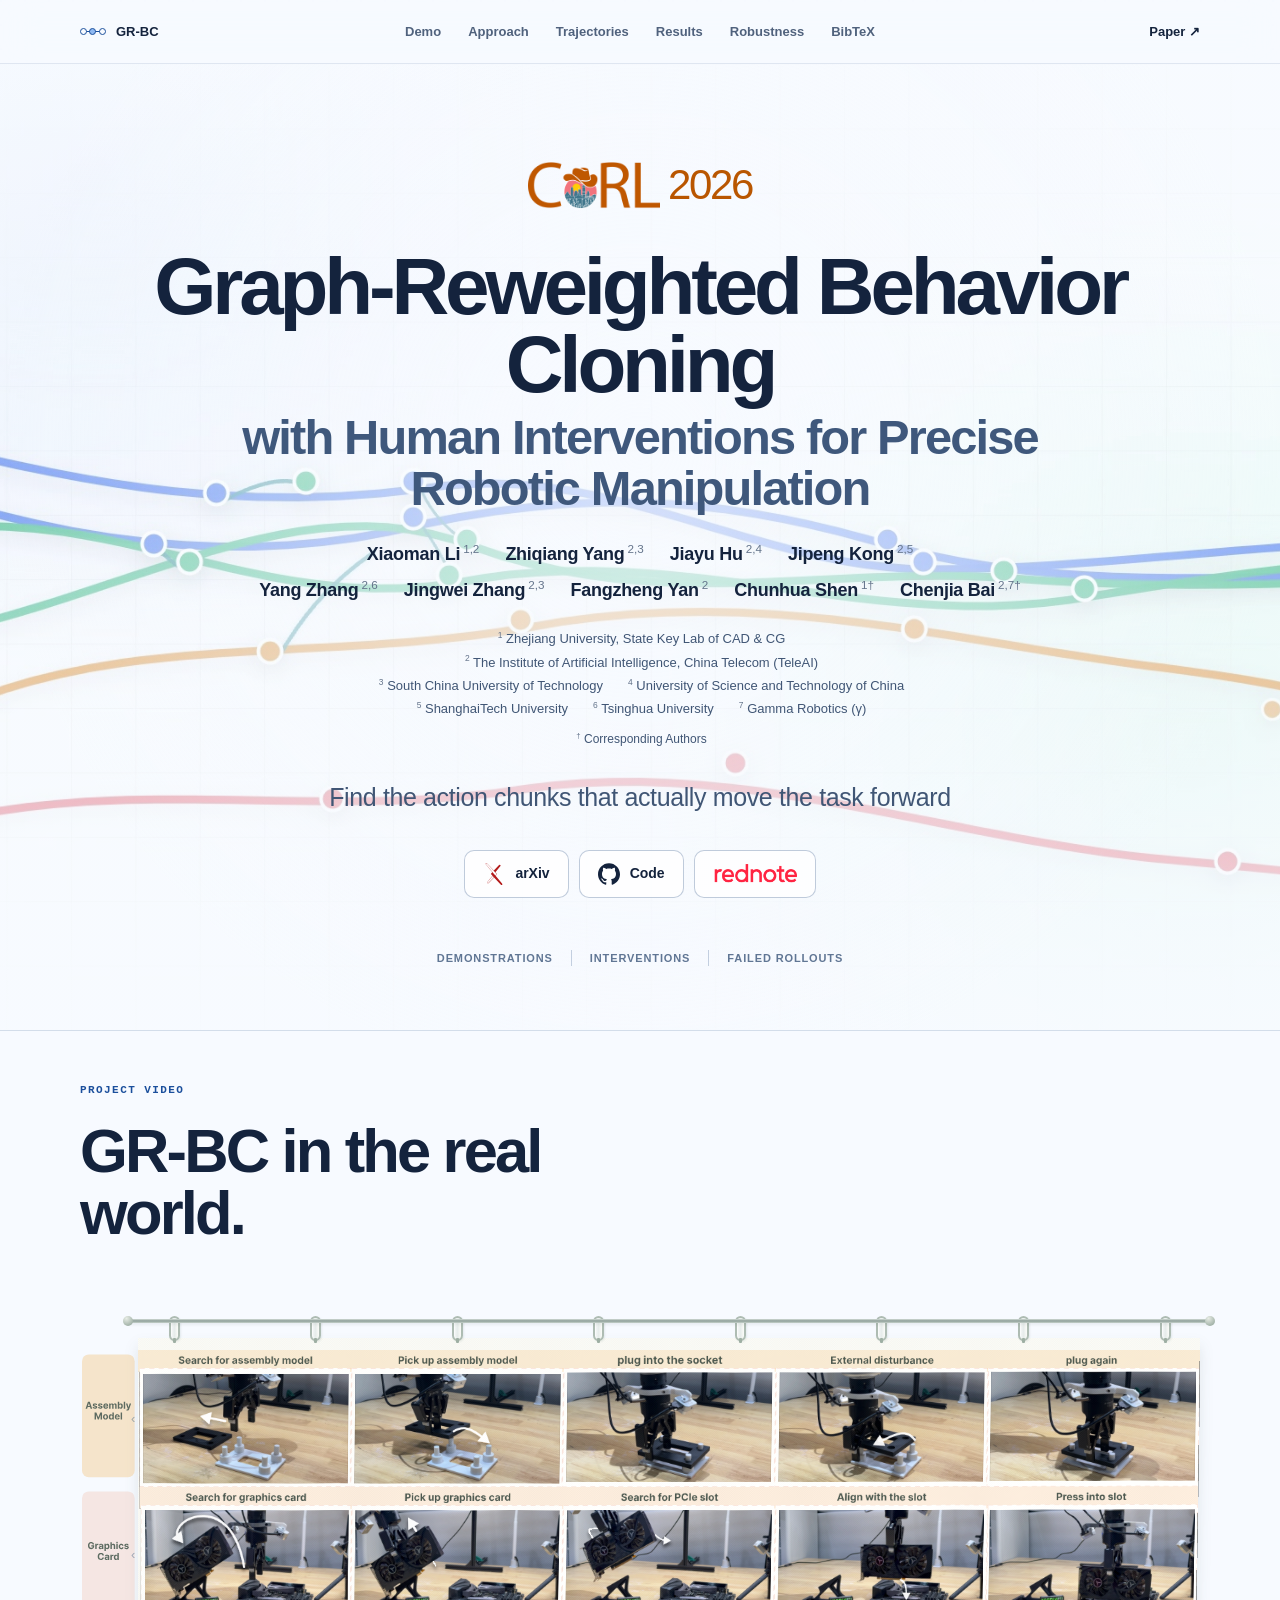
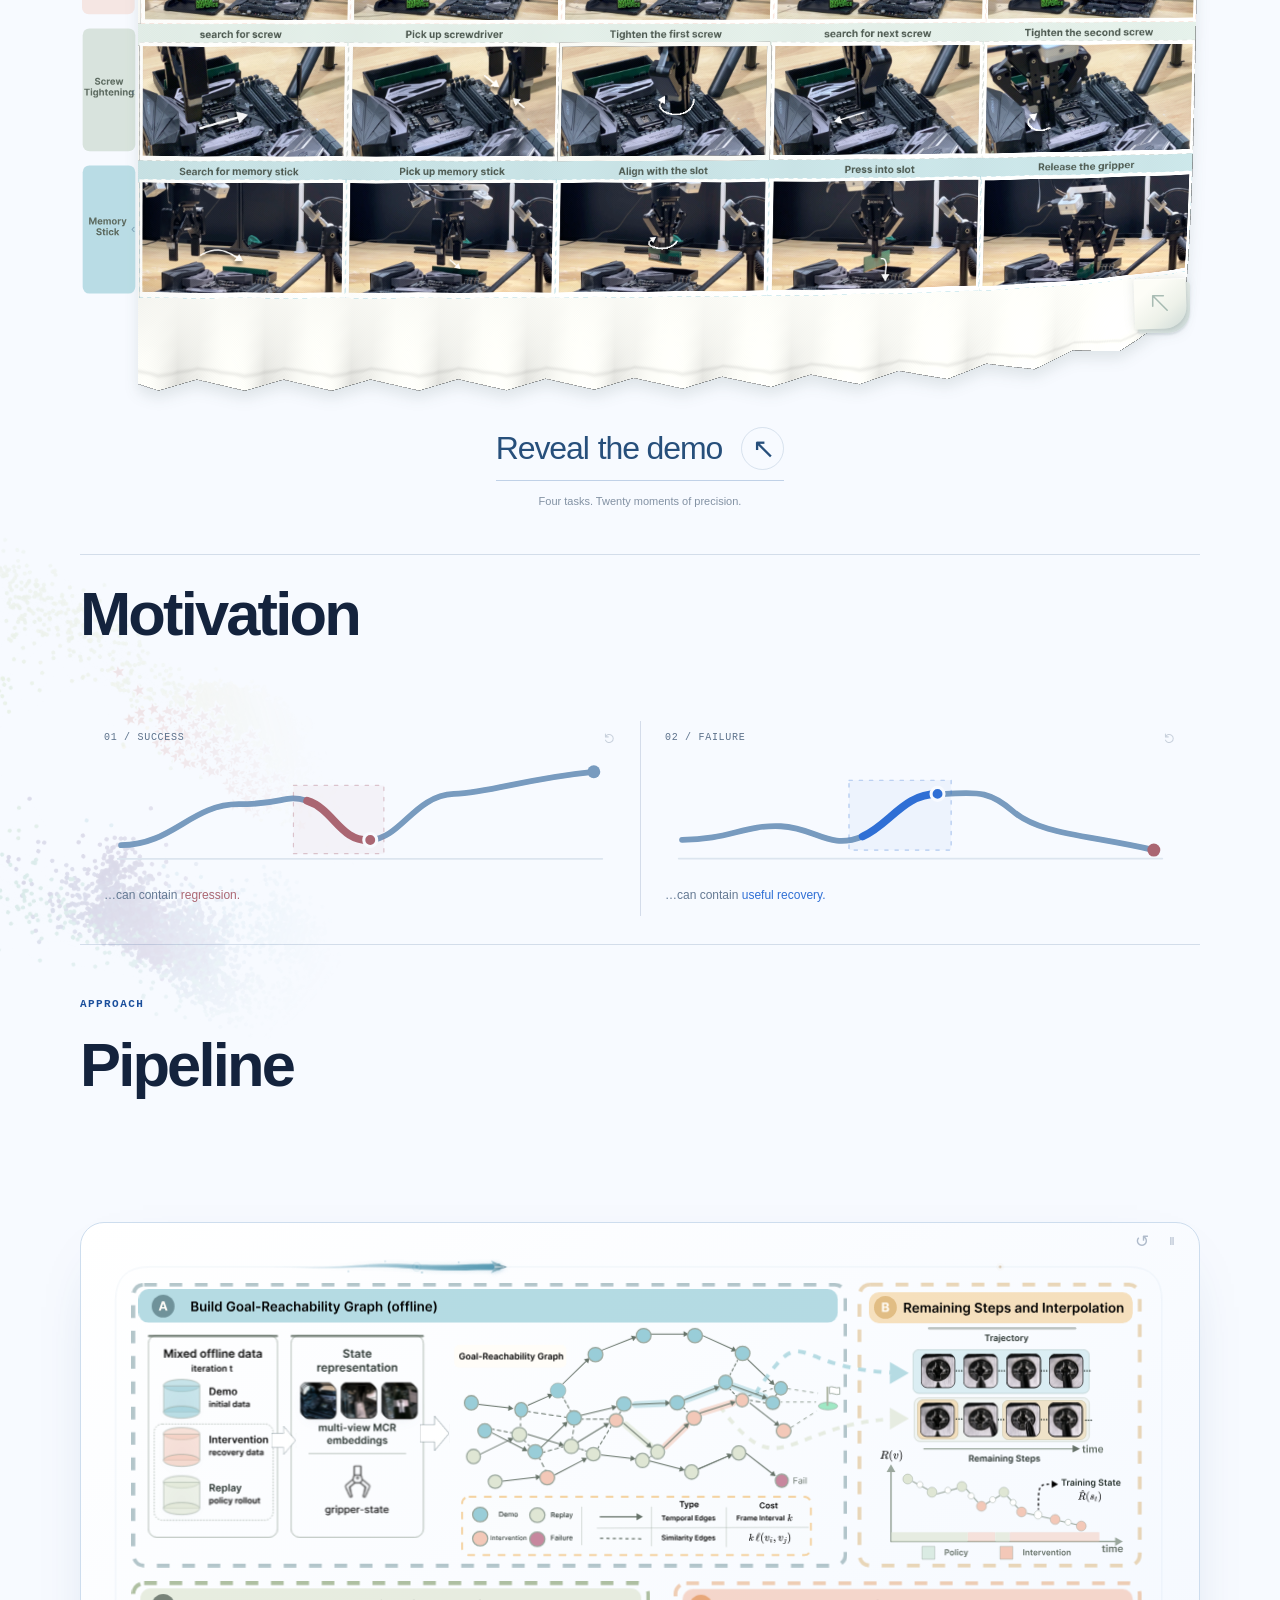
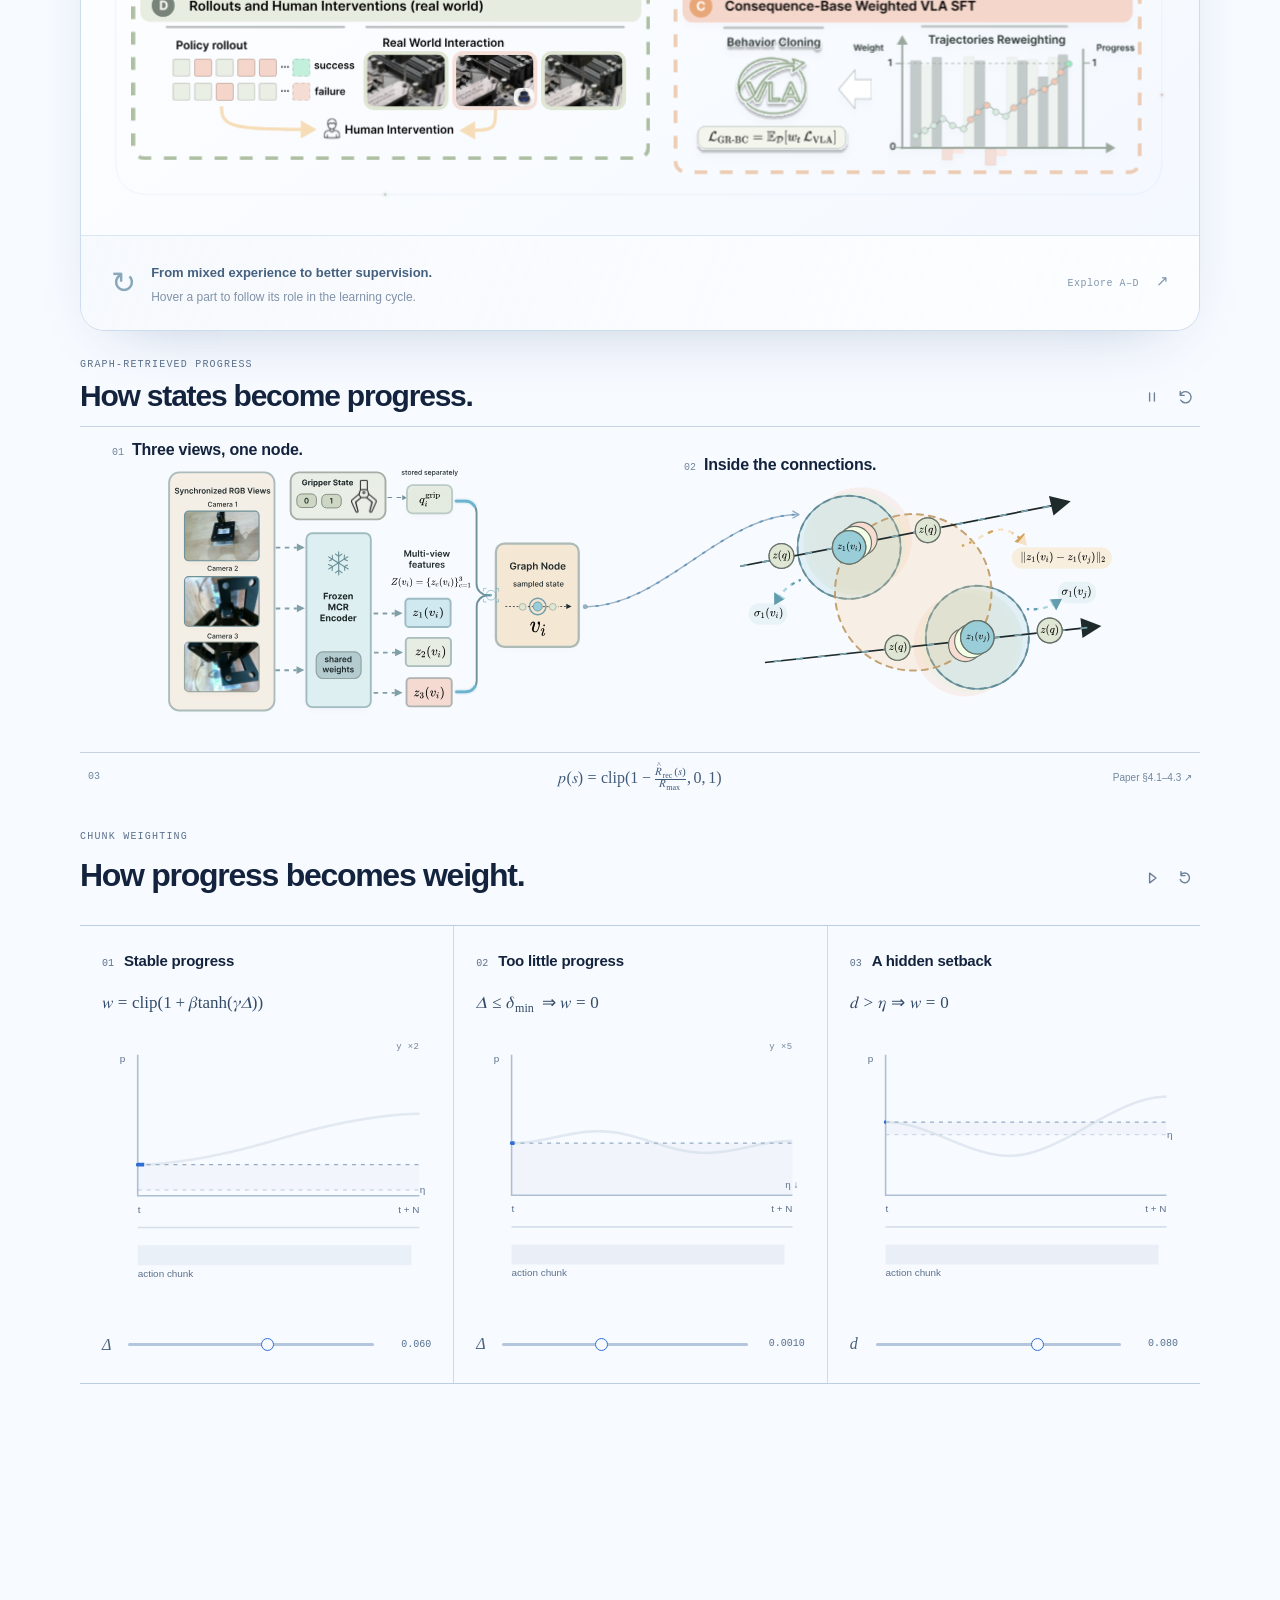
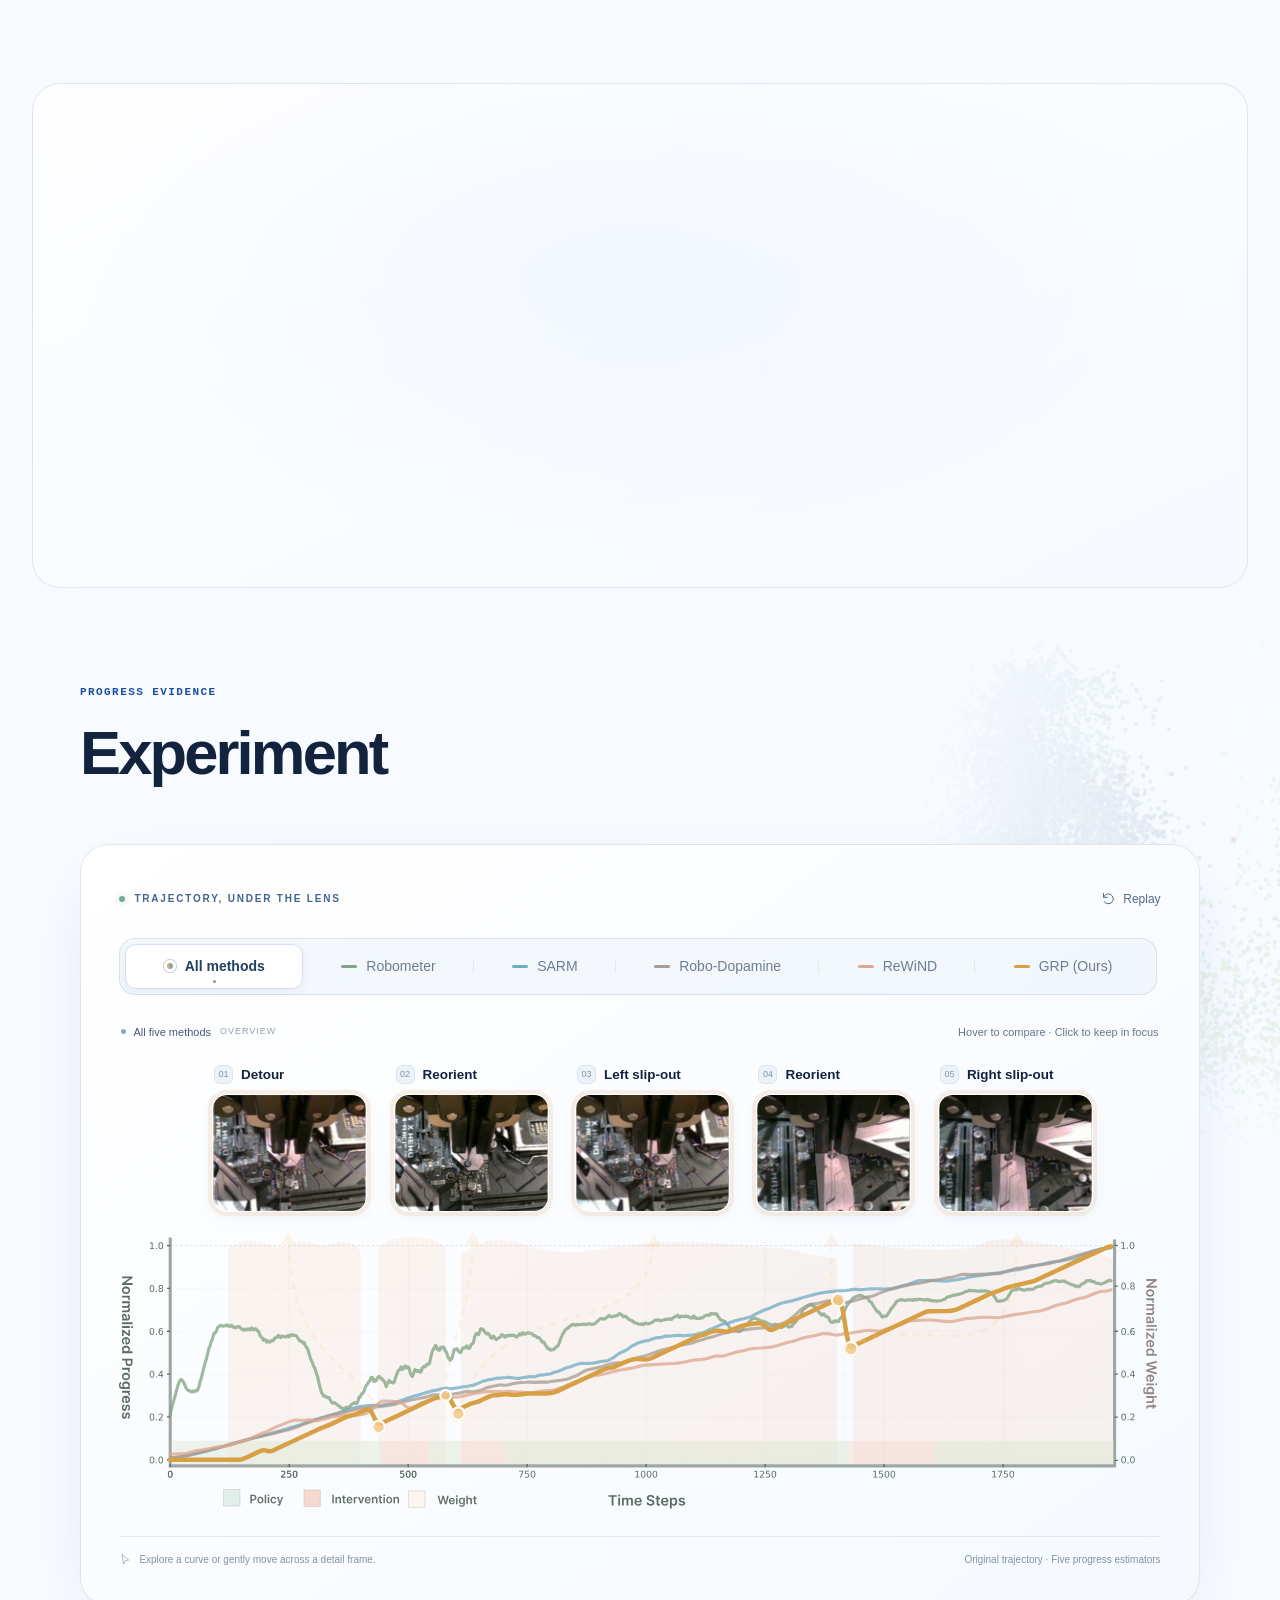
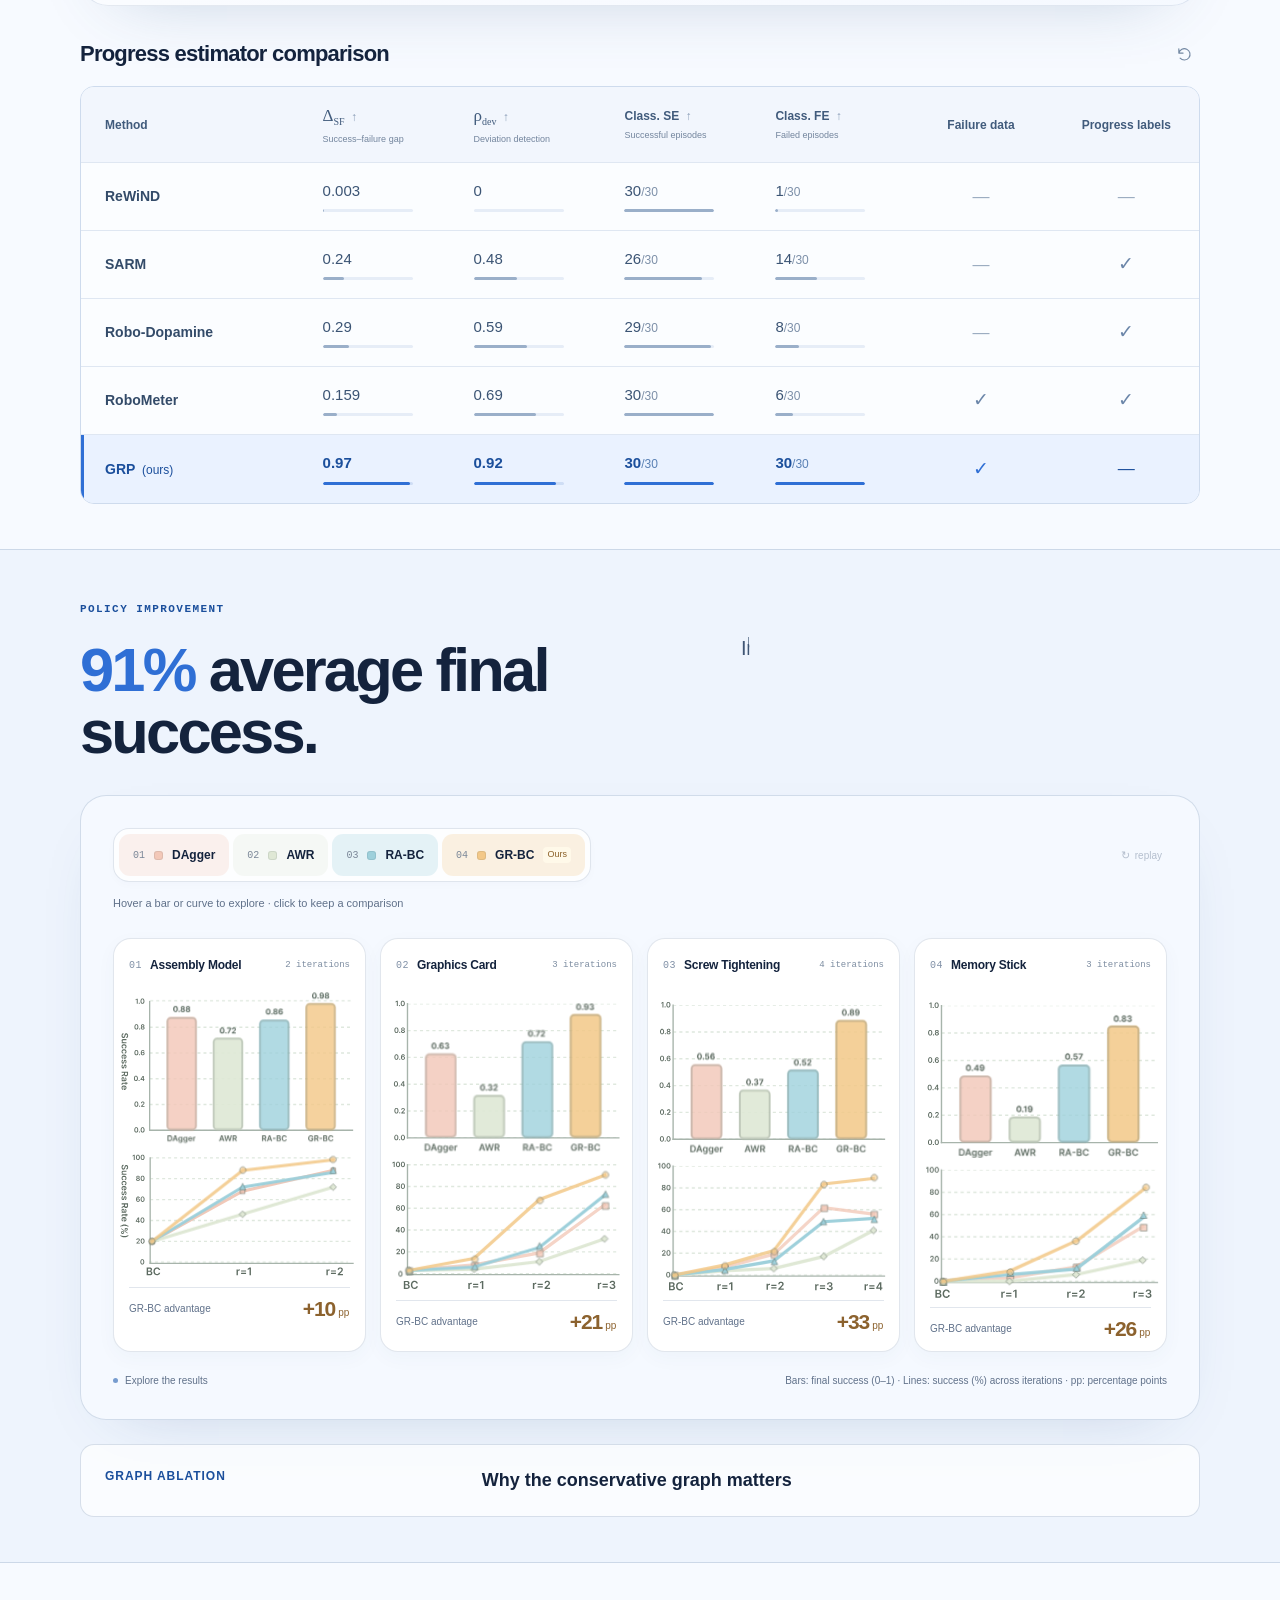
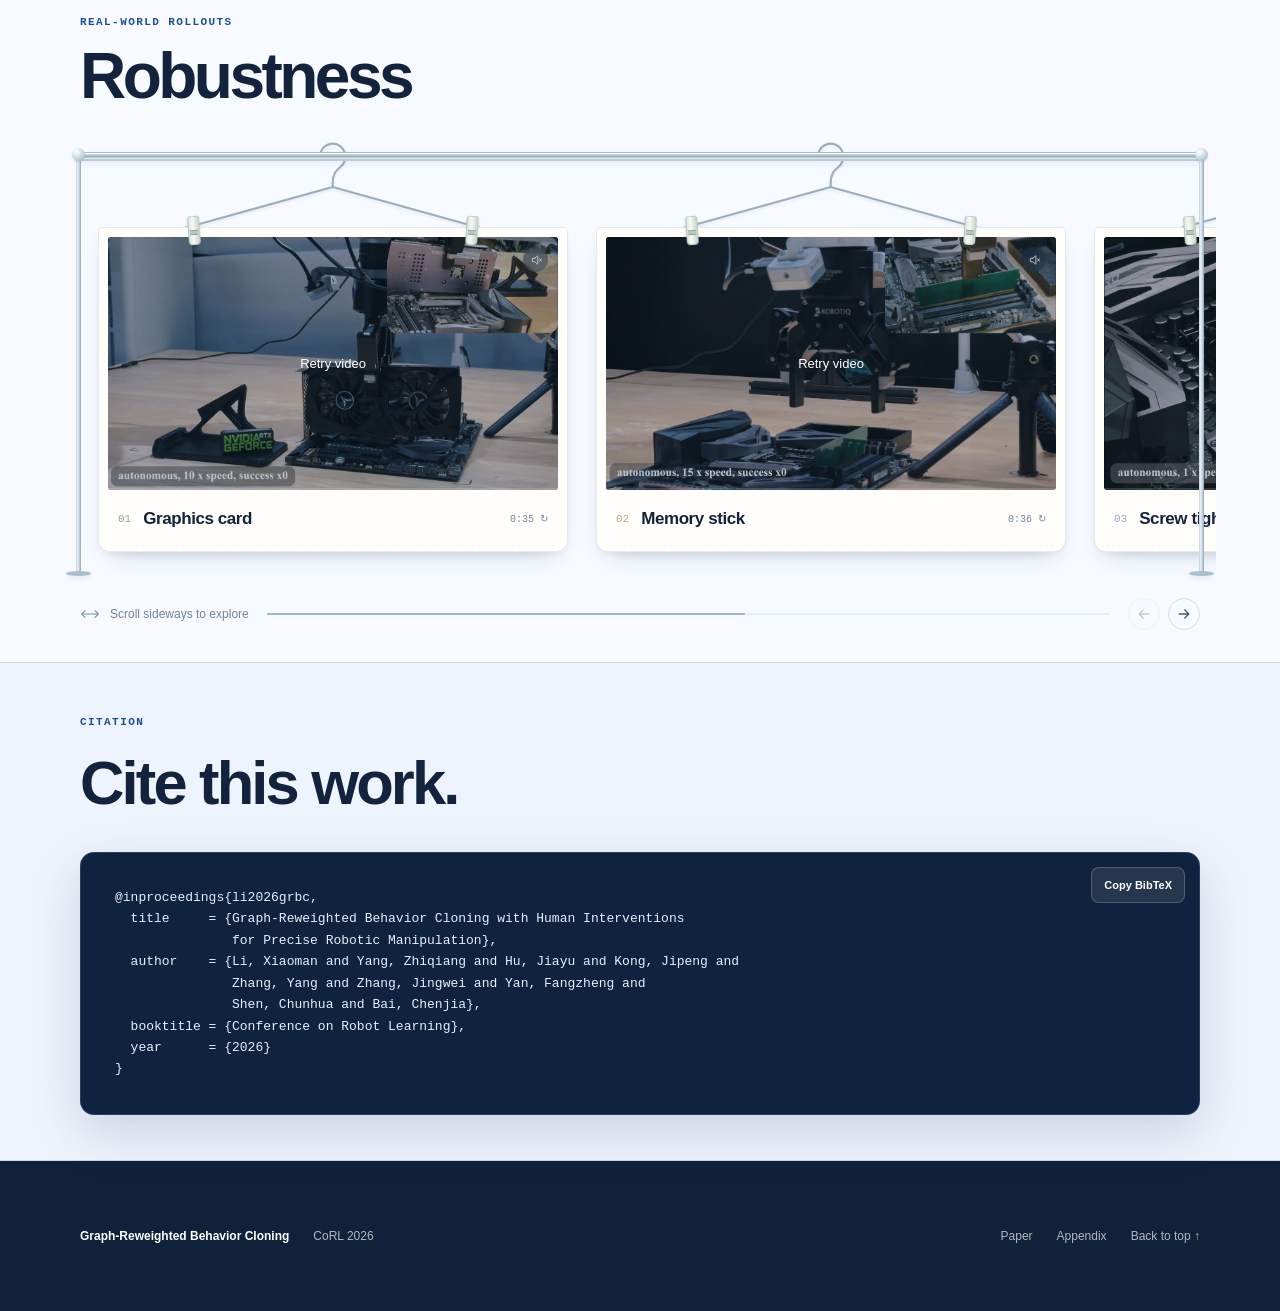
==== index.html @ c0561add "Use the English rednote wordmark for the project link" ====
<!doctype html>
<html lang="en">
  <head>
    <meta charset="utf-8" />
    <meta name="viewport" content="width=device-width, initial-scale=1" />
    <meta name="theme-color" content="#f6f9fe" />
    <link rel="icon" href="favicon.ico?v=b8cf2e4677f5" sizes="16x16 32x32 48x48 64x64" />
    <link rel="icon" href="favicon.svg?v=53a44087478c" type="image/svg+xml" sizes="any" />
    <title>GR-BC — Graph-Reweighted Behavior Cloning</title>
    <meta
      name="description"
      content="GR-BC uses graph-retrieved progress to reweight mixed-quality robot data for precise VLA post-training."
    />
    <meta property="og:title" content="GR-BC — Graph-Reweighted Behavior Cloning" />
    <meta
      property="og:description"
      content="Learning task-advancing action chunks from demonstrations, failures, and human interventions."
    />
    <meta property="og:type" content="website" />
    <meta property="og:image" content="/og.jpg" />
    <meta name="twitter:card" content="summary_large_image" />
    <meta name="twitter:title" content="GR-BC — Graph-Reweighted Behavior Cloning" />
    <meta
      name="twitter:description"
      content="Learning task-advancing action chunks from demonstrations, failures, and human interventions."
    />
    <meta name="twitter:image" content="/og.jpg" />
    <link rel="stylesheet" href="style.css?v=3328cf4a4f75" />
    <link rel="stylesheet" href="assets/task-curtain/curtain.css?v=55a9a2ae7c3b" />
    <link rel="stylesheet" href="assets/framework/framework.css?v=89ea7ca8eef2" />
    <link rel="stylesheet" href="assets/framework/homepage.css?v=e3c7ac603da9" />
    <link rel="stylesheet" href="assets/weight-lab/lab.css?v=49ac42474954" />
    <link rel="stylesheet" href="assets/progress-comparison/comparison.css?v=c5fcda11f31a" />
    <link rel="stylesheet" href="assets/robustness/rack.css?v=48f6f582f883" />
    <link rel="stylesheet" href="assets/state-progress/state.css?v=c1970537122f" />
    <link rel="stylesheet" href="assets/estimator-table.css?v=38c33bee26b6" />
    <link rel="stylesheet" href="assets/page-motion.css?v=6c8700be3a2d" />
    <link rel="stylesheet" href="assets/graph-accents/accents.css?v=cdd9e8871e73" />
    <script src="assets/page-motion.js?v=6e96035ed19c" defer></script>
    <script src="assets/graph-accents/accents.js?v=8445da6bb546" defer></script>
  </head>
  <body>
    <a class="skip-link" href="#main-content">Skip to content</a>

    <header class="site-header" aria-label="Primary navigation">
      <a class="wordmark" href="#top" aria-label="GR-BC home">
        <span class="wordmark-mark" aria-hidden="true"><i></i><i></i><i></i></span>
        <span>GR-BC</span>
      </a>
      <nav class="desktop-nav" aria-label="Sections">
        <a href="#film">Demo</a>
        <a href="#method">Approach</a>
        <a href="#trajectories">Trajectories</a>
        <a href="#results">Results</a>
        <a href="#robustness">Robustness</a>
        <a href="#citation">BibTeX</a>
      </nav>
      <a class="header-paper" href="https://arxiv.org/pdf/2610.20504">Paper <span aria-hidden="true">↗</span></a>
    </header>

    <main id="main-content">
      <div class="graph-atmosphere" aria-hidden="true" data-graph-atmosphere data-cloud-map="assets/graph-accents/clouds.json?v=bd9987661b38">
        <div class="graph-cloud graph-cloud--motivation" data-cloud-source="morandi" data-cloud-anchor="challenge" data-cloud-offset="-55">
          <div class="graph-cloud__drift">
            <img src="assets/graph-accents/morandi-plot.svg?v=bb4d356d6f82" alt="" width="560" height="536" decoding="async" loading="lazy" />
            <canvas class="graph-cloud__flow"></canvas>
          </div>
        </div>
        <div class="graph-cloud graph-cloud--evidence" data-cloud-source="original" data-cloud-anchor="evidence" data-cloud-offset="-100">
          <div class="graph-cloud__drift">
            <img src="assets/graph-accents/original-plot.svg?v=7314069d6067" alt="" width="560" height="524" decoding="async" loading="lazy" />
            <canvas class="graph-cloud__flow"></canvas>
          </div>
        </div>
      </div>
      <section class="hero" id="top" aria-labelledby="paper-title">
        <div class="hero-background" aria-hidden="true">
          <video
            id="hero-bg-video"
            src="assets/rgsr_graph_pipeline_bg_clean.mp4"
            poster="assets/rgsr_graph_pipeline_bg_clean_poster.jpg"
            autoplay
            loop
            muted
            playsinline
          ></video>
          <div class="hero-scrim"></div>
        </div>

        <div class="hero-copy">
          <a class="conference-badge" href="https://2026.corl.org/" target="_blank" rel="noopener noreferrer" aria-label="Accepted at CoRL 2026 — official conference website">
            <img src="assets/corl-2026-logo.png" alt="CoRL" width="132" height="66" />
            <span class="conference-year">2026</span>
          </a>
          <h1 id="paper-title">
            Graph-Reweighted Behavior Cloning
            <span>with Human Interventions for Precise Robotic Manipulation</span>
          </h1>
          <div class="author-block">
            <div class="authors" aria-label="Authors">
              <div class="author-row">
                <span><strong>Xiaoman Li</strong><sup>1,2</sup></span>
                <span><strong>Zhiqiang Yang</strong><sup>2,3</sup></span>
                <span><strong>Jiayu Hu</strong><sup>2,4</sup></span>
                <span><strong>Jipeng Kong</strong><sup>2,5</sup></span>
              </div>
              <div class="author-row">
                <span><strong>Yang Zhang</strong><sup>2,6</sup></span>
                <span><strong>Jingwei Zhang</strong><sup>2,3</sup></span>
                <span><strong>Fangzheng Yan</strong><sup>2</sup></span>
                <span><strong>Chunhua Shen</strong><sup>1†</sup></span>
                <span><strong>Chenjia Bai</strong><sup>2,7†</sup></span>
              </div>
            </div>
            <div class="affiliations" aria-label="Author affiliations">
              <p><span><sup>1</sup> Zhejiang University, State Key Lab of CAD &amp; CG</span></p>
              <p><span><sup>2</sup> The Institute of Artificial Intelligence, China Telecom (TeleAI)</span></p>
              <p><span><sup>3</sup> South China University of Technology</span><span><sup>4</sup> University of Science and Technology of China</span></p>
              <p><span><sup>5</sup> ShanghaiTech University</span><span><sup>6</sup> Tsinghua University</span><span><sup>7</sup> Gamma Robotics (γ)</span></p>
              <p class="corresponding-authors"><span><sup>†</sup> Corresponding Authors</span></p>
            </div>
          </div>
          <p class="hero-deck">Find the action chunks that actually move the task forward</p>
          <div class="hero-actions" aria-label="Project resources">
            <a class="button" href="https://arxiv.org/abs/2610.20504" target="_blank" rel="noopener noreferrer">
              <img class="resource-icon" src="assets/arxiv.svg" alt="" width="22" height="22" />
              <span>arXiv</span>
            </a>
            <a class="button" href="https://github.com/Xiaoman521/GR-BC" target="_blank" rel="noopener noreferrer">
              <img class="resource-icon" src="assets/github.svg" alt="" width="22" height="22" />
              <span>Code</span>
            </a>
            <a class="button" href="https://www.xiaohongshu.com/discovery/item/6ad329350000000015008a1e?source=webshare&amp;xhsshare=pc_web&amp;xsec_token=ABO_gNIqxfR1xeke4Q0x06MJiC33EC9wsGD4-Ov-ikO_w=&amp;xsec_source=pc_share" target="_blank" rel="noopener noreferrer" aria-label="View GR-BC on rednote (opens in a new tab)" title="rednote">
              <img src="assets/rednote.svg?v=a533bf910571" alt="rednote" width="84" height="20" />
            </a>
          </div>

          <div class="hero-data" aria-label="Data used by GR-BC">
            <span>Demonstrations</span>
            <span>Interventions</span>
            <span>Failed rollouts</span>
          </div>
        </div>
      </section>

      <section class="film section-shell" id="film" aria-labelledby="film-title">
        <div class="section-intro compact-intro reveal">
          <div>
            <span class="kicker">Project video</span>
            <h2 id="film-title">GR-BC in the real world.</h2>
          </div>
          <p>
            A two-minute view of precise manipulation, backbone generalization, iterative training,
            and robustness evaluations. Draw back the task curtain to watch the demo,
            or reveal it to explore twenty key moments across four manipulation tasks.
          </p>
        </div>

        <div class="film-frame demo-theatre reveal" id="tasks" data-task-curtain>
          <div class="demo-stage">
            <div class="curtain-rod" aria-hidden="true"></div>
            <div class="curtain-hangers" aria-hidden="true"><span></span><span></span><span></span><span></span><span></span><span></span><span></span><span></span></div>
            <div class="demo-video">
          <video
            src="assets/grbc-demo.mp4?v=a18b18cc4aae"
            poster="assets/grbc-demo-poster.jpg?v=d6f0a692fdb1"
            controls
            playsinline
            preload="metadata"
            aria-label="GR-BC project video showing robot manipulation experiments"
          ></video>
              <button class="demo-play" type="button" aria-label="Play the project demo"><span aria-hidden="true">▶</span> Play demo</button>
            </div>
            <nav class="curtain-rail" aria-label="Explore the four task sequences">
              <div class="curtain-rail-inner">
                <button type="button" data-curtain-task="assembly" aria-expanded="false" aria-controls="task-curtain-map" aria-label="Unfold task map: Assembly model"><img src="assets/task-curtain/assembly-label.svg" width="80" height="189" alt="Assembly model" /></button>
                <button type="button" data-curtain-task="graphics" aria-expanded="false" aria-controls="task-curtain-map" aria-label="Unfold task map: Graphics card"><img src="assets/task-curtain/graphics-label.svg" width="80" height="189" alt="Graphics card" /></button>
                <button type="button" data-curtain-task="screw" aria-expanded="false" aria-controls="task-curtain-map" aria-label="Unfold task map: Screw tightening"><img src="assets/task-curtain/screw-label.svg" width="80" height="189" alt="Screw tightening" /></button>
                <button type="button" data-curtain-task="memory" aria-expanded="false" aria-controls="task-curtain-map" aria-label="Unfold task map: Memory stick"><img src="assets/task-curtain/memory-label.svg" width="80" height="189" alt="Memory stick" /></button>
              </div>
            </nav>
            <div class="curtain-sheet" id="task-curtain-map" role="region" aria-label="Four real-world task sequences" aria-hidden="true" hidden inert>
              <div class="curtain-art"></div>
            </div>
            <button class="curtain-peel" type="button" data-curtain-toggle aria-expanded="false" aria-controls="task-curtain-map" aria-label="Unfold task map" title="Unfold task map"><span aria-hidden="true">↗</span></button>
          </div>
          <div class="demo-footline">
            <button class="curtain-cta" type="button" data-curtain-toggle aria-expanded="false" aria-controls="task-curtain-map"><span class="curtain-cta-action">Reveal</span> <span class="curtain-cta-purpose">the demo</span><span class="curtain-cta-arrow" aria-hidden="true">↖</span></button>
            <span>Four tasks. Twenty moments of precision.</span>
          </div>
          <details class="task-curtain-fallback"><summary>Explore the four task sequences</summary><img src="assets/paper-figures/fig2-tasks.jpg" alt="Assembly model, graphics card insertion, screw tightening, and memory stick insertion task sequences" width="1120" height="547" loading="lazy" /></details>
        </div>
      </section>

      <section class="challenge section-shell" id="challenge" aria-labelledby="challenge-title">
        <div class="section-intro motivation-intro reveal">
          <div><h2 id="challenge-title">Motivation</h2></div>
          <p>
            Long-horizon manipulation data is rarely clean. Even successful demonstrations can contain
            hesitations, overshoots, failed attempts, and imperfect recoveries. Intervention-assisted
            rollouts mix autonomous mistakes with delayed expert corrections, while failed episodes can
            still contain short segments that reconnect the system to a viable path.
          </p>
        </div>
        <div class="motivation-examples" aria-label="Illustrative trajectories; click either example to replay">
          <button class="motivation-case" type="button" data-motivation-case="success" aria-label="Replay: a successful trajectory can contain regression" title="Click to replay">
            <span class="motivation-case-top"><span>01 / Success</span><svg class="motivation-replay" viewBox="0 0 16 16" aria-hidden="true"><path d="M3 6a5 5 0 1 1 0 4M3 2.5V6h3.5" /></svg></span>
            <svg class="motivation-chart" viewBox="0 0 300 72" aria-hidden="true">
              <path class="motivation-guide" d="M8 62H292" />
              <path class="motivation-track" d="M10 54C40 54 51 30 79 30S105 24 119 28C135 33 138 52 156 51S182 25 205 24S246 15 287 11" />
              <path class="motivation-trace" data-motivation-draw pathLength="1" d="M10 54C40 54 51 30 79 30S105 24 119 28C135 33 138 52 156 51S182 25 205 24S246 15 287 11" />
              <g class="motivation-chunk" data-motivation-chunk>
                <path class="motivation-selection" d="M111 19h53v40h-53z" />
                <path class="motivation-highlight" pathLength="1" d="M119 28C135 33 138 52 156 51" />
                <circle class="motivation-point" cx="156" cy="51" r="3.8" />
              </g>
              <circle class="motivation-end" data-motivation-end cx="287" cy="11" r="3.8" />
            </svg>
            <span class="motivation-caption">…can contain <strong>regression.</strong></span>
          </button>
          <button class="motivation-case" type="button" data-motivation-case="failure" aria-label="Replay: a failed trajectory can contain useful recovery" title="Click to replay">
            <span class="motivation-case-top"><span>02 / Failure</span><svg class="motivation-replay" viewBox="0 0 16 16" aria-hidden="true"><path d="M3 6a5 5 0 1 1 0 4M3 2.5V6h3.5" /></svg></span>
            <svg class="motivation-chart" viewBox="0 0 300 72" aria-hidden="true">
              <path class="motivation-guide" d="M8 62H292" />
              <path class="motivation-track" d="M10 51C37 51 47 42 68 43S96 57 116 49C132 42 140 24 160 24S188 20 204 34S248 48 287 57" />
              <path class="motivation-trace" data-motivation-draw pathLength="1" d="M10 51C37 51 47 42 68 43S96 57 116 49C132 42 140 24 160 24S188 20 204 34S248 48 287 57" />
              <g class="motivation-chunk" data-motivation-chunk>
                <path class="motivation-selection" d="M108 16h60v41h-60z" />
                <path class="motivation-highlight" pathLength="1" d="M116 49C132 42 140 24 160 24" />
                <circle class="motivation-point" cx="160" cy="24" r="3.8" />
              </g>
              <circle class="motivation-end" data-motivation-end cx="287" cy="57" r="3.8" />
            </svg>
            <span class="motivation-caption">…can contain <strong>useful recovery.</strong></span>
          </button>
        </div>
      </section>

      <section class="method section-shell" id="method" aria-labelledby="method-title">
        <div class="section-intro reveal">
          <div>
            <span class="kicker">Approach</span>
            <h2 id="method-title">Pipeline</h2>
          </div>
          <p>
            GR-BC keeps the VLA architecture and supervised objective unchanged. Reverse search on a
            task-conditioned goal-reachability graph estimates remaining steps to success and reweights
            observed action chunks by their progress. New rollouts refresh the graph and weights for the
            next offline round.
          </p>
        </div>

        <figure class="pipeline-figure" id="learning-cycle" aria-label="Interactive GR-BC learning cycle">
          <div class="pipeline-tools pipeline-interactive">
            <button type="button" data-pipeline-replay aria-label="Replay framework introduction" title="Replay introduction">↺</button>
            <button type="button" data-pipeline-motion aria-label="Pause motion" aria-pressed="false" title="Pause motion">Ⅱ</button>
          </div>
          <div class="pipeline-viewport" tabindex="0" role="region" aria-label="Learning cycle diagram; scroll horizontally on small screens">
            <div class="pipeline-host" data-pipeline-host>
              <img class="pipeline-fallback" src="assets/paper-figures/fig1-framework.jpg" width="1120" height="543" loading="lazy"
                alt="GR-BC framework: recoverability graph, remaining-step search, weighted VLA training, and new rollouts" />
            </div>
          </div>
          <figcaption class="pipeline-insight" data-pipeline-insight aria-label="Learning cycle explanation">
            <div class="pipeline-insight-panel is-active" data-insight="overview" aria-hidden="false">
              <div class="pipeline-insight-overview"><span class="pipeline-insight-orbit" aria-hidden="true">↻</span><div><strong>From mixed experience to better supervision.</strong><p>Hover a part to follow its role in the learning cycle.</p></div><span class="pipeline-insight-hint" aria-hidden="true">Explore A–D <span>↗</span></span></div>
            </div>
            <div class="pipeline-insight-panel" data-insight="A" id="pipeline-guide-A" aria-hidden="true">
              <div class="pipeline-insight-heading"><span class="pipeline-insight-index">A</span><div><span class="pipeline-insight-eyebrow">Connect compatible experience</span><h3>Build a conservative path to success.</h3></div><a class="pipeline-insight-source" href="https://arxiv.org/pdf/2610.20504#page=4" target="_blank" rel="noopener">§4.1 ↗</a></div>
              <p>Demonstrations, policy rollouts, and human recoveries share one task-conditioned graph. Frozen MCR features encode three camera views. Temporal edges preserve executed transitions; cross-trajectory bridges require mutual neighbors in every view, matching gripper states, and locally normalized distances.</p>
              <div class="pipeline-insight-result"><span>Pass forward</span> A goal-reachability graph that can reconnect failed trajectories to successful paths.</div>
            </div>
            <div class="pipeline-insight-panel" data-insight="B" id="pipeline-guide-B" aria-hidden="true">
              <div class="pipeline-insight-heading"><span class="pipeline-insight-index">B</span><div><span class="pipeline-insight-eyebrow">Retrieve remaining steps</span><h3>Search backward. Make progress dense.</h3></div><a class="pipeline-insight-source" href="https://arxiv.org/pdf/2610.20504#page=5" target="_blank" rel="noopener">§4.2 ↗</a></div>
              <p>Successful endpoints connect to a shared goal sink. Reverse Dijkstra search retrieves the minimum task-completion cost supported by the graph; failed endpoints must reconnect through valid bridges. Linear interpolation extends sparse estimates to every frame. States without a goal path receive zero training weight.</p>
              <div class="pipeline-insight-result"><span>Pass forward</span> Dense remaining-step estimates for evaluating each observed action chunk.</div>
            </div>
            <div class="pipeline-insight-panel" data-insight="C" id="pipeline-guide-C" aria-hidden="true">
              <div class="pipeline-insight-heading"><span class="pipeline-insight-index">C</span><div><span class="pipeline-insight-eyebrow">Learn from the consequence</span><h3>Imitate chunks that make stable progress.</h3></div><a class="pipeline-insight-source" href="https://arxiv.org/pdf/2610.20504#page=6" target="_blank" rel="noopener">§4.3 ↗</a></div>
              <p>Normalize remaining steps into progress, then evaluate both the net gain across an executed chunk and its deepest temporary regression. Chunks that pass both thresholds receive bounded positive weights; the rest receive zero. These weights scale the original supervised VLA loss, while all states remain available for graph connectivity.</p>
              <div class="pipeline-insight-result"><span>Pass forward</span> A post-trained VLA policy, using the original architecture and observed action targets.</div>
            </div>
            <div class="pipeline-insight-panel" data-insight="D" id="pipeline-guide-D" aria-hidden="true">
              <div class="pipeline-insight-heading"><span class="pipeline-insight-index">D</span><div><span class="pipeline-insight-eyebrow">Collect, reconnect, repeat</span><h3>Turn the next rollout into new evidence.</h3></div><a class="pipeline-insight-source" href="https://arxiv.org/pdf/2610.20504#page=6" target="_blank" rel="noopener">§4.3 ↗</a></div>
              <p>Run the updated policy in the real world and collect successful and failed rollouts, including human interventions and recoveries. Add these trajectories to the accumulated data pool, extend the graph, and rerun reverse search to refresh training weights for the next offline round.</p>
              <div class="pipeline-insight-result"><span>Back to A</span> New experience updates the graph and supervision for the next training round.</div>
            </div>
          </figcaption>
        </figure>
        <section class="state-progress" id="state-progress" data-state-progress aria-labelledby="state-progress-title">
          <div class="sp-heading">
            <div><span class="sp-eyebrow">Graph-retrieved progress</span><h3 id="state-progress-title">How states become progress.</h3></div>
            <div class="sp-tools">
              <button class="sp-toggle" type="button" data-sp-toggle aria-label="Pause state-to-progress motion" aria-pressed="false" title="Pause motion">
                <svg viewBox="0 0 20 20" data-sp-pause-icon aria-hidden="true"><path d="M7 5v10M13 5v10"/></svg>
                <svg viewBox="0 0 20 20" data-sp-play-icon aria-hidden="true"><path d="m7 4 9 6-9 6Z"/></svg>
              </button>
              <button type="button" data-sp-replay aria-label="Replay state-to-progress motion" title="Replay motion"><svg viewBox="0 0 20 20" aria-hidden="true"><path d="M4 8a7 7 0 1 1 .7 6M4 3v5h5"/></svg></button>
            </div>
          </div>
          <div class="sp-grid" data-sp-stage>
            <figure class="sp-case sp-case-encoding">
              <div class="sp-case-heading"><span class="sp-number">01</span><h4>Three views, one node.</h4></div>
              <div class="sp-art" data-sp-figure data-svg="assets/state-progress/frame-26.svg?v=11723a4467b3">
                <img src="assets/state-progress/frame-26.svg?v=11723a4467b3" width="420" height="251" loading="lazy" alt="Three camera views and a separate gripper state become a graph node, shown as a simple three-node trajectory." />
              </div>
              <figcaption>Frozen features · gripper state kept separate.</figcaption>
            </figure>
            <figure class="sp-case sp-case-detail">
              <div class="sp-case-heading"><span class="sp-number">02</span><h4>Inside the connections.</h4></div>
              <div class="sp-art" data-sp-figure data-svg="assets/state-progress/frame-23.svg?v=d378df0185d3">
                <img src="assets/state-progress/frame-23.svg?v=d378df0185d3" width="372" height="222" loading="lazy" alt="Aligned multi-view neighborhoods and locally normalized cross-trajectory connections." />
              </div>
              <figcaption>Local agreement · matching gripper states.</figcaption>
            </figure>
            <svg class="sp-link" data-sp-link aria-hidden="true">
              <defs><marker id="sp-detail-arrow" markerWidth="9" markerHeight="9" refX="7" refY="4.5" orient="auto" markerUnits="userSpaceOnUse"><path d="m1 1 6 3.5L1 8"/></marker></defs>
              <path class="sp-link-hit" data-sp-link-hit/>
              <path class="sp-link-line" data-sp-link-line marker-end="url(#sp-detail-arrow)"/>
              <path class="sp-link-flow" data-sp-link-flow/>
              <circle class="sp-link-source" data-sp-link-source r="2.5"/>
              <path data-sp-packet-route fill="none" stroke="none"/>
              <g class="sp-link-packet" data-sp-packet><circle r="9"/><circle r="3.4"/></g>
            </svg>
          </div>
          <div class="sp-retrieval">
            <div class="sp-retrieval-copy"><span class="sp-number">03</span><p>Reverse search → remaining cost → progress.</p></div>
            <div class="sp-formula"><math aria-label="Progress equals one minus interpolated remaining cost divided by R max, clipped between zero and one"><mrow><mrow class="sp-equation-output"><mi>p</mi><mo stretchy="false">(</mo><mi>s</mi><mo stretchy="false">)</mo></mrow><mo>=</mo><mi mathvariant="normal">clip</mi><mo stretchy="false">(</mo><mn>1</mn><mo>−</mo><mfrac class="sp-equation-cost"><mrow><msub><mover><mi>R</mi><mo>^</mo></mover><mtext>rec</mtext></msub><mo stretchy="false">(</mo><mi>s</mi><mo stretchy="false">)</mo></mrow><msub><mi>R</mi><mtext>max</mtext></msub></mfrac><mo>,</mo><mn>0</mn><mo>,</mo><mn>1</mn><mo stretchy="false">)</mo></mrow></math></div>
            <a class="sp-paper" href="https://arxiv.org/pdf/2610.20504#page=4" target="_blank" rel="noopener">Paper §4.1–4.3 ↗</a>
          </div>
        </section>
        <div class="weight-lab" id="chunk-weighting" data-weight-lab data-composition-id="weight-lab" data-start="0" data-duration="4.2" data-width="1120" data-height="620" aria-label="Interactive action-chunk weighting">
          <div class="wl-fallback"><span>Stable progress → bounded positive weight</span><span>Insufficient net progress → zero weight</span><span>Excess regression → zero weight</span></div>
        </div>
      </section>

      <section class="trajectory-section" id="trajectories" aria-labelledby="trajectory-title">
        <div class="trajectory-intro">
          <div><span class="kicker">INTERACTIVE TRAJECTORIES</span><h2 id="trajectory-title">Progress, under<br /><em>the microscope.</em></h2></div>
          <p>A successful trajectory is rarely a straight line. Open the collection, follow four real-world rollouts from three synchronized cameras, and unfold the details of every setback.</p>
        </div>
        <nav class="trajectory-index" aria-label="Choose a trajectory">
          <a href="#trajectory-screw_ep092"><span>01</span>Screw tightening</a>
          <a href="#trajectory-gpu_ep044"><span>02</span>Graphics card</a>
          <a href="#trajectory-block_ep075"><span>03</span>Block assembly</a>
          <a href="#trajectory-ram_ep006"><span>04</span>Memory stick</a>
        </nav>
        <div id="trajectory-modules"><p class="trajectory-loading">Loading the trajectory observatory…</p></div>
        <noscript><p>Please enable JavaScript to explore the synchronized camera views and progress traces.</p></noscript>
        <p class="trajectory-method-note"><strong>Reading the signal.</strong> Graph progress is a graph-derived estimate, not human-annotated ground truth. The default curve uses a centered 15-frame moving average; select Raw trace to inspect the original values. Dip values follow the selected curve. Transition weights use their own 0–1.5 scale. Pale orange marks recorded human-intervention frames; the rose-tinted dip windows follow the supplied event annotations. Episode annotations describe the motion, alignment corrections, and human–policy control handoffs associated with each dip.</p>
      </section>

      <section class="evidence section-shell" id="evidence" aria-labelledby="evidence-title">
        <div class="section-intro reveal">
          <div>
            <span class="kicker">Progress evidence</span>
            <h2 id="evidence-title">Experiment</h2>
          </div>
          <p>
            GRP follows task completion while dropping at detours, reorientation, and slip-outs — the local
            failures that a monotonic trajectory score can miss.
          </p>
        </div>

        <div class="homepage-module" data-homepage-module="comparison">
          <div data-module-host></div>
          <figure class="paper-figure homepage-module-fallback">
            <button class="figure-zoom" type="button" data-figure="assets/paper-figures/fig5-progress.jpg"
              data-alt="Progress estimation and transition weights over time" aria-label="Open the static progress comparison">
              <img src="assets/paper-figures/fig5-progress.jpg" width="1120" height="504" loading="lazy"
                alt="GRP progress curve compared with RoboMeter, SARM, Robo-Dopamine, and ReWiND" />
              <span class="zoom-hint">Open figure</span>
            </button>
            <figcaption>Five progress estimators, with GRP highlighting local regressions.</figcaption>
          </figure>
        </div>

        <section class="estimator-comparison" id="estimator-comparison" data-estimator-table aria-labelledby="estimator-table-title">
          <div class="ec-heading">
            <h3 id="estimator-table-title">Progress estimator comparison</h3>
            <button class="ec-replay" type="button" aria-label="Replay comparison table animation" title="Replay animation" hidden>
              <svg viewBox="0 0 24 24" aria-hidden="true"><path d="M4 10a8 8 0 1 1 1.8 7.1M4 4v6h6" /></svg>
            </button>
          </div>
          <div class="ec-scroll" tabindex="0" role="region" aria-label="Progress estimator results; scroll horizontally on small screens">
            <table class="ec-table" aria-labelledby="estimator-table-title">
              <thead>
                <tr>
                  <th scope="col">Method</th>
                  <th scope="col"><span class="ec-symbol">Δ<sub>SF</sub></span> <span class="ec-up">↑</span><small>Success–failure gap</small></th>
                  <th scope="col"><span class="ec-symbol">ρ<sub>dev</sub></span> <span class="ec-up">↑</span><small>Deviation detection</small></th>
                  <th scope="col">Class. SE <span class="ec-up">↑</span><small>Successful episodes</small></th>
                  <th scope="col">Class. FE <span class="ec-up">↑</span><small>Failed episodes</small></th>
                  <th scope="col">Failure data</th>
                  <th scope="col">Progress labels</th>
                </tr>
              </thead>
              <tbody>
                <tr>
                  <th scope="row">ReWiND</th>
                  <td data-score="0.003"><span class="ec-value">0.003</span></td>
                  <td data-score="0"><span class="ec-value">0</span></td>
                  <td data-score="1"><span class="ec-value">30<span class="ec-total">/30</span></span></td>
                  <td data-score="0.0333333333"><span class="ec-value">1<span class="ec-total">/30</span></span></td>
                  <td class="ec-feature"><span aria-label="Not used">—</span></td>
                  <td class="ec-feature"><span aria-label="Not required">—</span></td>
                </tr>
                <tr>
                  <th scope="row">SARM</th>
                  <td data-score="0.24"><span class="ec-value">0.24</span></td>
                  <td data-score="0.48"><span class="ec-value">0.48</span></td>
                  <td data-score="0.8666666667"><span class="ec-value">26<span class="ec-total">/30</span></span></td>
                  <td data-score="0.4666666667"><span class="ec-value">14<span class="ec-total">/30</span></span></td>
                  <td class="ec-feature"><span aria-label="Not used">—</span></td>
                  <td class="ec-feature"><span class="ec-check" aria-label="Required">✓</span></td>
                </tr>
                <tr>
                  <th scope="row">Robo-Dopamine</th>
                  <td data-score="0.29"><span class="ec-value">0.29</span></td>
                  <td data-score="0.59"><span class="ec-value">0.59</span></td>
                  <td data-score="0.9666666667"><span class="ec-value">29<span class="ec-total">/30</span></span></td>
                  <td data-score="0.2666666667"><span class="ec-value">8<span class="ec-total">/30</span></span></td>
                  <td class="ec-feature"><span aria-label="Not used">—</span></td>
                  <td class="ec-feature"><span class="ec-check" aria-label="Required">✓</span></td>
                </tr>
                <tr>
                  <th scope="row">RoboMeter</th>
                  <td data-score="0.159"><span class="ec-value">0.159</span></td>
                  <td data-score="0.69"><span class="ec-value">0.69</span></td>
                  <td data-score="1"><span class="ec-value">30<span class="ec-total">/30</span></span></td>
                  <td data-score="0.2"><span class="ec-value">6<span class="ec-total">/30</span></span></td>
                  <td class="ec-feature"><span class="ec-check" aria-label="Used">✓</span></td>
                  <td class="ec-feature"><span class="ec-check" aria-label="Required">✓</span></td>
                </tr>
                <tr class="ec-ours">
                  <th scope="row">GRP <span class="ec-ours-label">(ours)</span></th>
                  <td data-score="0.97"><span class="ec-value">0.97</span></td>
                  <td data-score="0.92"><span class="ec-value">0.92</span></td>
                  <td data-score="1"><span class="ec-value">30<span class="ec-total">/30</span></span></td>
                  <td data-score="1"><span class="ec-value">30<span class="ec-total">/30</span></span></td>
                  <td class="ec-feature"><span class="ec-check" aria-label="Used">✓</span></td>
                  <td class="ec-feature"><span aria-label="Not required">—</span></td>
                </tr>
              </tbody>
            </table>
          </div>
        </section>
      </section>

      <section class="results section-band" id="results" aria-labelledby="results-title">
        <div class="section-shell">
          <div class="results-heading reveal">
            <div>
              <span class="kicker">Policy improvement</span>
              <h2 id="results-title"><span>91%</span> average final success.</h2>
            </div>
            <p>
              In the iterative X-VLA evaluation, GR-BC reaches the highest final success rate on all four
              tasks and improves more consistently than DAgger, AWR, and reward-aware BC.
            </p>
          </div>

          <div class="homepage-module homepage-experiments" data-homepage-module="experiments">
            <div data-module-host></div>
            <figure class="paper-figure homepage-module-fallback">
              <button class="figure-zoom" type="button" data-figure="assets/paper-figures/fig6-results.png"
                data-alt="Policy success across tasks and offline post-training rounds" aria-label="Open the static policy results">
                <img src="assets/paper-figures/fig6-results.png" width="1120" height="397" loading="lazy"
                  alt="Success rates for DAgger, AWR, RA-BC, and GR-BC on four tasks" />
                <span class="zoom-hint">Open figure</span>
              </button>
              <figcaption>Policy improvement across offline post-training rounds with X-VLA.</figcaption>
            </figure>
          </div>

          <details class="ablation reveal">
            <summary>
              <span>Graph ablation</span>
              <strong>Why the conservative graph matters</strong>
            </summary>
            <div class="ablation-grid">
              <div><strong>98.3%</strong><span>failed-rollout node reachability</span></div>
              <div><strong>25.0%</strong><span>zero-weight chunk ratio</span></div>
              <div><strong>0.42</strong><span>pre-intervention / normal weight</span></div>
              <div><strong>0.0%</strong><span>gripper-mismatched edges</span></div>
            </div>
            <p>
              Cross-trajectory edges recover goal-reachable states from failed rollouts. The gripper-state
              constraint removes incompatible visual shortcuts while preserving useful recovery connections.
            </p>
          </details>
        </div>
      </section>

      <section class="robustness section-shell" id="robustness" aria-labelledby="robustness-title" data-robustness-rack data-rack-visible="false">
        <div class="robustness-heading">
          <div><span class="kicker">Real-world rollouts</span><h2 id="robustness-title">Robustness</h2></div>
          <div class="robust-rack-heading-side">
            <p>Four tasks, in motion.</p>
            <button class="robust-rack-button robust-rack-toggle" type="button" data-rack-toggle aria-label="Pause robustness videos" aria-pressed="false" title="Pause motion">
              <svg viewBox="0 0 20 20" data-rack-pause-icon aria-hidden="true"><path d="M7 5v10M13 5v10"/></svg>
              <svg viewBox="0 0 20 20" data-rack-play-icon aria-hidden="true"><path d="m7 4 9 6-9 6Z"/></svg>
            </button>
          </div>
        </div>
        <div class="robust-rack-stage">
          <span class="robust-rack-post" aria-hidden="true"></span><span class="robust-rack-post" aria-hidden="true"></span>
          <div class="robust-rack-track" tabindex="0" role="region" aria-label="Robustness video clothesline. Scroll sideways or use the left and right arrow keys.">
              <article class="robust-rack-item" tabindex="0" aria-labelledby="rack-graphics-title" style="--rack-index: 0">
                <div class="robust-rack-sway"><div class="robust-rack-lift">
                  <svg class="robust-rack-hanger" viewBox="0 0 400 108" preserveAspectRatio="none" aria-hidden="true"><path d="M187 20a13 13 0 1 1 22 10c-6 5-9 8-9 17v4L43 93q-12 9 6 9h302q18 0 6-9L200 51"/><path class="robust-rack-hanger-shine" d="M47 99h306M188 19a12 12 0 0 1 22-3"/></svg>
                  <div class="robust-rack-paper">
                    <span class="robust-rack-peg" aria-hidden="true"></span><span class="robust-rack-peg" aria-hidden="true"></span>
                    <div class="robust-rack-media">
                      <video data-src="assets/robustness/graphics.mp4?v=ee9b2fd5f987" poster="assets/robustness/graphics.jpg?v=c085ee3e8dd6" width="1280" height="720" autoplay muted loop playsinline preload="none" aria-label="Graphics card: silent, looping robustness video"></video>
                      <span class="robust-rack-silent" aria-label="Silent video"><svg viewBox="0 0 20 20" aria-hidden="true"><path d="M8 7H4v6h4l5 4V3L8 7Z"/><path d="m16 8 3 4m0-4-3 4"/></svg></span>
                      <button class="robust-rack-video-retry" type="button" aria-label="Play graphics card silently" hidden>Play silently</button>
                      <span class="robust-rack-video-progress" aria-hidden="true"><i></i></span>
                    </div>
                    <div class="robust-rack-caption"><span class="robust-rack-number">01</span><h3 id="rack-graphics-title">Graphics card</h3><span class="robust-rack-duration">0:35 <span aria-hidden="true">↻</span></span></div>
                  </div>
                </div></div>
              </article>
              <article class="robust-rack-item" tabindex="0" aria-labelledby="rack-memory-title" style="--rack-index: 1">
                <div class="robust-rack-sway"><div class="robust-rack-lift">
                  <svg class="robust-rack-hanger" viewBox="0 0 400 108" preserveAspectRatio="none" aria-hidden="true"><path d="M187 20a13 13 0 1 1 22 10c-6 5-9 8-9 17v4L43 93q-12 9 6 9h302q18 0 6-9L200 51"/><path class="robust-rack-hanger-shine" d="M47 99h306M188 19a12 12 0 0 1 22-3"/></svg>
                  <div class="robust-rack-paper">
                    <span class="robust-rack-peg" aria-hidden="true"></span><span class="robust-rack-peg" aria-hidden="true"></span>
                    <div class="robust-rack-media">
                      <video data-src="assets/robustness/memory.mp4?v=f5de2613c734" poster="assets/robustness/memory.jpg?v=3cffc0ecbe7d" width="1280" height="720" autoplay muted loop playsinline preload="none" aria-label="Memory stick: silent, looping robustness video"></video>
                      <span class="robust-rack-silent" aria-label="Silent video"><svg viewBox="0 0 20 20" aria-hidden="true"><path d="M8 7H4v6h4l5 4V3L8 7Z"/><path d="m16 8 3 4m0-4-3 4"/></svg></span>
                      <button class="robust-rack-video-retry" type="button" aria-label="Play memory stick silently" hidden>Play silently</button>
                      <span class="robust-rack-video-progress" aria-hidden="true"><i></i></span>
                    </div>
                    <div class="robust-rack-caption"><span class="robust-rack-number">02</span><h3 id="rack-memory-title">Memory stick</h3><span class="robust-rack-duration">0:36 <span aria-hidden="true">↻</span></span></div>
                  </div>
                </div></div>
              </article>
              <article class="robust-rack-item" tabindex="0" aria-labelledby="rack-screw-title" style="--rack-index: 2">
                <div class="robust-rack-sway"><div class="robust-rack-lift">
                  <svg class="robust-rack-hanger" viewBox="0 0 400 108" preserveAspectRatio="none" aria-hidden="true"><path d="M187 20a13 13 0 1 1 22 10c-6 5-9 8-9 17v4L43 93q-12 9 6 9h302q18 0 6-9L200 51"/><path class="robust-rack-hanger-shine" d="M47 99h306M188 19a12 12 0 0 1 22-3"/></svg>
                  <div class="robust-rack-paper">
                    <span class="robust-rack-peg" aria-hidden="true"></span><span class="robust-rack-peg" aria-hidden="true"></span>
                    <div class="robust-rack-media">
                      <video data-src="assets/robustness/screw.mp4?v=62d1496e7f67" poster="assets/robustness/screw.jpg?v=54c882586c23" width="1280" height="720" autoplay muted loop playsinline preload="none" aria-label="Screw tightening: silent, looping robustness video"></video>
                      <span class="robust-rack-silent" aria-label="Silent video"><svg viewBox="0 0 20 20" aria-hidden="true"><path d="M8 7H4v6h4l5 4V3L8 7Z"/><path d="m16 8 3 4m0-4-3 4"/></svg></span>
                      <button class="robust-rack-video-retry" type="button" aria-label="Play screw tightening silently" hidden>Play silently</button>
                      <span class="robust-rack-video-progress" aria-hidden="true"><i></i></span>
                    </div>
                    <div class="robust-rack-caption"><span class="robust-rack-number">03</span><h3 id="rack-screw-title">Screw tightening</h3><span class="robust-rack-duration">1:31 <span aria-hidden="true">↻</span></span></div>
                  </div>
                </div></div>
              </article>
              <article class="robust-rack-item" tabindex="0" aria-labelledby="rack-assembly-title" style="--rack-index: 3">
                <div class="robust-rack-sway"><div class="robust-rack-lift">
                  <svg class="robust-rack-hanger" viewBox="0 0 400 108" preserveAspectRatio="none" aria-hidden="true"><path d="M187 20a13 13 0 1 1 22 10c-6 5-9 8-9 17v4L43 93q-12 9 6 9h302q18 0 6-9L200 51"/><path class="robust-rack-hanger-shine" d="M47 99h306M188 19a12 12 0 0 1 22-3"/></svg>
                  <div class="robust-rack-paper">
                    <span class="robust-rack-peg" aria-hidden="true"></span><span class="robust-rack-peg" aria-hidden="true"></span>
                    <div class="robust-rack-media">
                      <video data-src="assets/robustness/assembly.mp4?v=12ca8c328abb" poster="assets/robustness/assembly.jpg?v=647474f6ced7" width="1280" height="720" autoplay muted loop playsinline preload="none" aria-label="Assembly model: silent, looping robustness video"></video>
                      <span class="robust-rack-silent" aria-label="Silent video"><svg viewBox="0 0 20 20" aria-hidden="true"><path d="M8 7H4v6h4l5 4V3L8 7Z"/><path d="m16 8 3 4m0-4-3 4"/></svg></span>
                      <button class="robust-rack-video-retry" type="button" aria-label="Play assembly model silently" hidden>Play silently</button>
                      <span class="robust-rack-video-progress" aria-hidden="true"><i></i></span>
                    </div>
                    <div class="robust-rack-caption"><span class="robust-rack-number">04</span><h3 id="rack-assembly-title">Assembly model</h3><span class="robust-rack-duration">0:53 <span aria-hidden="true">↻</span></span></div>
                  </div>
                </div></div>
              </article>
          </div>
        </div>
        <div class="robust-rack-bottom">
          <span class="robust-rack-hint"><svg viewBox="0 0 24 16" aria-hidden="true"><path d="M2 8h20M6 4 2 8l4 4m12-8 4 4-4 4"/></svg>Scroll sideways to explore</span>
          <span class="robust-rack-scroll-meter" aria-hidden="true"><i></i></span>
          <div class="robust-rack-navigation" aria-label="Browse robustness videos">
            <button class="robust-rack-button" type="button" data-rack-previous aria-label="Previous robustness video" disabled><svg viewBox="0 0 20 20" aria-hidden="true"><path d="M16 10H4m5-5-5 5 5 5"/></svg></button>
            <button class="robust-rack-button" type="button" data-rack-next aria-label="Next robustness video"><svg viewBox="0 0 20 20" aria-hidden="true"><path d="M4 10h12m-5-5 5 5-5 5"/></svg></button>
          </div>
        </div>
        <noscript><p>Robustness videos: <a href="assets/robustness/graphics.mp4">Graphics card</a> · <a href="assets/robustness/memory.mp4">Memory stick</a> · <a href="assets/robustness/screw.mp4">Screw tightening</a> · <a href="assets/robustness/assembly.mp4">Assembly model</a>.</p></noscript>
      </section>

      <section class="citation section-band" id="citation" aria-labelledby="citation-title">
        <div class="section-shell">
          <div class="section-intro compact-intro reveal">
            <div>
              <span class="kicker">Citation</span>
              <h2 id="citation-title">Cite this work.</h2>
            </div>
            <p>Use the BibTeX below to cite this work.</p>
          </div>
          <div class="citation-box reveal">
            <button class="copy-button" type="button" data-copy-bibtex>Copy BibTeX</button>
            <pre id="bibtex"><code>@inproceedings{li2026grbc,
  title     = {Graph-Reweighted Behavior Cloning with Human Interventions
               for Precise Robotic Manipulation},
  author    = {Li, Xiaoman and Yang, Zhiqiang and Hu, Jiayu and Kong, Jipeng and
               Zhang, Yang and Zhang, Jingwei and Yan, Fangzheng and
               Shen, Chunhua and Bai, Chenjia},
  booktitle = {Conference on Robot Learning},
  year      = {2026}
}</code></pre>
          </div>
        </div>
      </section>

    <footer class="site-footer">
      <div>
        <span class="footer-title">Graph-Reweighted Behavior Cloning</span>
        <span>CoRL 2026</span>
      </div>
      <div class="footer-links">
        <a href="https://arxiv.org/pdf/2610.20504">Paper</a>
        <a href="https://arxiv.org/pdf/2610.20504">Appendix</a>
        <a href="#top">Back to top ↑</a>
      </div>
    </footer>
    </main>

    <button class="back-to-top" type="button" aria-label="Back to top">↑</button>

    <dialog class="figure-dialog" aria-label="Expanded paper figure">
      <button class="dialog-close" type="button" aria-label="Close expanded figure">Close ×</button>
      <img alt="" />
    </dialog>

    <script type="module" src="assets/task-curtain/curtain.js?v=26a0d3c2f60d"></script>
    <script type="module" src="assets/framework/homepage.js?v=3bf5d7cfeee6"></script>
    <script type="module" src="assets/homepage-modules.js?v=64b8e466d66f"></script>
    <script src="progress.js?v=c1d8a8ffedd5" defer></script>
    <script type="module" src="assets/state-progress/state.js?v=5810daef6db6"></script>
    <script type="module" src="assets/weight-lab/lab.js?v=f670cb568386"></script>
    <script type="module" src="assets/motivation.js?v=d12d51c0ffad"></script>
    <script type="module" src="assets/robustness/rack.js?v=1515707b579f"></script>
    <script type="module" src="assets/estimator-table.js?v=ba66764dbf30"></script>
    <script>
      const reduceMotion = window.matchMedia("(prefers-reduced-motion: reduce)").matches;

      const heroVideo = document.getElementById("hero-bg-video");
      if (heroVideo) {
        const start = 5.2;
        const end = 17.6;
        heroVideo.addEventListener("loadedmetadata", () => {
          if (heroVideo.currentTime < 0.5) heroVideo.currentTime = start;
          if (!reduceMotion) heroVideo.play().catch(() => {});
        });
        heroVideo.addEventListener("timeupdate", () => {
          if (heroVideo.currentTime >= end) heroVideo.currentTime = start;
        });
        if (reduceMotion) heroVideo.pause();
      }

      const figureDialog = document.querySelector(".figure-dialog");
      const dialogImage = figureDialog.querySelector("img");
      document.querySelectorAll(".figure-zoom").forEach((button) => {
        button.addEventListener("click", () => {
          dialogImage.src = button.dataset.figure;
          dialogImage.alt = button.dataset.alt;
          figureDialog.showModal();
        });
      });
      document.querySelector(".dialog-close").addEventListener("click", () => figureDialog.close());
      figureDialog.addEventListener("click", (event) => {
        if (event.target === figureDialog) figureDialog.close();
      });

      const copyButton = document.querySelector("[data-copy-bibtex]");
      copyButton.addEventListener("click", async () => {
        const text = document.getElementById("bibtex").innerText;
        try {
          await navigator.clipboard.writeText(text);
          copyButton.textContent = "Copied";
          setTimeout(() => { copyButton.textContent = "Copy BibTeX"; }, 1800);
        } catch {
          copyButton.textContent = "Select and copy";
        }
      });

      const topButton = document.querySelector(".back-to-top");
      const onScroll = () => topButton.classList.toggle("is-visible", window.scrollY > 700);
      window.addEventListener("scroll", onScroll, { passive: true });
      topButton.addEventListener("click", () => window.scrollTo({ top: 0, behavior: reduceMotion ? "auto" : "smooth" }));
    </script>
  </body>
</html>
---- style.css ----
:root {
  --paper: #f7faff;
  --paper-solid: #ffffff;
  --paper-deep: #edf4fd;
  --ink: #14233d;
  --ink-soft: #405675;
  --muted: #64748b;
  --line: rgba(30, 71, 126, 0.16);
  --line-strong: rgba(30, 71, 126, 0.28);
  --blue: #2f6fd5;
  --blue-deep: #1b4f9c;
  --blue-dark: #103b79;
  --blue-soft: #dbe9fb;
  --blue-pale: #eef5ff;
  --cyan: #bfe0e7;
  --teal: #bfe5da;
  --red: #e8b6ba;
  --section-space: clamp(28px, 3.5vw, 48px);
  --max: 1120px;
  --radius: 16px;
}

* { box-sizing: border-box; }

html {
  scroll-behavior: smooth;
  scroll-padding-top: 84px;
}

body {
  margin: 0;
  color: var(--ink);
  background:
    radial-gradient(circle at 1px 1px, rgba(47, 111, 213, 0.09) 1px, transparent 1.1px) 0 0 / 24px 24px fixed,
    var(--paper);
  font-family: "Helvetica Neue", Helvetica, Arial, sans-serif;
  font-size: 16px;
  line-height: 1.5;
  text-rendering: optimizeLegibility;
  -webkit-font-smoothing: antialiased;
}

body::selection { background: var(--blue-soft); }
a { color: inherit; text-decoration: none; }
button, input { font: inherit; }
img { max-width: 100%; }

.skip-link {
  position: fixed;
  top: 10px;
  left: 10px;
  z-index: 100;
  padding: 10px 14px;
  background: var(--ink);
  color: white;
  transform: translateY(-150%);
}
.skip-link:focus { transform: translateY(0); }

.conference-badge {
  display: inline-flex;
  align-items: center;
  justify-content: center;
  gap: 8px;
  margin-bottom: 30px;
}
.conference-badge img { display: block; width: 132px; height: 66px; object-fit: contain; }
.conference-year { color: #b95600; font-size: 42px; line-height: 1; font-weight: 500; letter-spacing: -0.055em; }
.conference-badge:focus-visible { outline: 2px solid var(--blue); outline-offset: 6px; border-radius: 4px; }

.site-header {
  position: sticky;
  top: 0;
  z-index: 30;
  width: 100%;
  height: 64px;
  padding: 0 max(24px, calc((100vw - var(--max)) / 2));
  display: grid;
  grid-template-columns: 1fr auto 1fr;
  align-items: center;
  border-bottom: 1px solid rgba(30, 71, 126, 0.11);
  background: rgba(247, 250, 255, 0.9);
  backdrop-filter: blur(18px) saturate(1.2);
}

.wordmark,
.desktop-nav,
.header-paper {
  font-size: 13px;
  font-weight: 750;
}

.wordmark {
  display: inline-flex;
  align-items: center;
  gap: 10px;
  justify-self: start;
}

.wordmark-mark {
  position: relative;
  width: 26px;
  height: 12px;
  display: block;
}

.wordmark-mark::before {
  content: "";
  position: absolute;
  top: 5px;
  left: 3px;
  right: 3px;
  height: 1px;
  background: var(--blue-deep);
}

.wordmark-mark i {
  position: absolute;
  top: 2px;
  width: 7px;
  height: 7px;
  border: 1px solid var(--blue-deep);
  border-radius: 50%;
  background: var(--paper);
}
.wordmark-mark i:nth-child(1) { left: 0; }
.wordmark-mark i:nth-child(2) { left: 9px; background: #8fb9f2; }
.wordmark-mark i:nth-child(3) { right: 0; }

.desktop-nav {
  display: flex;
  align-items: center;
  gap: 27px;
  color: #50627d;
}

.header-paper { justify-self: end; }
.desktop-nav a, .header-paper, .wordmark { transition: color 180ms ease, opacity 180ms ease; }
.desktop-nav a:hover, .header-paper:hover, .wordmark:hover { color: var(--blue); }

.hero {
  position: relative;
  min-height: min(860px, calc(100vh - 64px));
  padding: clamp(64px, 7vw, 88px) 24px 64px;
  display: grid;
  place-items: center;
  overflow: hidden;
  border-bottom: 1px solid var(--line);
}

.hero-background {
  position: absolute;
  inset: 0;
  overflow: hidden;
}

.hero-background video {
  width: 100%;
  height: 100%;
  object-fit: cover;
  opacity: 0.96;
  filter: saturate(1.06) contrast(1.02);
}

.hero-scrim {
  position: absolute;
  inset: 0;
  background:
    radial-gradient(circle at 50% 40%, rgba(247, 250, 255, 0.76), rgba(247, 250, 255, 0.38) 46%, rgba(247, 250, 255, 0.12) 74%),
    linear-gradient(180deg, rgba(247, 250, 255, 0.91) 0%, rgba(247, 250, 255, 0.34) 44%, rgba(247, 250, 255, 0.92) 100%);
}

.hero-copy {
  position: relative;
  z-index: 2;
  width: min(1080px, 100%);
  margin: 0 auto;
  text-align: center;
}

.eyebrow,
.kicker,
.media-topline,
.card-index {
  font-family: ui-monospace, SFMono-Regular, Menlo, Monaco, Consolas, monospace;
  font-size: 11px;
  font-weight: 750;
  letter-spacing: 0.13em;
  text-transform: uppercase;
}

.eyebrow { margin: 0 0 24px; color: var(--blue-deep); }
h1, h2, h3, p { margin-top: 0; }

h1 {
  margin-bottom: 26px;
  font-size: clamp(52px, 6.3vw, 80px);
  line-height: 0.98;
  letter-spacing: -0.052em;
  font-weight: 820;
}

h1 span {
  display: block;
  max-width: 900px;
  margin: 0.15em auto 0;
  color: #3f587c;
  font-size: 0.61em;
  line-height: 1.04;
  letter-spacing: -0.038em;
  font-weight: 670;
}

.author-block { margin: 0 auto 30px; max-width: 1000px; }
.authors { margin-bottom: 22px; font-size: 18px; line-height: 1.6; letter-spacing: -0.015em; }
.author-row { display: flex; flex-wrap: wrap; justify-content: center; gap: 8px 26px; }
.author-row + .author-row { margin-top: 8px; }
.author-row > span { white-space: nowrap; }
.author-row strong { font-weight: 650; }
.author-block sup { color: var(--muted); font-size: .65em; font-weight: 500; line-height: 0; margin-left: 3px; vertical-align: super; letter-spacing: 0; }
.affiliations { color: var(--ink-soft); font-size: 13px; line-height: 1.8; }
.affiliations p { margin: 0; display: flex; flex-wrap: wrap; justify-content: center; gap: 0 22px; }
.affiliations .corresponding-authors { margin-top: 8px; font-size: 12px; }

.hero-deck {
  width: min(760px, 100%);
  margin: 0 auto;
  color: #405675;
  font-size: clamp(19px, 2vw, 25px);
  line-height: 1.42;
  letter-spacing: -0.015em;
}

.hero-actions {
  margin-top: 34px;
  display: flex;
  flex-wrap: wrap;
  align-items: center;
  justify-content: center;
  gap: 10px;
}

.button {
  min-height: 48px;
  padding: 0 18px;
  display: inline-flex;
  align-items: center;
  justify-content: center;
  gap: 10px;
  border: 1px solid var(--line-strong);
  border-radius: 10px;
  background: rgba(255, 255, 255, 0.8);
  font-size: 14px;
  font-weight: 750;
  transition: transform 180ms ease, background-color 180ms ease, border-color 180ms ease;
}
.button:hover { transform: translateY(-2px); border-color: rgba(27, 79, 156, 0.5); background: white; }
.button-primary { border-color: var(--blue-deep); background: var(--blue-deep); color: white; }
.button-primary:hover { border-color: var(--blue-dark); background: var(--blue-dark); }
.resource-icon { flex-shrink: 0; width: 22px; height: 22px; }
.button-coming-soon { cursor: default; color: var(--ink); opacity: 1; }
.button-coming-soon:hover { transform: none; border-color: var(--line-strong); background: rgba(255, 255, 255, 0.8); }
.coming-soon { color: var(--muted); font-weight: 500; }
.button-quiet { border-color: transparent; background: rgba(247, 250, 255, 0.42); }

.hero-data {
  margin-top: 52px;
  display: flex;
  align-items: center;
  justify-content: center;
  color: #607694;
  font-size: 11px;
  font-weight: 750;
  letter-spacing: 0.08em;
  text-transform: uppercase;
}
.hero-data span { padding: 0 18px; }
.hero-data span + span { border-left: 1px solid rgba(30, 71, 126, 0.24); }

.section-shell { width: min(var(--max), calc(100% - 48px)); margin: 0 auto; padding: var(--section-space) 0; }
.section-band { border-block: 1px solid var(--line); background: rgba(237, 244, 253, 0.88); }

.film { padding-top: var(--section-space); }
.method .pipeline-figure { margin: 24px 0; }
.method .weight-lab { margin: 36px 0 0; }
.compact-intro { align-items: end; }

.section-intro {
  margin-bottom: clamp(26px, 3vw, 38px);
  display: grid;
  grid-template-columns: 1.08fr 0.92fr;
  gap: clamp(28px, 4vw, 56px);
  align-items: start;
}

@media (min-width: 921px) {
  .method > .section-intro { grid-template-columns: minmax(0, 0.8fr) minmax(0, 1.2fr); }
}

.section-intro h2,
.section-heading h2,
.results-heading h2 {
  margin: 20px 0 0;
  font-size: clamp(38px, 4.8vw, 62px);
  line-height: 1.01;
  letter-spacing: -0.046em;
}

.section-intro > p,
.section-intro > div:last-child p,
.results-heading > p {
  margin: 30px 0 0;
  color: var(--ink-soft);
  font-size: clamp(17px, 1.65vw, 20px);
  line-height: 1.64;
  letter-spacing: -0.01em;
}

.kicker { color: var(--blue-deep); }

.film-frame {
  overflow: hidden;
  border: 1px solid var(--line-strong);
  border-radius: 18px;
  background: #06101e;
  box-shadow: 0 30px 80px rgba(31, 74, 130, 0.17);
}

.media-topline {
  min-height: 42px;
  padding: 0 16px;
  display: flex;
  align-items: center;
  justify-content: space-between;
  gap: 18px;
  border-bottom: 1px solid rgba(30, 71, 126, 0.15);
  background: var(--blue-soft);
  color: #3c5b87;
  letter-spacing: 0.07em;
}

.film-frame video { width: 100%; display: block; aspect-ratio: 16 / 9; object-fit: cover; background: #02070d; }

.card-index { color: var(--blue-deep); }
.challenge { padding: 28px 0; border-block: 1px solid var(--line); }
.challenge .motivation-intro { grid-template-columns: .72fr 1.28fr; gap: 40px; margin-bottom: 22px; align-items: start; }
.challenge .motivation-intro h2 { margin: 0; }
.challenge .motivation-intro > p { margin: 0; font-size: clamp(15px, 1.4vw, 17px); line-height: 1.7; }
.motivation-examples { min-width: 0; display: grid; grid-template-columns: repeat(2, minmax(0, 1fr)); }
.motivation-case { --chunk-color: #aa6672; --chunk-tint: #aa66720d; min-width: 0; padding: 10px 24px; border: 0; border-radius: 0; background: transparent; color: var(--ink-soft); font: inherit; text-align: left; cursor: pointer; -webkit-tap-highlight-color: transparent; }
.motivation-case + .motivation-case { border-left: 1px solid var(--line); }
.motivation-case[data-motivation-case="failure"] { --chunk-color: #2f6fd5; --chunk-tint: #2f6fd50c; }
.motivation-case-top { display: flex; align-items: center; justify-content: space-between; gap: 8px; color: #5c718b; font: 500 10px/1.4 ui-monospace, SFMono-Regular, monospace; letter-spacing: .07em; text-transform: uppercase; }
.motivation-replay { width: 13px; height: 13px; fill: none; stroke: currentColor; stroke-width: 1.25; stroke-linecap: round; stroke-linejoin: round; opacity: .3; transition: opacity .2s, transform .4s; }
.motivation-chart { display: block; width: 100%; height: auto; margin: 8px 0 6px; overflow: visible; }
.motivation-chart path { fill: none; stroke-linecap: round; stroke-linejoin: round; }
.motivation-guide { stroke: #dce5ef; stroke-width: 1; }
.motivation-track { stroke: #d4deeb; stroke-width: 2.8; }
.motivation-trace { stroke: #789bbf; stroke-width: 3.4; stroke-dasharray: 1; }
.motivation-chunk { transform-box: fill-box; transform-origin: center; transition: transform .5s cubic-bezier(.22,.7,.2,1); }
.motivation-chart .motivation-selection { fill: var(--chunk-tint); stroke: var(--chunk-color); stroke-width: .7; stroke-dasharray: 2 4; stroke-opacity: .35; }
.motivation-highlight { stroke: var(--chunk-color); stroke-width: 4.5; }
.motivation-point { fill: var(--chunk-color); stroke: var(--paper); stroke-width: 1.8; }
.motivation-end { fill: #789bbf; transform-box: fill-box; transform-origin: center; }
.motivation-case[data-motivation-case="failure"] .motivation-end { fill: #aa6672; }
.motivation-caption { color: #647993; font-size: 12px; line-height: 1.5; }
.motivation-caption strong { color: var(--chunk-color); font-weight: 500; }
.motivation-case:focus-visible { outline: 2px solid #3f7cbd; outline-offset: 4px; border-radius: 3px; }
@media (hover: hover) {
  .motivation-case:hover .motivation-chunk { transform: translateY(-3px); }
  .motivation-case:hover .motivation-replay { opacity: .9; transform: rotate(-35deg); }
}
@media (max-width: 920px) {
  .challenge .motivation-intro { grid-template-columns: 1fr; gap: 18px; }
  .motivation-case { padding-inline: 16px; }
}
@media (max-width: 700px) {
  .challenge { padding-block: 24px; }
  .challenge .motivation-intro { gap: 16px; margin-bottom: 20px; }
  .method .weight-lab { margin-top: 28px; }
  .motivation-case { padding: 0 14px; }
  .motivation-case:first-child { padding-left: 0; }
  .motivation-case:last-child { padding-right: 0; }
  .motivation-case-top { font-size: 9px; }
  .motivation-caption { font-size: 11px; }
}

.paper-figure { margin: 0; }
.figure-zoom {
  position: relative;
  width: 100%;
  padding: clamp(12px, 2vw, 22px);
  display: block;
  overflow: hidden;
  border: 1px solid var(--line);
  border-radius: var(--radius);
  background: rgba(255, 255, 255, 0.92);
  cursor: zoom-in;
  box-shadow: 0 18px 52px rgba(30, 71, 126, 0.08);
}
.figure-zoom img { width: 100%; display: block; }
.zoom-hint { position: absolute; right: 16px; bottom: 16px; padding: 8px 11px; border-radius: 8px; background: rgba(16, 59, 121, 0.9); color: white; font-size: 11px; font-weight: 750; opacity: 0; transform: translateY(5px); transition: opacity 180ms ease, transform 180ms ease; }
.figure-zoom:hover .zoom-hint, .figure-zoom:focus-visible .zoom-hint { opacity: 1; transform: none; }
.paper-figure figcaption { max-width: 860px; margin: 15px 4px 0; color: var(--muted); font-size: 13px; line-height: 1.5; }

.method-steps { margin-top: 34px; display: grid; grid-template-columns: repeat(3, 1fr); gap: 16px; }
.method-step { min-height: 310px; padding: 28px; border: 1px solid var(--line); border-radius: 14px; background: rgba(255, 255, 255, 0.78); }
.method-letter { width: 34px; height: 34px; display: grid; place-items: center; border-radius: 50%; background: var(--blue-deep); color: white; font-size: 13px; font-weight: 800; }
.step-cyan .method-letter { background: #237e9a; }
.step-teal .method-letter { background: #16806d; }
.method-step h3 { margin: 70px 0 14px; font-size: 24px; line-height: 1.1; letter-spacing: -0.025em; }
.method-step p { margin: 0; color: var(--ink-soft); font-size: 15px; line-height: 1.62; }
.math { font-family: Georgia, "Times New Roman", serif; color: var(--ink); }

.potential-note { margin-top: 24px; padding: 24px 28px; display: grid; grid-template-columns: 104px 1fr; gap: 28px; align-items: center; border: 1px solid rgba(47, 111, 213, 0.27); border-radius: 14px; background: rgba(219, 233, 251, 0.72); }
.note-mark { min-height: 72px; display: grid; place-items: center; border-right: 1px solid var(--line-strong); color: var(--blue-deep); font-family: Georgia, "Times New Roman", serif; font-size: 30px; }
.potential-note p { margin: 0; color: #344d70; font-size: 16px; line-height: 1.62; }

.task-list { margin-top: 26px; display: grid; grid-template-columns: repeat(4, 1fr); border-block: 1px solid var(--line); }
.task-list span { padding: 18px 12px; text-align: center; color: var(--ink-soft); font-size: 13px; font-weight: 750; }
.task-list span + span { border-left: 1px solid var(--line); }

.metric-grid { margin-top: 30px; display: grid; grid-template-columns: repeat(4, 1fr); border: 1px solid var(--line); border-radius: 14px; background: rgba(255,255,255,.7); }
.metric-grid > div { min-height: 170px; padding: 28px; }
.metric-grid > div + div { border-left: 1px solid var(--line); }
.metric-grid dt { color: var(--blue-deep); font-size: clamp(38px, 4vw, 54px); font-weight: 820; letter-spacing: -0.04em; }
.metric-grid dd { margin: 14px 0 0; color: var(--muted); font-size: 13px; line-height: 1.45; }

.table-wrap { margin-top: 24px; overflow-x: auto; border: 1px solid var(--line); border-radius: 14px; background: white; }
table { width: 100%; min-width: 680px; border-collapse: collapse; font-size: 14px; }
th, td { padding: 15px 18px; border-bottom: 1px solid var(--line); text-align: left; }
thead th { color: #526985; font-size: 11px; letter-spacing: 0.06em; text-transform: uppercase; }
tbody th { font-weight: 750; }
tbody tr:last-child th, tbody tr:last-child td { border-bottom: 0; }
tbody tr:hover { background: var(--blue-pale); }
tbody .ours { background: rgba(219, 233, 251, 0.62); color: var(--blue-dark); }

.results-heading { margin-bottom: 32px; display: grid; grid-template-columns: 1.15fr 0.85fr; gap: 40px; align-items: end; }
.results-heading h2 span { color: var(--blue); }
.homepage-module { min-width: 0; }
.homepage-module > [data-module-host] { display: none; }
.homepage-module[data-state="ready"] > [data-module-host] { display: block; }
.homepage-module[data-state="ready"] > .homepage-module-fallback { display: none; }
.homepage-module-fallback { margin: 0; }
.homepage-experiments { padding: clamp(18px, 2.7vw, 32px); border: 1px solid var(--line); border-radius: 26px; background: rgba(247, 250, 255, .8); box-shadow: 0 22px 65px -40px #264b7e44; }

.ablation { margin-top: 24px; border: 1px solid var(--line); border-radius: 14px; background: rgba(255,255,255,.7); }
.ablation summary { padding: 22px 24px; display: grid; grid-template-columns: 1fr 2fr; gap: 30px; cursor: pointer; list-style: none; }
.ablation summary::-webkit-details-marker { display: none; }
.ablation summary span { color: var(--blue-deep); font-size: 12px; font-weight: 750; text-transform: uppercase; letter-spacing: .08em; }
.ablation summary strong { font-size: 18px; }
.ablation[open] summary { border-bottom: 1px solid var(--line); }
.ablation-grid { display: grid; grid-template-columns: repeat(4, 1fr); }
.ablation-grid div { padding: 26px 24px; display: flex; flex-direction: column; gap: 8px; }
.ablation-grid div + div { border-left: 1px solid var(--line); }
.ablation-grid strong { color: var(--blue-deep); font-size: 28px; }
.ablation-grid span { color: var(--muted); font-size: 12px; line-height: 1.4; }
.ablation > p { margin: 0; padding: 0 24px 26px; color: var(--ink-soft); font-size: 14px; line-height: 1.6; }


.citation-box { position: relative; overflow: hidden; border: 1px solid rgba(89, 145, 219, 0.28); border-radius: 14px; background: #10233e; box-shadow: 0 18px 50px rgba(15,44,83,.16); }
.citation-box pre { margin: 0; padding: 34px; overflow-x: auto; color: #e5effe; font: 13px/1.65 ui-monospace, SFMono-Regular, Menlo, Consolas, monospace; }
.copy-button { position: absolute; top: 14px; right: 14px; min-height: 36px; padding: 0 12px; border: 1px solid rgba(255,255,255,.2); border-radius: 8px; background: rgba(255,255,255,.09); color: white; font-size: 11px; font-weight: 750; cursor: pointer; }

.site-footer { min-height: 150px; padding: 36px max(24px, calc((100vw - var(--max)) / 2)); display: flex; align-items: center; justify-content: space-between; gap: 28px; background: #10213a; color: rgba(255,255,255,.68); font-size: 12px; }
.site-footer > div { display: flex; gap: 24px; }
.site-footer .footer-title { color: white; font-weight: 750; }
.footer-links a:hover { color: white; }

.back-to-top { position: fixed; right: 22px; bottom: 22px; z-index: 22; width: 44px; height: 44px; border: 1px solid rgba(255,255,255,.3); border-radius: 50%; background: var(--blue-deep); color: white; cursor: pointer; box-shadow: 0 12px 30px rgba(16,59,121,.24); opacity: 0; transform: translateY(12px); pointer-events: none; transition: opacity 180ms ease, transform 180ms ease; }
.back-to-top.is-visible { opacity: 1; transform: none; pointer-events: auto; }

.figure-dialog { width: min(96vw, 1500px); max-height: 94vh; padding: 50px 20px 20px; border: 1px solid var(--line-strong); border-radius: 16px; background: white; }
.figure-dialog::backdrop { background: rgba(5,16,32,.82); backdrop-filter: blur(5px); }
.figure-dialog img { width: 100%; max-height: calc(94vh - 80px); display: block; object-fit: contain; }
.dialog-close { position: absolute; top: 11px; right: 12px; min-height: 32px; padding: 0 10px; border: 1px solid var(--line); border-radius: 7px; background: var(--paper); color: var(--ink); cursor: pointer; }

.reveal { opacity: 1; transform: none; }

@media (max-width: 920px) {
  .desktop-nav { display: none; }
  .site-header { grid-template-columns: 1fr auto; padding-inline: 20px; }
  .hero { min-height: 760px; }
  .section-intro, .results-heading { grid-template-columns: 1fr; gap: 28px; }
  .section-intro > p, .results-heading > p { margin-top: 0; }
  .method-steps { grid-template-columns: 1fr; }
  .method-step { min-height: auto; }
  .method-step h3 { margin-top: 46px; }
  .metric-grid { grid-template-columns: repeat(2, 1fr); }
  .metric-grid > div:nth-child(3) { border-left: 0; border-top: 1px solid var(--line); }
  .metric-grid > div:nth-child(4) { border-top: 1px solid var(--line); }
  .task-list { grid-template-columns: repeat(2, 1fr); }
  .task-list span:nth-child(3) { border-left: 0; border-top: 1px solid var(--line); }
  .task-list span:nth-child(4) { border-top: 1px solid var(--line); }
  .ablation-grid { grid-template-columns: repeat(2, 1fr); }
  .ablation-grid div:nth-child(3) { border-left: 0; border-top: 1px solid var(--line); }
  .ablation-grid div:nth-child(4) { border-top: 1px solid var(--line); }
}

@media (max-width: 700px) {
  .section-shell { width: min(100% - 32px, var(--max)); }
  .hero { min-height: 720px; padding: 56px 16px 54px; }
  .authors { font-size: 16px; }
  .author-row { gap: 8px 18px; }
  .affiliations { font-size: 12px; }
  .affiliations p { gap: 3px 14px; }
  .affiliations p + p { margin-top: 5px; }
  .hero-actions { width: min(360px, 100%); margin-inline: auto; }
  h1 { font-size: clamp(43px, 12vw, 60px); }
  h1 span { margin-top: .24em; font-size: .56em; }
  .hero-actions { align-items: stretch; flex-direction: column; }
  .hero-data { gap: 10px; flex-wrap: wrap; }
  .hero-data span { padding: 0 10px; }
  .hero-data span + span { border-left: 0; }
  .media-topline span:last-child { display: none; }
  .potential-note { grid-template-columns: 1fr; }
  .note-mark { min-height: auto; padding-bottom: 15px; justify-content: start; border-right: 0; border-bottom: 1px solid var(--line-strong); }
  .metric-grid { grid-template-columns: 1fr; }
  .metric-grid > div + div, .metric-grid > div:nth-child(3) { border-top: 1px solid var(--line); border-left: 0; }
  .ablation summary { grid-template-columns: 1fr; gap: 8px; }
  .ablation-grid { grid-template-columns: 1fr; }
  .ablation-grid div + div, .ablation-grid div:nth-child(3) { border-top: 1px solid var(--line); border-left: 0; }
  .site-footer, .site-footer > div { align-items: flex-start; flex-direction: column; }
  .site-footer { justify-content: center; }
  .citation-box pre { padding: 72px 20px 24px; font-size: 11px; }
}

@media (prefers-reduced-motion: reduce) {
  html { scroll-behavior: auto; }
  *, *::before, *::after { animation-duration: .001ms !important; animation-iteration-count: 1 !important; scroll-behavior: auto !important; transition-duration: .001ms !important; }
  .reveal { opacity: 1; transform: none; }
}


/* Interactive trajectory observatory. */
.trajectory-section { width: min(1240px, calc(100% - 64px)); margin: 0 auto; padding: var(--section-space) 0; }
.trajectory-intro { display: grid; grid-template-columns: 1.2fr .8fr; gap: 40px; align-items: end; margin-bottom: 24px; }
.trajectory-intro h2 { margin: 14px 0 0; font-size: clamp(36px, 4.4vw, 60px); line-height: 1.04; letter-spacing: -.05em; font-weight: 750; }
.trajectory-intro h2 em { color: var(--blue); font-style: normal; }
.trajectory-intro > p { margin: 0 0 3px; font-size: 16px; color: var(--ink-soft); line-height: 1.75; }
.trajectory-index { display: flex; flex-wrap: wrap; gap: 8px; margin: 30px 0 44px; }
.trajectory-index a { padding: 9px 15px; border: 1px solid var(--line); border-radius: 30px; background: rgba(255,255,255,.65); font-size: 12px; font-weight: 600; color: var(--ink-soft); transition: background .2s, border-color .2s; }
.trajectory-index a:hover { color: var(--blue-deep); border-color: #9bbbe9; background: var(--blue-pale); }
.trajectory-index a span { color: #90a5c0; margin-right: 8px; font: 11px ui-monospace,monospace; }
#trajectory-modules { display: grid; grid-template-columns: repeat(2,minmax(0,1fr)); gap: 24px; align-items: stretch; }
#trajectory-modules > .trajectory-loading, #trajectory-modules > .trajectory-load-error { grid-column: 1 / -1; }
.trajectory { display: flex; flex-direction: column; min-width: 0; margin: 0; border: 1px solid #d6e1ef; border-radius: 22px; background: rgba(255,255,255,.96); box-shadow: 0 12px 45px -28px #234d8b45; overflow: clip; scroll-margin-top: 84px; }
.trajectory-header { display: flex; flex-wrap: wrap; justify-content: space-between; align-items: center; gap: 10px; padding: 16px 18px; border-bottom: 1px solid #e5edf6; background: linear-gradient(100deg,#f9fbff,#fff); }
.trajectory-identity { display: flex; align-items: center; gap: 11px; }
.trajectory-number { height: 36px; width: 36px; flex-shrink: 0; display: grid; place-items: center; border: 1px solid #d3e3f8; border-radius: 13px; color: #3f75bc; background: #edf4ff; font: 500 15px ui-monospace,monospace; }
.trajectory-overline { display: block; color: #7b8da6; font: 600 9px ui-monospace,monospace; letter-spacing: .12em; }
.trajectory-header h3 { margin: 4px 0 0; font-size: 19px; letter-spacing: -.035em; line-height: 1.2; }
.trajectory-tags { display: flex; flex-wrap: wrap; gap: 9px; color: #8292a9; font-size: 10px; }
.trajectory-tags span:last-child { display: none; }
.trajectory-tags span:first-child { color: #428477; display: inline-flex; align-items: center; gap: 6px; }
.trajectory-tags i { width: 5px; height: 5px; border-radius: 50%; background: #65a797; }
.trajectory-workspace { display: grid; grid-template-columns: minmax(0,1fr); gap: 18px; padding: 18px 18px 8px; }
.camera-deck { display: grid; grid-template-columns: 2fr 1fr; gap: 7px; position: relative; align-content: start; }
.camera-view { position: relative; border: 1px solid #ccd9eb; border-radius: 10px; padding: 0; overflow: hidden; background: #13213a; cursor: pointer; min-width: 0; aspect-ratio: 4/3; transition: border-color .2s, box-shadow .2s; }
.camera-view.is-main { grid-column: 1; grid-row: 1 / 3; order: -1; aspect-ratio: auto; border-color: #97b7e3; }
.camera-view:not(.is-main) { grid-column: 2; aspect-ratio: 16/9; }
.camera-view:not(.is-main) .camera-label span { display: none; }
.camera-view:not(.is-main) .camera-frame { top: 5px; right: 5px; padding: 3px 4px; font-size: 7px; }
.camera-view video { position: absolute; inset: 0; display: block; width: 100%; height: 100%; object-fit: contain; }
.camera-view:hover { border-color: #2f6fd5; box-shadow: 0 0 0 2px #2f6fd518; }
.camera-view:focus-visible, .trajectory button:focus-visible, .trajectory select:focus-visible, .trajectory-slider:focus-visible { outline: 3px solid #669ae0; outline-offset: 3px; }
.camera-label { position: absolute; inset: auto 0 0; padding: 12px 10px 8px; background: linear-gradient(transparent,#0b1838b3); color: white; display: flex; align-items: center; justify-content: space-between; font-size: 10px; text-align: left; }
.camera-label span { color: #c6daf8; font: 7px ui-monospace,monospace; letter-spacing: .06em; }
.camera-frame { position: absolute; top: 9px; right: 9px; padding: 4px 6px; color: #e4ecf9; background: #14233d70; border-radius: 4px; font: 8px ui-monospace,monospace; font-variant-numeric: tabular-nums; }
.camera-sync { position: absolute; top: 9px; left: 9px; color: #e0edff; font: 7px ui-monospace,monospace; letter-spacing: .06em; background: #13213a80; border-radius: 4px; padding: 4px 6px; pointer-events: none; }
.camera-intervention { position: absolute; left: 8px; bottom: 32px; display: inline-flex; align-items: center; gap: 5px; padding: 4px 6px; border: 1px solid #f4c99b; border-radius: 5px; background: #fff0dce8; color: #97602e; font: 500 8px ui-monospace,monospace; opacity: 0; pointer-events: none; transition: opacity .16s ease; }
.camera-intervention::before { content: ''; width: 4px; height: 4px; border-radius: 50%; background: #d39450; }
.is-intervention .camera-intervention { opacity: 1; }
.camera-deck.is-intervention .camera-view { border-color: #e6bb88; }
.camera-view:not(.is-main) .camera-intervention { left: 5px; bottom: 26px; padding: 3px 4px; font-size: 7px; }
.is-seeking .camera-sync::after { content: ' · SEEKING'; }
.is-loading .camera-sync::after { content: ' · LOADING'; }
.camera-buffer-mask { position:absolute; inset:0; z-index:1; background:#13213a; clip-path:inset(0 0 var(--camera-progress,0%) 0); opacity:0; pointer-events:none; transition:clip-path .45s ease,opacity .3s; }
.camera-buffer-mask img { display:block; width:100%; height:100%; object-fit:contain; filter:grayscale(1) brightness(.42); }
.camera-buffer-scan { position:absolute; z-index:2; inset:auto 0 var(--camera-progress,0%); height:1px; background:#a3d5f5; box-shadow:0 0 14px 3px #83c5ff50; opacity:0; pointer-events:none; transition:bottom .45s ease,opacity .3s; }
.camera-buffer-badge { position:absolute; z-index:3; left:50%; top:50%; transform:translate(-50%,-50%); display:flex; align-items:center; gap:6px; padding:6px 8px; border:1px solid #c7ddf23d; border-radius:8px; color:#e6f1ff; background:#10233ec9; backdrop-filter:blur(8px); font:9px ui-monospace,monospace; opacity:0; pointer-events:none; transition:opacity .3s; white-space:nowrap; }
.camera-buffer-badge b { font-weight:500; font-variant-numeric:tabular-nums; }
.is-loading .camera-buffer-mask, .is-loading .camera-buffer-scan, .is-loading .camera-buffer-badge { opacity:1; }
.is-loading .camera-label, .is-loading .camera-frame, .is-loading .camera-sync { z-index:3; }
.camera-view:not(.is-main) .camera-buffer-badge { font-size:7px; gap:3px; padding:4px 5px; }
.camera-buffer { grid-column:1/-1; padding:8px 2px 1px; color:#59789e; }
.camera-buffer[hidden] { display:none; }
.camera-buffer-heading { display:flex; align-items:center; justify-content:space-between; gap:12px; font-size:10px; }
.camera-buffer-heading strong { font:11px ui-monospace,monospace; color:#285e9e; font-variant-numeric:tabular-nums; }
.camera-buffer-track { height:4px; overflow:hidden; border-radius:9px; background:#dce8f7; margin:8px 0 5px; }
.camera-buffer-track i { display:block; width:0; height:100%; border-radius:inherit; background:linear-gradient(90deg,#78a5d4,#69b8bd); transition:width .4s ease; }
.camera-buffer-note { font-size:9px; color:#8298b2; }
.transport-play[aria-busy="true"] svg { opacity:.55; }
.trajectory-retry { margin:0 22px 18px; padding:8px 12px; border:1px solid #b8cce5; border-radius:8px; background:#edf4ff; color:#315e96; font-size:11px; cursor:pointer; }
.trajectory-retry[hidden] { display:none; }
@media (prefers-reduced-motion:reduce) {
  .camera-buffer-mask, .camera-buffer-scan, .camera-buffer-badge, .camera-buffer-track i { transition:none; }
}
.signal-panel { display: flex; flex-direction: column; min-width: 0; }
.signal-heading { display: flex; justify-content: space-between; align-items: start; gap: 10px; }
.signal-heading h4 { font-size: 13px; font-weight: 650; letter-spacing: -.025em; margin: 0; }
.signal-heading .trajectory-overline { display: none; }
.chart-mode, .dip-tools button { border: 1px solid #d8e3f2; border-radius: 7px; padding: 6px 10px; font-size: 10px; color: #627792; cursor: pointer; background: #fff; white-space: nowrap; }
.chart-mode[aria-pressed="true"], .dip-tools button[aria-pressed="true"] { color: #245ba7; border-color: #a9c4e9; background: #edf4ff; }
.signal-metrics { display: grid; grid-template-columns: 1fr 1fr; gap: 14px; margin: 9px 0 10px; }
.signal-metrics > div { display: flex; align-items: center; flex-wrap: wrap; gap: 3px; position: relative; padding-left: 10px; border-left: 1px solid #e2eaf5; }
.signal-metrics span { font-size: 10px; color: #7b8ca3; }
.signal-metrics strong { display: block; margin-left: auto; font: 500 23px ui-monospace, SFMono-Regular, Menlo, monospace; letter-spacing: -.055em; color: #2f6fd5; font-variant-numeric: tabular-nums; }
.signal-metrics > div:nth-child(2) strong { color: #bd7979; }
.metric-dot { display: inline-block; width: 5px; height: 5px; margin-right: 5px; border-radius: 50%; }
.progress-dot { background: #2f6fd5; }.weight-dot { background: #bd7979; }
.trace-chart { --trace-height: 190px; width: 100%; height: var(--trace-height); flex: none; min-height: 0; touch-action: none; cursor: crosshair; user-select: none; }
.trace-chart svg { display: block; width: 100%; height: var(--trace-height); overflow: visible; }
.trace-chart text { fill: #8493a9; font: 14px ui-monospace,monospace; }
.trace-chart .weight-axis-title { font-size: 11px; letter-spacing: 1px; fill: #ba8585; }
.trace-chart .drop-chart-label { fill: #b67969; font-size: 11px; }
.chart-grid { fill: none; stroke: #e4ebf5; stroke-width: 1; stroke-dasharray: 3 5; }
.intervention-region { fill: #edac64; opacity: .13; }
.intervention-edge { fill: none; stroke: #dba466; stroke-width: 2; opacity: .55; vector-effect: non-scaling-stroke; }
.intervention-legend { display: inline-flex; align-items: center; gap: 4px; color: #a47c52; }
.intervention-legend i { display: block; width: 7px; height: 7px; border: 1px solid #e5bb8b; background: #fbead5; border-radius: 2px; }
.signal-panel.is-intervention .intervention-legend { color: #9a632b; }
.signal-panel.is-intervention .intervention-legend i { background: #e6b079; }
.signal-panel.is-intervention .chart-cursor .progress-point { fill: #cf985d; }
.drop-region { fill: #e8b6ba; opacity: .16; }
.progress-trace { stroke: #2f6fd5; stroke-width: 2.5; fill: none; stroke-linejoin: round; vector-effect: non-scaling-stroke; }
.weight-trace { stroke: #c58b88; stroke-width: 1.5; fill: none; vector-effect: non-scaling-stroke; }
.chart-cursor > path { stroke: #637f9f; stroke-width: 1; stroke-dasharray: 4 3; }
.chart-cursor circle { stroke: #fff; stroke-width: 2; fill: #2f6fd5; }
.chart-cursor .weight-point { fill: #c58b88; }
.signal-footnote { display: flex; flex-wrap: wrap; align-items: center; justify-content: space-between; gap: 6px; color: #90a0b5; font-size: 9px; margin-top: 4px; }
.trajectory-transport { padding: 8px 18px 18px; display: flex; align-items: center; flex-wrap: wrap; gap: 9px; }
.transport-play { display: inline-flex; align-items: center; justify-content: center; gap: 6px; padding: 0 12px; min-width: 80px; height: 38px; border: none; border-radius: 9px; background: #2359a6; color: white; font-size: 11px; font-weight: 600; cursor: pointer; transition: background .2s; }
.transport-play:hover { background: #173d79; }.transport-play svg { width: 17px; height: 17px; }
.frame-step { display: flex; gap: 3px; }.frame-step button { width: 28px; height: 30px; border: 1px solid #e0e8f3; background: #f8faff; border-radius: 6px; font: 10px ui-monospace,monospace; color: #6e819d; cursor: pointer; }
.timeline-control { position: relative; order: 3; flex: 1 0 100%; min-width: 0; padding: 5px 0 0; }
.timeline-labels { display: flex; justify-content: space-between; color: #7890ab; font: 9px ui-monospace,monospace; font-variant-numeric: tabular-nums; margin-bottom: 3px; }
.timeline-labels [data-readout="time"] { color: #2b65b7; }
.trajectory-slider { appearance: none; display: block; width: 100%; height: 22px; margin: 0; background: transparent; cursor: ew-resize; touch-action: none; }
.trajectory-slider::-webkit-slider-runnable-track { height: 5px; border-radius: 6px; background: linear-gradient(to right,#2f6fd5 var(--played,0%),#e4ecf7 var(--played,0%)); }
.trajectory-slider::-moz-range-track { height: 5px; border-radius: 6px; background: #e4ecf7; }.trajectory-slider::-moz-range-progress { background: #2f6fd5; height: 5px; }
.trajectory-slider::-webkit-slider-thumb { appearance: none; width: 13px; height: 13px; border-radius: 50%; border: 3px solid #fff; background: #2f6fd5; margin-top: -4px; box-shadow: 0 1px 5px #3767a666; }
.trajectory-slider::-moz-range-thumb { width: 9px; height: 9px; border-radius: 50%; border: 3px solid #fff; background: #2f6fd5; }
.timeline-events { position: relative; height: 10px; }.timeline-events button { position: absolute; top: -3px; transform: translateX(-50%); border: none; padding: 4px 2px; background: transparent; color: #bb7d70; font: 8px ui-monospace,monospace; cursor: pointer; }
.speed-control { display: flex; align-items: center; gap: 8px; margin-left: auto; color: #8392a7; font-size: 8px; }.speed-control select { color: #415d80; background: #f4f8fd; border: 1px solid #dfe8f4; border-radius: 6px; padding: 6px 5px; font-size: 11px; }
.dip-explorer { flex: 1; border-top: 1px solid #e1e9f4; background: linear-gradient(130deg,#f5f8fd,#fafcff); padding: 16px 18px 18px; }
.dip-selector { display: flex; align-items: center; gap: 10px; flex-wrap: wrap; }
.dip-selector > .trajectory-overline { flex-basis: 100%; }
.dip-buttons { display: flex; gap: 7px; }.dip-buttons button { display: flex; align-items: center; gap: 8px; padding: 8px 10px; border: 1px solid #dce5f0; border-radius: 8px; background: #fff; color: #8b9bb0; cursor: pointer; transition: border-color .15s,box-shadow .15s; }
.dip-buttons button > span { color: #b57c70; font: 600 9px ui-monospace,monospace; }.dip-buttons strong { font: 500 12px ui-monospace,monospace; color: #5e718c; }.dip-buttons small { display: none; }
.dip-buttons button[aria-pressed="true"] { border-color: #b6cbe9; box-shadow: 0 0 0 2px #2f6fd50c; background: #eef5ff; }
.dip-tools { display: flex; gap: 6px; margin-left: auto; }.dip-tools button:disabled { opacity: .4; cursor: default; }
.dip-detail { display: grid; grid-template-columns: minmax(0,1fr); gap: 14px; margin-top: 16px; align-items: center; min-height: 95px; }
.dip-copy h4 { margin: 7px 0 6px; font-size: 15px; font-weight: 650; letter-spacing: -.02em; }.dip-copy p { font-size: 11px; line-height: 1.65; color: #70829c; margin: 0; }.dip-caption { color: #a27e72; font: 8px ui-monospace,monospace; letter-spacing: .06em; }
.dip-keyframes:empty { display: none; }
.dip-keyframes { display: grid; grid-template-columns: repeat(4,1fr); gap: 8px; }.keyframe-button { padding: 0; overflow: hidden; border: 1px solid #d6e0ef; border-radius: 8px; background: white; text-align: left; cursor: pointer; transition: border-color .15s; }
.keyframe-button img { display: block; width: 100%; height: auto; aspect-ratio: 4/3; object-fit: cover; }.keyframe-button > span { display: flex; align-items: center; justify-content: space-between; flex-wrap: wrap; gap: 2px; padding: 7px; color: #536b8d; font-size: 10px; text-transform: capitalize; }.keyframe-button small { font: 8px ui-monospace,monospace; color: #96a3b6; }
.keyframe-button:hover,.keyframe-button.is-current { border-color: #3f7bcf; box-shadow: 0 0 0 2px #2f6fd514; }
.trajectory-status:empty { display: none; }.trajectory-status { padding: 12px 26px; color: #92584b; background: #fff8f4; font-size: 12px; }
.trajectory-method-note { max-width: 880px; margin: 26px auto 0; color: #8694a8; font-size: 11px; line-height: 1.8; text-align: center; }.trajectory-method-note strong { color: #607692; font-weight: 600; }
.trajectory-loading { padding: 60px; text-align: center; color: #7890ad; }.trajectory-load-error { padding: 30px; color: #9b5148; }
.camera-dialog { width: min(940px,94vw); max-height: 92dvh; padding: 22px; border: 1px solid #cddbef; border-radius: 18px; background: #f7faff; box-shadow: 0 25px 100px #0d21414d; }
.expanded-camera { position: relative; }
.expanded-camera .camera-intervention { bottom: 12px; left: 12px; font-size: 11px; padding: 7px 10px; }
.camera-dialog::backdrop { background: #0d2141a8; backdrop-filter: blur(8px); }.camera-dialog header { display: flex; justify-content: space-between; gap: 15px; align-items: center; margin-bottom: 16px; }.camera-dialog h3 { margin: 4px 0 0; font-size: 22px; }.camera-dialog button { border: 1px solid #d1deef; background: white; color: #526b8d; padding: 8px 12px; border-radius: 7px; cursor: pointer; }.camera-dialog video { display: block; width: 100%; max-height: 65dvh; background: #14233d; }.camera-dialog p { font-size: 12px; color: #7890ad; margin: 12px 0 0; }
@media (max-width: 1100px) and (min-width: 781px) {
  .trajectory-section { width: calc(100% - 40px); }
  #trajectory-modules { gap: 18px; }
  .trajectory-tags { flex-basis: 100%; margin-left: 47px; }
  .signal-metrics strong { font-size: 21px; }
  .dip-tools { margin-left: 0; }
  .camera-sync { font-size: 6px; }
}
@media (max-width: 780px) {
  .trajectory-section { width: min(100% - 28px,600px); padding-top: var(--section-space); }
  #trajectory-modules { grid-template-columns: minmax(0,1fr); gap: 20px; }
  .trajectory-intro { grid-template-columns: 1fr; gap: 22px; }
  .trajectory-intro > p { font-size: 14px; }
  .trajectory-index { gap: 6px; margin: 25px 0 30px; }
  .trajectory-index a { font-size: 10px; padding: 8px 11px; }
  .trajectory { border-radius: 16px; }
  .trajectory-header { padding: 16px; }
  .trajectory-tags { flex-basis: 100%; margin-left: 47px; }
  .trajectory-workspace { padding: 16px 14px 8px; gap: 16px; }
  .camera-deck { gap: 5px; }
  .camera-label { padding: 10px 6px 5px; font-size: 9px; }
  .camera-label span { display: none; }
  .camera-sync { top: 6px; left: 6px; font-size: 6px; }
  .camera-view.is-main .camera-frame { top: 24px; right: 6px; font-size: 7px; padding: 3px 4px; }
  .camera-view:not(.is-main) .camera-frame { display: none; }
  .camera-view:not(.is-main) .camera-intervention { bottom: 21px; font-size: 6px; gap: 3px; padding: 2px 3px; }
  .signal-metrics > div { gap: 1px; padding-left: 7px; }
  .signal-metrics strong { font-size: 21px; }
  .signal-metrics span { font-size: 9px; }
  .trace-chart { --trace-height: 185px; }
  .trajectory-transport { padding: 8px 14px 18px; }
  .transport-play { height: 35px; }
  .dip-explorer { padding: 16px 14px; }
  .dip-buttons button { padding: 8px; gap: 5px; }
  .dip-tools { margin-left: 0; }
  .dip-keyframes { gap: 5px; }
  .keyframe-button > span { font-size: 9px; padding: 5px; }
  .signal-footnote { font-size: 8px; }
  .trajectory-method-note { font-size: 10px; padding-inline: 10px; }
}
@media (prefers-reduced-motion: reduce) { .trajectory *, .trajectory-index a { transition: none !important; } }

.dip-copy .camera-hint { color: #8697af; font-size: 10px; margin-top: 6px; }

/* A wide, tactile shelf; shared camera frames and curves unfold into the live grid. */
.trajectory-collection { position: relative; isolation: isolate; }
.trajectory-collection.is-transitioning { overflow: clip; overflow-anchor: none; }
.trajectory-collection.is-transitioning .trajectory { will-change: opacity; }
.trajectory-rack[hidden], .collection-open[hidden], .dip-panel[hidden] { display: none; }
.rack-ghost { position: absolute !important; inset: 0 0 auto; z-index: 5; pointer-events: none; }
.collection-morph-card { position: absolute; left: 0; top: 0; margin: 0; border: 1px solid #cad8eb; background: linear-gradient(160deg,#fff,#f7faff); box-shadow: 0 12px 30px -12px #365a8d36; transform-origin: 50% 85%; pointer-events: none; will-change: transform; }
.collection-morph-card .morph-part { position: absolute; left: -1px; top: -1px; margin: 0; transform-origin: 0 0; will-change: transform; }
.collection-morph-card .morph-title { font-size: 19px; line-height: 1.2; letter-spacing: -.035em; }
.collection-morph-card .morph-camera { display: block; object-fit: contain; border-radius: 7px; background: #14233d; }
.collection-morph-card .morph-trace { overflow: visible; }
.collection-morph-card .morph-trace path { stroke: #5686ca; stroke-width: 1.6; fill: none; stroke-linejoin: round; vector-effect: non-scaling-stroke; }

.trajectory-rack { position: relative; padding: 30px 20px 26px; text-align: center; border: 1px solid #dce6f3; border-radius: 28px; background: radial-gradient(ellipse at 50% 40%,#eaf2ff80,transparent 65%),linear-gradient(155deg,#ffffffd9,#f4f8fe80); overflow: clip; }
.rack-eyebrow { display: flex; justify-content: center; align-items: center; gap: 14px; color: #8296b2; font: 9px ui-monospace,monospace; letter-spacing: .16em; }
.rack-eyebrow > span { width: 32px; height: 1px; background: #cad9ed; }
.rack-stage { position: relative; width: min(960px,100%); height: 350px; --spread: clamp(110px,14vw,180px); margin: 17px auto 0; }
.rack-halo { position: absolute; inset: 55% 8% 1%; border-radius: 50%; background: #739bd424; filter: blur(22px); }
.rack-back { position: absolute; bottom: 31px; left: 3%; right: 3%; height: 95px; border: 1px solid #bacde7; border-radius: 12px 12px 19px 19px; background: linear-gradient(180deg,#dae7f899,#c8d9ef80); box-shadow: inset 0 2px 5px #fff8; transform: perspective(700px) rotateX(13deg); }
.rack-card { position: absolute; left: 50%; top: 28px; width: clamp(246px,29vw,340px); transform: translate(calc(-50% + var(--slot) * var(--spread)),var(--lift)); padding: 0; border: 0; color: var(--ink); background: none; text-align: left; cursor: pointer; z-index: var(--depth); -webkit-tap-highlight-color: transparent; }
.rack-mini { display: block; padding: 12px; background: linear-gradient(160deg,#fff,#f7faff); border: 1px solid #cad8eb; border-radius: 15px; box-shadow: 0 10px 22px -8px #365a8d38,0 2px 4px #20457e14,inset 0 1px #fff; transform: rotate(var(--angle)); transform-origin: 50% 85%; transition: border-color .2s,box-shadow .2s; }
.rack-card:hover .rack-mini,.rack-card:focus-visible .rack-mini { border-color: #82a7dc; box-shadow: 0 16px 28px -8px #365a8d44,0 2px 4px #20457e14; }
.rack-mini-header { display: flex; align-items: center; gap: 8px; margin-bottom: 11px; font-size: 12px; font-weight: 650; letter-spacing: -.02em; }
.rack-mini-number { display: grid; place-items: center; width: 23px; height: 23px; flex-shrink: 0; border: 1px solid #dbe6f6; border-radius: 7px; background: #edf4ff; color: #6488b8; font: 9px ui-monospace,monospace; }
.rack-mini-dot { width: 4px; height: 4px; margin-left: auto; border-radius: 50%; background: #88b7a8; }
.rack-mini-cameras { display: grid; grid-template-columns: 2fr 1fr; grid-template-rows: repeat(2,72px); gap: 5px; }
.rack-mini-cameras img { display: block; width: 100%; height: 100%; object-fit: contain; border-radius: 5px; background: #14233d; }
.rack-mini-cameras img:first-child { grid-row: 1 / 3; }
.rack-mini-trace { display: block; width: 100%; height: 29px; margin: 10px 0 5px; overflow: visible; }
.rack-mini-trace path { stroke: #5686ca; stroke-width: 1.6; fill: none; stroke-linejoin: round; }
.rack-mini-trace .rack-mini-axis { stroke: #d8e4f4; stroke-width: 1; }
.rack-mini-footer { display: flex; justify-content: space-between; font: 7px ui-monospace,monospace; letter-spacing: .04em; color: #93a4bc; }
.rack-front { position: absolute; bottom: 18px; left: 1%; right: 1%; height: 53px; z-index: 5; display: flex; align-items: center; justify-content: space-between; padding: 0 24px; border: 1px solid #c5d7ee; border-top-color: #fff; border-radius: 8px 8px 16px 16px; background: linear-gradient(120deg,#eff6ffe6,#dce9fae8 55%,#f4f8fff2); box-shadow: 0 15px 21px -15px #315c9e5c,inset 0 1px #fff,inset 0 -3px #c4d7ed55; backdrop-filter: blur(9px); pointer-events: none; }
.rack-front::before { content: ''; position: absolute; top: 6px; left: 12px; right: 12px; height: 1px; background: linear-gradient(90deg,transparent,#ffffffd9,transparent); }
.rack-front > span:last-child { font: 8px ui-monospace,monospace; letter-spacing: .1em; color: #8196b6; }
.rack-mark { display: inline-flex; align-items: center; gap: 9px; color: #55759f; font-size: 11px; font-weight: 700; letter-spacing: .09em; }
.rack-mark i { width: 4px; height: 4px; border-radius: 50%; background: #8cadd9; box-shadow: 7px 0 #b0c4e0,14px 0 #d1dff1; }
.collection-expand { display: inline-flex; align-items: center; gap: 12px; min-height: 43px; padding: 9px 18px; color: #365f98; border: 1px solid #c9d9ef; border-radius: 40px; background: #ffffffad; box-shadow: 0 3px 7px #597ba908; font-size: 12px; font-weight: 600; cursor: pointer; transition: color .2s,background .2s,box-shadow .2s; }
.collection-expand:hover { color: #1b4f9c; background: #fff; box-shadow: 0 5px 15px #597ba91c; }
.collection-expand svg { width: 17px; height: 17px; fill: none; stroke: currentColor; stroke-width: 1.5; stroke-linecap: round; stroke-linejoin: round; transition: transform .3s; }
.collection-expand:hover svg { transform: translateY(3px); }
.rack-hint { margin: 12px 0 0; color: #92a2b9; font-size: 10px; }
.collection-toolbar { display: flex; align-items: center; justify-content: space-between; gap: 18px; padding: 8px 0 0; }
.collection-toolbar-title { display: block; margin-top: 6px; font-size: 17px; font-weight: 600; letter-spacing: -.025em; color: #405f87; }
.collection-collapse { display: inline-flex; align-items: center; gap: 7px; padding: 9px 12px; border: 1px solid #ccdbee; border-radius: 8px; color: #6480a2; background: #fff9; font-size: 11px; cursor: pointer; white-space: nowrap; transition: background .2s,color .2s; }
.collection-collapse:hover { background: #fff; color: #295c9f; }
.collection-collapse svg { width: 17px; height: 17px; fill: none; stroke: currentColor; stroke-width: 1.3; stroke-linejoin: round; }
.collection-open .trajectory-index { margin: 22px 0 25px; }
#trajectory-modules { align-items: start; }
.trajectory { transform-origin: 50% 50%; overflow-anchor: none; cursor: pointer; transition: transform .48s cubic-bezier(.2,.75,.25,1),box-shadow .48s,border-color .48s; }
.trajectory > * { flex-shrink: 0; }
.trajectory.is-details-open { cursor: default; }
.trajectory .trajectory-transport[hidden] { display: none; }
.trajectory:not(.is-details-open) .trace-chart { height: calc(var(--trace-height) * 200 / 338); overflow: clip; }
.trajectory:not(.is-details-open) .signal-metrics > div:nth-child(2), .trajectory:not(.is-details-open) .weight-axis-title { visibility: hidden; }
.trajectory.is-details-open .progress-time-axis { display: none; }
.trajectory-collection.is-transitioning .trajectory { transform: none; transition: none; }
@media (hover: hover) and (pointer: fine) and (prefers-reduced-motion: no-preference) {
  .trajectory-collection:not(.is-transitioning) .trajectory:hover { transform: translateY(-6px) scale(1.006); border-color: #acc5e7; box-shadow: 0 24px 55px -24px #315d9a48,0 6px 18px -9px #426faa20; }
  .trajectory-collection:not(.is-transitioning) .trajectory:hover .dip-toggle { background: #edf4fe; color: #275da5; }
}
.trajectory:focus { outline: none; }
.trajectory:focus-visible { outline: 2px solid #b5cce9; outline-offset: 4px; }
.collection-expand:focus-visible,.collection-collapse:focus-visible,.rack-card:focus-visible { outline: 3px solid #80a7dd; outline-offset: 5px; }
.dip-toggle { display: flex; width: 100%; align-items: center; justify-content: space-between; gap: 12px; padding: 14px 18px; background: linear-gradient(110deg,#f7faff,#f2f7fe); color: #4e719e; border: 0; border-top: 1px solid #e1eaf6; text-align: left; cursor: pointer; transition: background .2s,color .2s; }
.dip-toggle > span { display: flex; align-items: baseline; gap: 10px; }
.dip-toggle [data-detail-label] { font-size: 11px; font-weight: 600; }
.dip-toggle small { font-size: 9px; font-weight: 400; color: #94a5bd; }
.dip-toggle svg { width: 18px; height: 18px; fill: none; stroke: currentColor; stroke-width: 1.4; stroke-linejoin: round; flex-shrink: 0; transition: transform .35s cubic-bezier(.22,.8,.25,1); }
.dip-toggle[aria-expanded="true"] svg { transform: rotate(180deg); }
.dip-toggle:hover { color: #275da5; background: #edf4fe; }
.dip-panel { overflow: clip; }
.dip-panel .dip-explorer { border-top: 0; }
@media (max-width: 780px) {
  .trajectory-rack { padding: 24px 12px; border-radius: 20px; }
  .rack-eyebrow { gap: 8px; font-size: 7px; letter-spacing: .1em; }
  .rack-eyebrow > span { width: 20px; }
  .rack-stage { height: 285px; margin-top: 20px; --spread: clamp(25px,9vw,64px); }
  .rack-card { width: 216px; top: 24px; }
  .rack-card:nth-child(1) { --lift: 18px !important; }
  .rack-card:nth-child(2) { --lift: 4px !important; }
  .rack-card:nth-child(3) { --lift: -10px !important; }
  .rack-card:nth-child(4) { --lift: -24px !important; }
  .rack-mini { padding: 9px; border-radius: 12px; }
  .rack-mini-header { font-size: 9px; gap: 5px; margin-bottom: 8px; }
  .rack-mini-number { width: 19px; height: 19px; font-size: 8px; }
  .rack-mini-cameras { grid-template-rows: repeat(2,48px); gap: 4px; }
  .rack-mini-trace { height: 26px; margin: 8px 0 4px; }
  .rack-mini-footer { font-size: 6px; letter-spacing: 0; }
  .rack-front { left: 1%; right: 1%; height: 46px; bottom: 17px; padding-inline: 15px; }
  .rack-front > span:last-child { font-size: 6px; letter-spacing: .03em; }
  .rack-back { left: 3%; right: 3%; bottom: 26px; }
  .collection-toolbar-title { font-size: 14px; }
  .collection-collapse { font-size: 10px; padding: 8px; }
  .collection-open .trajectory-index { margin: 19px 0 20px; }
  .dip-toggle { padding: 13px 14px; }
  .dip-toggle > span { flex-direction: column; gap: 3px; }
}
@media (max-width: 360px) {
  .rack-stage { --spread: 25px; }
  .rack-card { width: calc(100vw - 136px); }
}
@media (prefers-reduced-motion: reduce) {
  .trajectory-collection *, .trajectory-collection *::before { animation: none !important; transition: none !important; scroll-behavior: auto !important; }
}
---- assets/task-curtain/curtain.css ----
.demo-theatre.film-frame { --rail:clamp(42px,5.2%,64px); border:0; border-radius:0; background:transparent; box-shadow:none; overflow:visible; }
.demo-stage { position:relative; width:100%; aspect-ratio:16/9; isolation:isolate; background:transparent; overflow:visible; }
.demo-video { position:absolute; inset:0; overflow:hidden; border-radius:5px; background:#111d30; transition:filter .6s,opacity .6s; }
.demo-theatre.is-ready .demo-video { left:calc(var(--rail) + 18px); right:18px; top:44px; bottom:auto; height:var(--demo-height); }
.curtain-rod { position:absolute; z-index:6; top:11px; left:calc(var(--rail) - 9px); right:-9px; height:4px; border-radius:8px; background:linear-gradient(#d3dcd7,#8d9e98 48%,#c6d2cb); box-shadow:0 2px 3px #314c3e14; }
.curtain-rod::before, .curtain-rod::after { content:''; position:absolute; top:-3px; width:10px; height:10px; border-radius:50%; background:radial-gradient(circle at 35% 25%,#e7ece5,#a2b2a8 75%); }
.curtain-rod::before { left:-6px; } .curtain-rod::after { right:-6px; }
.curtain-hangers { position:absolute; z-index:5; inset:0; pointer-events:none; }
.curtain-hangers span { position:absolute; top:8px; width:11px; height:25px; margin-left:-5px; border:2px solid #aebcb3; border-radius:8px; box-shadow:inset 1px 0 1px #fff9,1px 1px 2px #314c3e17; background:linear-gradient(90deg,#f2f4eb55,#cad4c655,#fdfdf288); }
.curtain-hangers span::after { content:''; position:absolute; bottom:-4px; left:2px; width:3px; height:5px; border-radius:1px; background:#9eafa3; }
.demo-video video { width:100%; height:100%; aspect-ratio:auto; object-fit:contain; }
.demo-play { position:absolute; left:50%; top:50%; transform:translate(-50%,-50%); display:flex; align-items:center; gap:12px; padding:15px 22px; border:1px solid #ffffff54; border-radius:99px; color:white; background:#14233db3; backdrop-filter:blur(16px); font:inherit; font-size:13px; font-weight:500; line-height:1.2; cursor:pointer; box-shadow:0 8px 35px #0003; transition:background .3s,opacity .3s; }
.demo-play > span { font-size:12px; }
.demo-play:hover { background:#365b87ed; }
.demo-play[hidden] { display:none; }
.demo-teaser { position:absolute; right:12px; bottom:24px; width:30px; height:30px; display:grid; place-items:center; padding-left:2px; border:1px solid #ffffff6b; border-radius:50%; background:#14233d40; color:#fff; font-size:11px; backdrop-filter:blur(5px); opacity:0; pointer-events:none; }
.demo-theatre[data-curtain-open="true"][data-curtain-inviting="true"] .demo-teaser { opacity:.8; }
.curtain-rail { position:absolute; z-index:4; top:var(--cloth-label-top,32px); left:0; width:var(--rail); height:var(--task-art-height); display:flex; align-items:center; background:transparent; }
.curtain-rail-inner { width:100%; height:var(--task-art-height,100%); display:grid; grid-template-rows:repeat(4,1fr); gap:0; }
.curtain-rail button { position:relative; width:100%; min-height:0; display:block; border:0; padding:0 2px; background:transparent; cursor:ew-resize; transform-origin:0 50%; transition:transform .5s cubic-bezier(.2,1.6,.3,1),filter .4s; }
.curtain-rail img { display:block; width:100%; height:100%; object-fit:fill; pointer-events:none; }
.curtain-rail button::after { content:'›'; position:absolute; right:3px; top:50%; transform:translateY(-50%); color:#49698a; font-size:13px; opacity:.5; transition:transform .4s,opacity .4s; }
.curtain-rail button:hover, .curtain-rail button:focus-visible { transform:translateX(3px) scaleX(1.045); filter:drop-shadow(2px 1px 4px #224c7b22); }
.curtain-rail button:hover::after { transform:translate(2px,-50%); opacity:1; }
.demo-theatre[data-curtain-open="true"] .curtain-rail button::after { content:'‹'; }
.curtain-sheet { position:absolute; top:30px; right:0; left:var(--rail); height:var(--cloth-height); z-index:3; background:transparent; transform-origin:0 50%; }
.curtain-sheet[hidden] { display:none; }
.curtain-art { position:absolute; top:var(--cloth-head,12px); right:0; left:0; height:var(--task-art-height); display:flex; align-items:center; }
.curtain-art > svg { display:block; width:100%; height:100%; overflow:hidden; }
.curtain-canvas { display:none; position:absolute; inset:0; width:100%; height:100%; pointer-events:none; filter:drop-shadow(0 8px 7px #263d371c); }
.has-cloth-mesh .curtain-canvas { display:block; }
.has-cloth-mesh .curtain-art { opacity:0; pointer-events:none; }
.curtain-peel { position:absolute; z-index:5; left:10px; bottom:auto; width:44px; height:44px; border:0; padding:0; background:transparent; cursor:grab; touch-action:none; user-select:none; -webkit-user-select:none; filter:drop-shadow(-2px -2px 4px #384c551a); }
.curtain-peel::before, .curtain-peel::after { content:''; position:absolute; inset:4px 0 0 3px; border-radius:2px 3px 22px 4px; background:linear-gradient(140deg,#f2f4ee,#cbd8d7); box-shadow:0 2px 2px #47616820; transform-origin:90% 90%; transition:transform .45s cubic-bezier(.2,1.5,.3,1),border-radius .45s; }
.curtain-peel::after { inset:0 2px 4px 0; background:linear-gradient(140deg,#fdfdf7 25%,#edf1e9 64%,#d9e2dd 88%); box-shadow:1px 2px 3px #52635b29,inset 0 1px #fff9; border-radius:2px 2px 22px 2px; transform:translate(calc(-3px * var(--tease,0)),calc(-6px * var(--tease,0))) rotate(calc(-2deg - 9deg * var(--tease,0))); }
.curtain-peel span { position:absolute; z-index:1; inset:0; display:flex; align-items:center; justify-content:center; padding:0 6px 6px 0; color:#5d8177; opacity:0; pointer-events:none; transition:opacity .4s; }
.curtain-peel svg { width:27px; height:27px; }
.demo-theatre[data-curtain-open="true"] .curtain-peel span { opacity:1; }
.demo-theatre[data-curtain-open="true"] .curtain-peel svg { transform:translate(calc(-4px * var(--tease,0)),calc(-4px * var(--tease,0))); opacity:calc(.5 + .5 * var(--tease,0)); }
.is-grabbing .curtain-peel svg { animation:none!important; opacity:.7; }
.curtain-peel:hover::after, .curtain-peel:focus-visible::after { transform:translate(-2px,-3px) rotate(-7deg); border-bottom-right-radius:27px; }
.is-grabbing .curtain-peel { cursor:grabbing; }
.is-grabbing .curtain-peel::after { transform:translate(-2px,calc(-1 * var(--corner-lift,0px))) rotate(-10deg); transition:none; }
.is-grabbing .curtain-peel::before { transform:rotate(4deg); }
.demo-footline { position:relative; display:flex; flex-direction:column; align-items:center; gap:12px; padding:14px 1px 0; color:#8291a3; background:transparent; font-size:11px; }
.curtain-cta { display:flex; align-items:center; justify-content:center; gap:9px; padding:8px 0 10px; border:0; border-bottom:1px solid #356ba948; color:#274f7b; background:transparent; font:500 clamp(24px,2.6vw,32px)/1.2 "Helvetica Neue",Helvetica,Arial,sans-serif; letter-spacing:-.035em; cursor:pointer; transition:color .25s,border-color .25s; }
.curtain-cta-arrow { display:grid; place-items:center; width:43px; height:43px; margin-left:10px; border:1px solid #8fa9c34d; border-radius:50%; font:400 28px/1 "Helvetica Neue",Helvetica,Arial,sans-serif; transition:transform .4s cubic-bezier(.2,.8,.2,1),background .3s; }
.curtain-cta:hover { color:#1b65b7; border-color:#356ba999; }
.curtain-cta:hover .curtain-cta-arrow { transform:translate(-3px,-3px); background:#dce9f65c; }
.demo-theatre[data-curtain-open="false"] .curtain-cta-arrow { transform:rotate(180deg); }
.demo-theatre[data-curtain-open="false"] .curtain-cta:hover .curtain-cta-arrow { transform:translate(3px,3px) rotate(180deg); }
.demo-theatre button:focus-visible { outline:2px solid #3f7abd; outline-offset:-3px; }
.demo-theatre.is-ready .task-curtain-fallback { display:none; }
.demo-theatre:not(.is-ready) .curtain-rail, .demo-theatre:not(.is-ready) .curtain-rod, .demo-theatre:not(.is-ready) .curtain-hangers, .demo-theatre:not(.is-ready) .curtain-peel, .demo-theatre:not(.is-ready) .demo-play, .demo-theatre:not(.is-ready) .demo-footline { display:none; }
.task-curtain-fallback { padding:14px; background:#f7faff; color:#315a88; }
.task-curtain-fallback summary { cursor:pointer; font-size:12px; }
.task-curtain-fallback img { display:block; width:100%; height:auto; margin-top:15px; }
@media(max-width:600px) {
  .demo-theatre { --rail:42px; }
  .demo-footline { padding:13px 0 0; gap:10px; font-size:9px; }
  .demo-footline > span { line-height:1.5; }
  .curtain-cta { gap:7px; }
  .curtain-cta-arrow { width:36px; height:36px; margin-left:8px; font-size:24px; }
  .demo-play { padding:11px 14px; font-size:11px; gap:8px; }
  .curtain-rail button::after { right:1px; font-size:10px; }
}
@media(prefers-reduced-motion:reduce) {
  .demo-theatre *, .demo-theatre *::before, .demo-theatre *::after { transition:none!important; animation:none!important; }
}
---- assets/framework/framework.css ----
.fw-surface { position:relative; isolation:isolate; }
.fw-artwork { display:block; width:100%; height:auto; overflow:visible; }
.fw-artwork .fw-component { cursor:pointer; opacity:var(--fw-opacity,1); transition:opacity 180ms ease; }
.fw-artwork .fw-component.fw-dimmed { opacity:calc(var(--fw-opacity,1)*.4); }
.fw-artwork .fw-component.fw-related { filter:drop-shadow(0 0 2px #79b7c8); }
.fw-artwork .fw-component:focus { outline:none; }
.fw-artwork .fw-component:focus-visible > :first-child { filter:drop-shadow(0 0 3px #3680c9); }
.fw-stage-light { stroke-width:2; stroke-opacity:.6; fill-opacity:.035; transition:opacity 450ms ease; }
.fw-flow-path { stroke-width:2.5; stroke-dasharray:7 11; stroke-linecap:round; }
.fw-flow { transition:opacity 300ms ease; }
.fw-flow-dot { pointer-events:none; }
.fw-selection-box { fill:none; stroke-width:1.5; stroke-dasharray:5 3; vector-effect:non-scaling-stroke; }
.fw-motion-reduced .fw-flow-dot { display:none!important; }
@media(prefers-reduced-motion:reduce) { .fw-artwork * { transition:none!important; } }
---- assets/framework/homepage.css ----
/* Quiet presentation chrome; the original figure remains the visual focus. */
.pipeline-figure { position:relative; margin:40px 0; padding:0; overflow:hidden; border:1px solid #cdddee; border-radius:24px; background:linear-gradient(145deg,#fff,#f3f8ff); box-shadow:0 22px 65px -40px #264b7e66; }
.pipeline-tools { position:absolute; z-index:2; top:5px; right:13px; display:flex; align-items:center; gap:2px; }
.pipeline-tools button { display:grid; place-items:center; width:28px; height:28px; padding:0; border:0; border-radius:50%; background:transparent; color:#8193ab; opacity:.62; font:400 17px/1 system-ui,sans-serif; cursor:pointer; transition:color .25s,opacity .25s,background .25s; }
.pipeline-tools [data-pipeline-motion] { font-size:11px; }
.pipeline-tools button:hover, .pipeline-tools button:focus-visible { color:#426a99; opacity:1; background:#e6effa99; }
.pipeline-tools button:disabled { opacity:.3; cursor:default; }
.pipeline-figure button:focus-visible, .pipeline-viewport:focus-visible { outline:2px solid #2868b9; outline-offset:2px; }
.pipeline-viewport { padding:28px 20px 20px; overflow-x:auto; overscroll-behavior-x:contain; scrollbar-width:thin; scrollbar-color:#b9cfe7 transparent; }
.pipeline-host { position:relative; }
.pipeline-fallback { display:block; width:100%; height:auto; }
.pipeline-figure:not(.is-ready) .pipeline-interactive { display:none; }
.pipeline-figure.is-ready .pipeline-fallback { display:none; }
.pipeline-figure .fw-artwork { overflow:visible; }
.pipeline-figure .fw-component { cursor:inherit; transition:none; }
.pipeline-part { transform-box:fill-box; transform-origin:center; transition:opacity .4s ease,filter .4s ease; cursor:pointer; }
.pipeline-part.is-focused { transform:translateY(-7px) scale(1.012); filter:drop-shadow(0 10px 7px #385a852e); }
.pipeline-part.is-muted { opacity:.28; filter:saturate(.38); }
.pipeline-float { animation:pipeline-float 6.8s ease-in-out infinite; animation-delay:var(--float-delay); }
.pipeline-figure[data-running="false"] .pipeline-float { animation-play-state:paused; }
.pipeline-figure[data-intro="waiting"] .pipeline-part { opacity:0; }
.pipeline-graph-route, .pipeline-linked-route { transform-box:fill-box; transform-origin:center; transition:opacity .4s,filter .4s; cursor:pointer; outline:none; }
.pipeline-graph-route.is-focused { transform:translateY(-8px) scale(1.025); filter:drop-shadow(0 7px 4px #34516d66) drop-shadow(0 0 2px var(--route-color)); }
.pipeline-graph-route.is-muted, .pipeline-linked-route.is-muted { opacity:.13; filter:saturate(.2); }
.pipeline-linked-route.is-focused { transform:translateY(-8px) scale(1.025); filter:drop-shadow(0 7px 4px #34516d55) drop-shadow(0 0 2px var(--route-color)); }
.pipeline-part .fw-stage { transition:opacity .4s,filter .4s; }
.pipeline-part.is-linked .fw-stage { opacity:.28; filter:saturate(.38); }
.pipeline-graph-route:focus-visible { filter:drop-shadow(0 0 4px #1d5fc9); }
.pipeline-route-hit { pointer-events:stroke; stroke-linecap:round; stroke-linejoin:round; }
.pipeline-similarity { transition:opacity .4s!important; }
.pipeline-figure[data-route]:not([data-route=""]) .pipeline-similarity { opacity:.12; }
.pipeline-orbit { fill:none; stroke:#8faccc; stroke-width:1; stroke-opacity:.2; }
.pipeline-ribbon-glow { filter:blur(4px); opacity:.32; }
.pipeline-ribbon-core { fill:none; stroke-width:1.2; stroke-linecap:round; }
.pipeline-arrow { filter:drop-shadow(0 2px 3px #649dc647); }
.pipeline-arrow-glint { fill:none; stroke:#fff; stroke-width:1.3; stroke-linecap:round; opacity:.8; }
.pipeline-gate-halo { fill:none; stroke:currentColor; stroke-width:1.3; }
.pipeline-gate-core { fill:currentColor; opacity:.45; }
.pipeline-insight { --guide-accent:#6e8ba6; --guide-tint:#f6f9fd; position:relative; height:88px; overflow:hidden; border-top:1px solid #dce6f0; background:linear-gradient(110deg,var(--guide-tint),#ffffffb3); transition:height .64s cubic-bezier(.22,.75,.2,1),background .5s; }
.pipeline-insight::before { content:''; position:absolute; left:0; top:0; bottom:0; width:3px; background:var(--guide-accent); opacity:.65; transform:scaleY(0); transform-origin:50% 0; transition:transform .55s cubic-bezier(.22,.75,.2,1),background .4s; }
.pipeline-figure[data-guide]:not([data-guide="overview"]) .pipeline-insight::before { transform:scaleY(1); }
.pipeline-insight-panel { position:absolute; top:0; left:0; right:0; padding:24px 30px; opacity:0; transform:translateY(12px); filter:blur(3px); pointer-events:none; transition:opacity .28s,transform .54s cubic-bezier(.22,.75,.2,1),filter .38s; }
.pipeline-insight-panel.is-active { opacity:1; transform:none; filter:none; pointer-events:auto; transition-delay:.06s; }
.pipeline-insight-heading { display:flex; align-items:center; gap:14px; }
.pipeline-insight-index { flex:none; display:grid; place-items:center; width:38px; height:42px; border-radius:10px; color:var(--guide-accent); background:#ffffffc9; border:1px solid currentColor; font:600 18px/1 ui-monospace,SFMono-Regular,monospace; box-shadow:0 3px 14px -10px var(--guide-accent); }
.pipeline-insight-eyebrow { display:block; margin-bottom:5px; color:var(--guide-accent); font:500 10px/1.4 ui-monospace,SFMono-Regular,monospace; letter-spacing:.1em; text-transform:uppercase; }
.pipeline-insight h3 { margin:0; color:#1d304c; font-size:20px; line-height:1.3; font-weight:650; letter-spacing:-.025em; }
.pipeline-insight-source { margin-left:auto; flex:none; align-self:flex-start; padding-top:3px; color:#7d8fa5; font:11px/1.4 ui-monospace,SFMono-Regular,monospace; transition:color .2s; }
.pipeline-insight-source:hover, .pipeline-insight-source:focus-visible { color:var(--guide-accent); }
.pipeline-insight-panel > p { max-width:99ch; margin:16px 0 14px; color:#516580; font-size:14px; line-height:1.75; }
.pipeline-insight-result { display:flex; gap:13px; align-items:baseline; color:#536b82; font-size:12px; line-height:1.6; }
.pipeline-insight-result > span { flex:none; color:var(--guide-accent); font:500 10px/1.6 ui-monospace,SFMono-Regular,monospace; text-transform:uppercase; letter-spacing:.05em; }
.pipeline-insight-overview { display:flex; align-items:center; gap:15px; min-height:36px; }
.pipeline-insight-orbit { color:#88a7ba; font:300 30px/1 system-ui,sans-serif; }
.pipeline-insight-overview strong { color:#45617f; font-size:13px; font-weight:550; }
.pipeline-insight-overview p { margin:4px 0 0; color:#8192a8; font-size:12px; line-height:1.5; }
.pipeline-insight-hint { margin-left:auto; flex:none; color:#8196ac; font:10px/1.5 ui-monospace,SFMono-Regular,monospace; letter-spacing:.05em; }
.pipeline-insight-hint > span { margin-left:10px; font-size:15px; }
.pipeline-part:focus { outline:none; }
.pipeline-part:focus-visible > .pipeline-float > rect:first-child { stroke:#719ac4; stroke-width:2; stroke-dasharray:5 5; }
@keyframes pipeline-float { 0%,100% { transform:translateY(1px); } 50% { transform:translateY(-5px); } }
@media (max-width:800px) {
  .pipeline-viewport { padding:30px 18px 18px; }
  .pipeline-host { min-width:1000px; }
  .pipeline-figure:not(.is-ready) .pipeline-host { min-width:0; }
  .pipeline-tools { top:2px; right:8px; }
  .pipeline-tools button { width:32px; height:32px; }
  .pipeline-insight-panel { padding:20px; }
  .pipeline-insight h3 { font-size:18px; }
  .pipeline-insight-panel > p { font-size:13px; line-height:1.7; }
  .pipeline-insight-result { font-size:11px; gap:9px; }
  .pipeline-insight-hint { display:none; }
  .pipeline-insight-heading { gap:10px; }
  .pipeline-insight-source { font-size:10px; }
}
@media (prefers-reduced-motion:reduce) {
  .pipeline-figure .pipeline-float { animation:none; }
  .pipeline-figure .pipeline-part, .pipeline-figure .pipeline-graph-route, .pipeline-figure .pipeline-linked-route { transform:none!important; transition:none; }
  .pipeline-insight, .pipeline-insight::before, .pipeline-insight-panel { transition:none; }
}
---- assets/weight-lab/lab.css ----
.weight-lab { --wl-ink:#14233d; --wl-blue:#2f6fd5; --wl-cut:#985c49; --wl-rule:#a5b5c8; color:var(--wl-ink); margin:70px 0 12px; font-family:"Helvetica Neue",Helvetica,Arial,sans-serif; }
.wl-heading { display:flex; align-items:flex-end; justify-content:space-between; gap:24px; margin-bottom:30px; }
.wl-eyebrow { display:block; margin-bottom:12px; color:#5c718b; font:500 10px/1.5 ui-monospace,SFMono-Regular,monospace; letter-spacing:.12em; text-transform:uppercase; }
.weight-lab h3 { margin:0; font-size:32px; font-weight:550; line-height:1.2; letter-spacing:-.04em; }
.wl-tools { display:flex; gap:3px; padding-bottom:2px; }
.wl-tools button { width:30px; height:30px; display:grid; place-items:center; border:0; border-radius:50%; background:transparent; color:#6d8097; cursor:pointer; transition:color .2s,background .2s; }
.wl-tools svg { width:16px; height:16px; fill:none; stroke:currentColor; stroke-width:1.8; stroke-linecap:round; stroke-linejoin:round; }
.wl-tools button:hover { color:var(--wl-blue); background:#e9f0f9; }
.wl-viewport { overflow-x:auto; overscroll-behavior-x:contain; scrollbar-width:thin; scrollbar-color:#b5c5d8 transparent; scroll-snap-type:x mandatory; }
.wl-grid { display:grid; grid-template-columns:repeat(3,minmax(0,1fr)); border-top:1.5px solid #bccde0; border-bottom:1.5px solid #bccde0; }
.wl-case { min-width:0; padding:24px 22px 26px; scroll-snap-align:start; }
.wl-case + .wl-case { border-left:1.5px solid #cfdbe9; }
.wl-case-header { display:flex; align-items:baseline; gap:10px; min-height:23px; }
.wl-number { color:#5c718b; font:10px/1 ui-monospace,SFMono-Regular,monospace; }
.weight-lab h4 { margin:0; font-size:15px; line-height:1.4; font-weight:600; letter-spacing:-.015em; }
.wl-status { margin-left:auto; color:var(--wl-cut); font:9px/1 ui-monospace,SFMono-Regular,monospace; letter-spacing:.07em; }
.wl-case[data-outcome="keep"] .wl-status { color:var(--wl-blue); }
.wl-function { display:flex; align-items:center; min-height:62px; color:#344b67; font-size:16px; }
.wl-function math { font-size:17px; }
.wl-chart { display:block; width:100%; height:auto; overflow:visible; }
.wl-chart text { fill:#5c718b; font:10px "Helvetica Neue",Helvetica,Arial,sans-serif; }
.wl-chart .wl-view-scale { fill:#71869f; font:9px ui-monospace,SFMono-Regular,monospace; letter-spacing:.05em; }
.wl-axis { fill:none; stroke:#aebfd3; stroke-width:1.6; }
.wl-reference { fill:none; stroke:#94abc6; stroke-width:1.3; stroke-dasharray:4 5; }
.wl-tolerance { fill:#a5b5c8; opacity:.07; }
.wl-underlay { fill:none; stroke:#b1c0d2; stroke-width:2.6; opacity:.3; }
.wl-trace { fill:none; stroke:var(--wl-blue); stroke-width:3.8; stroke-linecap:round; stroke-linejoin:round; }
.wl-dot { fill:var(--wl-blue); stroke:#f7faff; stroke-width:2; }
.wl-handle { cursor:ns-resize; touch-action:none; }
.wl-fallback { display:grid; grid-template-columns:repeat(3,1fr); gap:20px; padding:30px 0; border-top:1px solid #cbd7e5; color:#526a87; font-size:13px; }
.wl-bracket { fill:none; stroke:#7392b7; stroke-width:1.6; }
.wl-depth-mark { stroke:var(--wl-cut); }
.wl-depth-dot { fill:var(--wl-cut); }
.wl-weight-ghost { fill:#c2cfdf; opacity:.25; }
.wl-weight-bar { fill:var(--wl-blue); }
.wl-case[data-outcome="cut"] .wl-weight-bar { fill:var(--wl-cut); }
.wl-summary { display:flex; align-items:center; justify-content:space-between; gap:12px; min-height:38px; margin:0 0 18px; font-variant-numeric:tabular-nums; }
.wl-metrics { display:flex; gap:13px; color:#5c718b; font:10px/1.5 ui-monospace,SFMono-Regular,monospace; }
.wl-metrics b { color:#425e7f; font-weight:400; }
.wl-result { white-space:nowrap; color:var(--wl-blue); font:400 22px/1.2 ui-monospace,SFMono-Regular,monospace; letter-spacing:-.07em; }
.wl-result small { margin-right:6px; color:#5c718b; font-size:13px; letter-spacing:0; }
.wl-case[data-outcome="cut"] .wl-result { color:var(--wl-cut); }
.wl-control { display:flex; align-items:center; gap:12px; }
.wl-control label { flex:none; width:14px; color:#49617e; font-family:Georgia,"Times New Roman",serif; font-style:italic; font-size:16px; }
.wl-control input { width:100%; min-width:0; margin:0; height:22px; appearance:none; -webkit-appearance:none; background:transparent; cursor:ew-resize; touch-action:pan-y; }
.wl-control input::-webkit-slider-runnable-track { height:3px; background:#b3c6dd; border-radius:2px; }
.wl-control input::-moz-range-track { height:3px; background:#b3c6dd; border-radius:2px; }
.wl-control input::-webkit-slider-thumb { appearance:none; -webkit-appearance:none; width:13px; height:13px; border-radius:50%; border:1.5px solid var(--wl-blue); background:#f7faff; margin-top:-5px; transition:box-shadow .2s; }
.wl-control input::-moz-range-thumb { width:10px; height:10px; border-radius:50%; border:1.5px solid var(--wl-blue); background:#f7faff; }
.wl-control input:hover::-webkit-slider-thumb { box-shadow:0 0 0 4px #2f6fd512; }
.wl-control output { min-width:45px; color:#58718f; text-align:right; font:10px/1.4 ui-monospace,SFMono-Regular,monospace; font-variant-numeric:tabular-nums; }
.wl-footer { display:flex; justify-content:space-between; align-items:flex-start; gap:20px; padding:15px 0 0; color:#5c718b; font-size:10px; line-height:1.6; }
.wl-footer > span { white-space:nowrap; }
.wl-rule-details { flex:1; min-width:0; max-width:75%; text-align:right; }
.wl-rule-details summary { cursor:pointer; list-style:none; color:#59728f; }
.wl-rule-details summary::-webkit-details-marker { display:none; }
.wl-rule-details summary::after { content:' +'; color:#8b9cb1; }
.wl-rule-details[open] summary::after { content:' −'; }
.wl-rule-details p { margin:10px 0 0; max-width:72ch; color:#526a87; }
.wl-rule-details:not([open]) p { display:none; }
.wl-rule-details a { border-bottom:1px solid #b8c9df; }
.weight-lab button:focus-visible, .weight-lab input:focus-visible, .weight-lab summary:focus-visible { outline:2px solid #3f7cbd; outline-offset:4px; }
@media(max-width:900px) { .wl-grid { min-width:960px; } .wl-case { padding:24px 20px; } .wl-footer { gap:12px; } }
@media(max-width:600px) { .weight-lab { margin-top:48px; } .weight-lab h3 { font-size:27px; } .wl-heading { margin-bottom:23px; } .wl-footer { flex-direction:column; gap:8px; } .wl-rule-details { max-width:100%; text-align:left; } }
@media(prefers-reduced-motion:reduce) { .weight-lab * { transition:none!important; } }
---- assets/progress-comparison/comparison.css ----
.pc-comparison {
  --pc-ink: #14233d;
  --pc-muted: #647792;
  --pc-blue: #2f6fd5;
  --pc-line: rgba(37, 77, 133, .12);
  color: var(--pc-ink);
  font: 14px/1.5 "Helvetica Neue", Helvetica, Arial, sans-serif;
  position: relative;
  isolation: isolate;
  border: 1px solid var(--pc-line);
  border-radius: 28px;
  background: linear-gradient(145deg, rgba(255,255,255,.98), rgba(245,249,255,.98));
  box-shadow: 0 22px 70px -40px #31598555, inset 0 1px 0 #fff;
  padding: clamp(18px, 3vw, 40px);
  overflow: hidden;
}
.pc-comparison *, .pc-comparison *::before, .pc-comparison *::after { box-sizing: border-box; }
.pc-comparison button { font: inherit; -webkit-tap-highlight-color: transparent; }
.pc-comparison button:focus-visible, .pc-chart-scroll:focus-visible { outline: 2px solid var(--pc-blue); outline-offset: 4px; }
.pc-topline { display: flex; align-items: center; justify-content: space-between; gap: 20px; margin-bottom: 24px; }
.pc-eyebrow { display: flex; align-items: center; gap: 9px; font-size: 10px; letter-spacing: .18em; font-weight: 700; color: #41638d; text-transform: uppercase; }
.pc-status-dot { width: 6px; height: 6px; border-radius: 50%; background: #75a89c; box-shadow: 0 0 0 4px #75a89c15; }
.pc-replay { display: flex; align-items: center; gap: 7px; color: #536b8a; border: 0; background: transparent; padding: 6px 0 6px 12px; cursor: pointer; font-size: 12px !important; border-radius: 6px; }
.pc-replay svg { width: 15px; height: 15px; transition: transform .5s cubic-bezier(.2,1.4,.4,1); }
.pc-replay:hover { color: var(--pc-blue); }
.pc-replay:hover svg { transform: rotate(-55deg); }
.pc-controls-scroll { max-width: 100%; overflow-x: auto; scrollbar-width: none; padding: 6px 2px 12px; margin: -6px -2px 13px; }
.pc-controls-scroll::-webkit-scrollbar { display: none; }
.pc-method-track { display: flex; position: relative; width: max-content; min-width: 100%; border: 1px solid var(--pc-line); padding: 5px; border-radius: 16px; background: #eaf1fa80; }
.pc-method-indicator { pointer-events: none; position: absolute; top: 5px; bottom: 5px; left: 0; width: 0; border: 1px solid #d4e0f0; border-radius: 11px; background: #fff; box-shadow: 0 3px 9px #274d8112; transition: transform .46s cubic-bezier(.2,1.3,.35,1), width .46s cubic-bezier(.2,1.3,.35,1); }
.pc-method { position: relative; flex: 1 0 auto; display: flex; justify-content: center; align-items: center; border: 0; border-radius: 10px; padding: 12px clamp(14px, 2.1vw, 32px); background: transparent; color: #6c7d93; cursor: pointer; white-space: nowrap; transition: color .2s; }
.pc-method + .pc-method::before { content: ''; position: absolute; left: -1px; height: 13px; width: 1px; background: #b9cbe34d; }
.pc-method-lift { display: inline-flex; align-items: center; gap: 9px; pointer-events: none; transition: transform .45s cubic-bezier(.2,1.6,.35,1); }
.pc-method-swatch { display: block; width: 16px; height: 3px; background: var(--method-color, #92a5c0); border-radius: 3px; transition: transform .4s cubic-bezier(.2,1.6,.35,1); }
.pc-method[data-method-button="all"] .pc-method-swatch { width: 12px; height: 12px; background: conic-gradient(#83a382 0 20%, #72adc5 20% 40%, #a79b93 40% 60%, #dda88f 60% 80%, #d8a044 80%); border: 3px solid #fff; border-radius: 50%; box-shadow: 0 0 0 1px #bac9db; }
.pc-method[data-effective="true"] { color: #233f62; font-weight: 600; }
.pc-method[aria-pressed="true"]::after { content: ''; position: absolute; bottom: 6px; width: 3px; height: 3px; border-radius: 50%; background: currentColor; opacity: .55; }
@media (hover:hover) {
  .pc-method:hover .pc-method-lift { transform: translateY(-2px); }
  .pc-method:hover .pc-method-swatch { transform: scaleX(1.2); }
}
.pc-selection-line { display: flex; justify-content: space-between; align-items: center; min-height: 24px; gap: 12px; padding: 0 2px; margin-bottom: 21px; color: var(--pc-muted); font-size: 11px; }
.pc-selection { color: #405b7e; display: flex; align-items: center; gap: 7px; }
.pc-selection::before { content: ''; width: 5px; height: 5px; border-radius: 50%; background: var(--selection-color, #8fa6c3); }
.pc-selection-mode { font-size: 9px; letter-spacing: .11em; color: #92a0b2; text-transform: uppercase; margin-left: 2px; }
.pc-frames { display: grid; grid-template-columns: repeat(5, minmax(0,1fr)); gap: 3%; padding: 0 6.5% 0 8.9%; margin-bottom: 17px; }
.pc-frame { position: relative; padding: 0; border: 0; background: transparent; text-align: left; min-width: 0; cursor: pointer; border-radius: 15px; color: inherit; touch-action: pan-x pan-y; }
.pc-frame-label { display: flex; align-items: center; gap: 8px; padding: 0 2px 9px; font-size: clamp(10px, 1.05vw, 14px); font-weight: 600; white-space: nowrap; }
.pc-frame-number { display: inline-flex; align-items: center; justify-content: center; width: 19px; height: 19px; border-radius: 6px; color: #7f93ab; font-size: 9px; font-weight: 500; background: #edf2f9; border: 1px solid #dbe5f1; }
.pc-frame-motion { position: relative; display: block; border-radius: 15px; transform-style: preserve-3d; transform-origin: center; }
.pc-frame-image { display: block; width: 100%; height: auto; aspect-ratio: 347/264; border-radius: 15px; border: 1px solid #fff; outline: 4px solid #f2dfce80; box-shadow: 0 5px 16px #1532580e; transition: box-shadow .35s, outline-color .35s; }
.pc-frame[data-active="true"] .pc-frame-image { outline-color: #eac68b; box-shadow: 0 12px 25px #b4864230; }
.pc-frame-tooltip { position: absolute; z-index: 2; left: 8px; right: 8px; bottom: 8px; padding: 7px 8px; color: #fff; background: #14233dc9; backdrop-filter: blur(10px); border: 1px solid #ffffff24; font-size: 10px; line-height: 1.4; border-radius: 8px; opacity: 0; transform: translateY(5px); transition: opacity .22s, transform .4s cubic-bezier(.2,1.4,.4,1); pointer-events: none; }
.pc-frame[data-active="true"] .pc-frame-tooltip { opacity: 1; transform: translateY(0); }
.pc-chart-scroll { overflow-x: auto; overflow-y: hidden; scrollbar-width: thin; scrollbar-color: #b8c9df transparent; border-radius: 8px; }
.pc-chart { display: block; width: 100%; min-width: 780px; height: auto; overflow: visible; }
.pc-curve-line { stroke-width: 7px; stroke-linecap: round; stroke-linejoin: round; opacity: .76; transition: opacity .28s, stroke-width .38s cubic-bezier(.2,1.5,.4,1), filter .3s; }
.pc-series[data-method="grp"] .pc-curve-line { stroke-width: 10px; opacity: 1; }
.pc-series { pointer-events: none; }
.pc-curve-hit { pointer-events: stroke; cursor: pointer; }
.pc-chart[data-has-focus="true"] .pc-curve-line { opacity: .13; }
.pc-chart[data-has-focus="true"] .pc-series[data-active="true"] .pc-curve-line { opacity: 1; stroke-width: 12px; filter: drop-shadow(0 3px 3px color-mix(in srgb, var(--series-color), transparent 50%)); }
.pc-chart[data-has-focus="true"] .pc-series[data-method="grp"][data-active="true"] .pc-curve-line { stroke-width: 14px; }
.pc-event { transition: opacity .3s; pointer-events: none; }
.pc-event-connector { opacity: .32; transition: opacity .3s; }
.pc-event[data-active="true"] .pc-event-connector { opacity: 1; }
.pc-event[data-active="true"] > :not(.pc-event-connector):not(.pc-event-hit) { filter: drop-shadow(0 0 7px #d8a044); }
.pc-event-hit { pointer-events: all; cursor: pointer; }
.pc-chart[data-has-focus="true"][data-focus-method]:not([data-focus-method="grp"]) .pc-annotations { opacity: .2; }
.pc-bottomline { display: flex; justify-content: space-between; gap: 18px; align-items: center; border-top: 1px solid #e1e9f4; margin-top: 18px; padding-top: 15px; color: #8292a8; font-size: 10px; }
.pc-hint { display: inline-flex; gap: 7px; align-items: center; }
.pc-hint svg { height: 13px; width: 13px; opacity: .75; }
.pc-scroll-hint { display: none; }
.pc-loading, .pc-error { min-height: 350px; display: grid; place-items: center; color: #687d98; }
.pc-error a { color: #2f6fd5; }
.pc-comparison[data-reduced-motion="true"] *, .pc-comparison[data-reduced-motion="true"] *::before, .pc-comparison[data-reduced-motion="true"] *::after { transition: none !important; }
@media (max-width: 850px) {
  .pc-comparison { padding: 22px 17px; border-radius: 21px; }
  .pc-frames { padding: 0 5px; gap: 14px; display: flex; overflow-x: auto; scroll-snap-type: x proximity; padding-bottom: 12px; scrollbar-width: none; margin: 0 -4px 4px; }
  .pc-frame { flex: 0 0 174px; scroll-snap-align: center; }
  .pc-frame-label { font-size: 12px; }
  .pc-frame-tooltip { font-size: 10px; }
  .pc-method { padding: 12px 18px; font-size: 12px !important; }
  .pc-selection-line { margin-bottom: 18px; }
  .pc-selection-help { display: none; }
  .pc-scroll-hint { display: inline; }
  .pc-desktop-hint { display: none; }
  .pc-bottomline { align-items: start; font-size: 9px; }
}
@media (prefers-reduced-motion: reduce) {
  .pc-comparison *, .pc-comparison *::before, .pc-comparison *::after { transition: none !important; scroll-behavior: auto !important; }
}
---- assets/robustness/rack.css ----
.robustness { padding-bottom: 32px; }
.robustness-heading { display: flex; align-items: end; justify-content: space-between; gap: 28px; margin-bottom: 12px; }
.robustness-heading h2 { margin: 12px 0 0; font-size: clamp(42px, 5vw, 64px); line-height: 1; letter-spacing: -.055em; }
.robustness-heading p { margin: 0; color: var(--ink-soft); font-size: 17px; }
.robust-rack-heading-side { display: flex; align-items: center; gap: 20px; padding-bottom: 5px; }
.robust-rack-button { display: inline-grid; place-items: center; flex: 0 0 auto; width: 38px; height: 38px; padding: 0; border: 1px solid var(--line); border-radius: 50%; background: #ffffff80; color: var(--ink-soft); cursor: pointer; transition: background .2s, color .2s, transform .25s; }
.robust-rack-button svg { width: 16px; height: 16px; fill: none; stroke: currentColor; stroke-width: 1.6; stroke-linecap: round; stroke-linejoin: round; }
.robust-rack-button:hover { color: var(--blue); background: white; transform: translateY(-2px); }
.robust-rack-button:disabled { opacity: .3; cursor: default; transform: none; }
.robust-rack-button:focus-visible, .robust-rack-track:focus-visible { outline: 2px solid var(--blue); outline-offset: 5px; }
.robust-rack-toggle [data-rack-play-icon], .robust-rack-toggle[aria-pressed="true"] [data-rack-pause-icon] { display: none; }
.robust-rack-toggle[aria-pressed="true"] [data-rack-play-icon] { display: block; }
.robust-rack-stage { position: relative; isolation: isolate; margin: 6px -16px 0; }
.robust-rack-stage::before { content: ""; position: absolute; z-index: 2; top: 32px; left: 11px; right: 11px; height: 7px; border: 1px solid #9eb0bf80; border-radius: 8px; background: linear-gradient(#e8eff5, #9eafbd 50%, #dce6ef 78%, #acbecb); box-shadow: 0 3px 6px #304e6b13, inset 0 1px 0 #fff; pointer-events: none; }
.robust-rack-post { position: absolute; z-index: 3; top: 30px; bottom: 25px; left: 12px; width: 5px; border-radius: 4px; background: linear-gradient(90deg, #bfd0dc, #eaf1f6 35%, #91a9bc); pointer-events: none; }
.robust-rack-post:last-of-type { left: auto; right: 12px; }
.robust-rack-post::before { content: ""; position: absolute; width: 13px; height: 13px; left: -4px; top: -2px; border-radius: 50%; background: radial-gradient(circle at 35% 28%, #fff, #c7d6df 55%, #90a6b8); box-shadow: 0 1px 2px #31516a20; }
.robust-rack-post::after { content: ""; position: absolute; left: -10px; bottom: -3px; width: 25px; height: 5px; border-radius: 50%; background: #aabfce; box-shadow: 0 3px 5px #31516a18; }
.robust-rack-track { --rack-card: clamp(330px, 40vw, 470px); position: relative; display: flex; gap: 28px; overflow-x: auto; overflow-y: hidden; padding: 16px 34px 46px; scroll-padding-inline: 34px; scroll-snap-type: x proximity; scrollbar-width: none; overscroll-behavior-x: contain; cursor: grab; -webkit-overflow-scrolling: touch; }
.robust-rack-track::-webkit-scrollbar { display: none; }
.robust-rack-track.is-dragging { cursor: grabbing; scroll-snap-type: none; user-select: none; }
.robust-rack-item { --rack-accent: #87aaa9; --rack-rest: -.8deg; position: relative; flex: 0 0 var(--rack-card); min-width: 0; scroll-snap-align: start; outline: none; }
.robust-rack-item:nth-child(2) { --rack-accent: #c2a183; --rack-rest: .8deg; }
.robust-rack-item:nth-child(3) { --rack-accent: #97a9c5; --rack-rest: -.6deg; }
.robust-rack-item:nth-child(4) { --rack-accent: #8aafba; --rack-rest: .7deg; }
.robust-rack-sway { position: relative; transform-origin: 50% 20px; animation: rack-breeze 7.6s ease-in-out infinite; animation-delay: calc(var(--rack-index) * -1.7s); }
.robust-rack-lift { position: relative; padding-top: 91px; transform-origin: 50% 20px; transform: translateY(0) rotate(0) scale(1); transition: transform 850ms cubic-bezier(.2,.8,.2,1); }
.robust-rack-item:hover, .robust-rack-item:focus-visible { z-index: 4; }
.robust-rack-item:hover .robust-rack-lift, .robust-rack-item:focus-visible .robust-rack-lift { transform: translateY(-9px) rotate(calc(var(--rack-rest) * -.7)) scale(1.025); transition-timing-function: cubic-bezier(.18,1.15,.38,1); }
.robust-rack-hanger { position: absolute; top: 0; left: 9%; width: 82%; height: 108px; overflow: visible; fill: none; stroke: #9caebc; stroke-width: 2.2; stroke-linecap: round; stroke-linejoin: round; filter: drop-shadow(0 2px 1px #35546b13); pointer-events: none; }
.robust-rack-hanger .robust-rack-hanger-shine { stroke: white; stroke-width: .6; opacity: .8; }
.robust-rack-paper { position: relative; padding: 9px 9px 0; border: 1px solid #bacbd760; border-radius: 5px 5px 12px 12px; background: #fffefa; box-shadow: 0 11px 22px -14px #24496c66, 0 3px 7px #24496c0a; transform: perspective(1100px) rotateX(var(--rack-rx, 0deg)) rotateY(var(--rack-ry, 0deg)); transition: box-shadow .5s; }
.robust-rack-item:hover .robust-rack-paper, .robust-rack-item:focus-visible .robust-rack-paper { box-shadow: 0 23px 34px -17px #24496c70, 0 4px 12px #24496c13; }
.robust-rack-item:focus-visible .robust-rack-paper { outline: 2px solid var(--blue); outline-offset: 4px; }
.robust-rack-paper::after { content: ""; position: absolute; bottom: 5px; left: 12px; right: 12px; height: 1px; border-bottom: 1px dashed #8196a51c; }
.robust-rack-peg { position: absolute; z-index: 2; top: -12px; left: 19%; width: 12px; height: 29px; border: 1px solid #92a6a06b; border-radius: 3px 3px 4px 4px; background: linear-gradient(90deg, #dce5df, #f8faf2 40%, #c7d5ce); box-shadow: 0 2px 3px #22403620; transform: rotate(-4deg); pointer-events: none; }
.robust-rack-peg + .robust-rack-peg { left: auto; right: 19%; transform: rotate(4deg); }
.robust-rack-peg::after { content: ""; position: absolute; left: 1px; right: 1px; top: 13px; height: 3px; border-block: 1px solid #93a59d; background: #bac7bf; }
.robust-rack-media { position: relative; aspect-ratio: 16/9; overflow: hidden; border-radius: 3px; background: #d9e3ea; }
.robust-rack-media video { display: block; width: 100%; height: 100%; object-fit: contain; background: #d9e3ea; pointer-events: none; }
.robust-rack-silent { position: absolute; top: 10px; right: 10px; display: grid; place-items: center; width: 25px; height: 25px; border-radius: 50%; background: #172c4666; color: #fff; backdrop-filter: blur(6px); pointer-events: none; }
.robust-rack-silent svg { width: 12px; height: 12px; fill: none; stroke: currentColor; stroke-width: 1.5; stroke-linecap: round; stroke-linejoin: round; }
.robust-rack-video-retry { position: absolute; inset: 0; display: flex; align-items: center; justify-content: center; background: #172c4645; color: white; border: 0; cursor: pointer; font-size: 13px; font-weight: 500; }
.robust-rack-video-retry[hidden] { display: none; }
.robust-rack-caption { display: flex; align-items: center; gap: 12px; min-height: 61px; padding: 10px 10px 13px; }
.robust-rack-number { color: var(--rack-accent); font: 11px ui-monospace, SFMono-Regular, Menlo, monospace; }
.robust-rack-caption h3 { margin: 0; color: var(--ink); font-size: 17px; font-weight: 550; letter-spacing: -.025em; }
.robust-rack-duration { margin-left: auto; color: #75869c; font: 10px ui-monospace, SFMono-Regular, Menlo, monospace; }
.robust-rack-video-progress { position: absolute; bottom: 0; left: 0; right: 0; height: 2px; background: #ffffff25; pointer-events: none; }
.robust-rack-video-progress i { display: block; height: 100%; background: #dfebf6d9; transform: scaleX(0); transform-origin: left; }
.robust-rack-bottom { display: flex; align-items: center; gap: 18px; padding-top: 0; color: #71849b; font-size: 12px; }
.robust-rack-hint { display: flex; align-items: center; gap: 10px; white-space: nowrap; }
.robust-rack-hint svg { width: 20px; height: 14px; fill: none; stroke: #7794b1; stroke-width: 1.3; stroke-linecap: round; stroke-linejoin: round; }
.robust-rack-scroll-meter { position: relative; flex: 1; height: 2px; overflow: hidden; border-radius: 2px; background: #c4d2e24d; }
.robust-rack-scroll-meter i { position: absolute; top: 0; bottom: 0; width: var(--rack-visible, 55%); border-radius: 2px; background: #9bb3cb; transform: translateX(var(--rack-scroll, 0%)); transition: width .2s; }
.robust-rack-navigation { display: flex; gap: 8px; }
.robust-rack-navigation .robust-rack-button { width: 32px; height: 32px; background: transparent; }
.robustness[data-rack-visible="false"] .robust-rack-sway, .robustness[data-rack-paused="true"] .robust-rack-sway { animation-play-state: paused; }
@keyframes rack-breeze { 0%,100% { transform: rotate(var(--rack-rest)); } 50% { transform: rotate(calc(var(--rack-rest) * -.65)); } }
@media (max-width: 700px) {
  .robustness-heading { gap: 18px; margin-bottom: 8px; }
  .robustness-heading h2 { font-size: 42px; }
  .robust-rack-heading-side { gap: 10px; }
  .robustness-heading p { font-size: 12px; max-width: 110px; line-height: 1.5; }
  .robust-rack-stage { margin-inline: -12px; }
  .robust-rack-track { --rack-card: min(79vw, 420px); gap: 20px; padding: 16px 26px 35px; scroll-padding-inline: 26px; }
  .robust-rack-lift { padding-top: 76px; }
  .robust-rack-hanger { height: 91px; }
  .robust-rack-caption { min-height: 54px; padding-inline: 6px; gap: 9px; }
  .robust-rack-caption h3 { font-size: 15px; }
  .robust-rack-paper { padding: 6px 6px 0; }
  .robust-rack-peg { width: 10px; height: 25px; top: -10px; }
  .robust-rack-bottom { gap: 12px; }
  .robust-rack-hint { font-size: 11px; gap: 6px; }
}
@media (prefers-reduced-motion: reduce) {
  .robust-rack-sway { animation: none; transform: none; }
  .robust-rack-lift, .robust-rack-paper { transition: none; }
  .robust-rack-item:hover .robust-rack-lift, .robust-rack-item:focus-visible .robust-rack-lift { transform: none; }
}
@media (max-width: 480px) {
  .robust-rack-heading-side p { display: none; }
}
---- assets/state-progress/state.css ----
.state-progress { margin:26px 0 0; color:var(--ink); }
.sp-heading { display:flex; align-items:end; justify-content:space-between; gap:20px; margin-bottom:12px; }
.sp-eyebrow { display:block; margin-bottom:6px; color:#5c718b; font:500 10px/1.5 ui-monospace,SFMono-Regular,monospace; letter-spacing:.12em; text-transform:uppercase; }
.state-progress h3 { margin:0; font-size:30px; font-weight:550; line-height:1.2; letter-spacing:-.04em; }
.sp-tools { display:flex; gap:3px; padding-bottom:2px; }
.sp-tools button { width:30px; height:30px; display:grid; place-items:center; border:0; border-radius:50%; background:transparent; color:#6d8097; cursor:pointer; transition:color .2s,background .2s; }
.sp-tools button:hover { color:var(--blue); background:#e9f0f9; }
.sp-tools svg { width:16px; height:16px; fill:none; stroke:currentColor; stroke-width:1.7; stroke-linecap:round; stroke-linejoin:round; }
.sp-toggle [data-sp-play-icon], .sp-toggle[aria-pressed="true"] [data-sp-pause-icon] { display:none; }
.sp-toggle[aria-pressed="true"] [data-sp-play-icon] { display:block; }
.sp-grid { position:relative; display:grid; grid-template-columns:minmax(0,1.08fr) minmax(0,1fr); gap:32px; align-items:center; padding:12px 24px 10px; border-block:1px solid #c5d3e3; isolation:isolate; }
.sp-case { min-width:0; margin:0; padding:0 8px; }
.sp-case-heading { display:flex; align-items:baseline; gap:8px; margin-bottom:7px; }
.sp-number { color:#71869e; font:10px/1 ui-monospace,SFMono-Regular,monospace; }
.state-progress h4 { margin:0; font-size:16px; font-weight:550; line-height:1.4; letter-spacing:-.015em; }
.sp-art { position:relative; width:100%; max-width:420px; aspect-ratio:1116/668; margin:0 auto; }
.sp-case-detail .sp-art { max-width:372px; aspect-ratio:655/391; }
.sp-art > img, .sp-svg { display:block; width:100%; height:auto; }
.sp-art > img { position:absolute; inset:0; }
.sp-art.is-ready > img { display:none; }
.sp-svg { overflow:visible; }
.sp-case figcaption { margin:6px 0 0; color:#6c8098; text-align:center; font-size:11px; line-height:1.5; }
.sp-part { transform-box:fill-box; transform-origin:center; transition:transform .6s cubic-bezier(.18,1.2,.3,1),filter .5s,opacity .35s; outline:none; }
.sp-part.is-focused { transform:translateY(-7px) scale(1.035); filter:drop-shadow(0 8px 9px #40627b38); }
.sp-frame-23 .sp-part.is-focused { transform:translateY(-5px) scale(1.045); }
.sp-frame-23 [data-sp-part="state-i"], .sp-frame-23 [data-sp-part="neighborhood-i"] { transform-box:view-box; transform-origin:192.11px 113.344px; }
.sp-frame-23 [data-sp-part="state-j"], .sp-frame-23 [data-sp-part="neighborhood-j"] { transform-box:view-box; transform-origin:417.918px 271.71px; }
.sp-svg.has-focus .sp-part:not(.is-focused) { opacity:.78; }
.sp-part:focus-visible { outline:1.5px solid #6094b8; outline-offset:4px; }
.sp-part[data-sp-part="node"] { cursor:pointer; }
.sp-node-origin-halo { transform-box:fill-box; transform-origin:center; animation:sp-node-emission 2.4s ease-out infinite; pointer-events:none; }
.sp-bracket-laser, .sp-focus-beacon, .sp-arrow-pulse { pointer-events:none; }
.sp-link { position:absolute; z-index:2; inset:0; width:100%; height:100%; overflow:visible; pointer-events:none; opacity:.8; transition:opacity .35s; }
.sp-link-hit { fill:none; stroke:transparent; stroke-width:18; pointer-events:stroke; cursor:pointer; }
.sp-link-line { fill:none; stroke:#86a5bb; stroke-width:1.35; transition:stroke .4s,stroke-width .4s,filter .4s; }
.sp-link marker { overflow:visible; }
.sp-link marker path { fill:none; stroke:#7898b1; stroke-width:1.4; stroke-linecap:round; stroke-linejoin:round; transform-box:view-box; transform-origin:7px 4.5px; transition:transform .4s,stroke .4s,stroke-width .4s; }
.sp-link-flow { fill:none; stroke:#477fac; stroke-width:1.8; stroke-linecap:round; stroke-dasharray:2 9; animation:sp-link-flow 1.3s linear infinite; transition:stroke-width .4s; }
.sp-link-source { fill:#7e9eb6; transition:r .4s; }
.sp-link-packet { opacity:0; transform-box:view-box; transform-origin:0 0; }
.sp-link-packet circle:first-child { fill:#91bccb; fill-opacity:.2; }
.sp-link-packet circle:last-child { fill:#6c9fac; stroke:var(--paper); stroke-width:1; }
.state-progress[data-sp-node-focus="true"] .sp-link { opacity:1; }
.state-progress[data-sp-node-focus="true"] .sp-case-detail h4 { color:#2a649e; }
.state-progress[data-sp-node-focus="true"] .sp-frame-26 [data-sp-part="node"] { transform:translateY(-9px) scale(1.085); filter:drop-shadow(0 9px 10px #40627b40); }
.state-progress[data-sp-node-focus="true"] .sp-frame-23 [data-sp-part="state-i"], .state-progress[data-sp-node-focus="true"] .sp-frame-23 [data-sp-part="neighborhood-i"] { transform:translateY(-7px) scale(1.085); filter:drop-shadow(0 8px 8px #40627b32); }
.state-progress[data-sp-node-focus="true"] .sp-frame-26 [data-source="2-1"] { stroke:#5f96ad; stroke-opacity:.9; }
.state-progress[data-sp-node-focus="true"] .sp-frame-23 [data-source="7"] { stroke:#477fac; stroke-opacity:1; }
.state-progress[data-sp-node-focus="true"] .sp-link-line { stroke:#578dad; stroke-width:2.2; filter:drop-shadow(0 0 3px #8bb6cd55); }
.state-progress[data-sp-node-focus="true"] .sp-link marker path { transform:scale(1.25); stroke:#578dad; stroke-width:1.8; }
.state-progress[data-sp-node-focus="true"] .sp-link-flow { stroke-width:2.8; }
.state-progress[data-sp-node-focus="true"] .sp-link-source { r:3.5px; }
.sp-retrieval { display:grid; grid-template-columns:minmax(0,1fr) auto minmax(0,1fr); align-items:center; gap:18px; padding:8px 8px 0; }
.sp-retrieval-copy { display:flex; align-items:center; gap:12px; min-width:0; }
.sp-retrieval-copy p { margin:0; color:#74879e; font-size:10px; line-height:1.7; }
.sp-retrieval-copy strong { color:#526b87; font-weight:400; }
.sp-formula { position:relative; display:flex; align-items:center; justify-self:center; min-height:32px; padding:0 4px 3px; color:#405b79; }
.sp-formula math { font-size:16px; }
.sp-formula::after { content:""; position:absolute; inset:auto 4px 1px; height:1px; background:linear-gradient(90deg,transparent,#91bacb 25%,#417eb0 75%,transparent); transform-origin:left center; opacity:0; animation:sp-equation-scan 5s ease-in-out infinite; pointer-events:none; }
.sp-equation-cost { animation:sp-equation-cost 5s ease-in-out infinite; }
.sp-equation-output { animation:sp-equation-output 5s ease-in-out infinite; }
.sp-paper { justify-self:end; color:#71869e; font-size:10px; }
.sp-paper:hover { color:var(--blue); }
.sp-flow { animation:sp-arrow-flow 1s linear infinite; }
.sp-flow-reverse { animation-direction:reverse; }
.sp-trajectory-flow { --sp-dash-end:-22; animation-duration:1.2s; }
.sp-connection-flow { --sp-dash-end:-48; animation-duration:1.25s; }
.sp-arrow-head { transform-box:fill-box; transform-origin:center; animation:sp-head-breathe 2s ease-in-out infinite; }
.sp-bracket-laser { fill:none; stroke:#6ab4ce; stroke-width:7; stroke-linecap:round; stroke-dasharray:17 83; filter:drop-shadow(0 0 3px #7cbdd1b3); animation:sp-laser-flow 2.8s linear infinite; animation-delay:var(--sp-delay,0s); }
.sp-focus-beacon { transform-box:fill-box; transform-origin:center; animation:sp-focus-lock 2.8s ease-in-out infinite; }
.sp-ripple { transform-box:fill-box; transform-origin:center; animation:sp-ripple 2.8s ease-out infinite; animation-delay:var(--sp-delay,0s); pointer-events:none; }
.sp-breathing-circle { transform-box:fill-box; transform-origin:center; animation:sp-circle-breathe 2.8s ease-in-out infinite; animation-delay:var(--sp-delay,0s); }
.sp-neighborhood-dash, .sp-neighborhood-orbit { animation:sp-neighborhood-dash 1.8s linear infinite; }
.sp-neighborhood-dash { stroke-opacity:.86; }
.state-progress[data-sp-intro="waiting"] .sp-art,
.state-progress[data-sp-intro="waiting"] .sp-link,
.state-progress[data-sp-intro="waiting"] .sp-retrieval { opacity:0; }
.state-progress[data-sp-intro="playing"] .sp-part { transition:none; }
.state-progress:not([data-sp-running="true"]) .sp-svg *, .state-progress:not([data-sp-running="true"]) .sp-link-flow { animation-play-state:paused; }
.state-progress[data-sp-formula-running="false"] .sp-formula::after, .state-progress[data-sp-formula-running="false"] .sp-formula * { animation-play-state:paused; }
.state-progress[data-sp-reduced="true"] .sp-svg * { animation:none!important; }
.state-progress[data-sp-reduced="true"] .sp-formula::after, .state-progress[data-sp-reduced="true"] .sp-formula * { animation:none!important; }
.state-progress[data-sp-reduced="true"] .sp-ripple { display:none; }
.state-progress[data-sp-reduced="true"] .sp-link-packet { display:none; }
.state-progress button:focus-visible, .sp-paper:focus-visible { outline:2px solid #3f7cbd; outline-offset:4px; }
@keyframes sp-arrow-flow { to { stroke-dashoffset:var(--sp-dash-end,-24); } }
@keyframes sp-link-flow { to { stroke-dashoffset:-22; } }
@keyframes sp-laser-flow { from { stroke-dashoffset:100; opacity:.1; } 22%,82% { opacity:.95; } to { stroke-dashoffset:0; opacity:.1; } }
@keyframes sp-focus-lock { 0%,100% { opacity:.2; transform:scale(1.2); } 56%,76% { opacity:.95; transform:scale(.85); } }
@keyframes sp-head-breathe { 0%,100% { opacity:.72; } 50% { opacity:1; } }
@keyframes sp-circle-breathe { 0%,100% { opacity:.8; } 50% { opacity:1; } }
@keyframes sp-ripple { 0% { opacity:0; transform:scale(.98); } 14% { opacity:.55; } 90%,100% { opacity:0; transform:scale(1.28); } }
@keyframes sp-neighborhood-dash { to { stroke-dashoffset:-12; } }
@keyframes sp-node-emission { 0%,100% { opacity:0; transform:scale(.75); } 18% { opacity:.65; } 85% { opacity:0; transform:scale(1.3); } }
@keyframes sp-equation-scan { 0%,12% { opacity:0; transform:scaleX(0); } 24% { opacity:.65; transform:scaleX(.3); } 65% { opacity:.65; transform:scaleX(1); } 78%,100% { opacity:0; transform:scaleX(1); } }
@keyframes sp-equation-cost { 0%,12%,52%,100% { color:#405b79; } 24%,38% { color:#2f6fd5; } }
@keyframes sp-equation-output { 0%,40%,84%,100% { color:#405b79; } 54%,68% { color:#2f6fd5; } }
@media(max-width:1000px) {
  .sp-grid { gap:30px; padding-inline:8px; }
  .sp-case { padding-inline:4px; }
  .sp-retrieval { gap:16px; padding-inline:4px; }
}
@media(max-width:760px) {
  .sp-grid { grid-template-columns:minmax(0,1fr); gap:22px; padding:12px 0; }
  .sp-case { padding-inline:6px; }
  .sp-art { max-width:340px; }
  .sp-case-detail .sp-art { max-width:310px; }
  .sp-retrieval { grid-template-columns:minmax(0,1fr) auto; gap:4px 12px; }
  .sp-formula { grid-column:1/-1; grid-row:2; justify-content:center; }
}
@media(max-width:600px) {
  .state-progress { margin-top:22px; }
  .state-progress h3 { font-size:26px; }
  .sp-heading { gap:10px; margin-bottom:12px; }
  .sp-heading h3 { max-width:260px; }
  .sp-eyebrow { font-size:9px; }
  .sp-tools { flex:none; }
}
@media(prefers-reduced-motion:reduce) {
  .state-progress * { animation:none!important; transition:none!important; }
  .sp-formula::after { animation:none!important; }
  .sp-ripple { display:none; }
  .sp-part.is-focused, .sp-frame-23 .sp-part.is-focused,
  .state-progress[data-sp-node-focus="true"] .sp-part.is-focused { transform:none; }
}
---- assets/estimator-table.css ----
.estimator-comparison { margin-top:32px; color:var(--ink); }
.ec-heading { display:flex; align-items:center; justify-content:space-between; gap:20px; margin-bottom:16px; }
.ec-heading h3 { margin:0; font-size:22px; font-weight:550; line-height:1.3; letter-spacing:-.035em; }
.ec-replay { display:grid; place-items:center; flex:none; width:32px; height:32px; padding:7px; border:0; border-radius:50%; color:#7388a3; background:transparent; cursor:pointer; transition:background .2s,color .2s; }
.ec-replay[hidden] { display:none; }
.ec-replay:hover { color:var(--blue); background:#e5eefb; }
.ec-replay svg { width:17px; height:17px; fill:none; stroke:currentColor; stroke-width:1.6; stroke-linecap:round; stroke-linejoin:round; }
.ec-scroll { overflow-x:auto; isolation:isolate; border:1px solid #cedbed; border-radius:14px; scrollbar-width:thin; scrollbar-color:#b6c8df transparent; overscroll-behavior-x:contain; }
.ec-table { width:100%; min-width:860px; border-collapse:separate; border-spacing:0; table-layout:fixed; font-size:15px; font-variant-numeric:tabular-nums; }
.ec-table th, .ec-table td { height:68px; padding:13px 18px; border-bottom:1px solid #dfe7f2; text-align:left; }
.ec-table thead th { height:76px; color:#415b7c; background:#f2f6fd; font-size:12px; font-weight:600; letter-spacing:0; text-transform:none; line-height:1.5; white-space:nowrap; }
.ec-table th:first-child { width:20%; padding-left:24px; }
.ec-table th:nth-last-child(-n+2) { width:13%; }
.ec-table thead th:nth-last-child(-n+2) { text-align:center; }
.ec-table thead small { display:block; margin-top:4px; color:#73859d; font-size:9px; font-weight:400; }
.ec-symbol { font-family:Georgia,"Times New Roman",serif; font-size:17px; font-weight:400; }
.ec-symbol sub { font-size:10px; }
.ec-up { margin-left:3px; color:#8b9eb7; font-weight:400; }
.ec-table tbody tr { position:relative; transition:transform .35s cubic-bezier(.2,.7,.2,1),filter .35s; }
.ec-table tbody th, .ec-table tbody td { background:#fbfdff; transition:background .3s,color .3s; }
.ec-table tbody th { color:#334b69; font-size:14px; font-weight:550; white-space:nowrap; }
.ec-table td[data-score] { color:#3b5474; }
.ec-value { display:block; line-height:1.3; }
.ec-total { color:#7c8fa8; font-size:12px; }
.ec-meter { display:block; width:100%; max-width:90px; height:3px; margin-top:9px; overflow:hidden; border-radius:2px; background:#e6edf7; }
.ec-fill { display:block; height:100%; border-radius:inherit; background:#9aafc9; transform-origin:left center; transition:background .3s; }
.ec-feature { color:#9aabc0; text-align:center!important; font-size:17px; }
.ec-check { color:#6b86a9; font-size:19px; }
.ec-table .ec-ours th, .ec-table .ec-ours td { background:#eaf2ff; color:#1b4f9c; border-bottom:0; }
.ec-table .ec-ours th { box-shadow:inset 3px 0 #2f6fd5; font-weight:700; }
.ec-ours-label { margin-left:3px; font-size:12px; font-weight:400; }
.ec-ours .ec-value { font-weight:650; }
.ec-ours .ec-total { color:#5980b5; font-weight:400; }
.ec-ours .ec-meter { background:#cfdef5; }
.ec-ours .ec-fill { background:#2f6fd5; }
.ec-ours .ec-check { color:#2f6fd5; }
.ec-replay:focus-visible, .ec-scroll:focus-visible { outline:2px solid #2f6fd5; outline-offset:4px; }
@media(hover:hover) {
  .ec-table tbody tr:hover { z-index:1; transform:translateY(-2px); filter:drop-shadow(0 5px 8px #214a7b18); background:transparent; }
  .ec-table tbody tr:hover th, .ec-table tbody tr:hover td { background:#edf4ff; color:#1b4f9c; }
  .ec-table tbody tr:hover .ec-fill { background:#5a89c7; }
  .ec-table tbody .ec-ours:hover th, .ec-table tbody .ec-ours:hover td { background:#ddeaff; }
  .ec-table tbody .ec-ours:hover .ec-fill { background:#215fbd; }
}
@media(max-width:700px) {
  .estimator-comparison { margin-top:24px; }
  .ec-heading h3 { font-size:20px; }
  .ec-table { min-width:820px; }
  .ec-table th, .ec-table td { padding:13px 14px; }
  .ec-table th:first-child { padding-left:18px; }
  .ec-table tr > th:first-child { position:sticky; left:0; z-index:2; border-right:1px solid #dfe7f2; }
}
@media(prefers-reduced-motion:reduce) {
  .estimator-comparison * { transition:none!important; }
  .ec-table tbody tr:hover { transform:none; }
}
---- assets/page-motion.css ----
/* One entrance per logical part; individual translate preserves hover transforms. */
[data-page-enter="waiting"] { opacity:0; translate:0 20px; }
[data-page-enter="waiting"][data-page-enter-mode="fade"] { translate:none; }
[data-page-enter="playing"] { will-change:opacity,translate; }
[data-page-enter="done"] { will-change:auto; }
.pm-typewriter { position:relative; }
.pm-typewriter[data-type-state="waiting"] { clip-path:inset(0 100% 100% 0); }
.pm-type-caret { position:absolute; display:block; width:1px; background:currentColor; opacity:.65; pointer-events:none; animation:pm-caret .7s steps(1,end) infinite; }
@keyframes pm-caret { 0%,58% { opacity:.65; } 59%,100% { opacity:.12; } }
@media(prefers-reduced-motion:reduce) {
  [data-page-enter] { opacity:1!important; translate:none!important; }
  .pm-typewriter { clip-path:none!important; }
  .pm-type-caret { display:none!important; }
}
@media print {
  [data-page-enter] { opacity:1!important; translate:none!important; }
  .pm-typewriter { clip-path:none!important; }
  .pm-type-caret { display:none!important; }
}
---- assets/graph-accents/accents.css ----
/* Real dataset graphs, kept behind the page rather than inside another card. */
#main-content { position: relative; isolation: isolate; }
.graph-atmosphere {
  position: absolute;
  inset: 0;
  z-index: -1;
  overflow: clip;
  pointer-events: none;
  user-select: none;
  contain: paint;
}
.graph-atmosphere:not([data-cloud-ready]) { visibility: hidden; }
.graph-cloud {
  position: absolute;
  width: 620px;
  aspect-ratio: 1860 / 1780;
  transform: rotate(-14deg);
  mask-image: radial-gradient(ellipse at 45% 48%, #000 22%, #000b 48%, transparent 74%);
  -webkit-mask-image: radial-gradient(ellipse at 45% 48%, #000 22%, #000b 48%, transparent 74%);
}
.graph-cloud--motivation { left: calc(50% - 860px); }
.graph-cloud--evidence {
  width: 670px;
  aspect-ratio: 1900 / 1778;
  right: calc(50% - 900px);
  transform: rotate(17deg);
}
.graph-cloud__drift {
  position: absolute;
  inset: 0;
  animation: graph-cloud-drift 15s ease-in-out infinite alternate;
  animation-play-state: paused;
}
.graph-cloud--evidence .graph-cloud__drift { animation-name: graph-cloud-return; animation-duration: 18s; }
.graph-cloud--motivation .graph-cloud__drift {
  mask-image: linear-gradient(90deg, #000 30%, #0009 62%, transparent 90%);
  -webkit-mask-image: linear-gradient(90deg, #000 30%, #0009 62%, transparent 90%);
}
.graph-cloud--evidence .graph-cloud__drift {
  mask-image: linear-gradient(90deg, transparent, #0009 43%, #000 80%);
  -webkit-mask-image: linear-gradient(90deg, transparent, #0009 43%, #000 80%);
}
.graph-cloud__drift img { display: block; width: 100%; height: 100%; opacity: .27; }
.graph-cloud__flow { position: absolute; inset: 0; width: 100%; height: 100%; opacity: .68; }
.graph-cloud[data-cloud-entrance="waiting"] .graph-cloud__drift { opacity: 0; translate: 0 30px; scale: .96; }
.graph-cloud[data-cloud-entrance] .graph-cloud__drift {
  transition: opacity 1.3s ease, translate 1.6s cubic-bezier(.16,.7,.25,1), scale 1.6s cubic-bezier(.16,.7,.25,1);
}
.graph-cloud[data-cloud-entrance="revealed"] .graph-cloud__drift { opacity: 1; translate: 0 0; scale: 1; }
.graph-cloud[data-cloud-motion="running"] .graph-cloud__drift { animation-play-state: running; }
@keyframes graph-cloud-drift {
  from { transform: translate3d(-8px, 8px, 0) rotate(-1deg) scale(.99); }
  to { transform: translate3d(9px, -12px, 0) rotate(1.3deg) scale(1.025); }
}
@keyframes graph-cloud-return {
  from { transform: translate3d(9px, -7px, 0) rotate(1.5deg) scale(1.015); }
  to { transform: translate3d(-11px, 12px, 0) rotate(-1deg) scale(.99); }
}
@media (min-width: 1600px) {
  .graph-cloud--motivation { width: 710px; left: calc(50% - 970px); }
  .graph-cloud--evidence { width: 750px; right: calc(50% - 1010px); }
}
@media (max-width: 700px) {
  .graph-cloud--motivation { width: 380px; left: -230px; }
  .graph-cloud--evidence { width: 390px; right: -245px; }
  .graph-cloud__drift img { opacity: .2; }
  .graph-cloud__flow { opacity: .4; }
}
@media (prefers-reduced-motion: reduce) {
  .graph-cloud__drift { animation: none !important; transition: none !important; opacity: 1 !important; translate: none !important; scale: 1 !important; }
  .graph-cloud__flow { display: none; }
}
@media print { .graph-atmosphere { display: none; } }
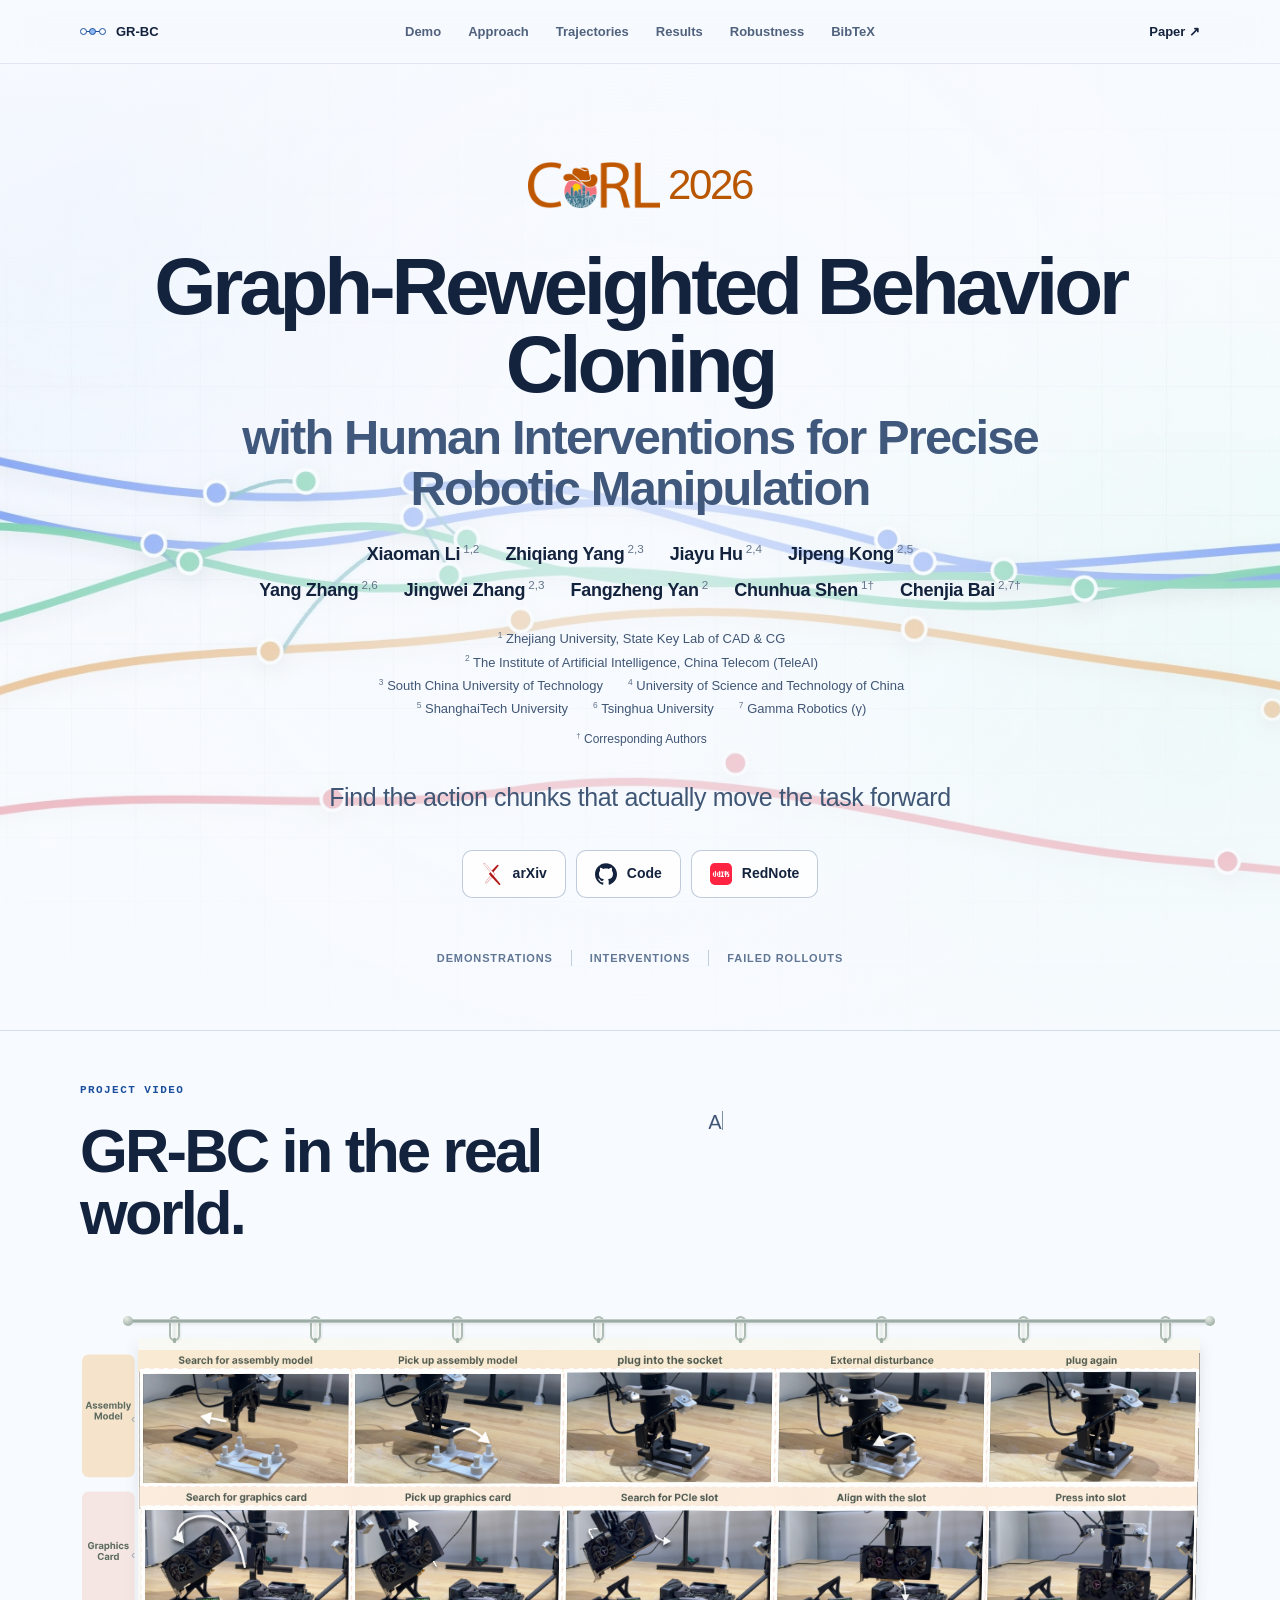
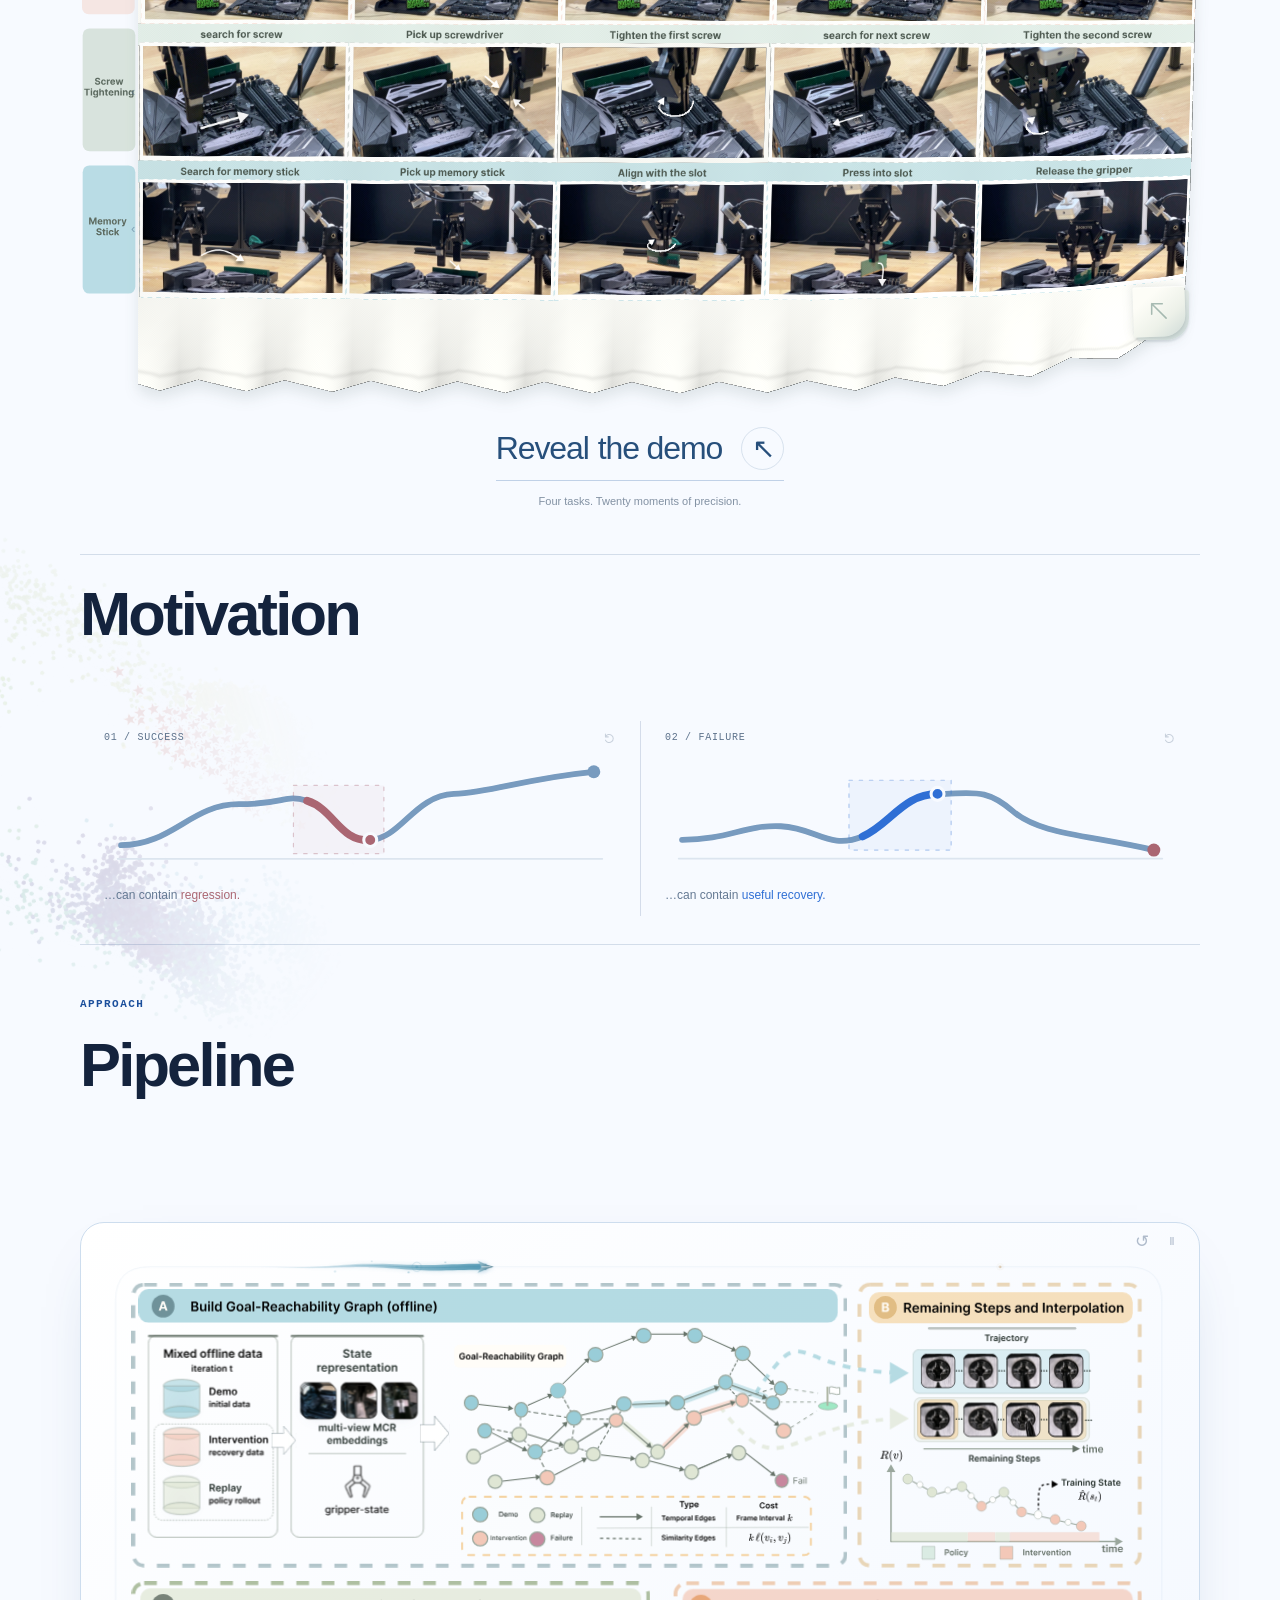
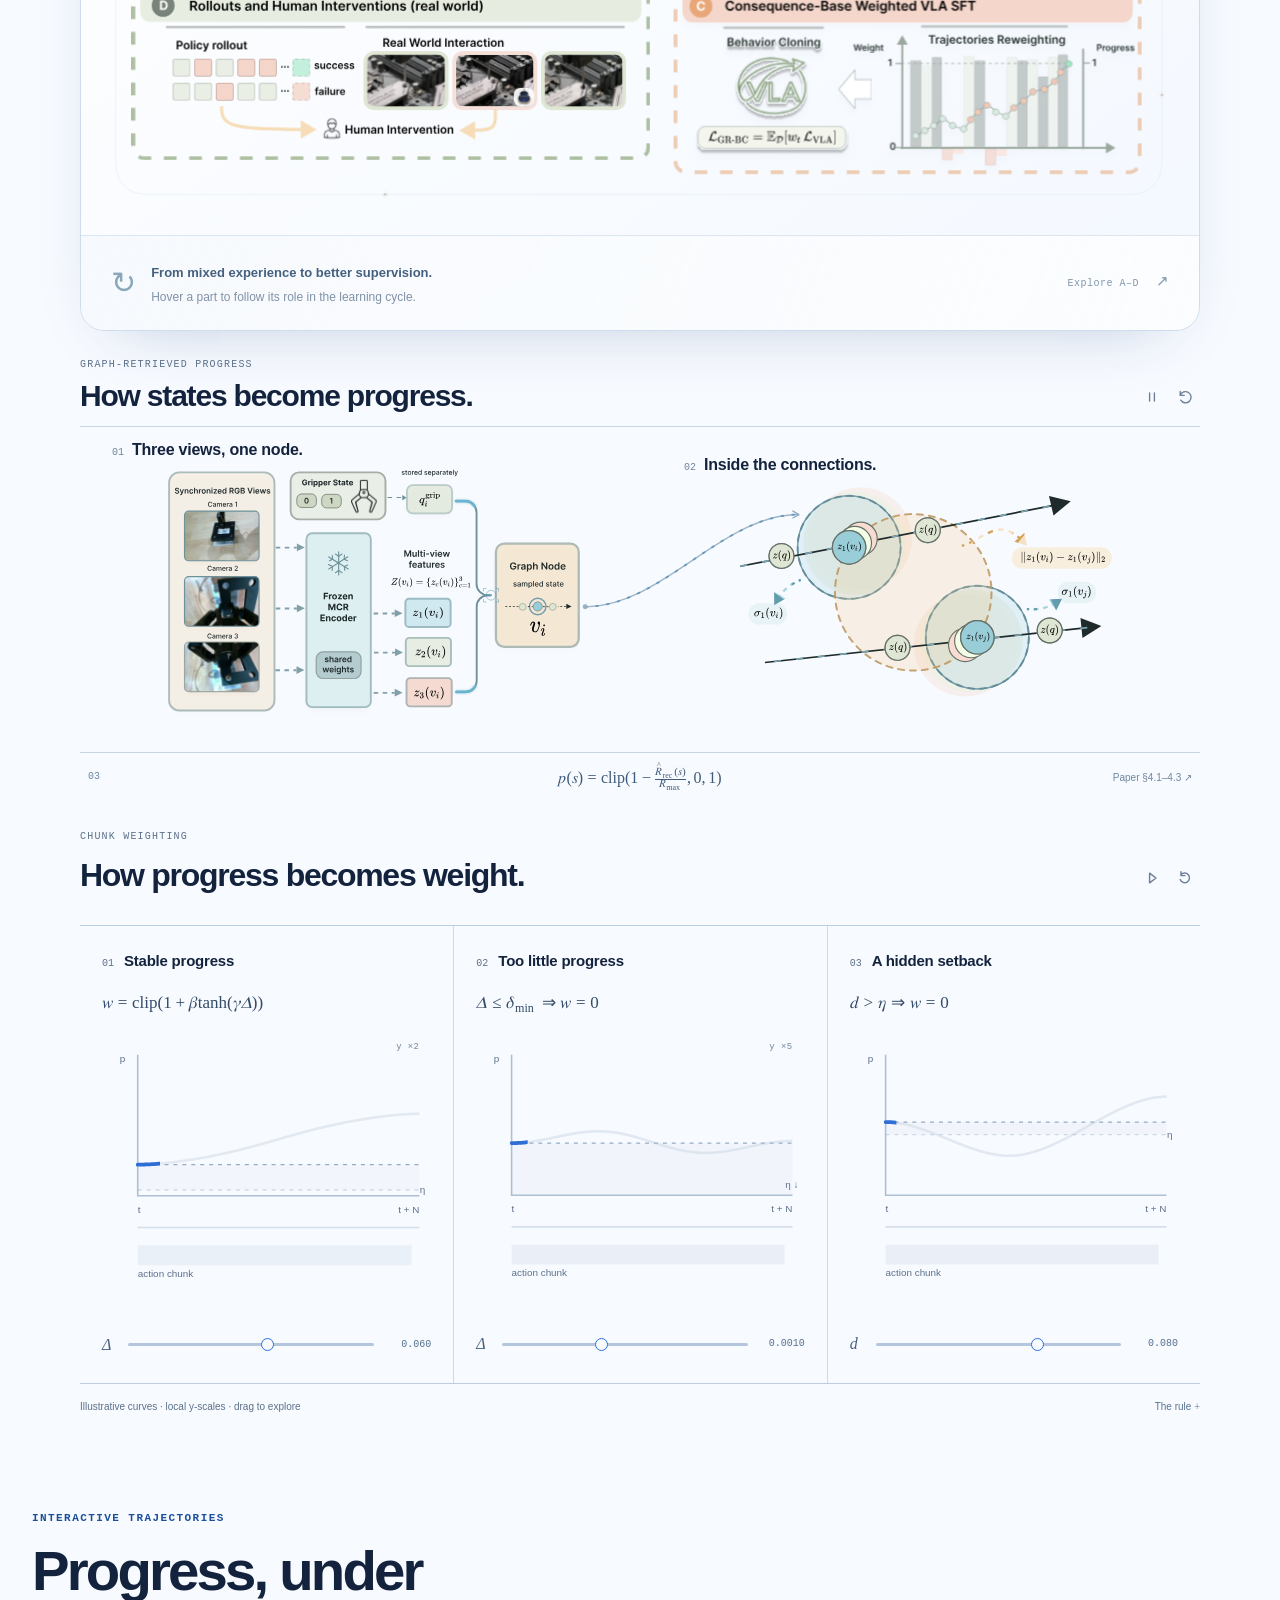
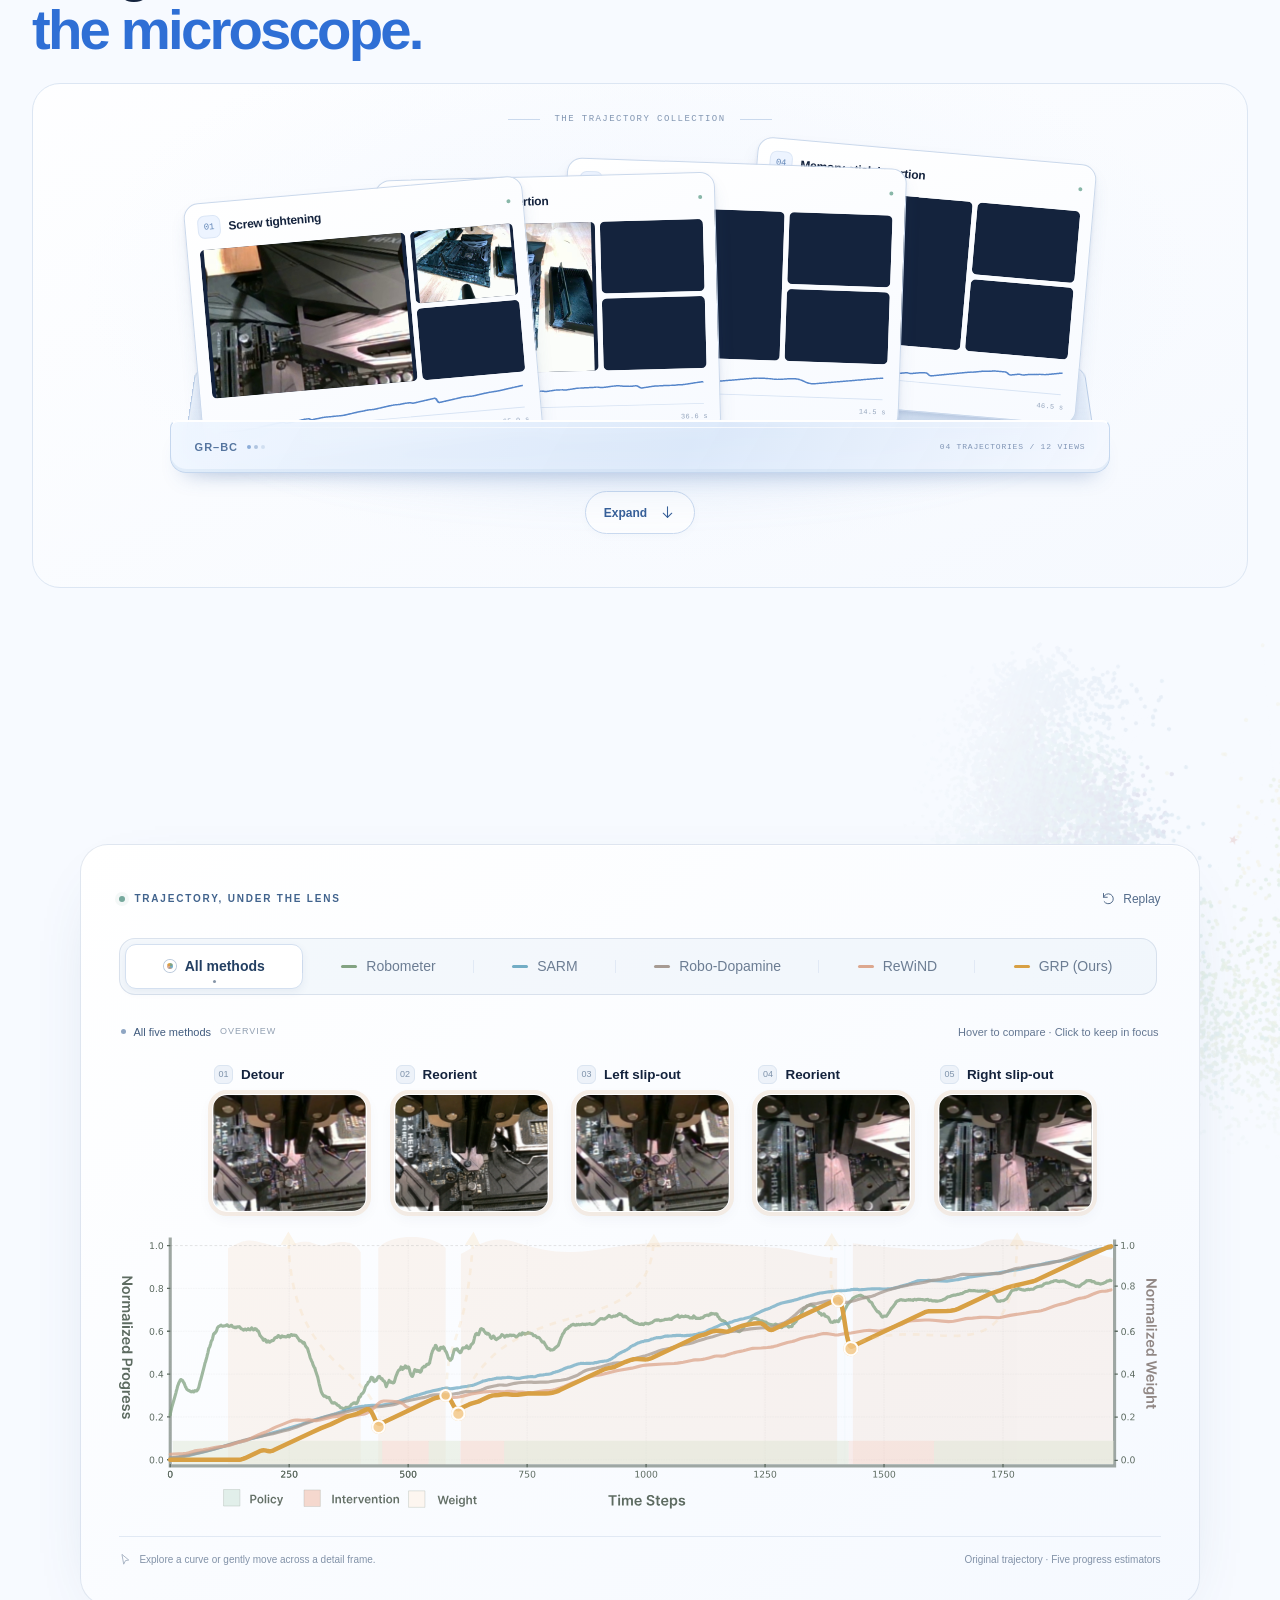
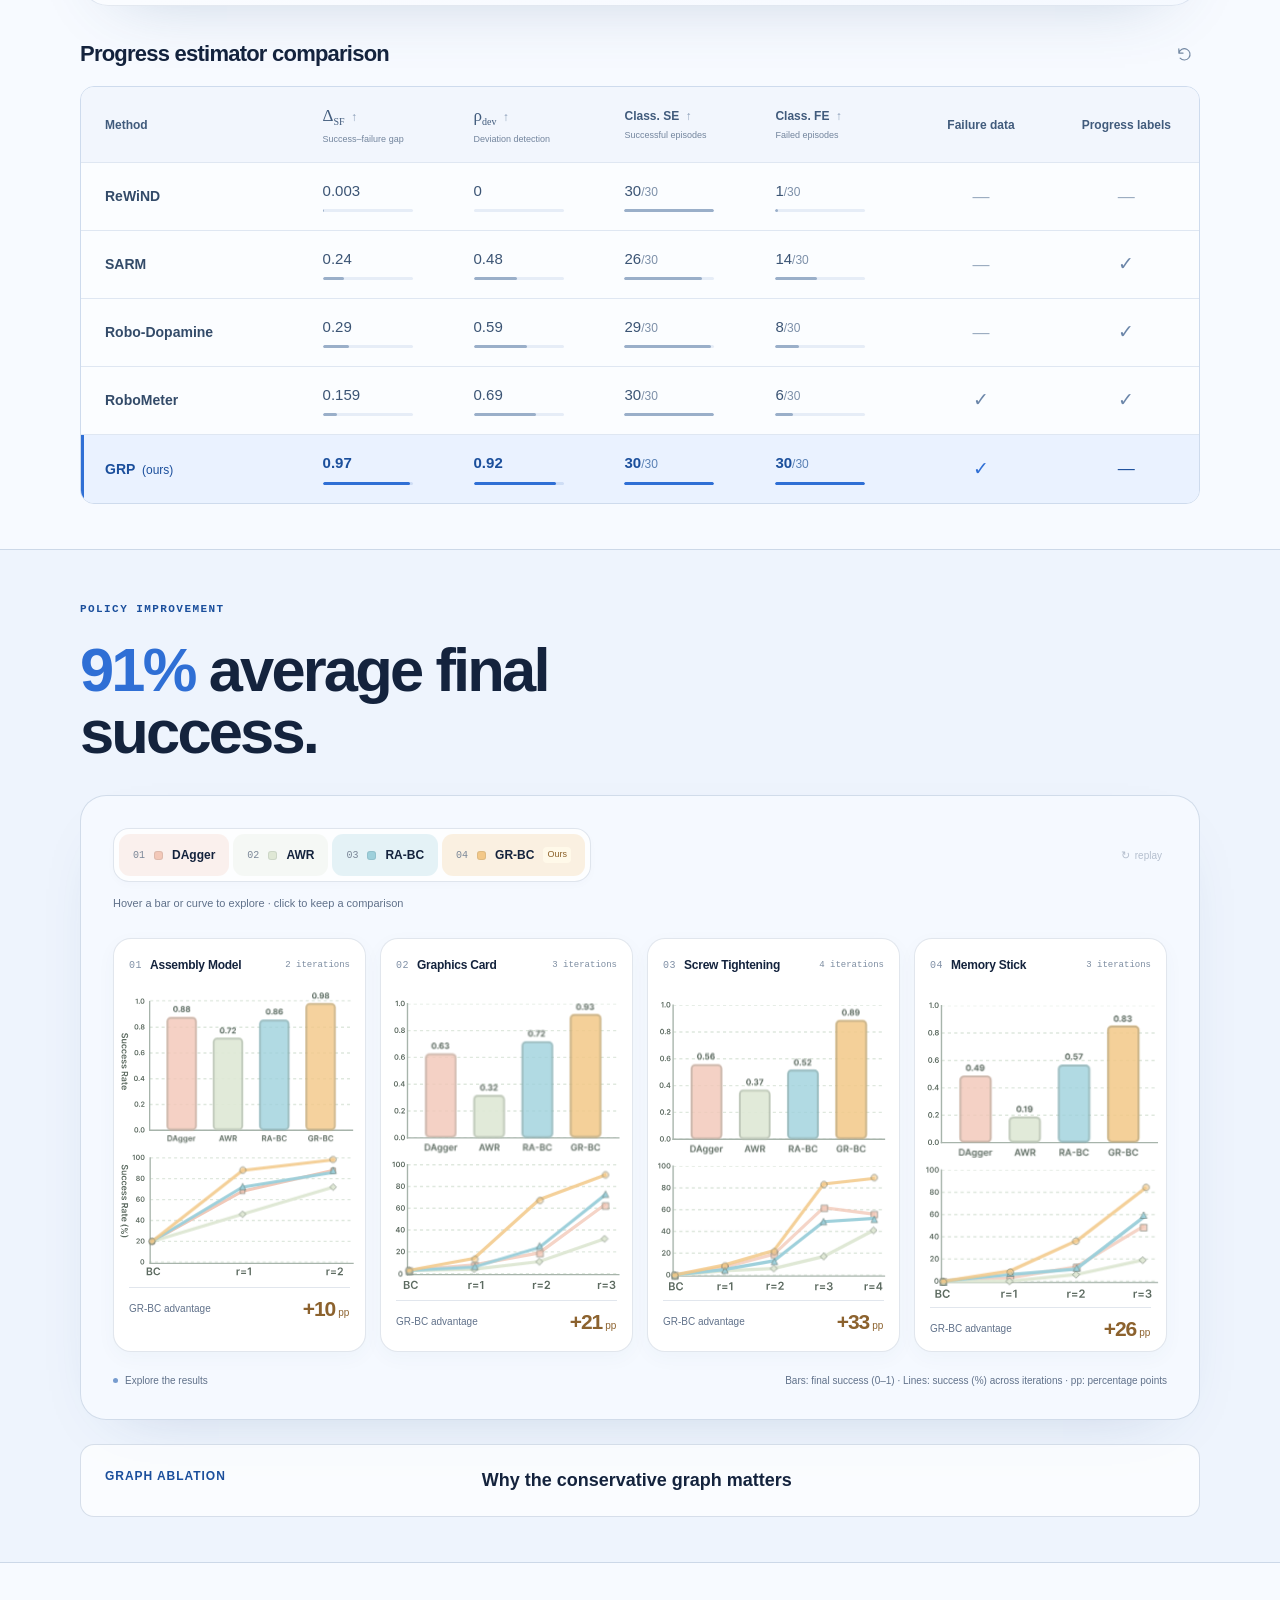
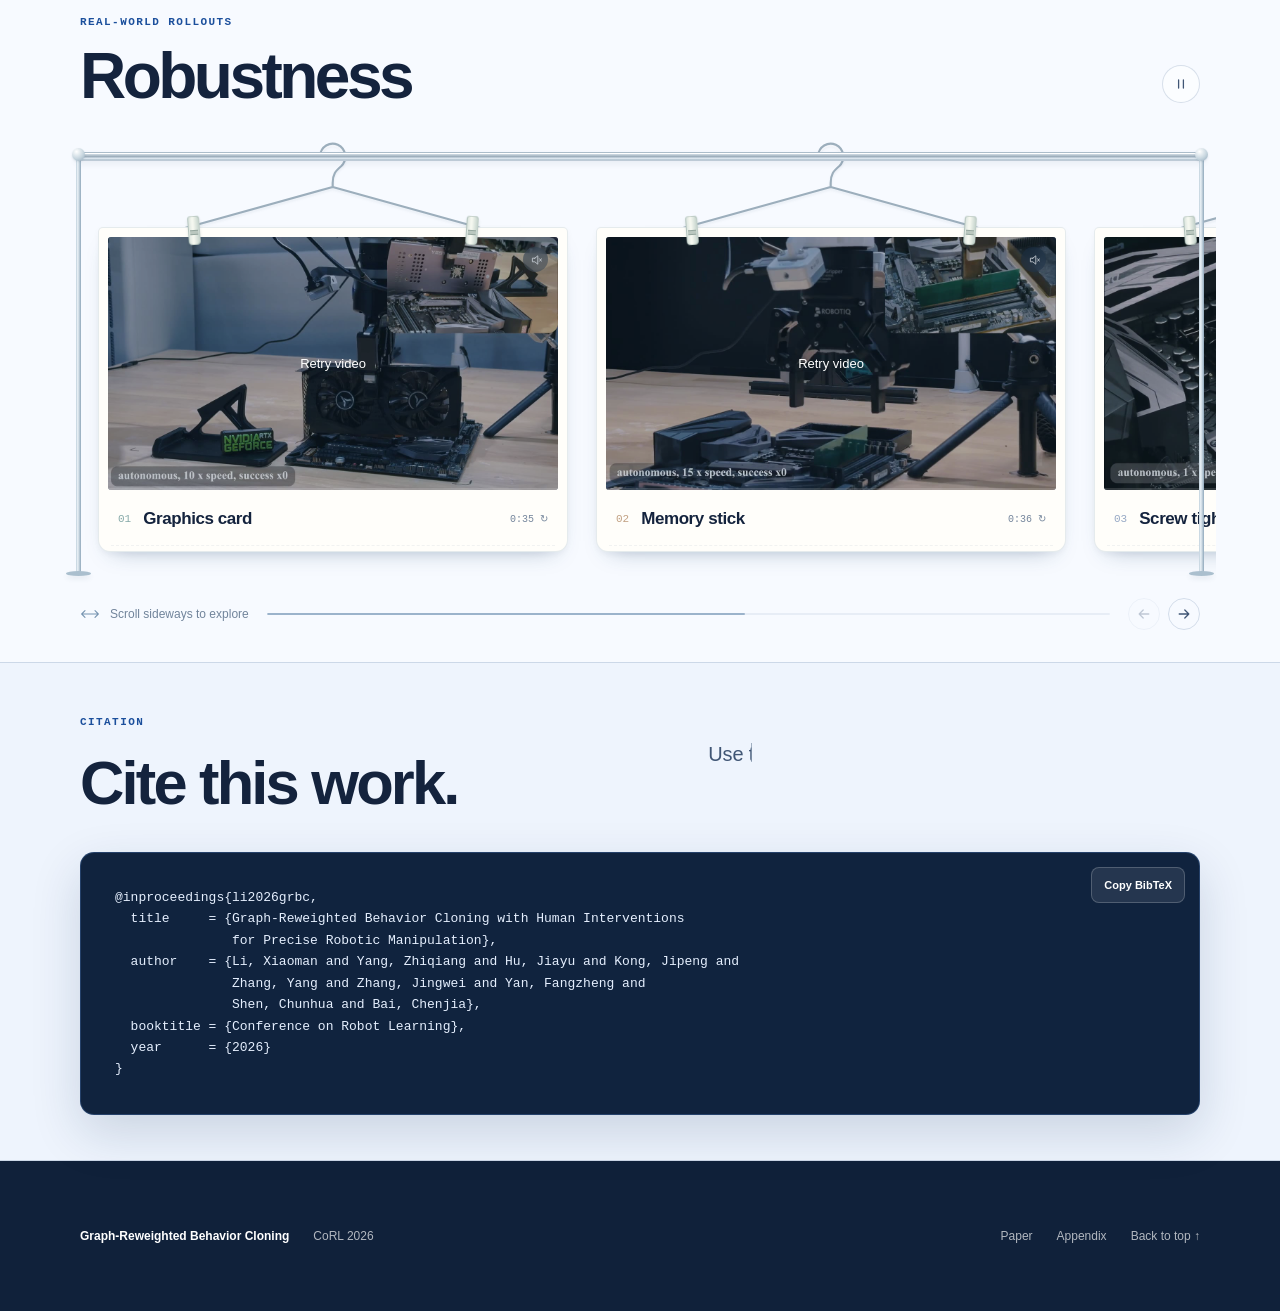
==== commit 8030fd31: "Match RedNote link to the shared resource button style" ====
--- a/index.html
+++ b/index.html
@@ -130,8 +130,9 @@
               <img class="resource-icon" src="assets/github.svg" alt="" width="22" height="22" />
               <span>Code</span>
             </a>
-            <a class="button" href="https://www.xiaohongshu.com/discovery/item/6ad329350000000015008a1e?source=webshare&amp;xhsshare=pc_web&amp;xsec_token=ABO_gNIqxfR1xeke4Q0x06MJiC33EC9wsGD4-Ov-ikO_w=&amp;xsec_source=pc_share" target="_blank" rel="noopener noreferrer" aria-label="View GR-BC on rednote (opens in a new tab)" title="rednote">
-              <img src="assets/rednote.svg?v=a533bf910571" alt="rednote" width="84" height="20" />
+            <a class="button" href="https://www.xiaohongshu.com/discovery/item/6ad329350000000015008a1e?source=webshare&amp;xhsshare=pc_web&amp;xsec_token=ABO_gNIqxfR1xeke4Q0x06MJiC33EC9wsGD4-Ov-ikO_w=&amp;xsec_source=pc_share" target="_blank" rel="noopener noreferrer" aria-label="View GR-BC on RedNote (opens in a new tab)" title="RedNote">
+              <img class="resource-icon" src="assets/rednote.svg?v=555cc2fa3ce2" alt="" width="22" height="22" />
+              <span>RedNote</span>
             </a>
           </div>
 
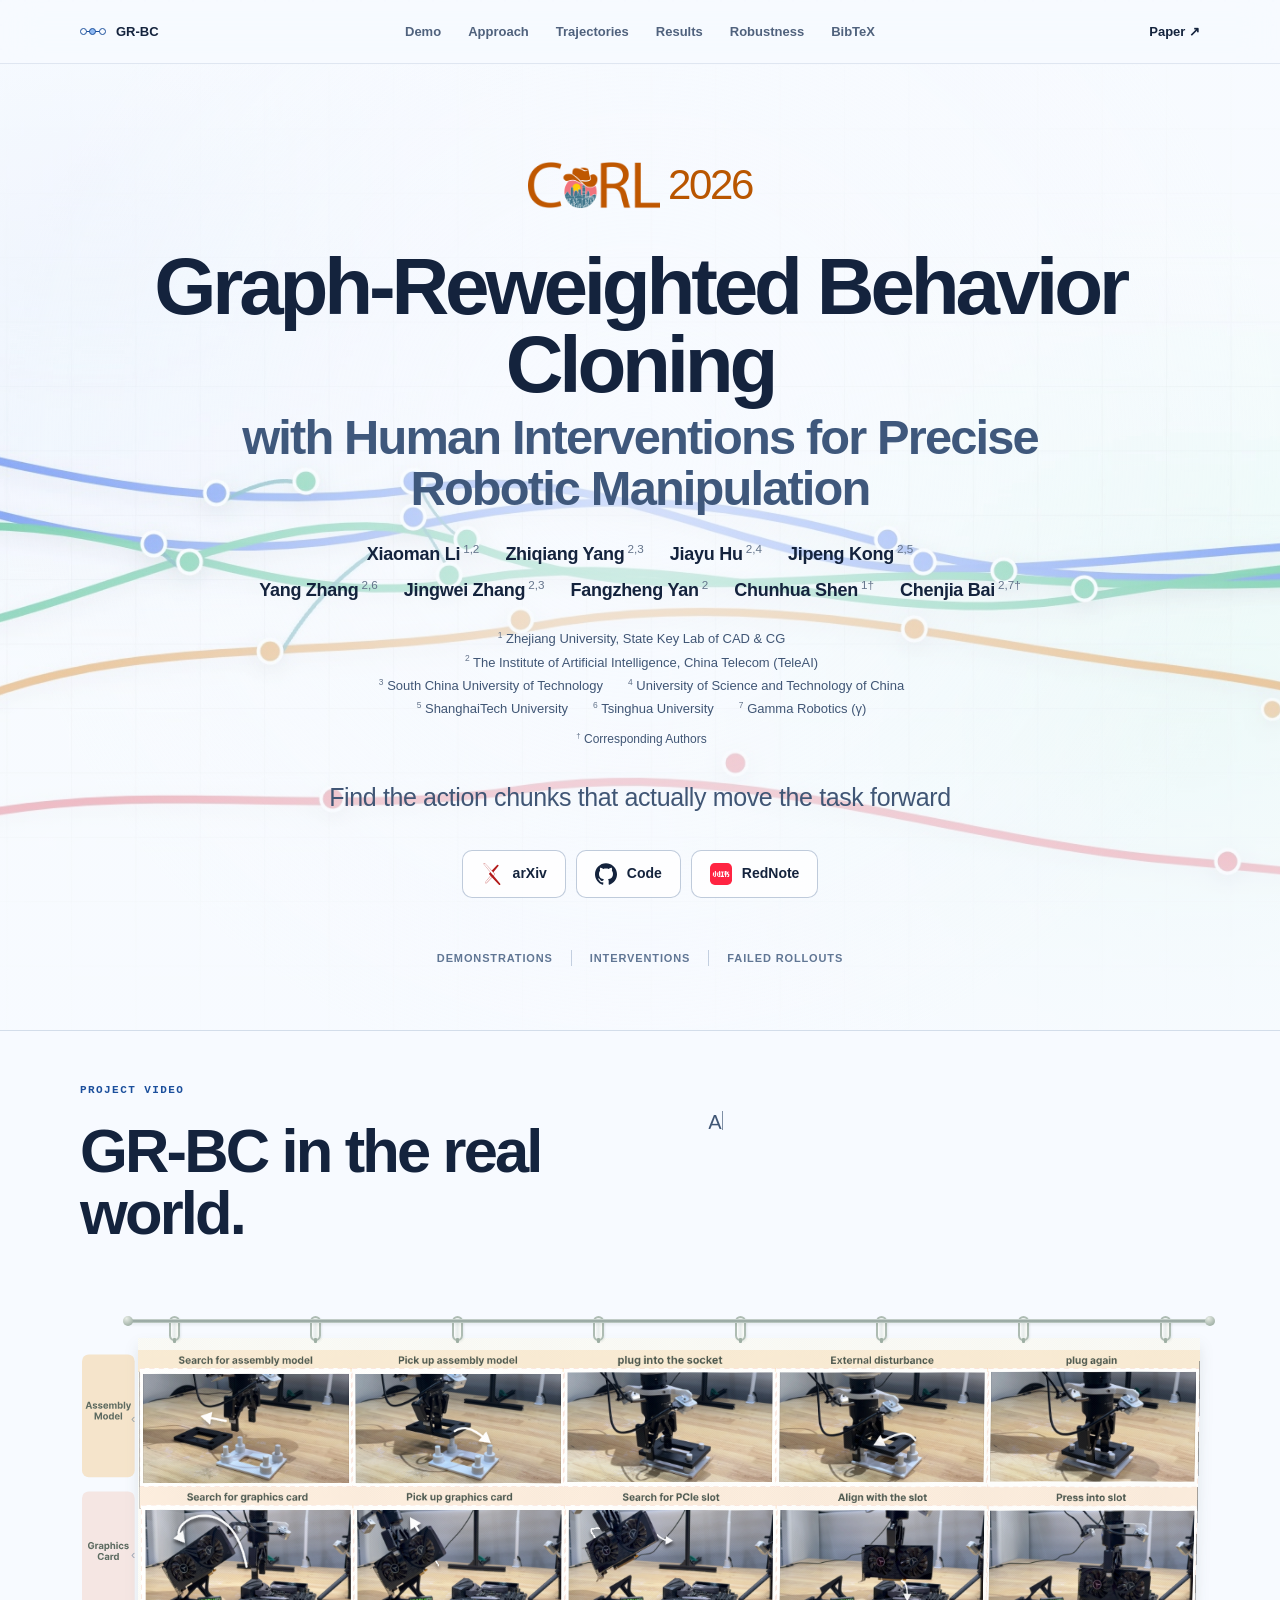
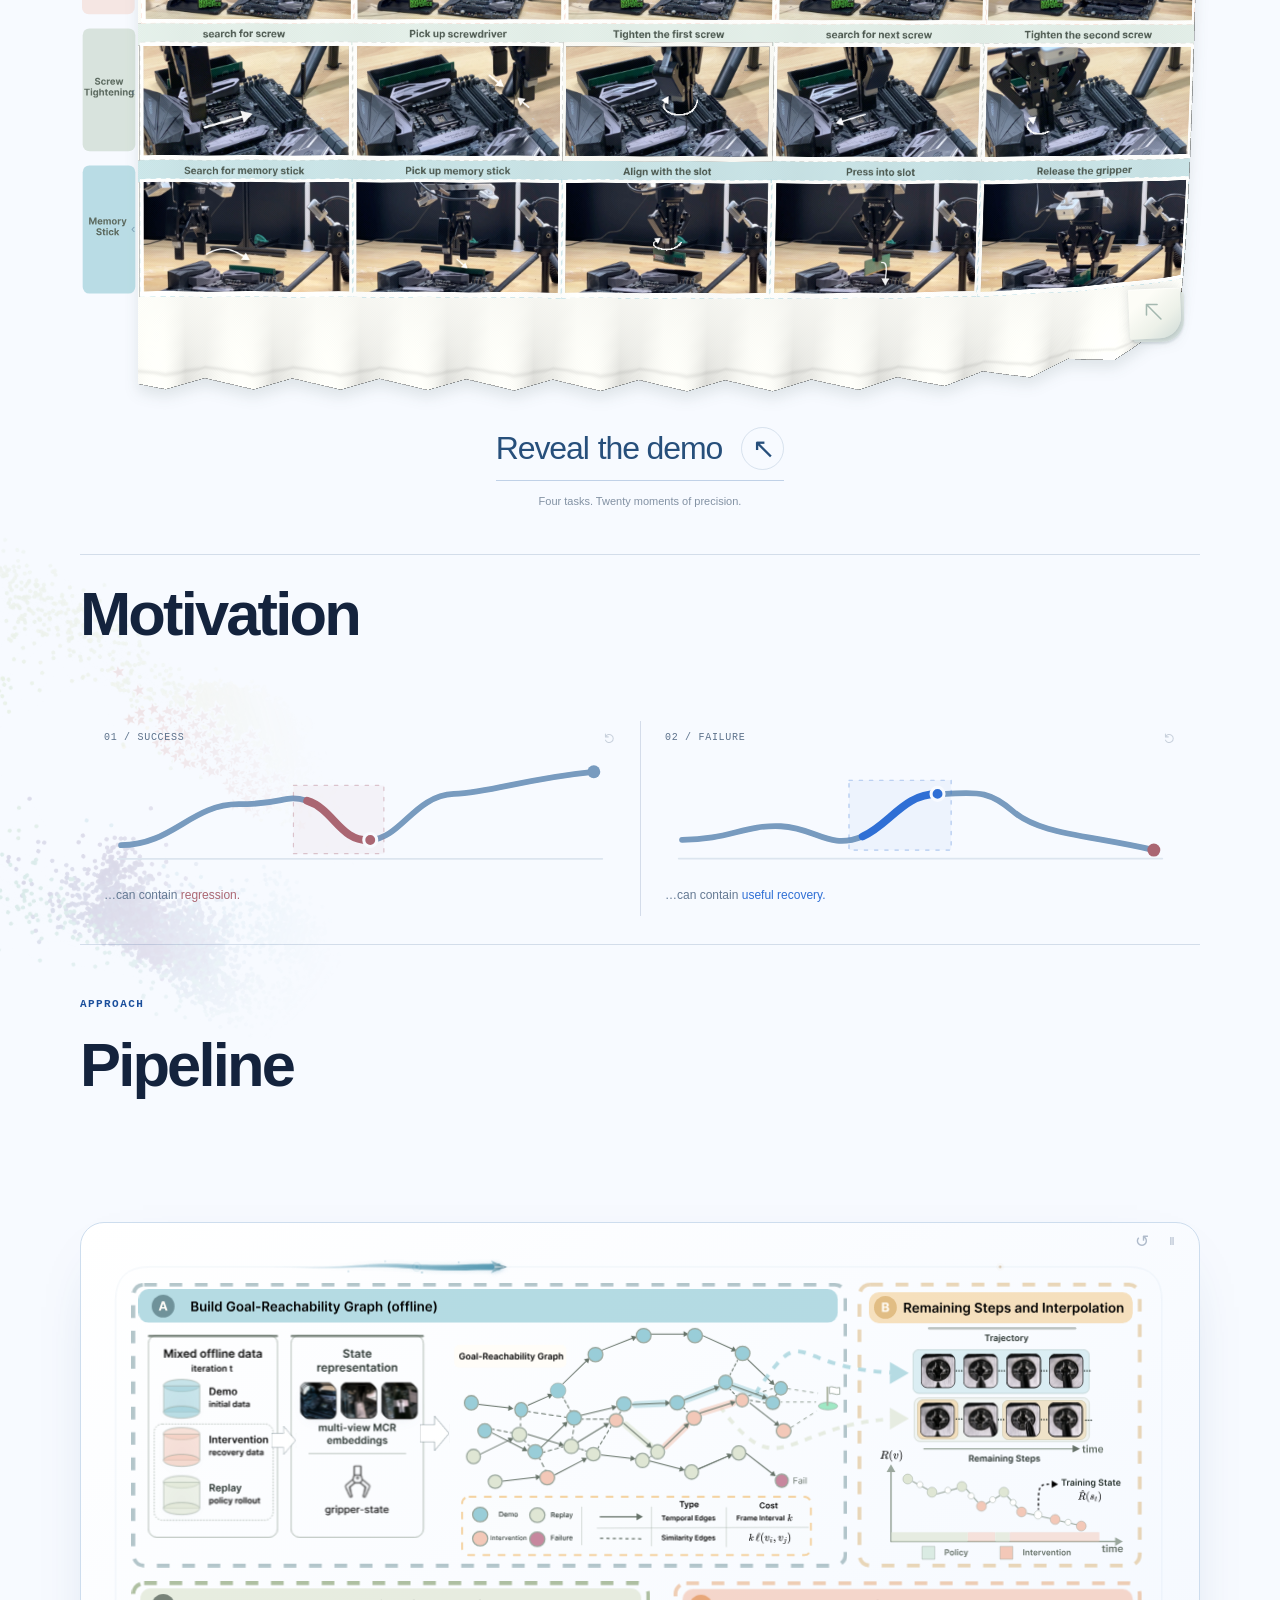
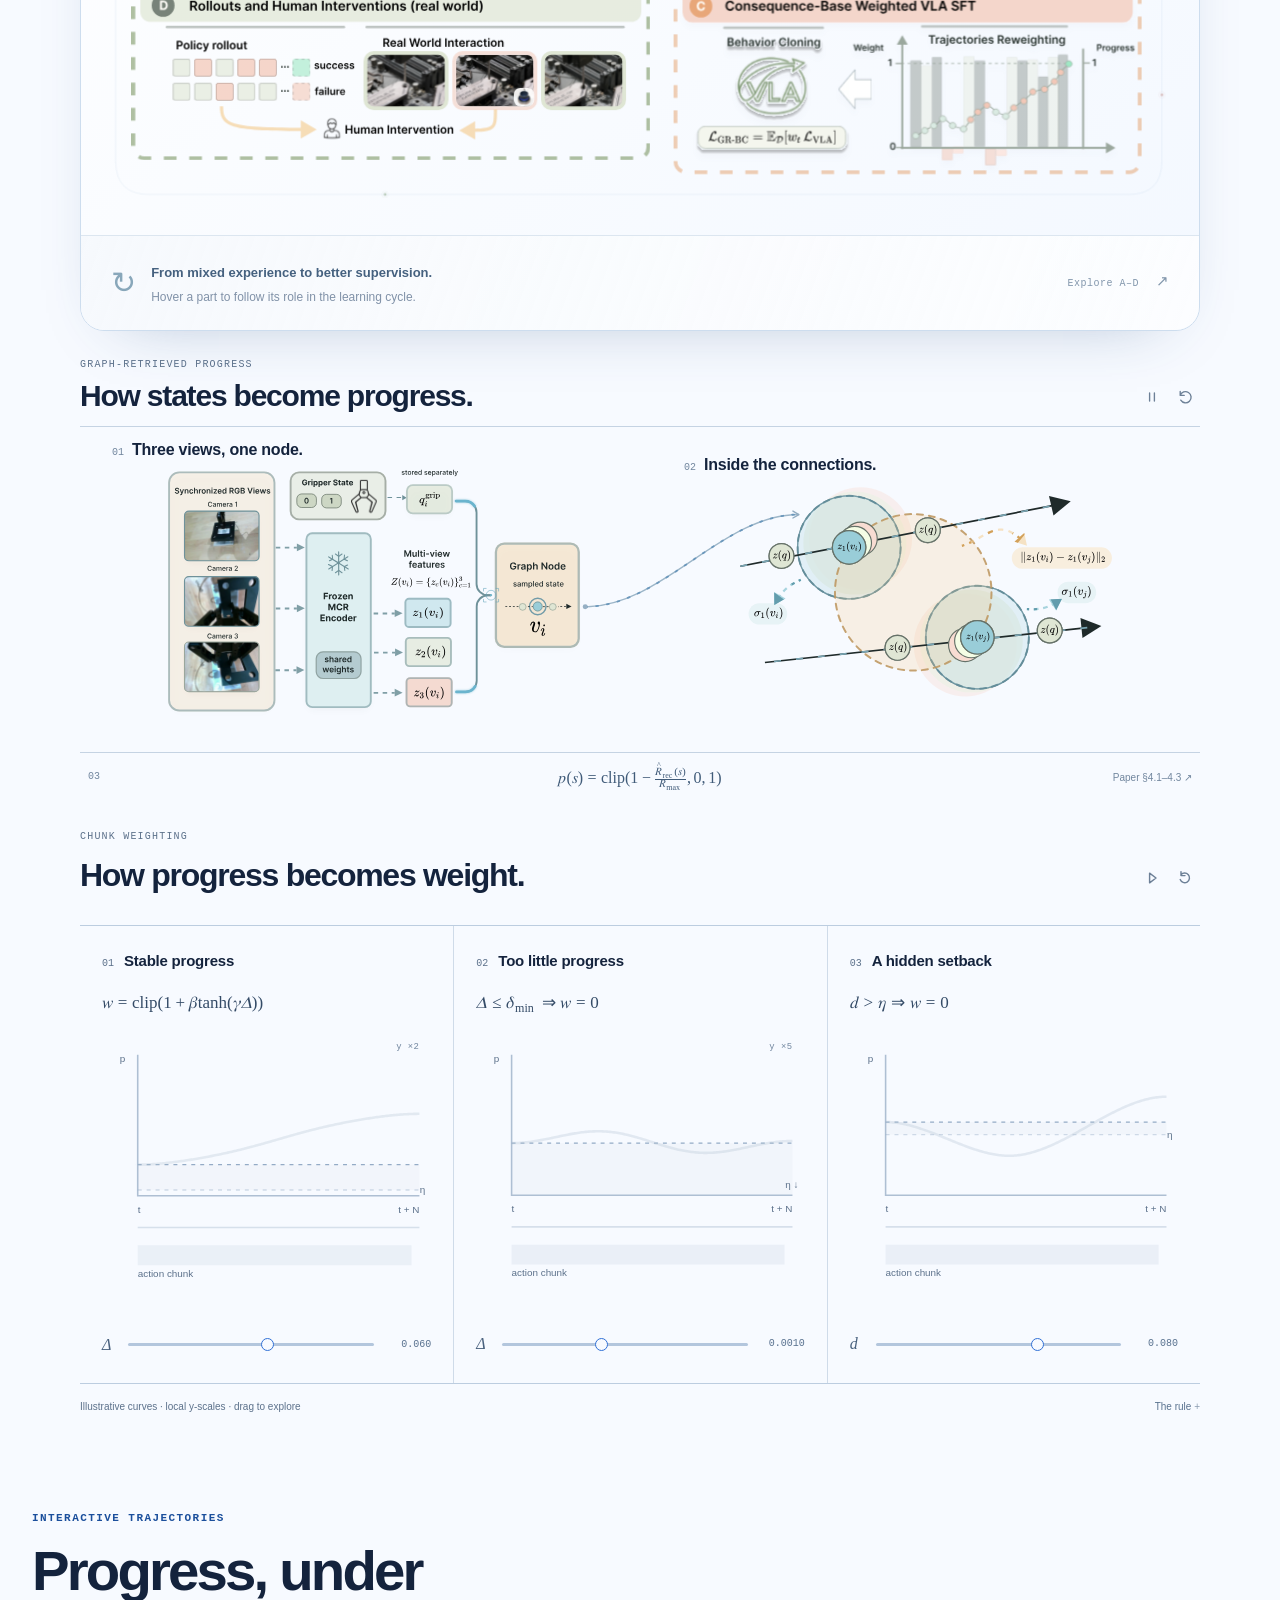
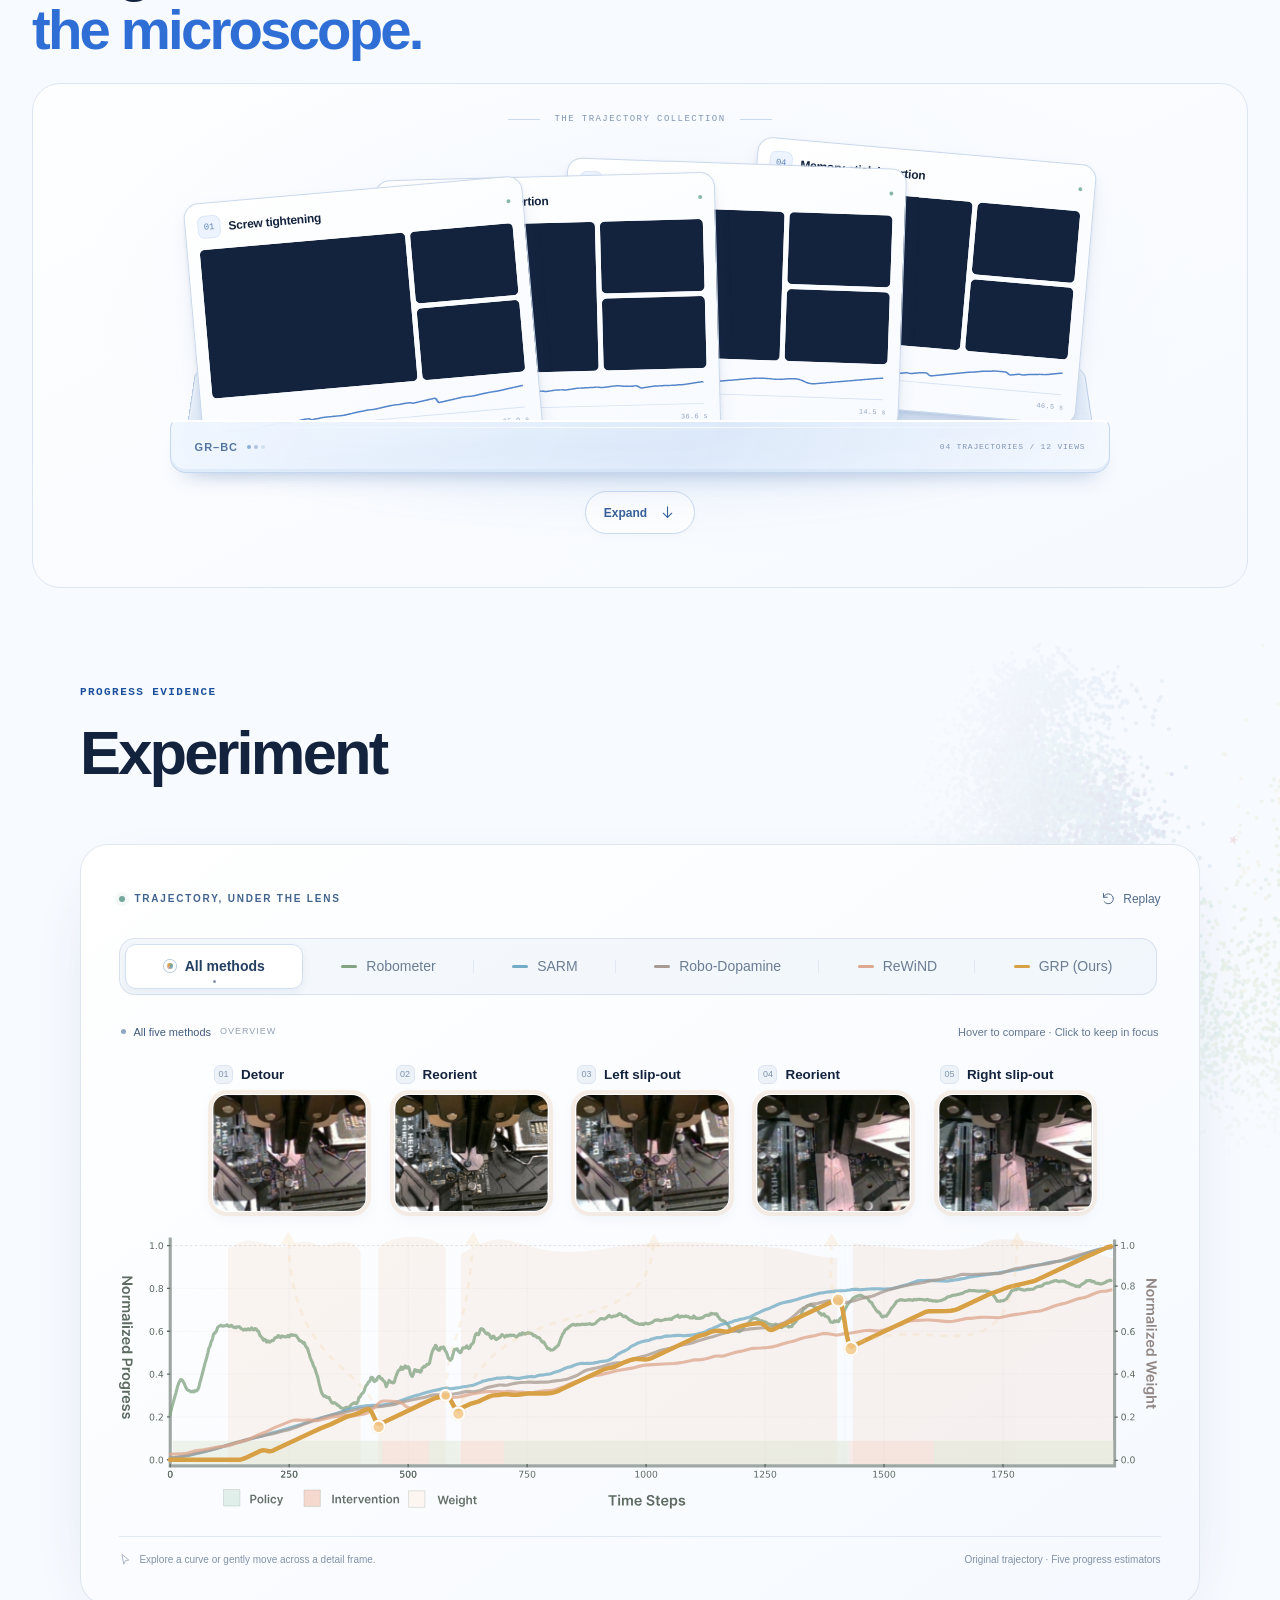
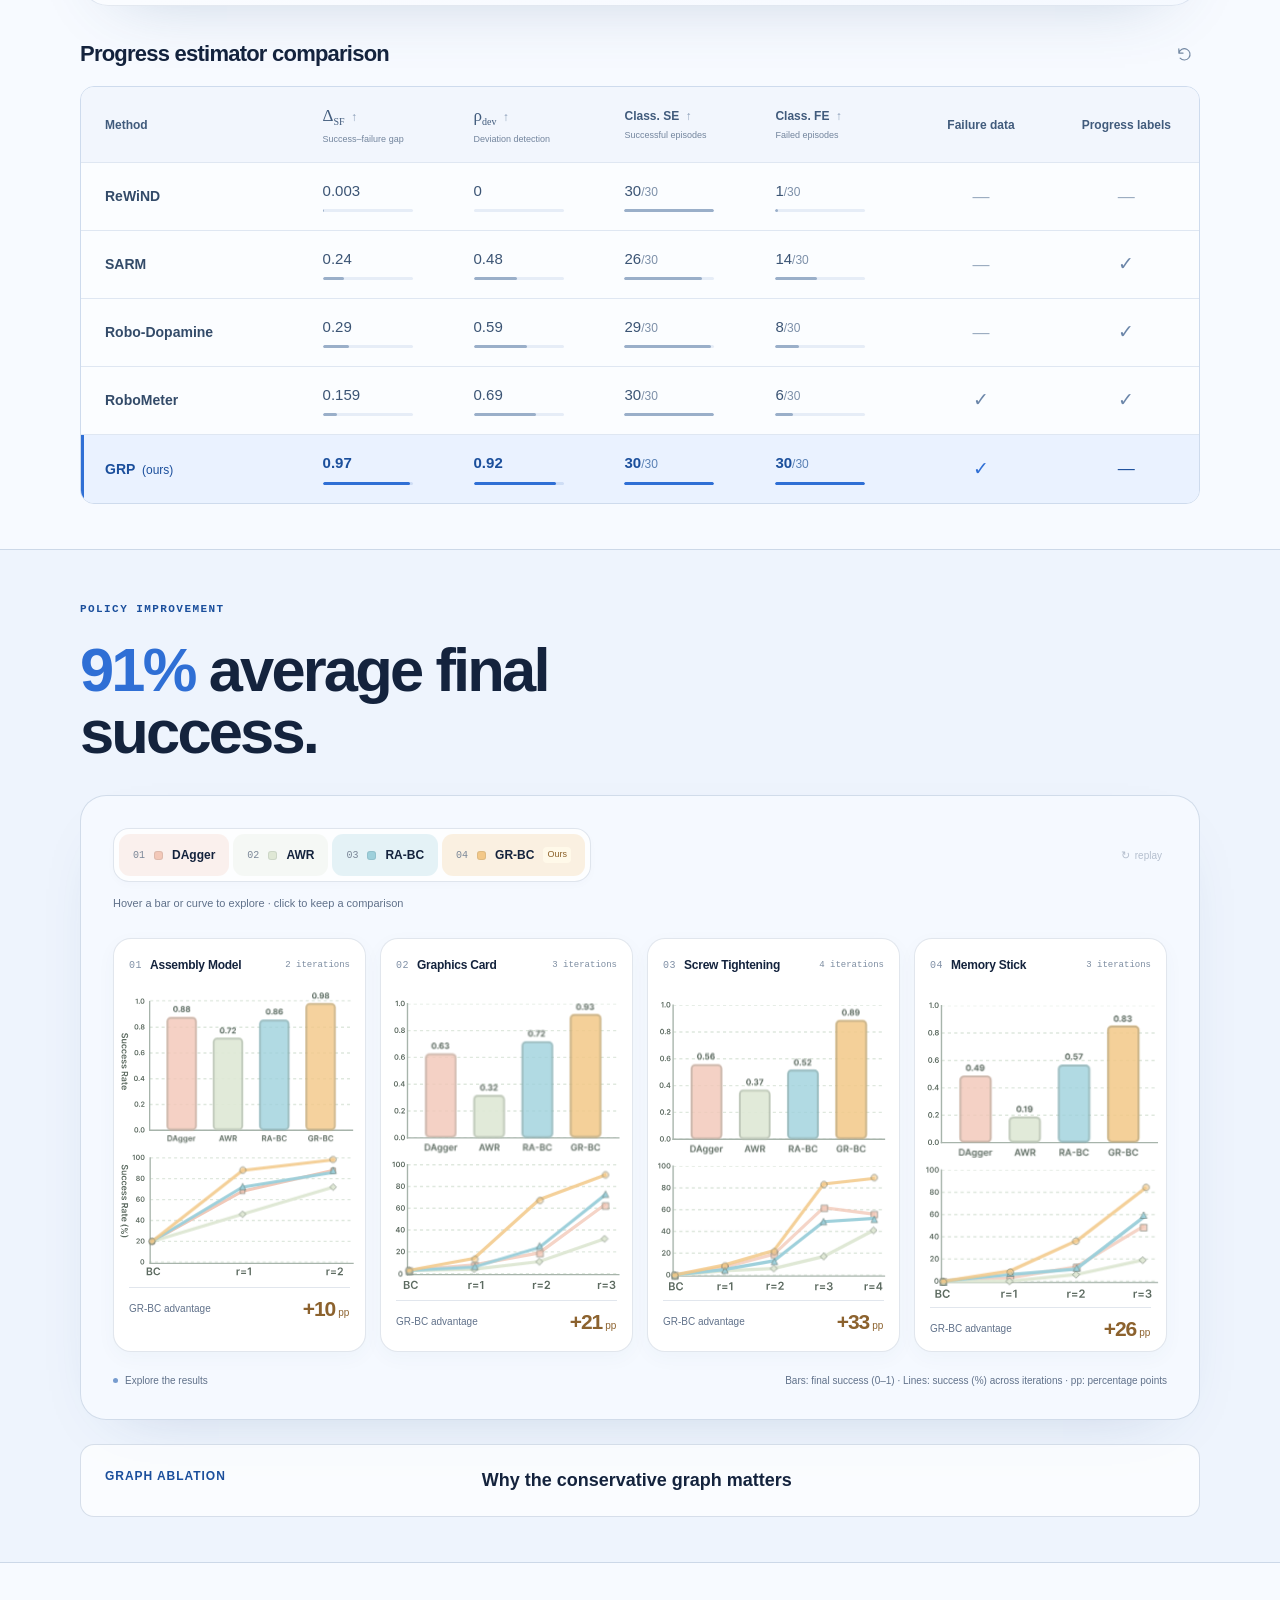
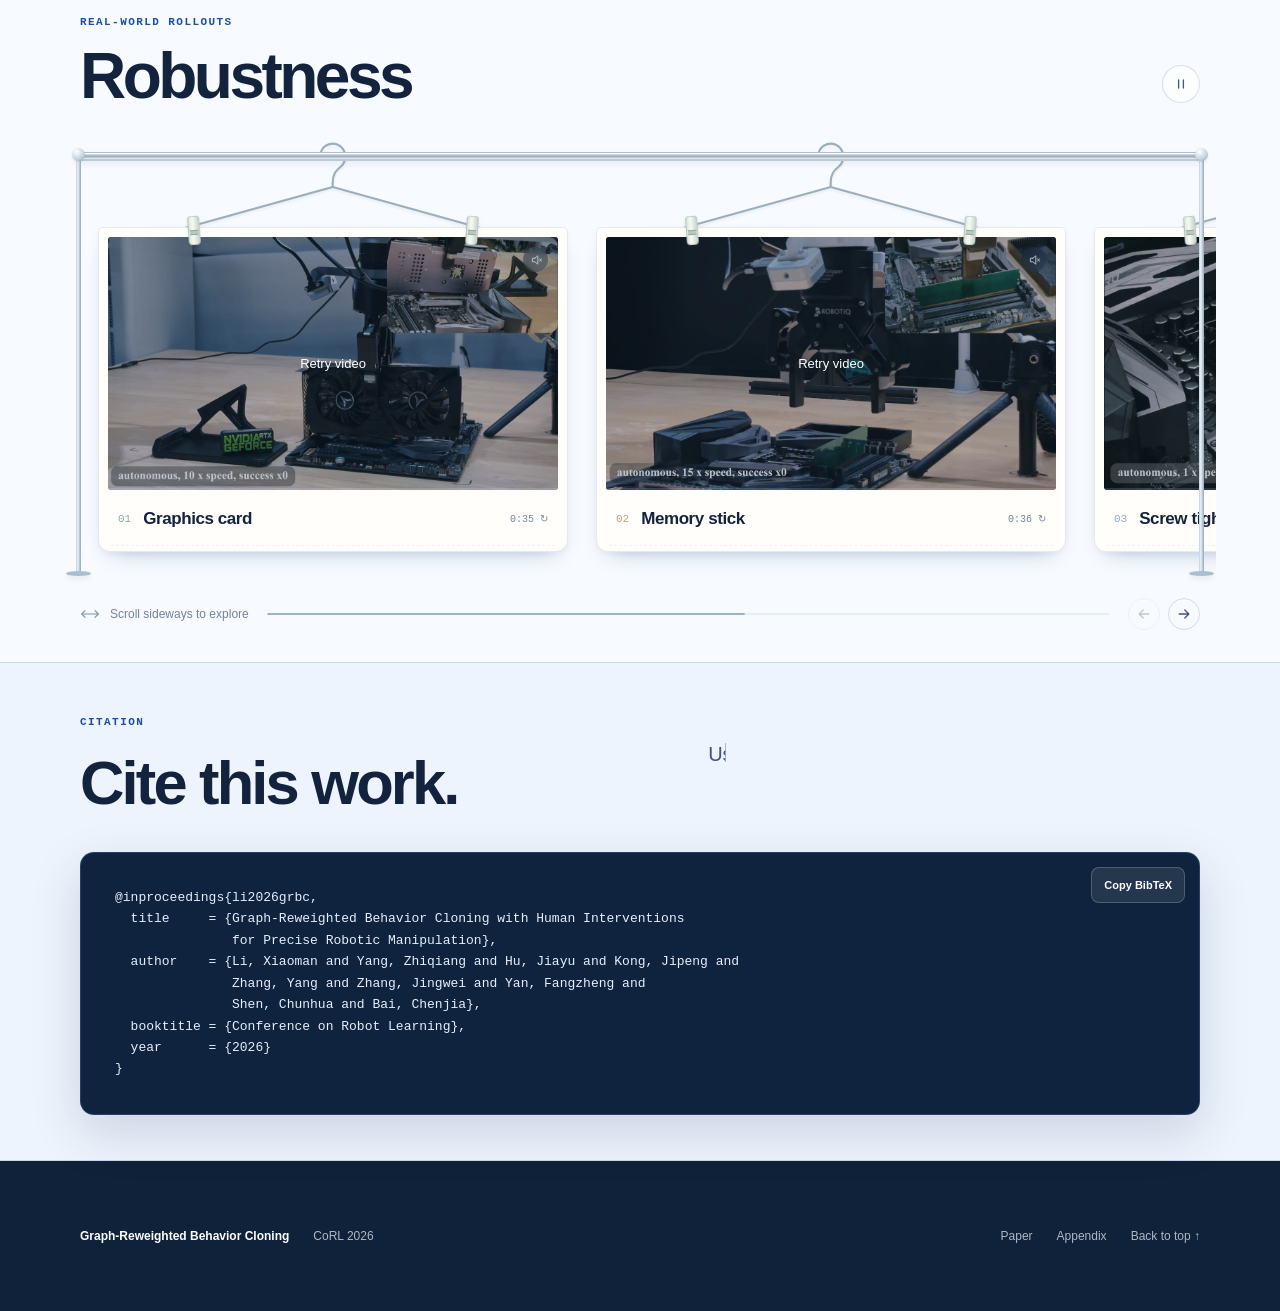
==== commit 95b53f28: "Point the Code button to Gamma-Robot GR-BC" ====
--- a/index.html
+++ b/index.html
@@ -126,7 +126,7 @@
               <img class="resource-icon" src="assets/arxiv.svg" alt="" width="22" height="22" />
               <span>arXiv</span>
             </a>
-            <a class="button" href="https://github.com/Xiaoman521/GR-BC" target="_blank" rel="noopener noreferrer">
+            <a class="button" href="https://github.com/Gamma-Robot/GR-BC" target="_blank" rel="noopener noreferrer">
               <img class="resource-icon" src="assets/github.svg" alt="" width="22" height="22" />
               <span>Code</span>
             </a>
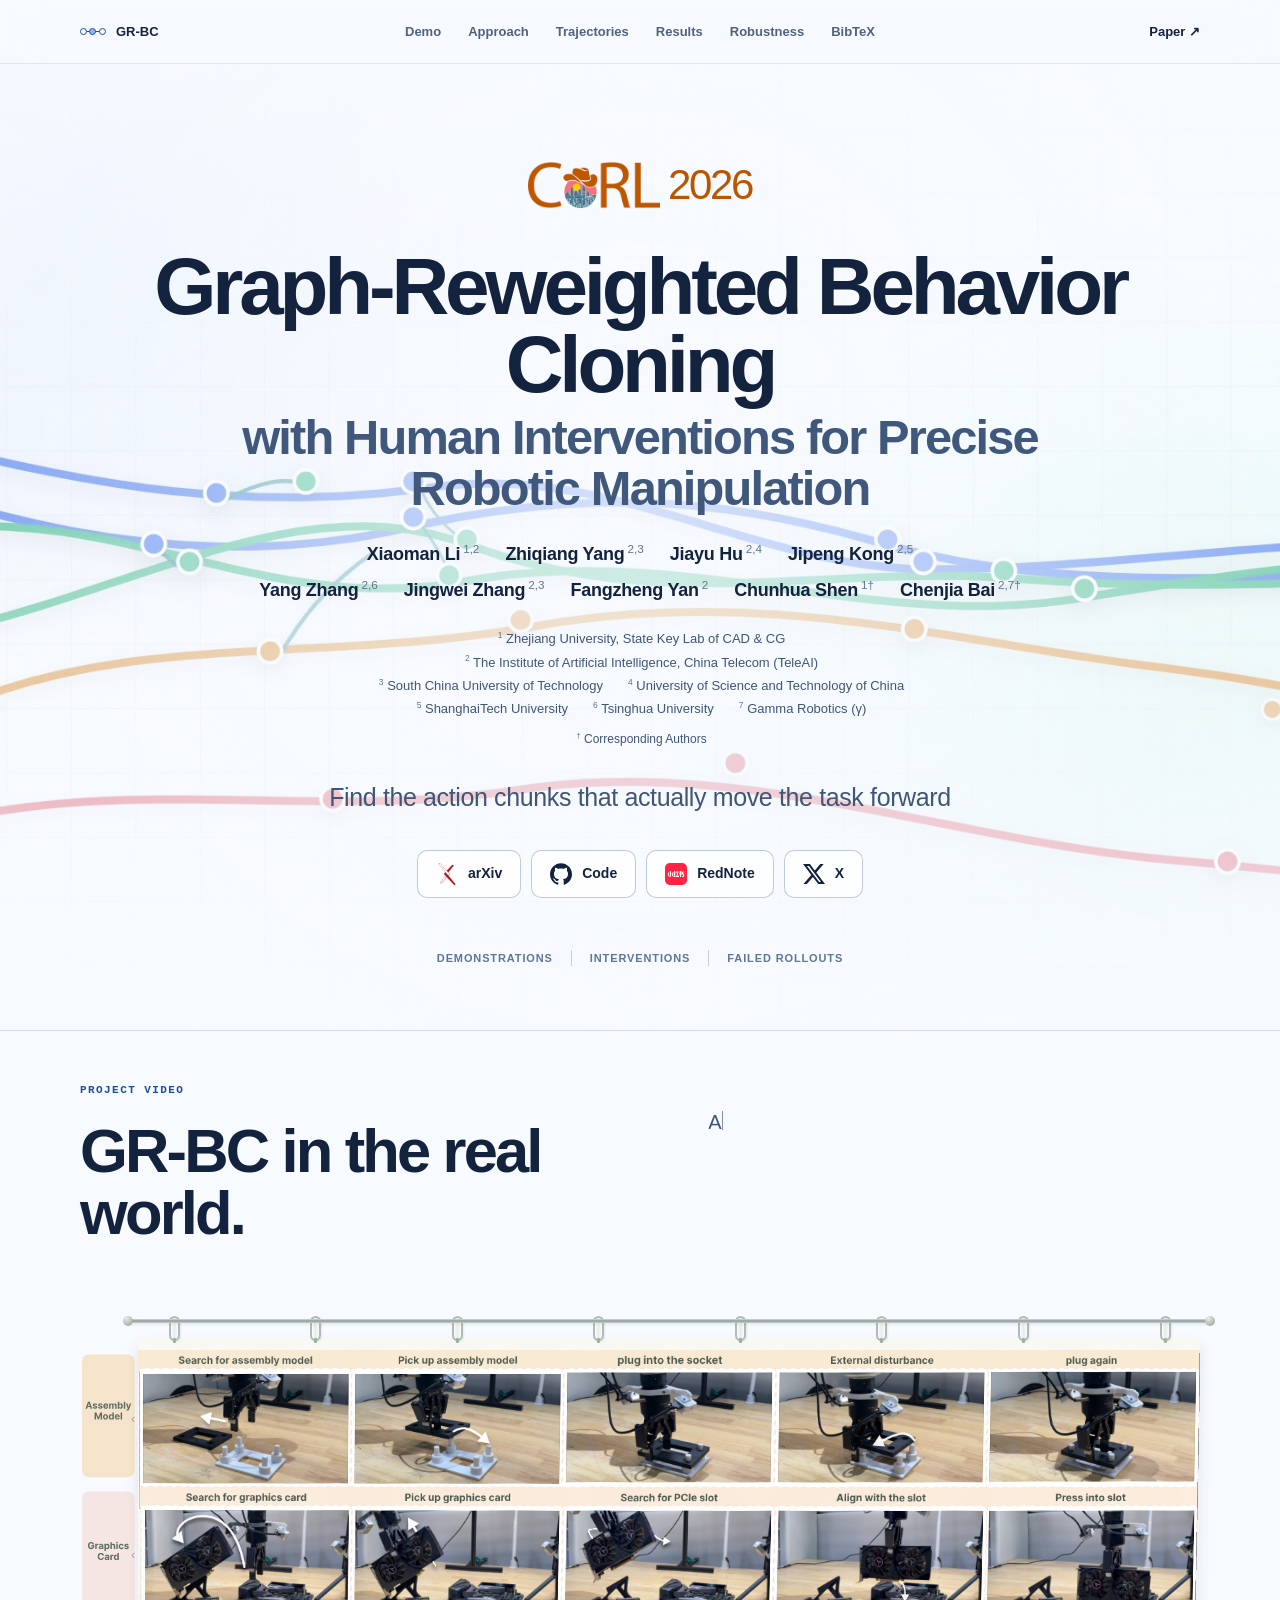
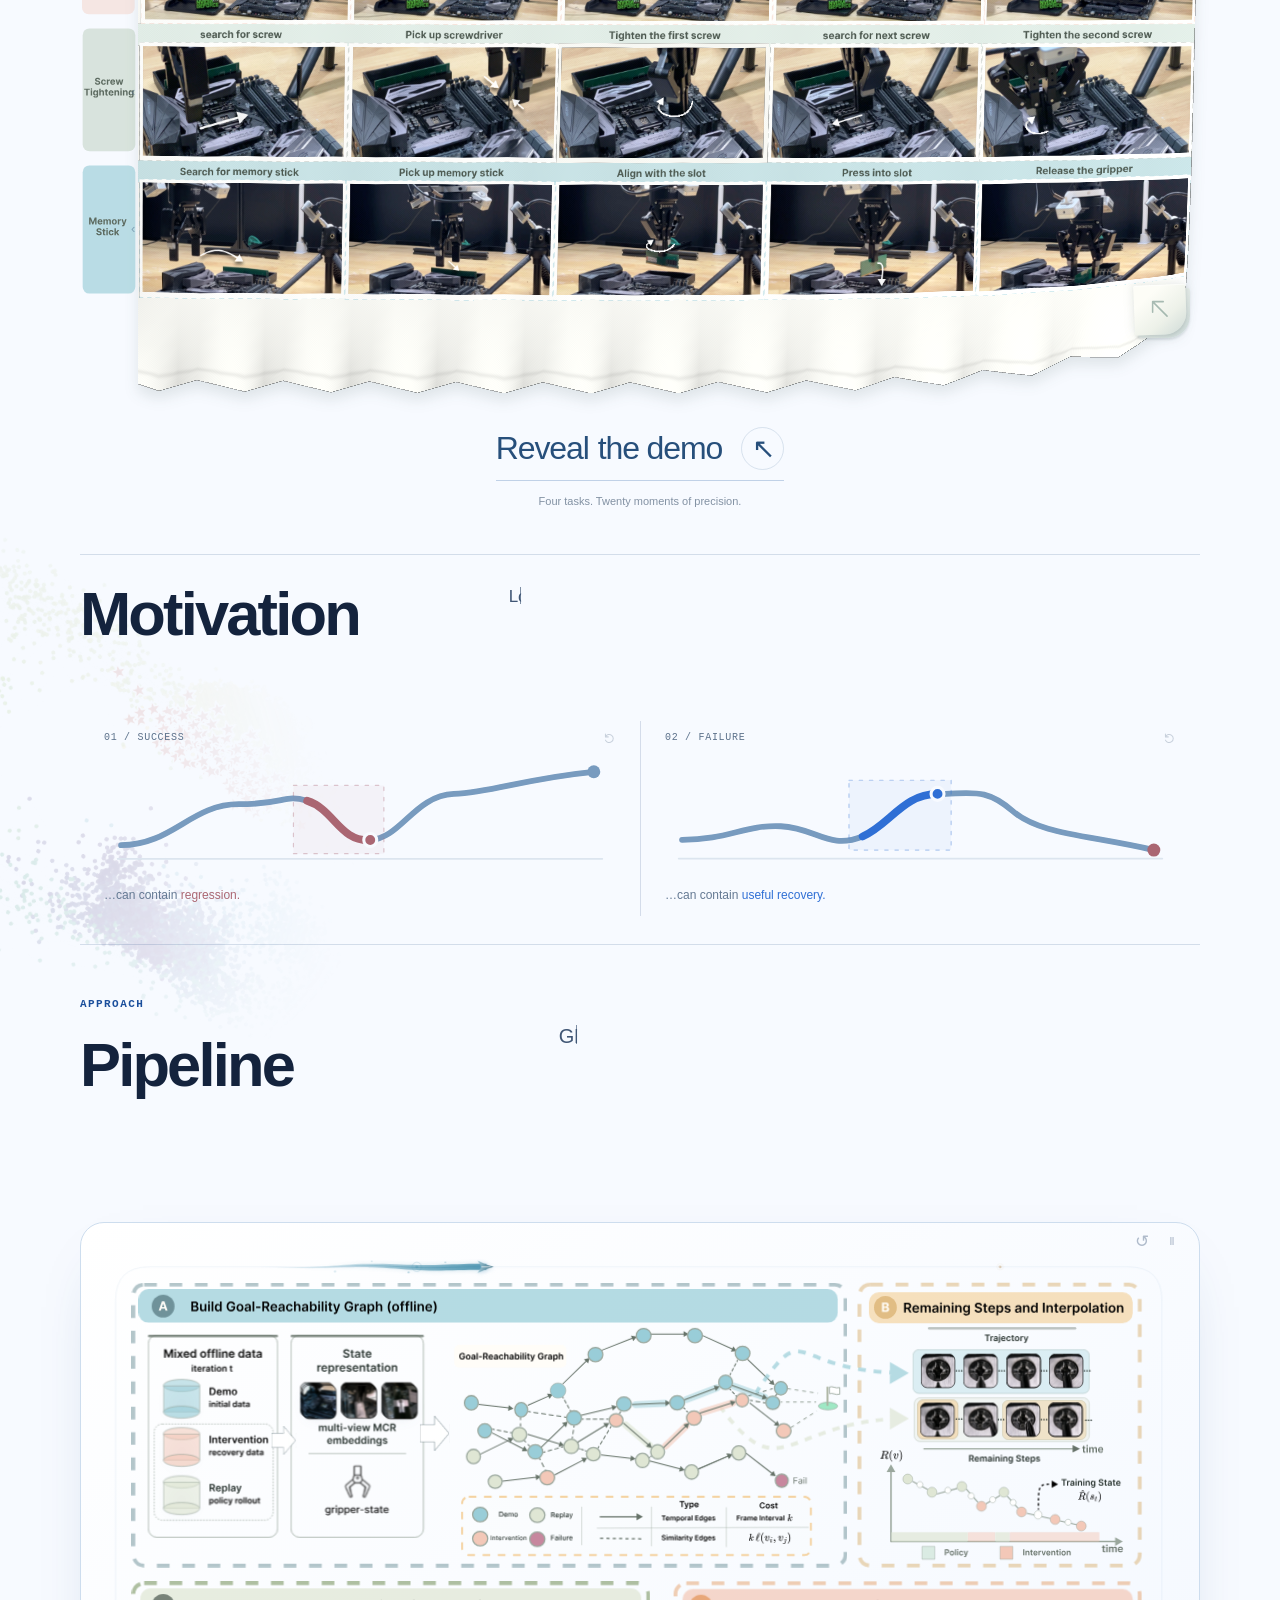
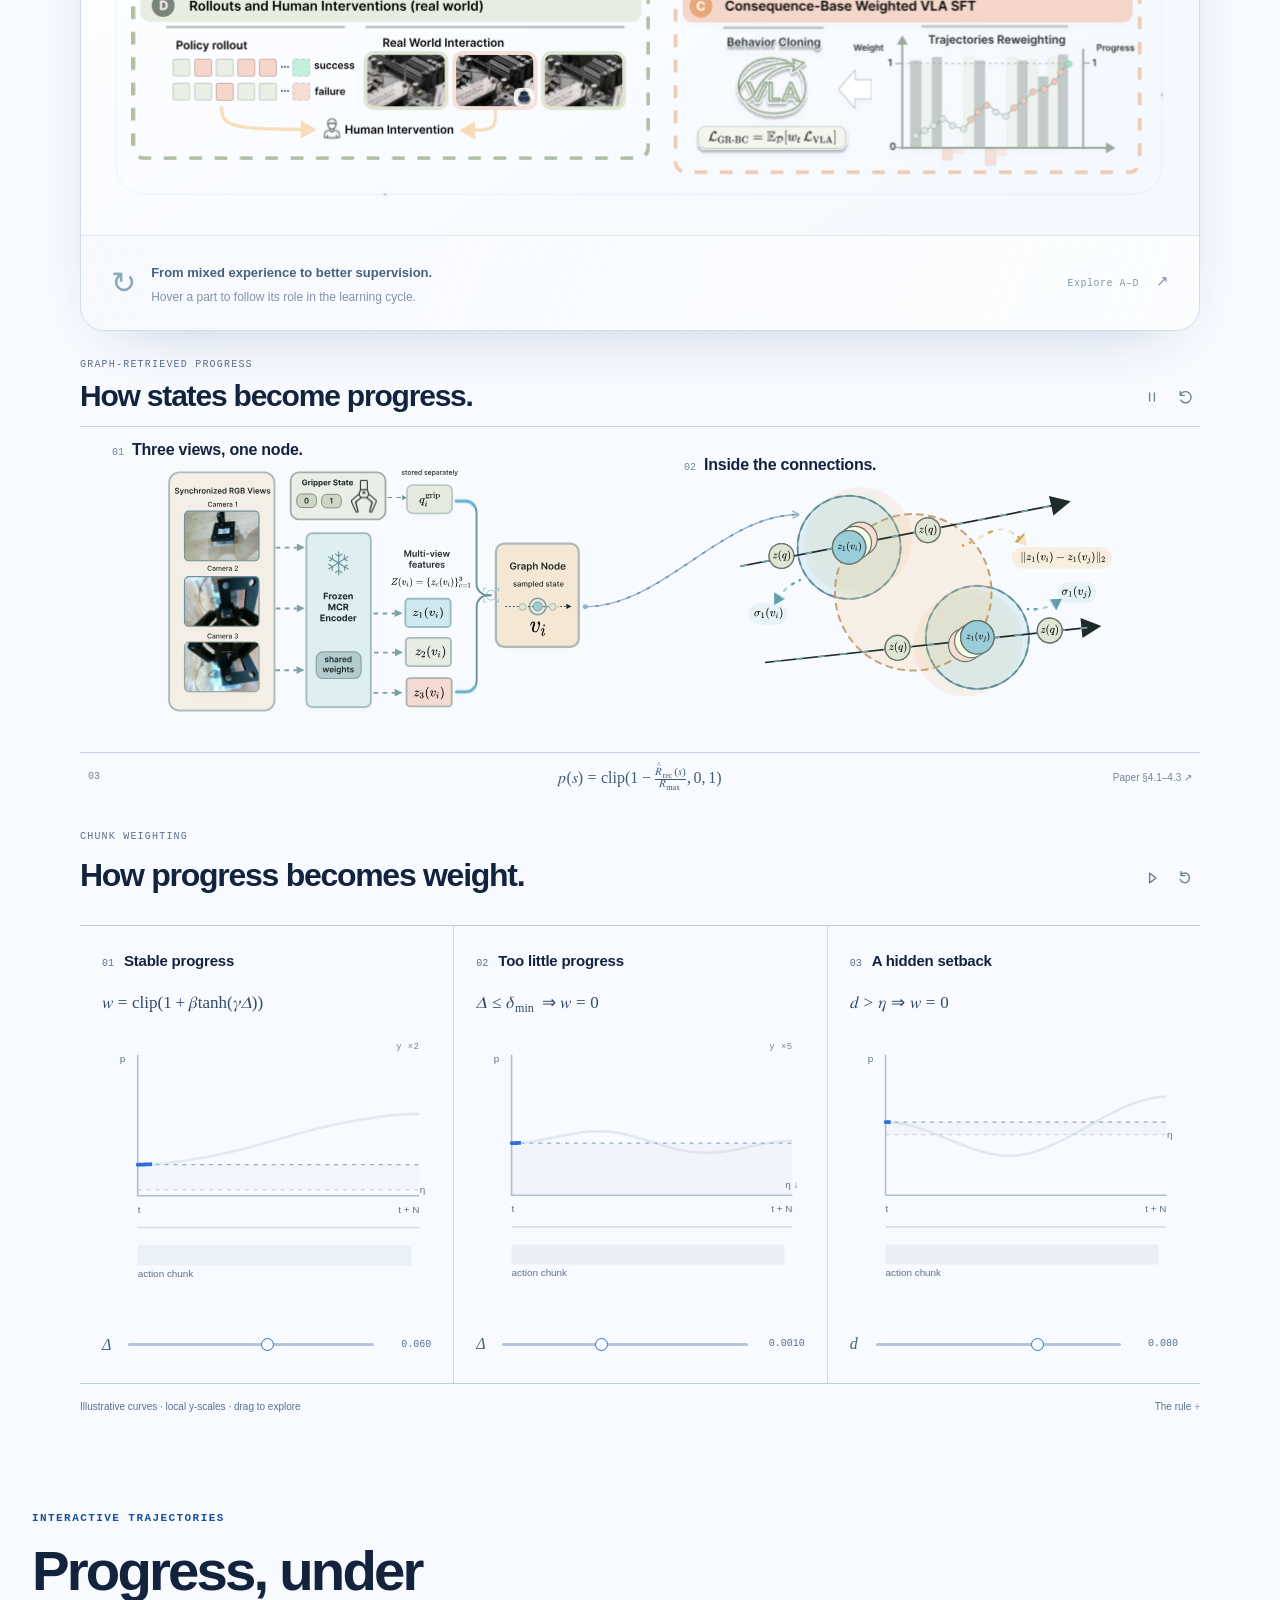
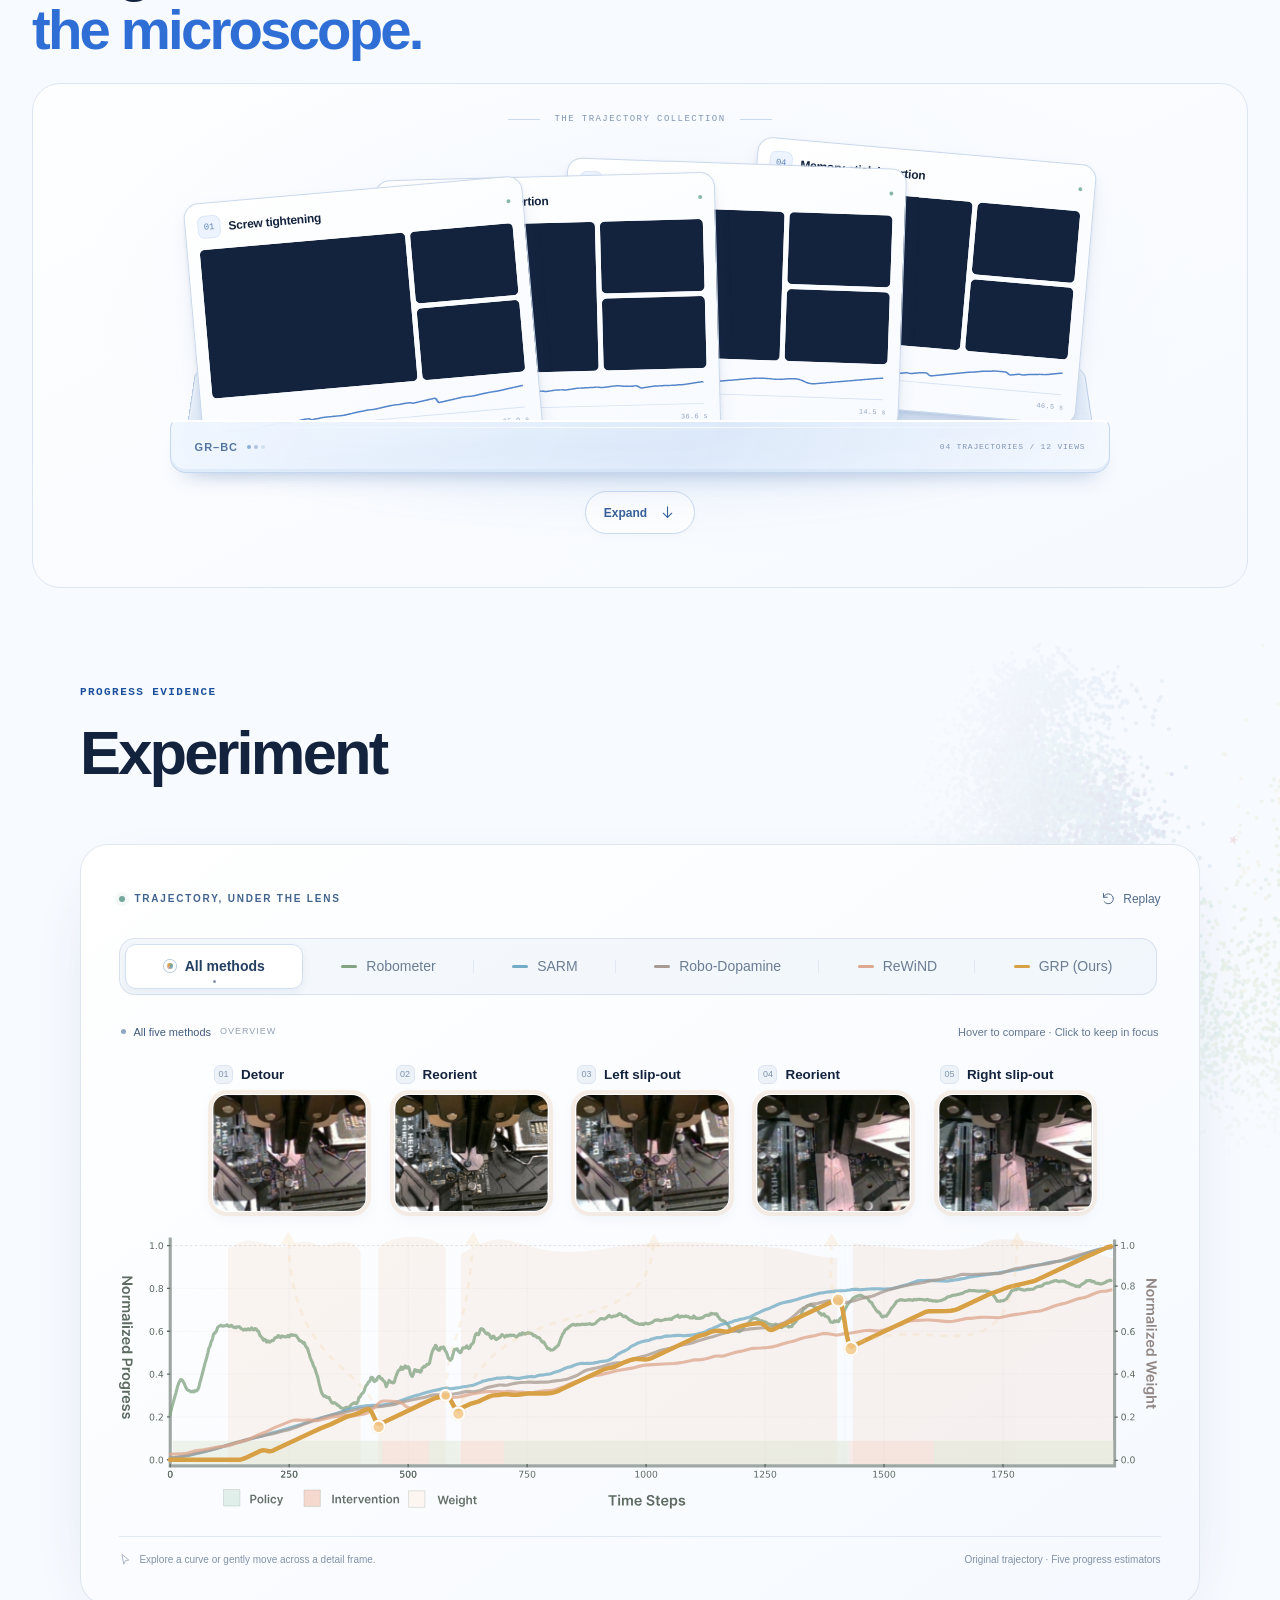
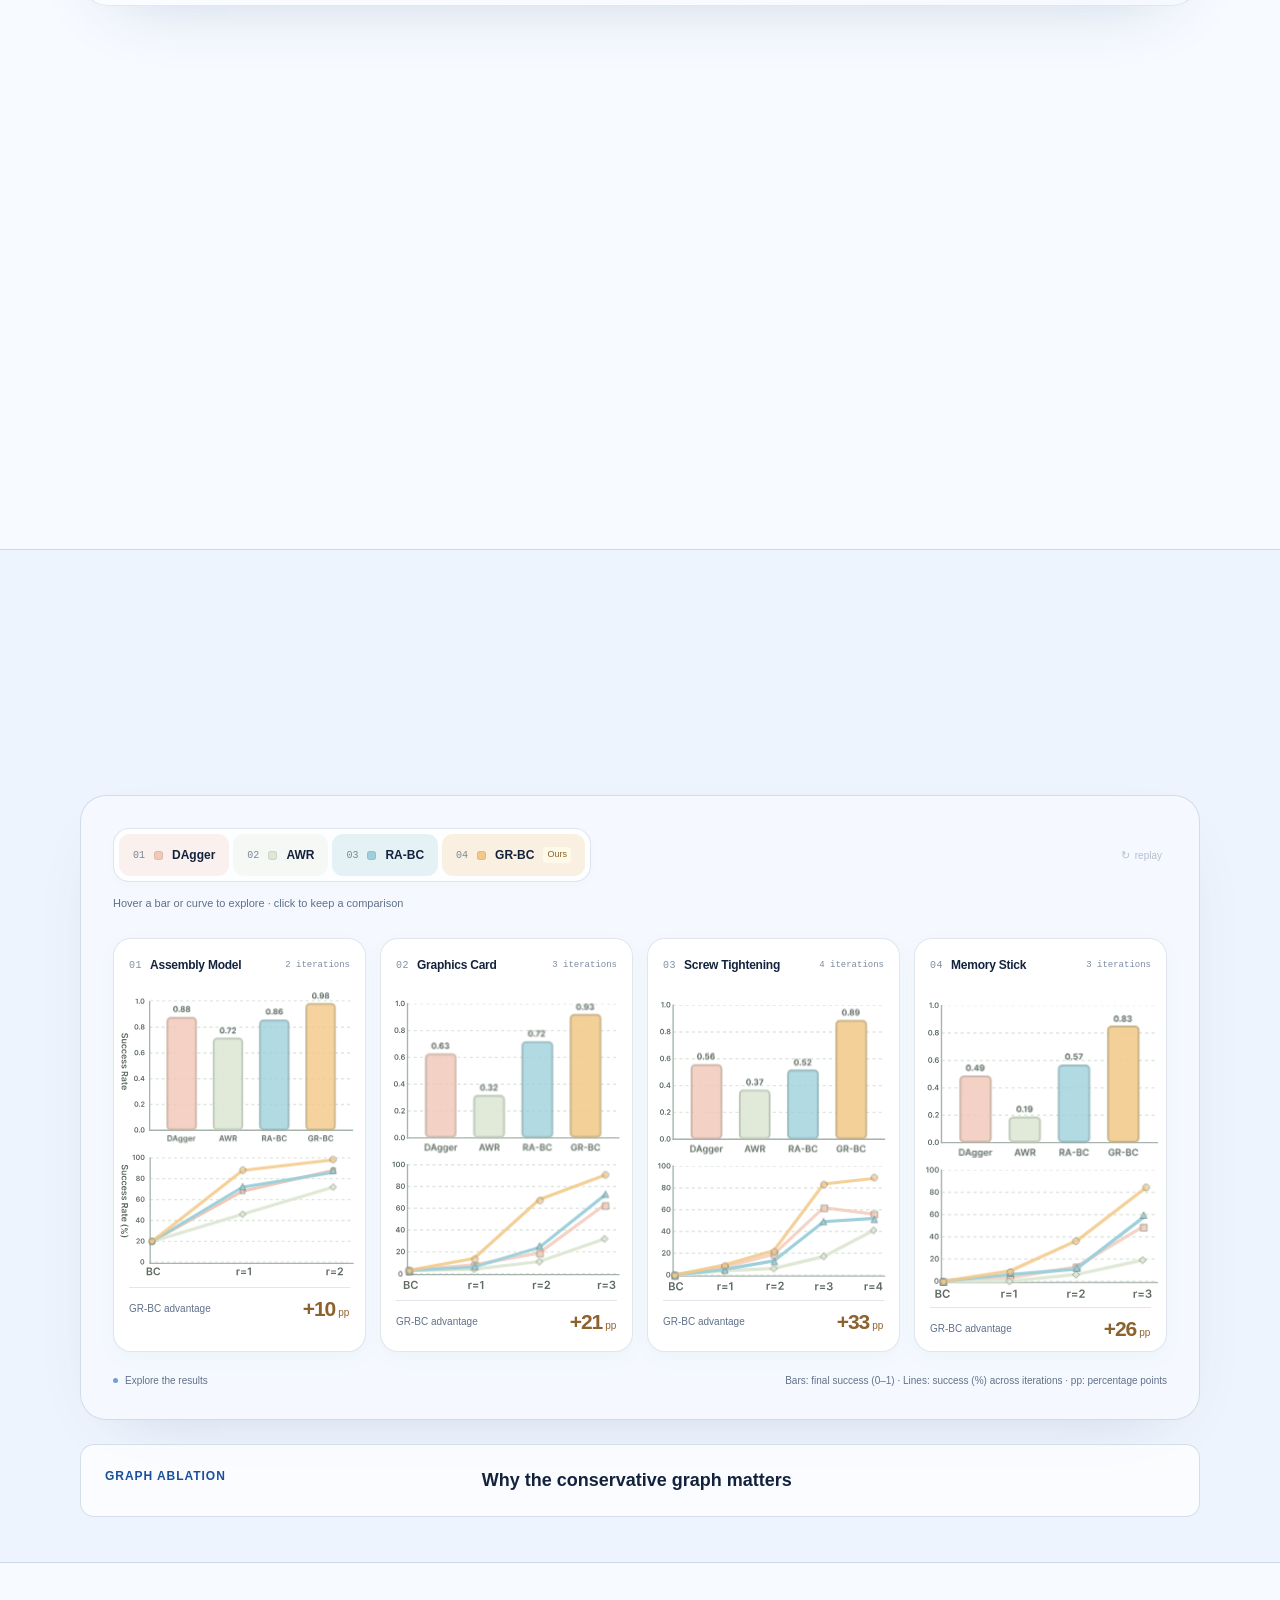
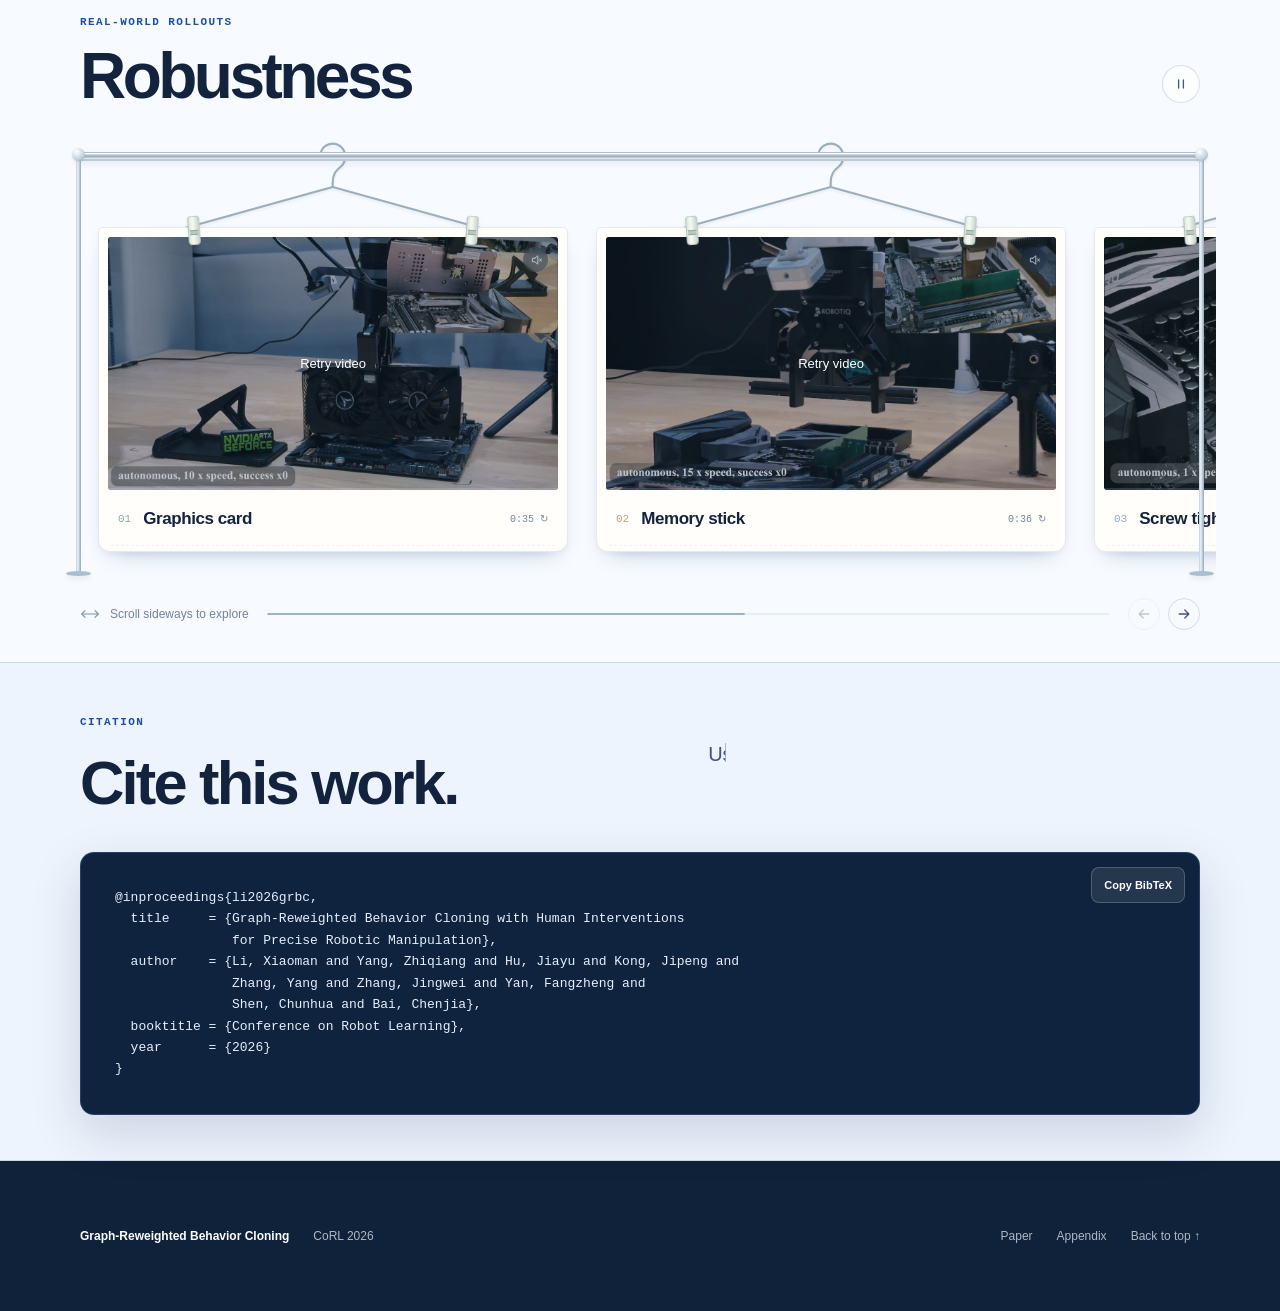
==== commit 99fe24db: "Add an X post link to the homepage resources" ====
--- a/index.html
+++ b/index.html
@@ -133,6 +133,10 @@
             <a class="button" href="https://www.xiaohongshu.com/discovery/item/6ad329350000000015008a1e?source=webshare&amp;xhsshare=pc_web&amp;xsec_token=ABO_gNIqxfR1xeke4Q0x06MJiC33EC9wsGD4-Ov-ikO_w=&amp;xsec_source=pc_share" target="_blank" rel="noopener noreferrer" aria-label="View GR-BC on RedNote (opens in a new tab)" title="RedNote">
               <img class="resource-icon" src="assets/rednote.svg?v=555cc2fa3ce2" alt="" width="22" height="22" />
               <span>RedNote</span>
+            </a>
+            <a class="button" href="https://x.com/shermanli8760/status/2111492821589147818?s=46" target="_blank" rel="noopener noreferrer" aria-label="View GR-BC on X (opens in a new tab)" title="X">
+              <img class="resource-icon" src="assets/x.svg?v=e56bbac24b3a" alt="" width="22" height="22" />
+              <span>X</span>
             </a>
           </div>
 
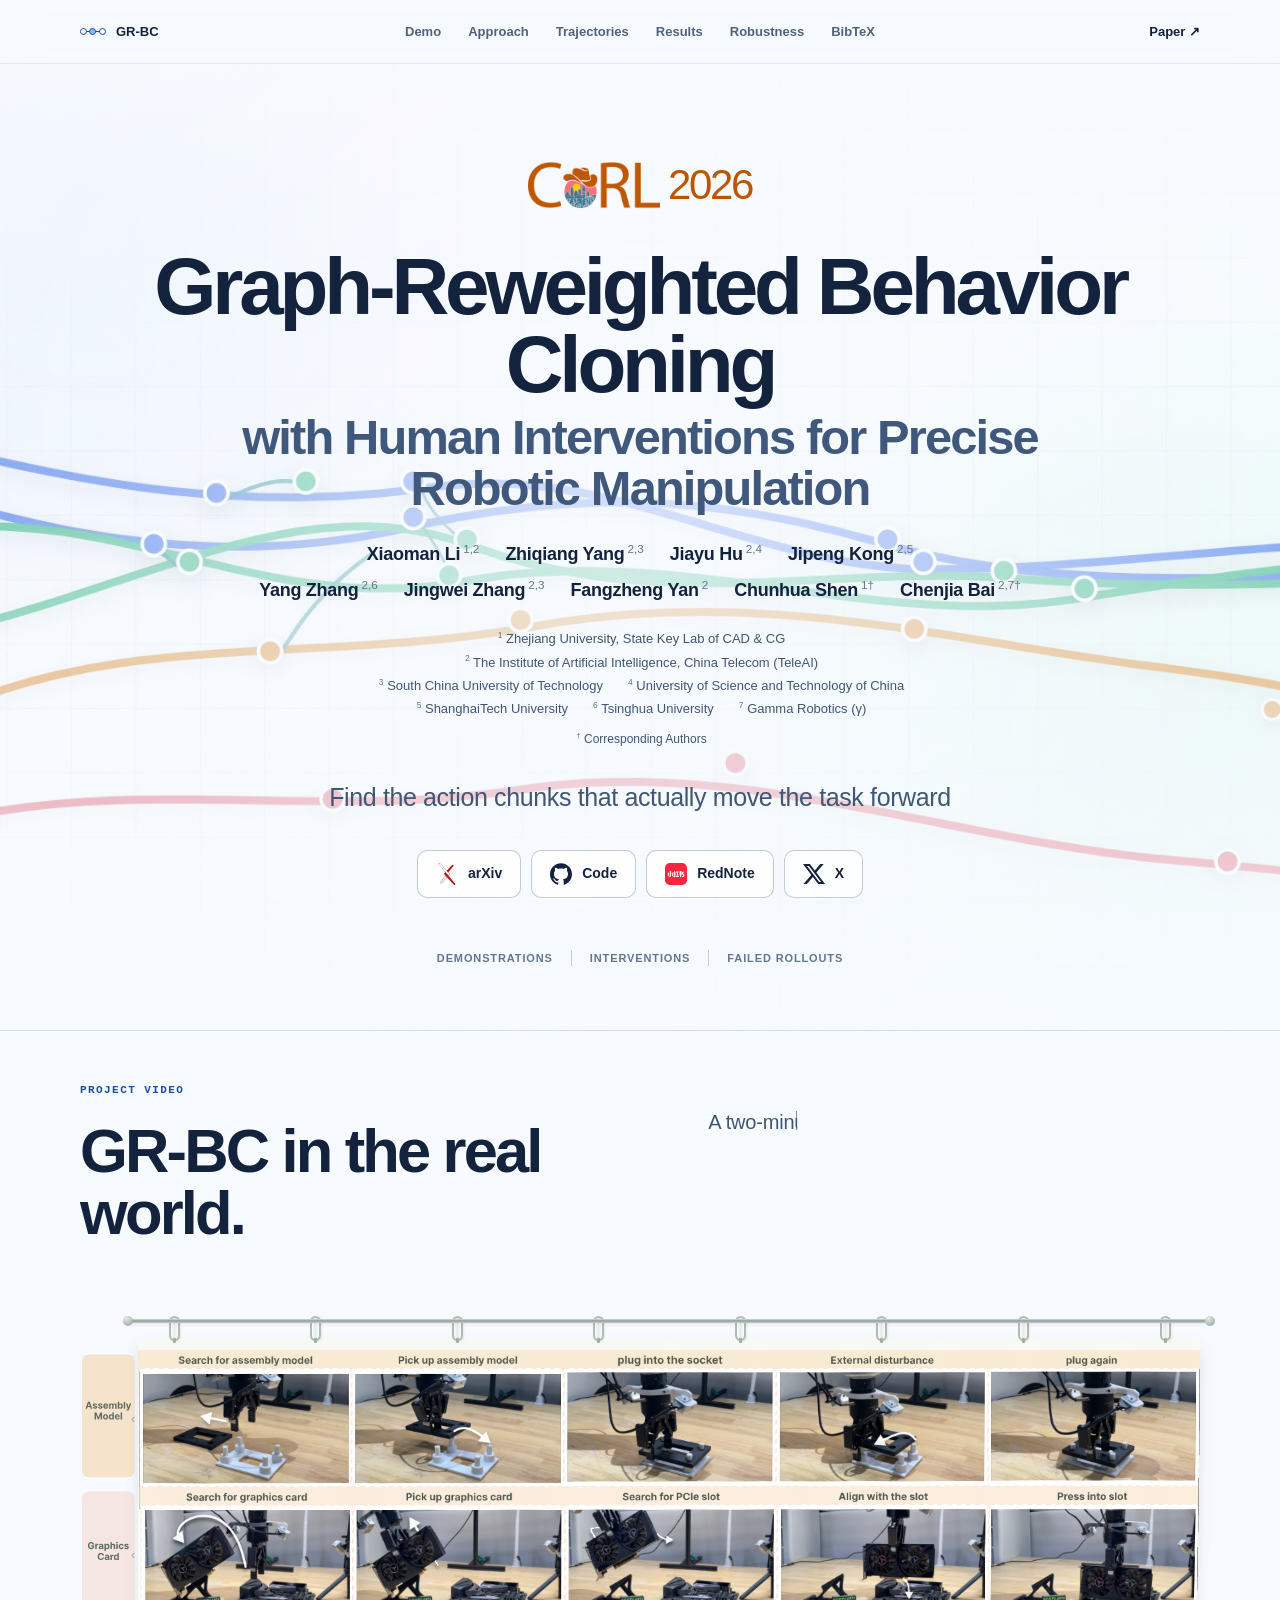
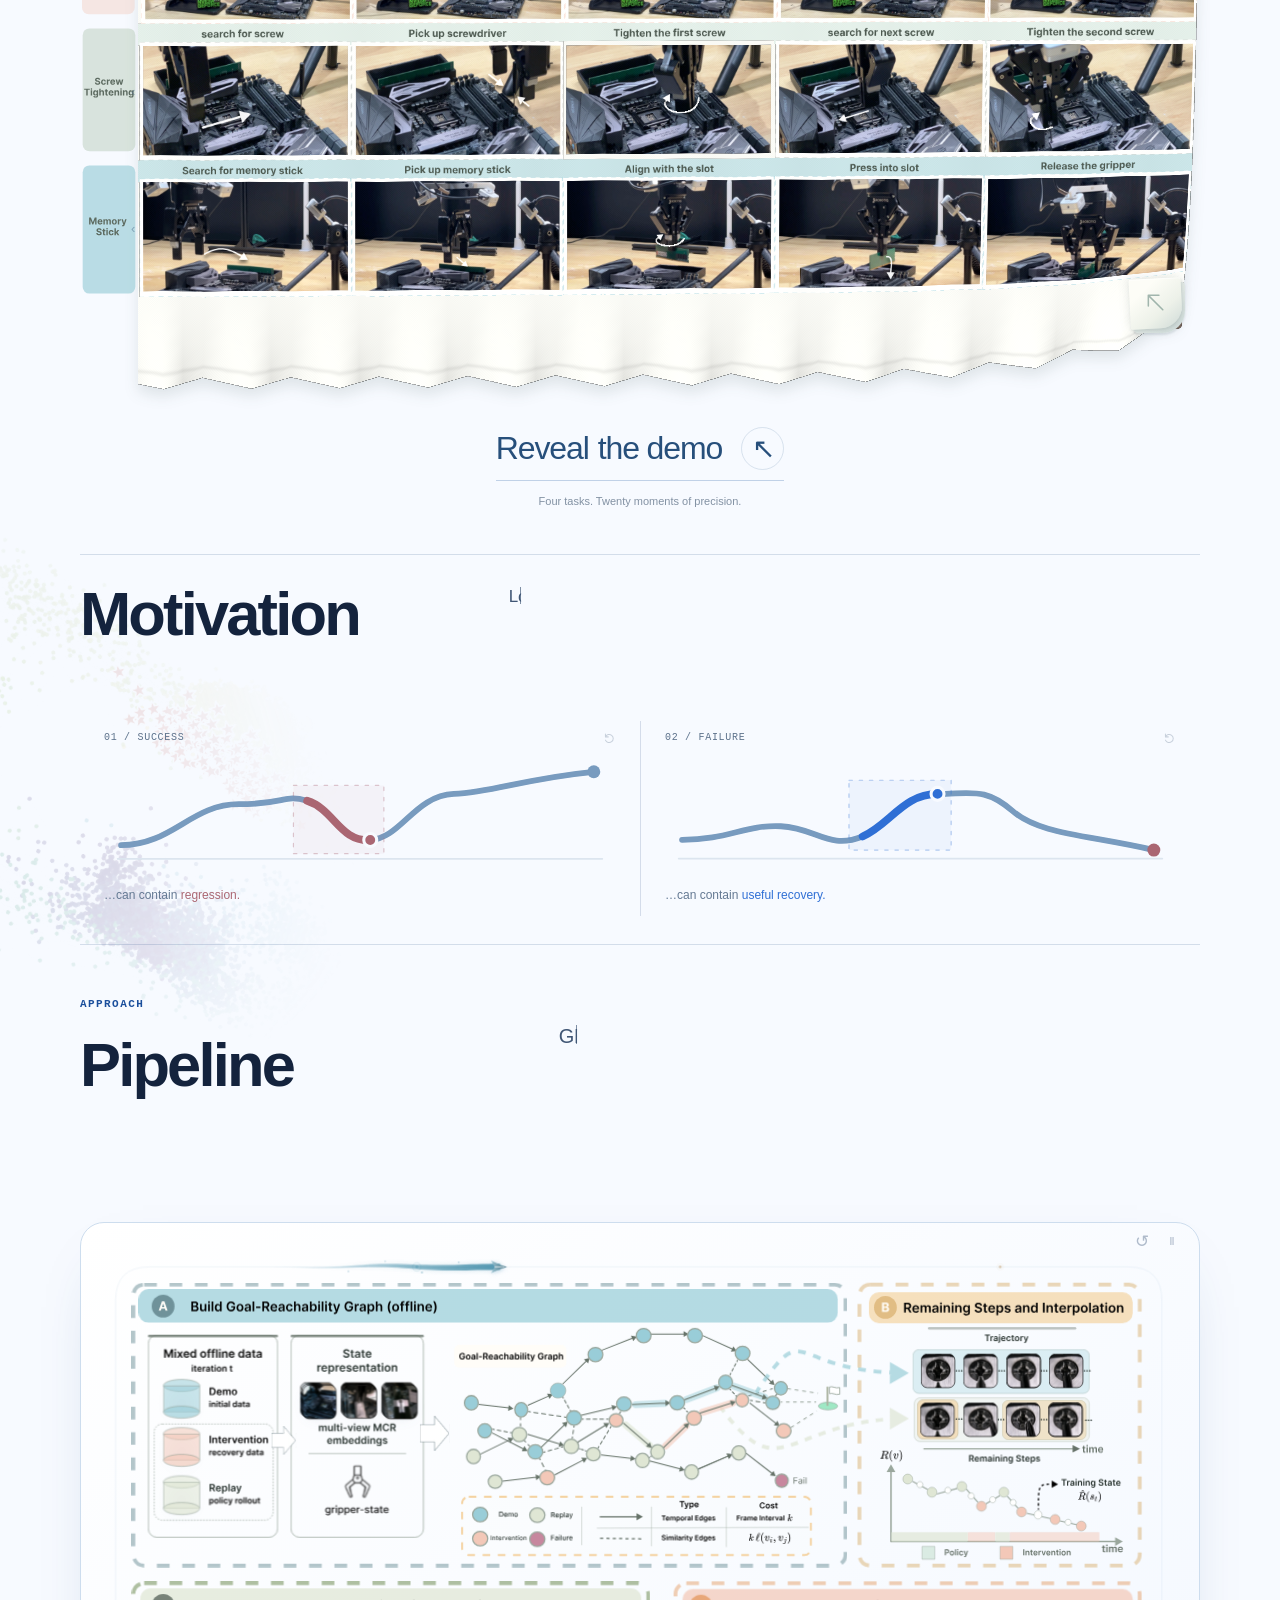
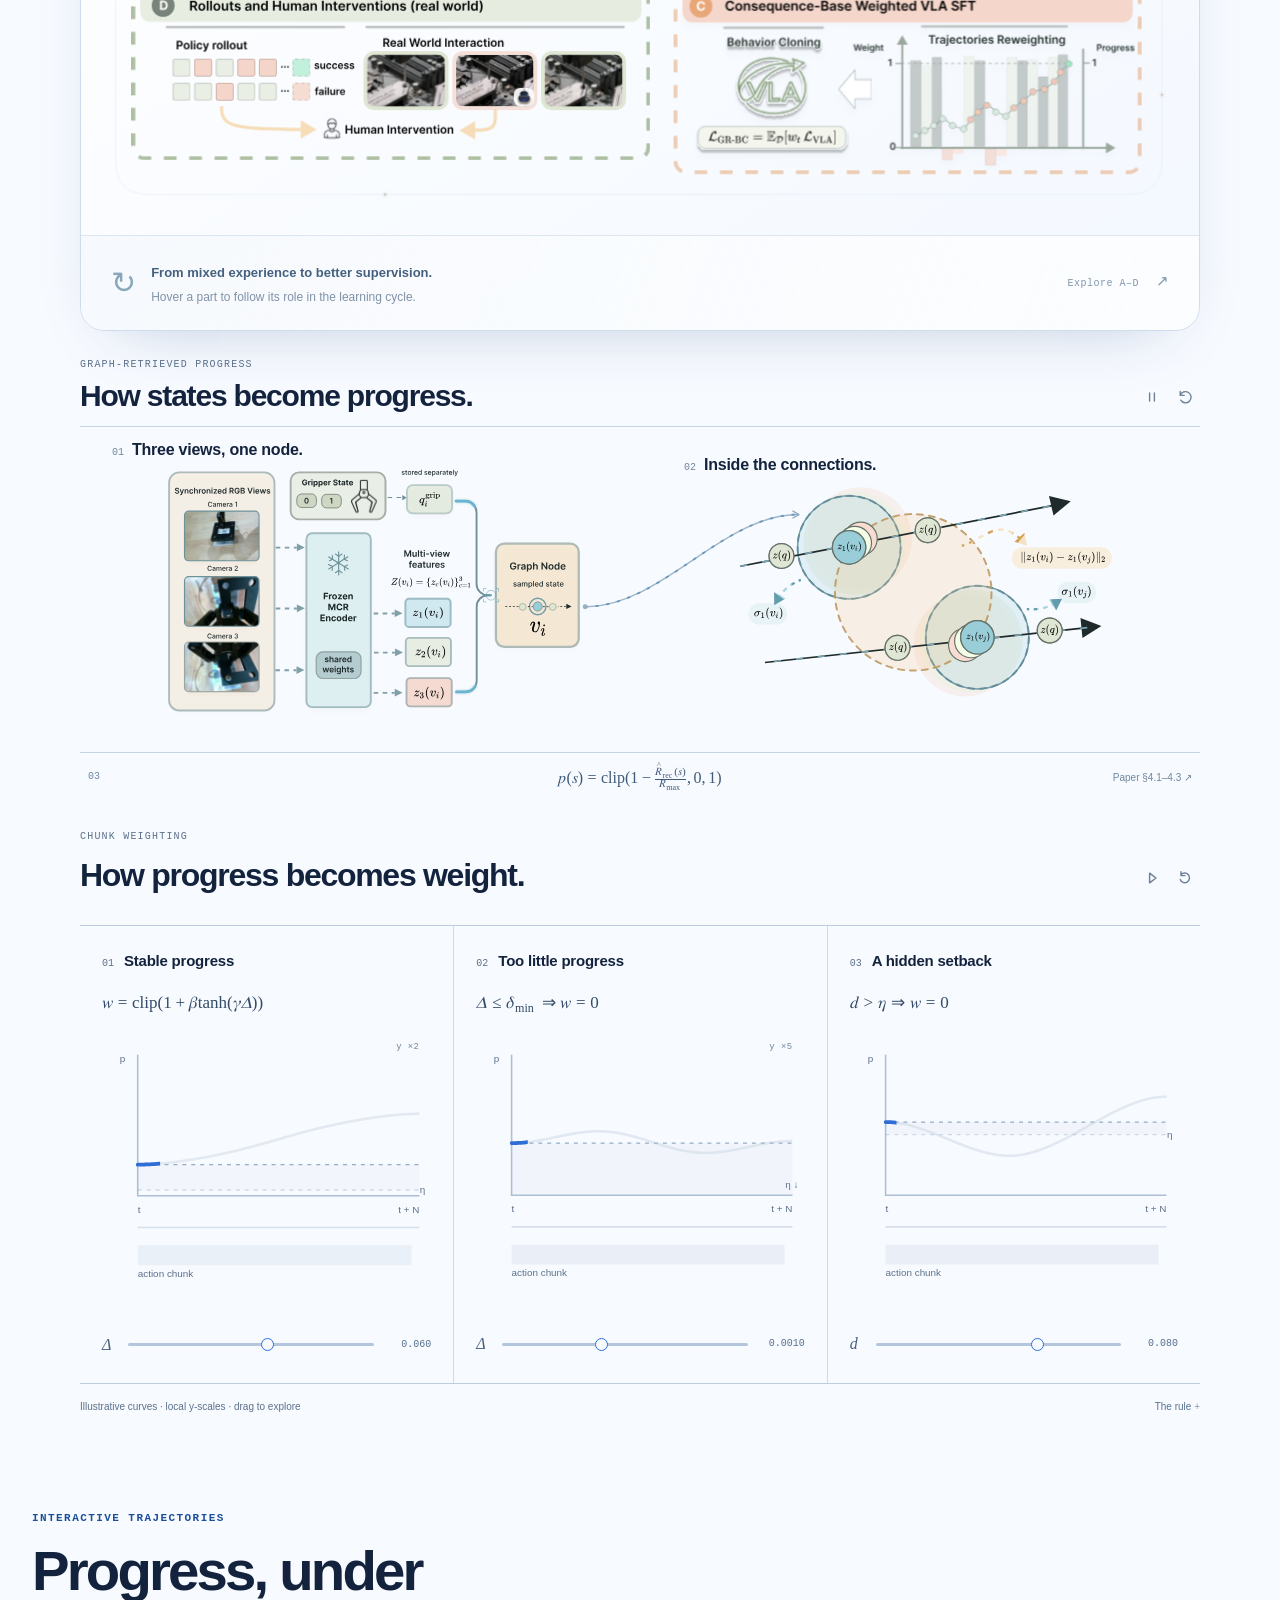
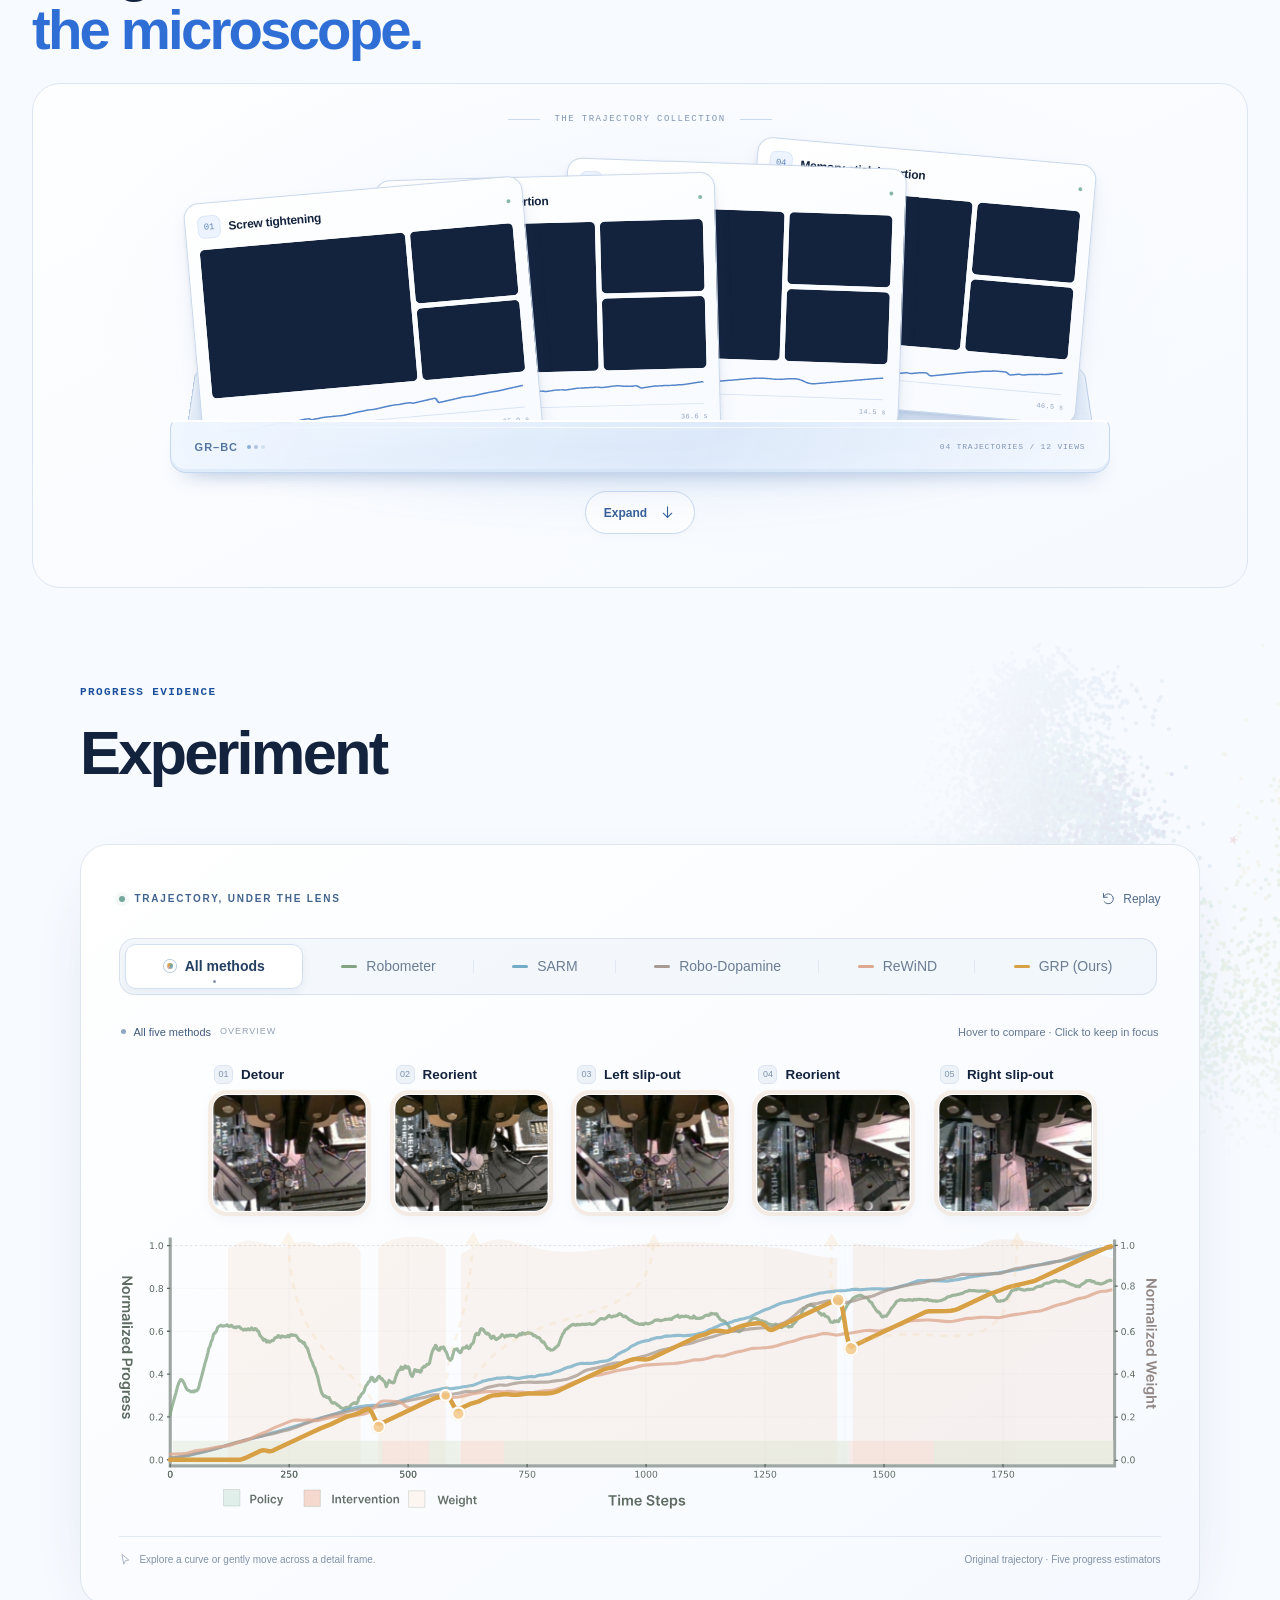
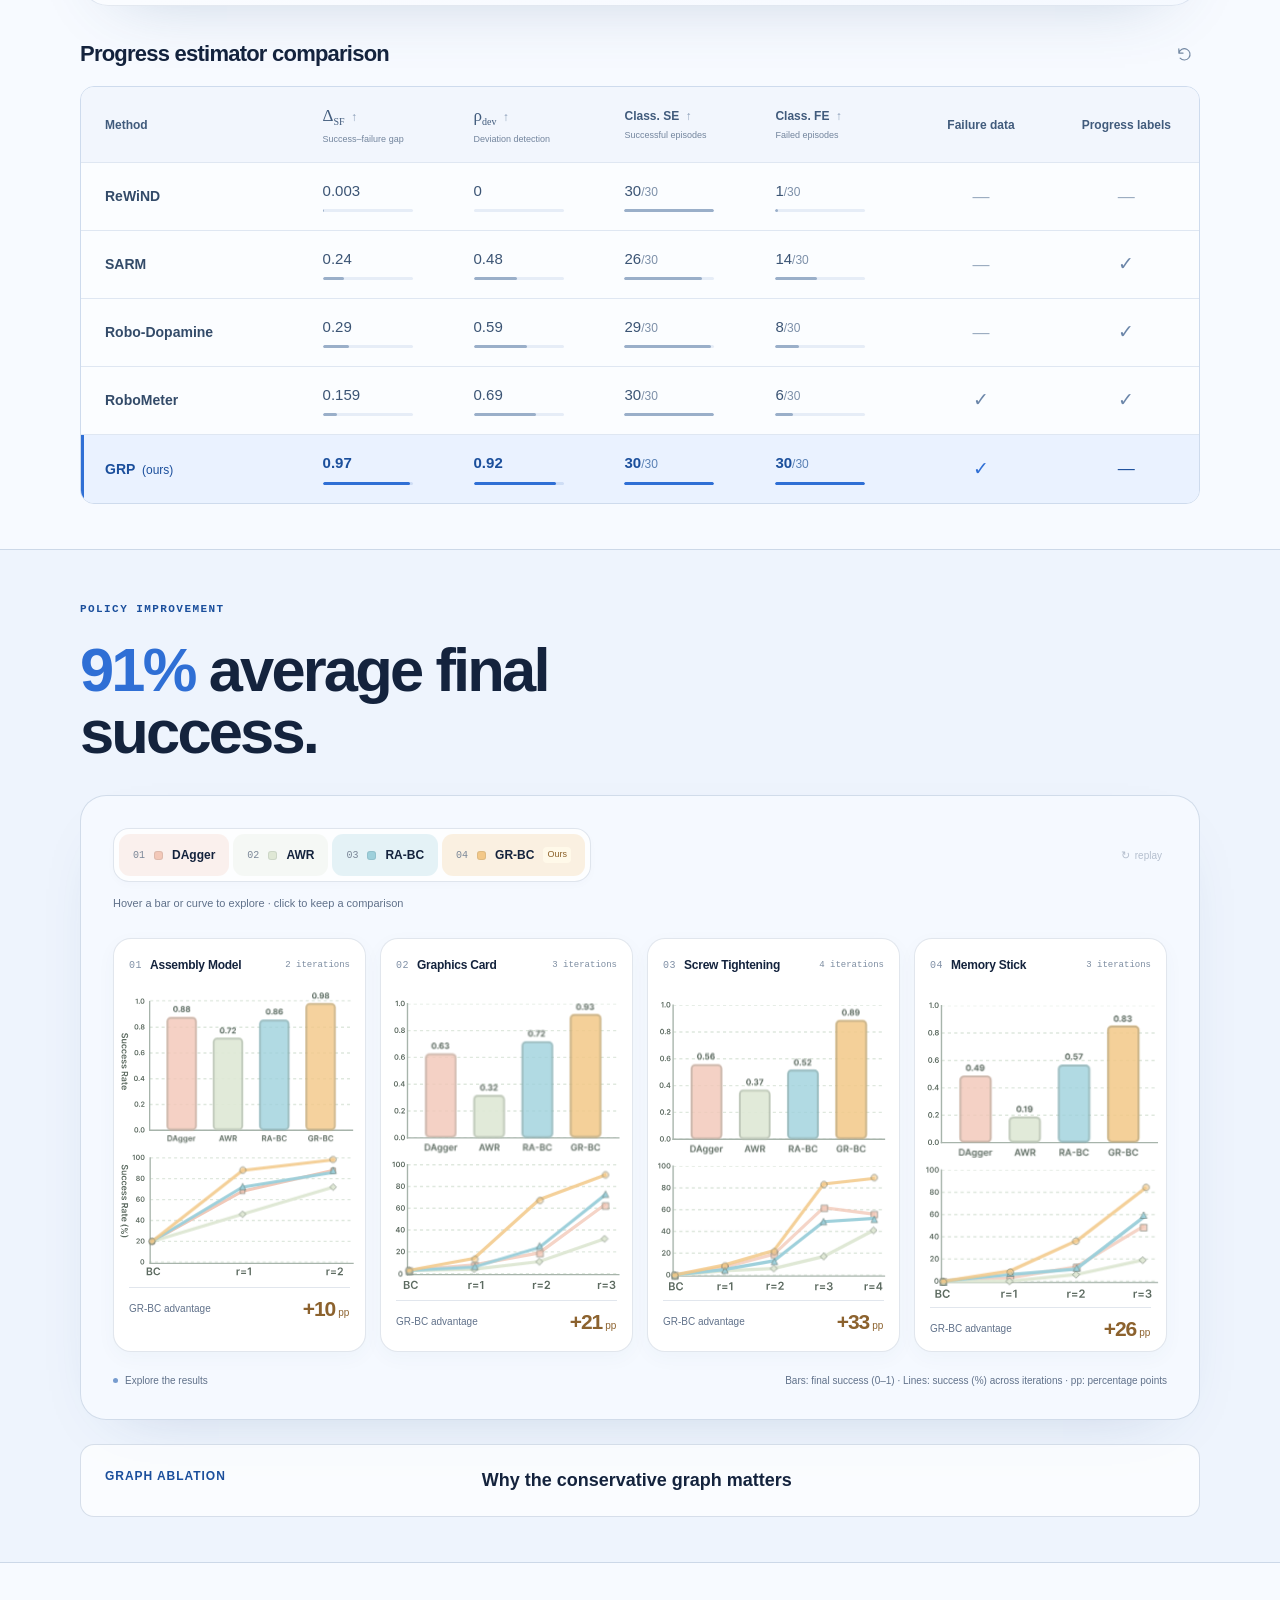
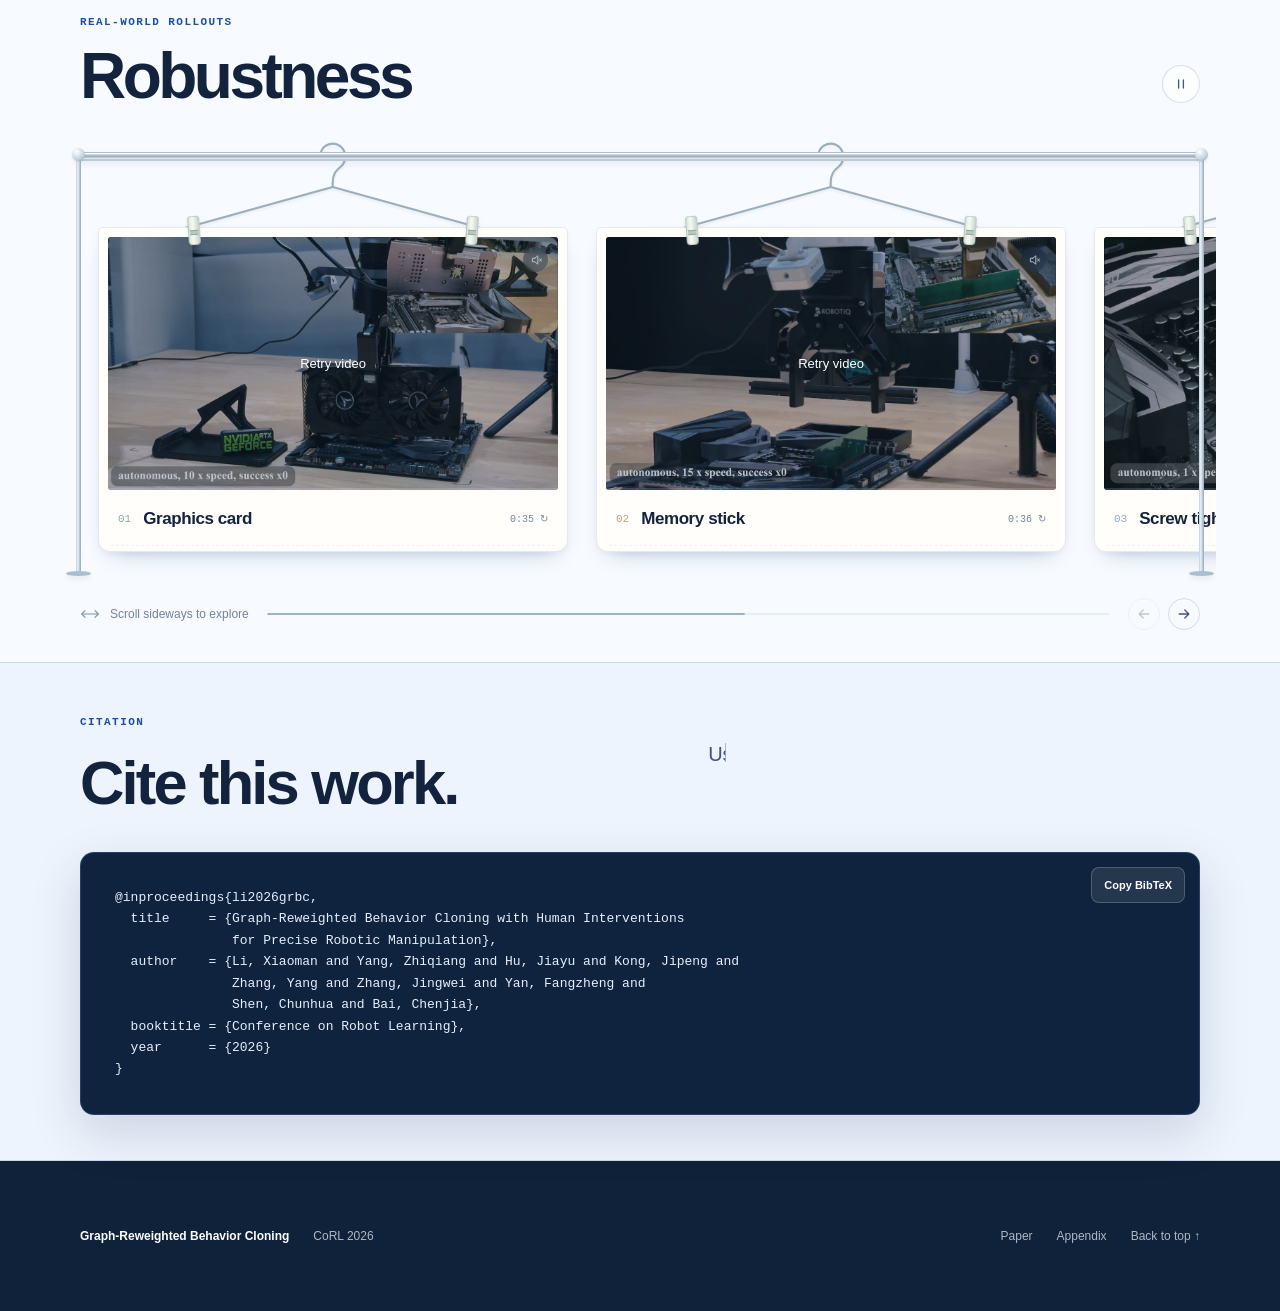
==== commit 22d99cac: "Update the homepage X post link" ====
--- a/index.html
+++ b/index.html
@@ -134,7 +134,7 @@
               <img class="resource-icon" src="assets/rednote.svg?v=555cc2fa3ce2" alt="" width="22" height="22" />
               <span>RedNote</span>
             </a>
-            <a class="button" href="https://x.com/shermanli8760/status/2111492821589147818?s=46" target="_blank" rel="noopener noreferrer" aria-label="View GR-BC on X (opens in a new tab)" title="X">
+            <a class="button" href="https://x.com/shermanli8760/status/2111497190179008553?s=46" target="_blank" rel="noopener noreferrer" aria-label="View GR-BC on X (opens in a new tab)" title="X">
               <img class="resource-icon" src="assets/x.svg?v=e56bbac24b3a" alt="" width="22" height="22" />
               <span>X</span>
             </a>
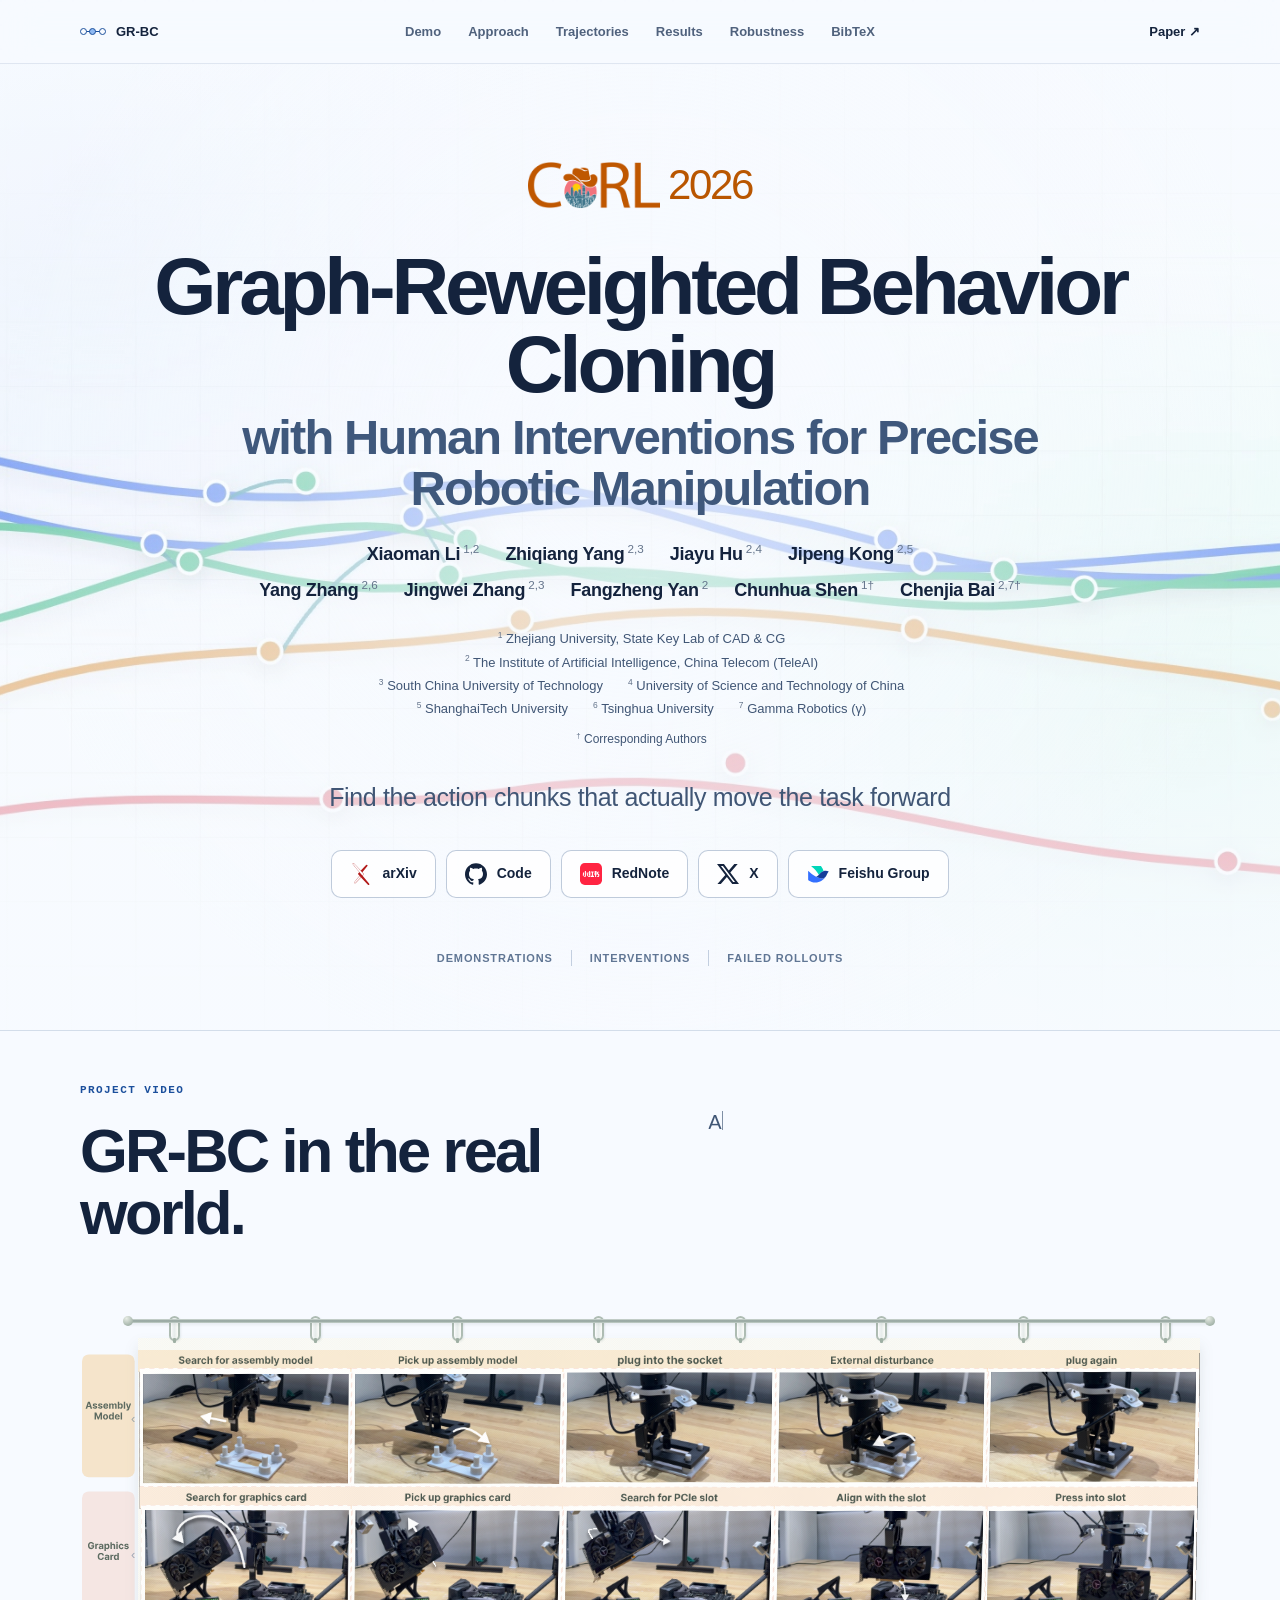
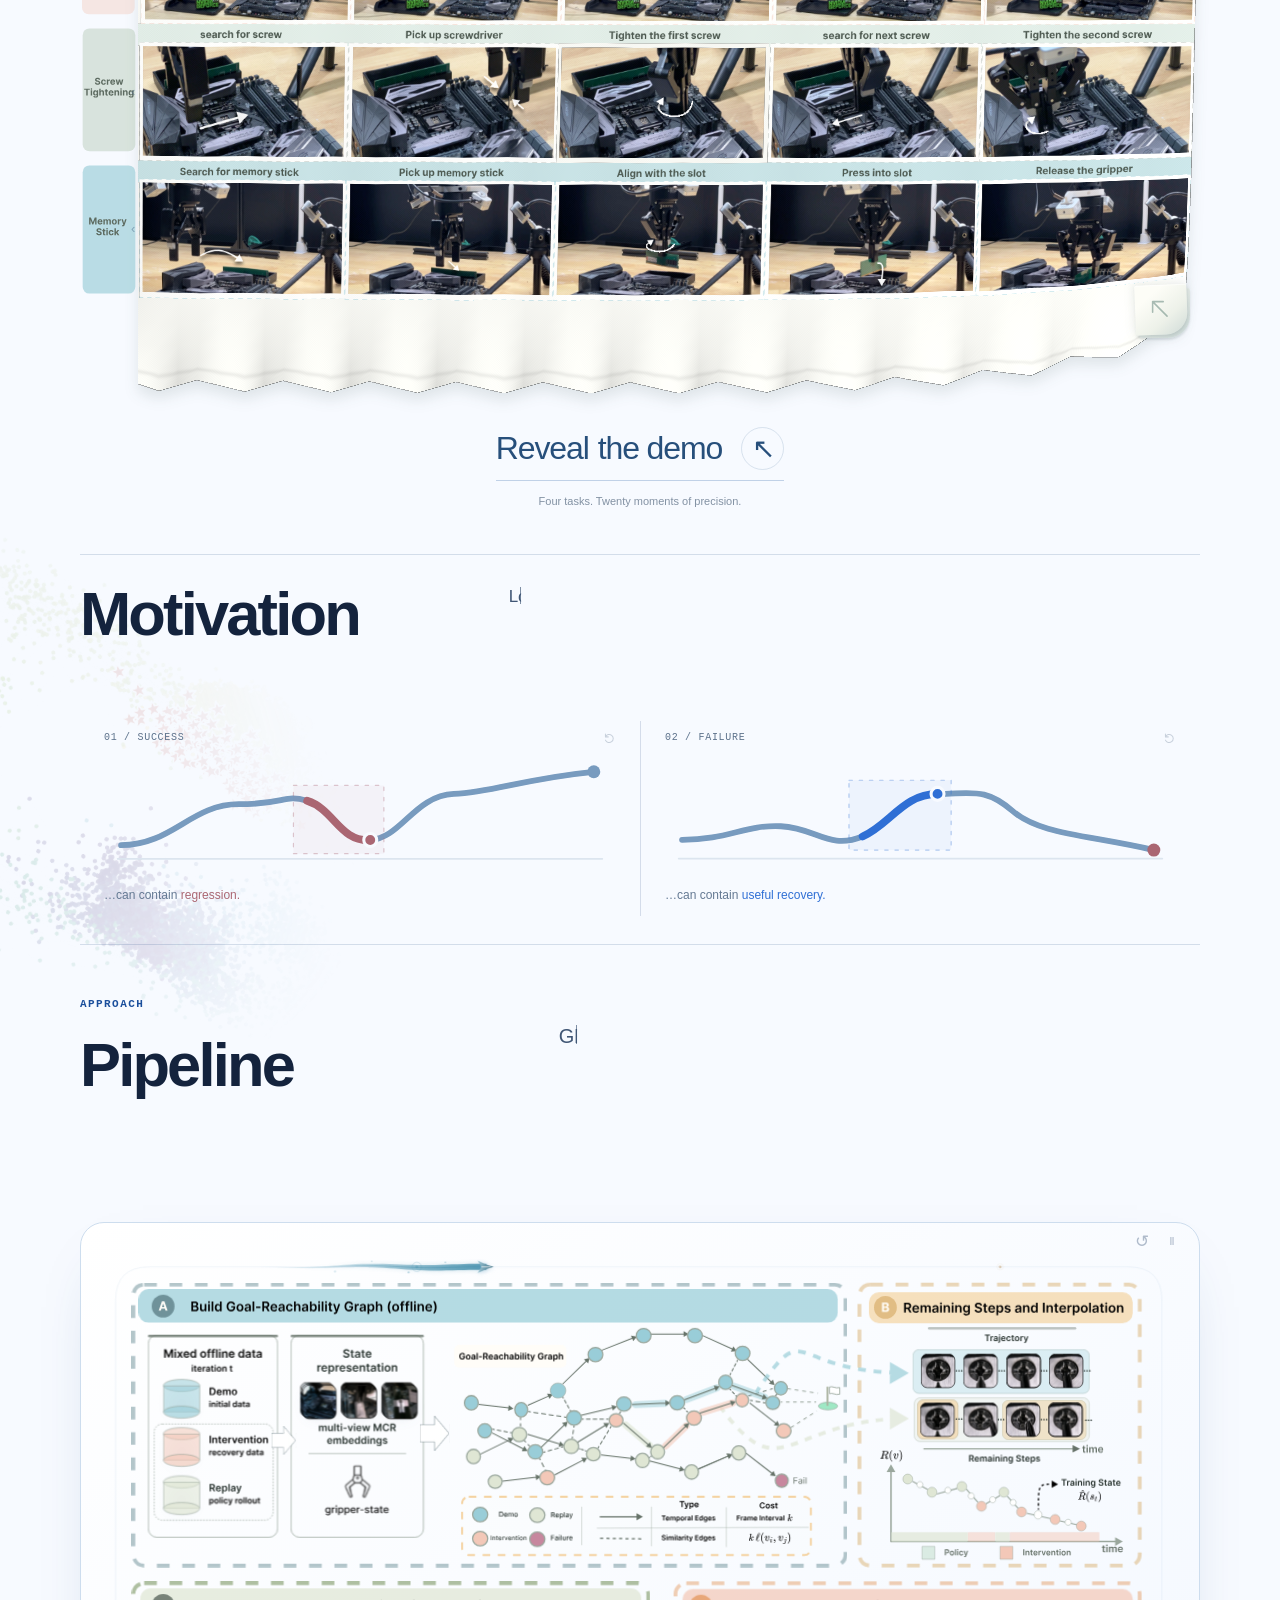
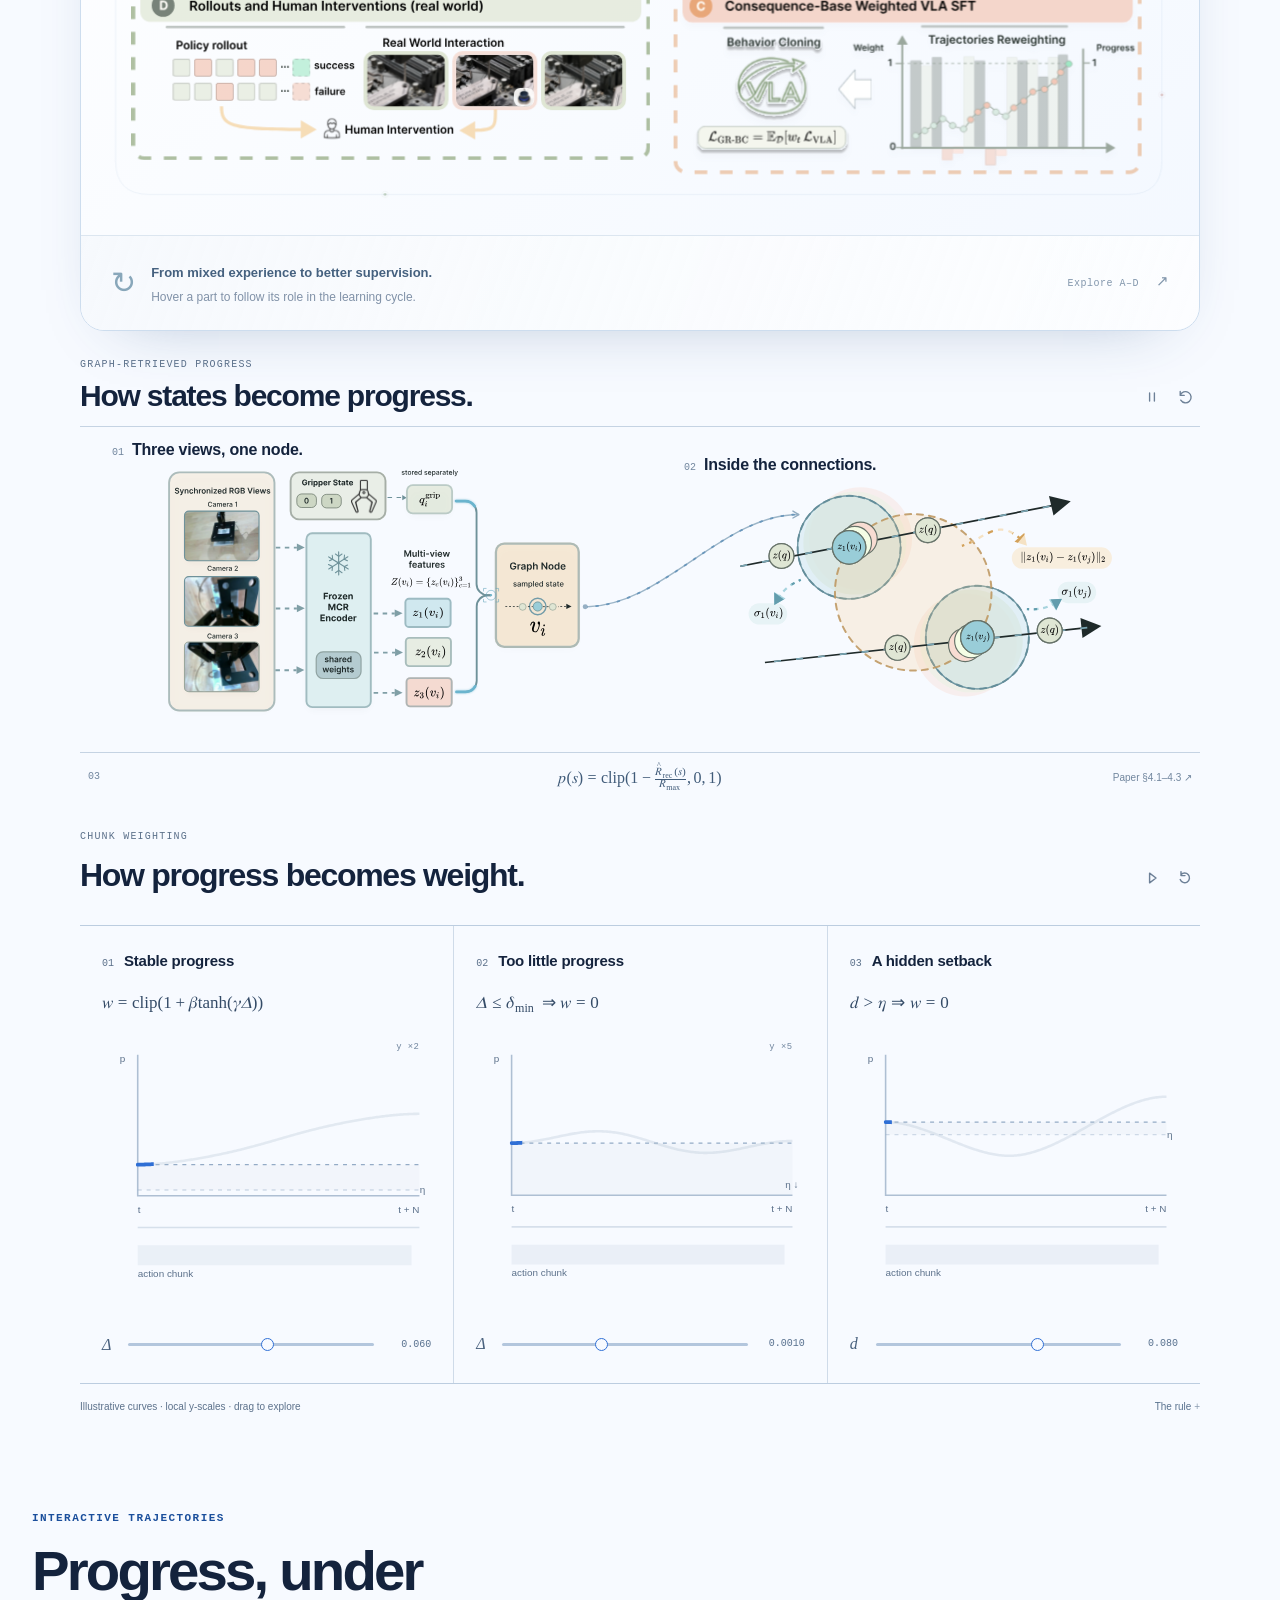
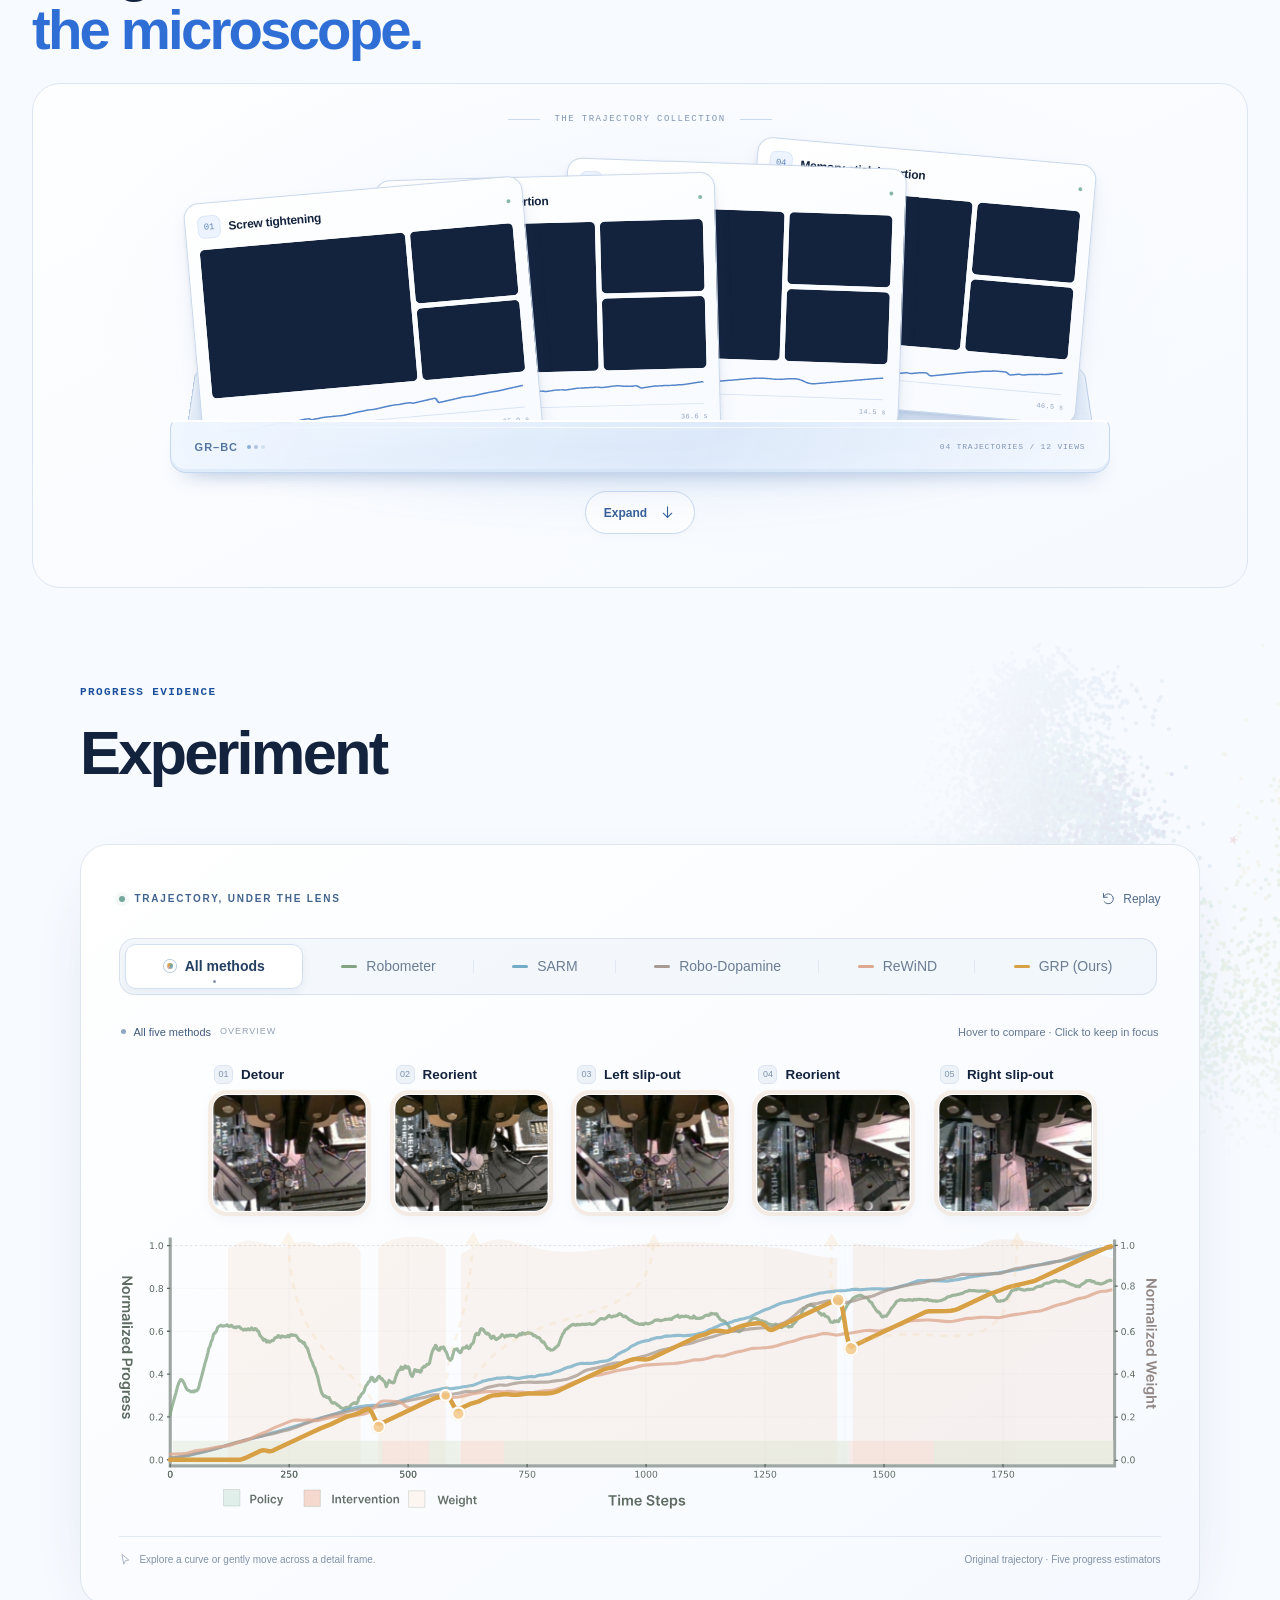
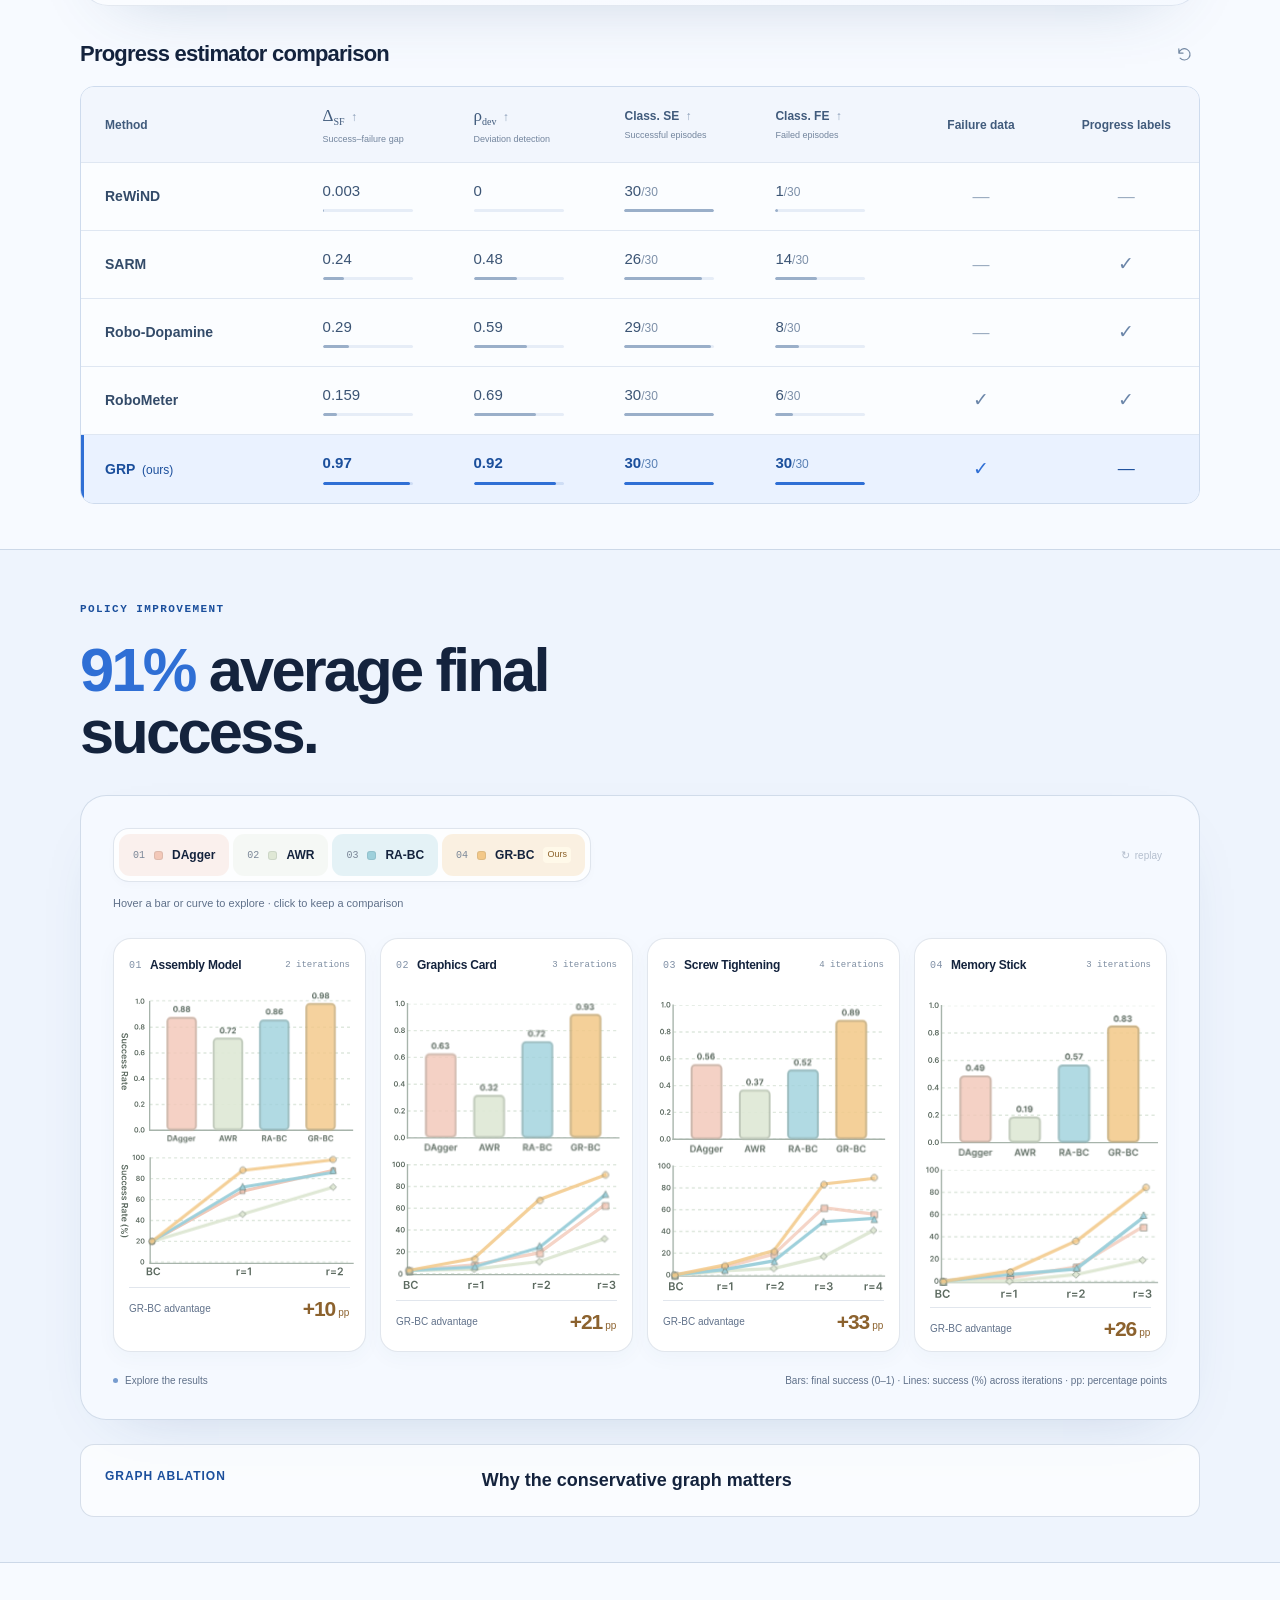
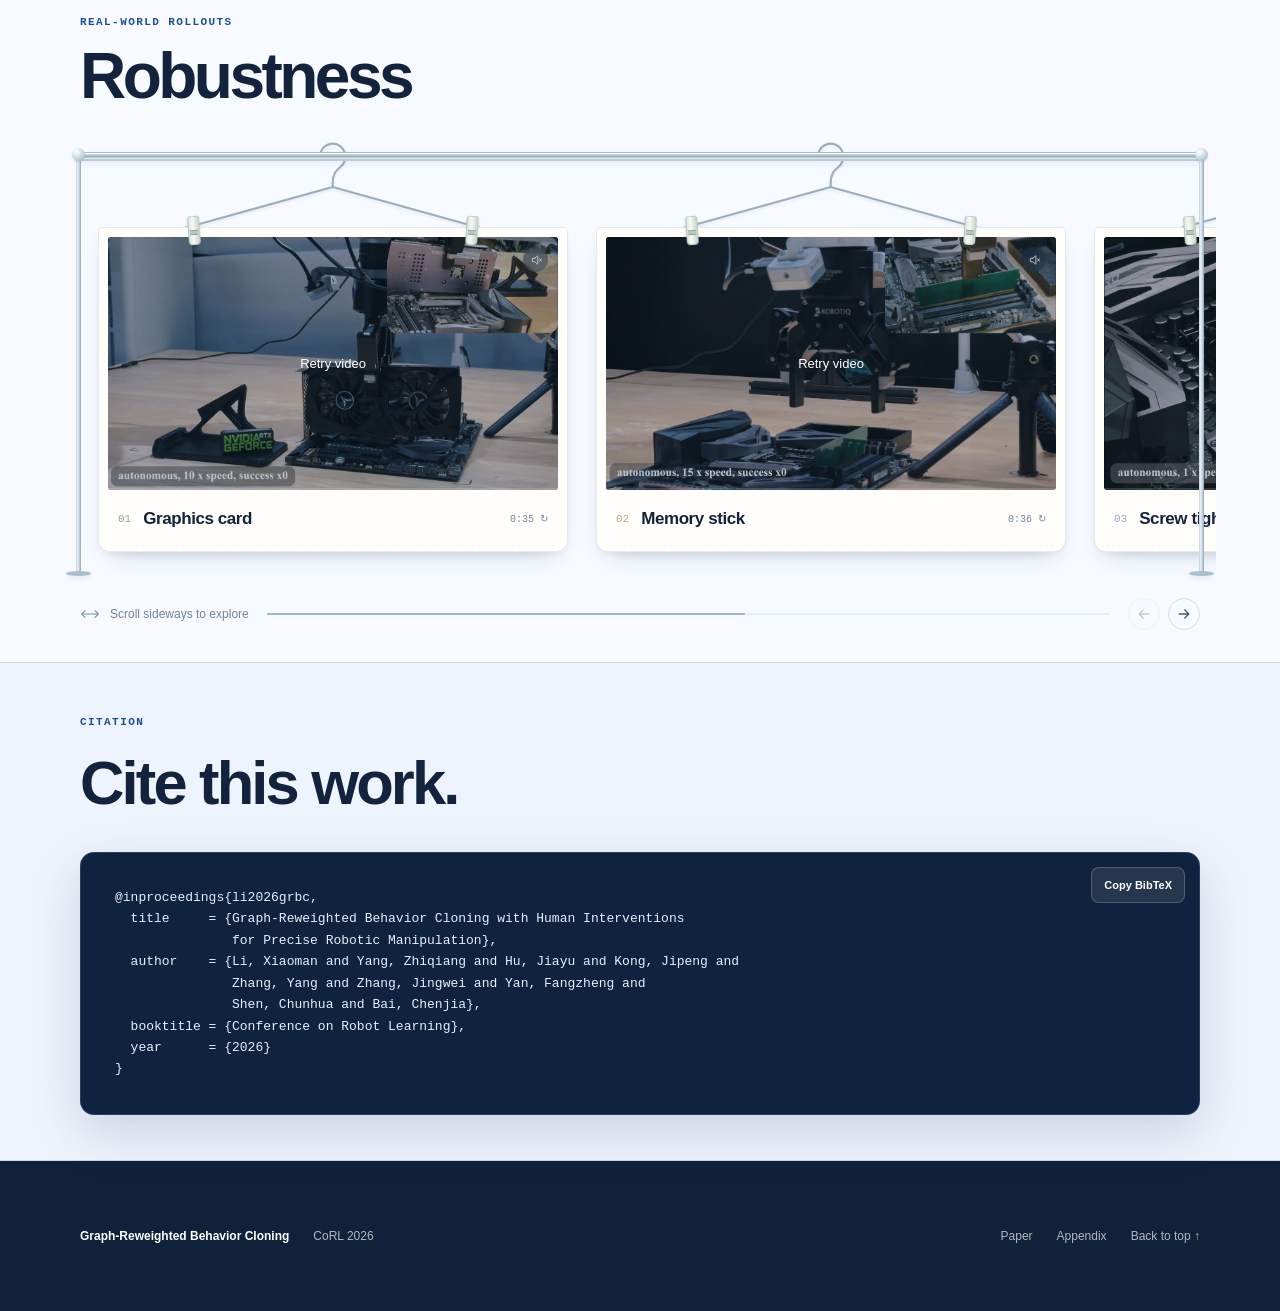
==== commit f98cf01b: "Add Feishu Group QR link to homepage resources" ====
--- a/index.html
+++ b/index.html
@@ -137,6 +137,10 @@
             <a class="button" href="https://x.com/shermanli8760/status/2111497190179008553?s=46" target="_blank" rel="noopener noreferrer" aria-label="View GR-BC on X (opens in a new tab)" title="X">
               <img class="resource-icon" src="assets/x.svg?v=e56bbac24b3a" alt="" width="22" height="22" />
               <span>X</span>
+            </a>
+            <a class="button" href="https://gr-bc.github.io/assets/grbc-community-qr.jpg" target="_blank" rel="noopener noreferrer" aria-label="Open the Feishu Group QR code (opens in a new tab)" title="Feishu Group">
+              <img class="resource-icon" src="assets/feishu.svg?v=9d8ea498775e" alt="" width="22" height="22" />
+              <span>Feishu Group</span>
             </a>
           </div>
 
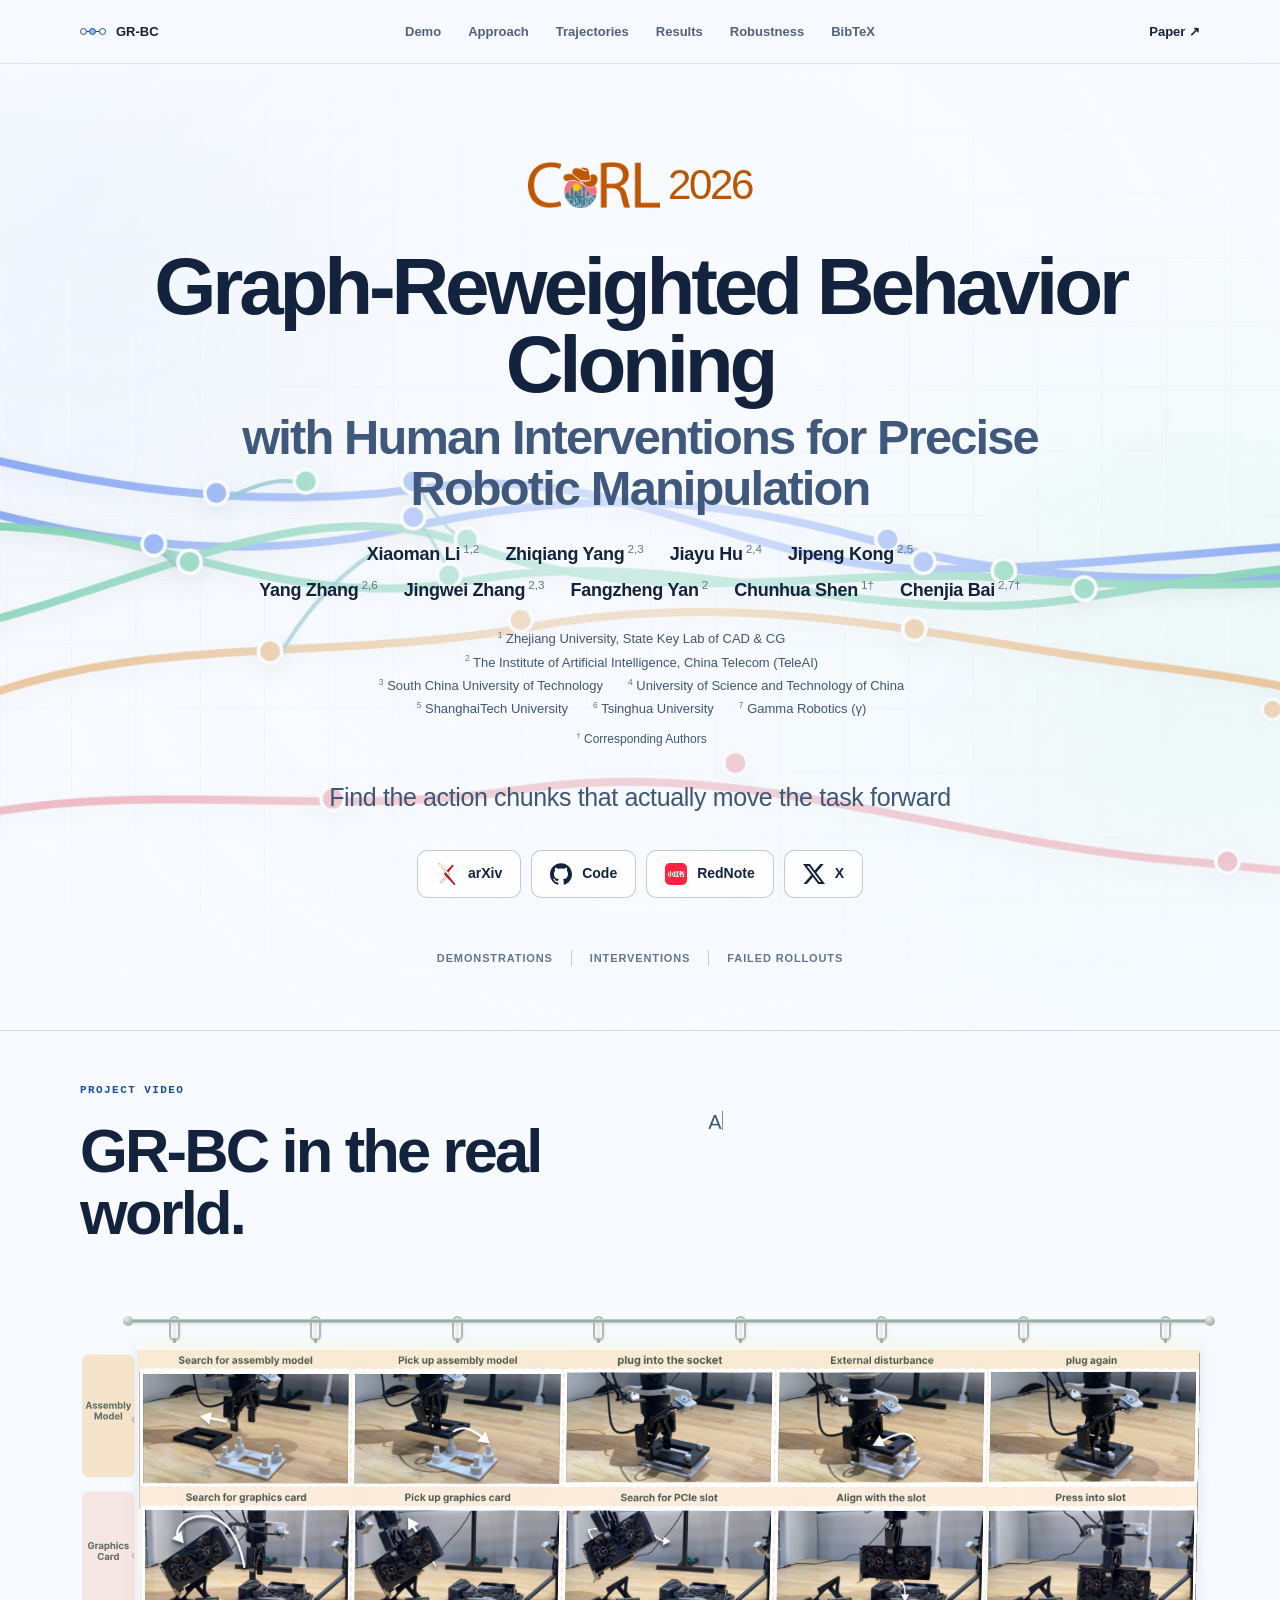
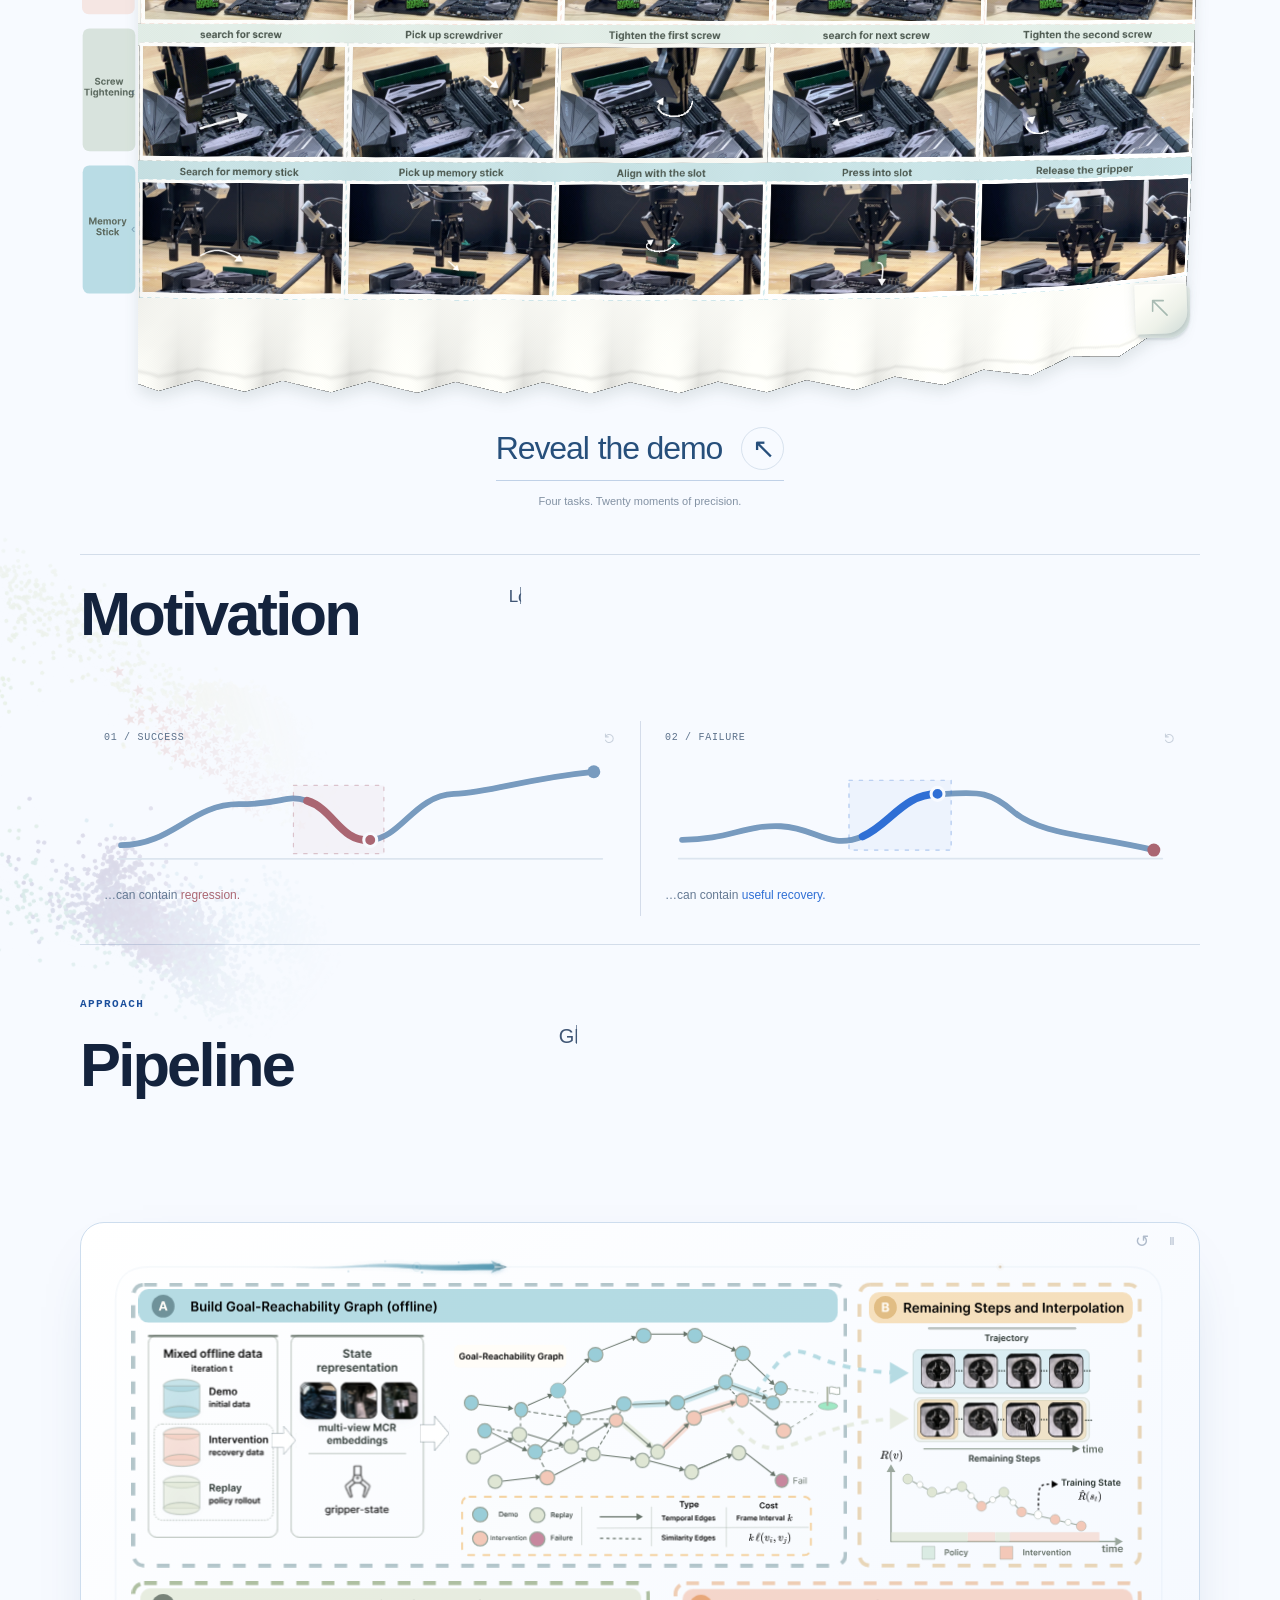
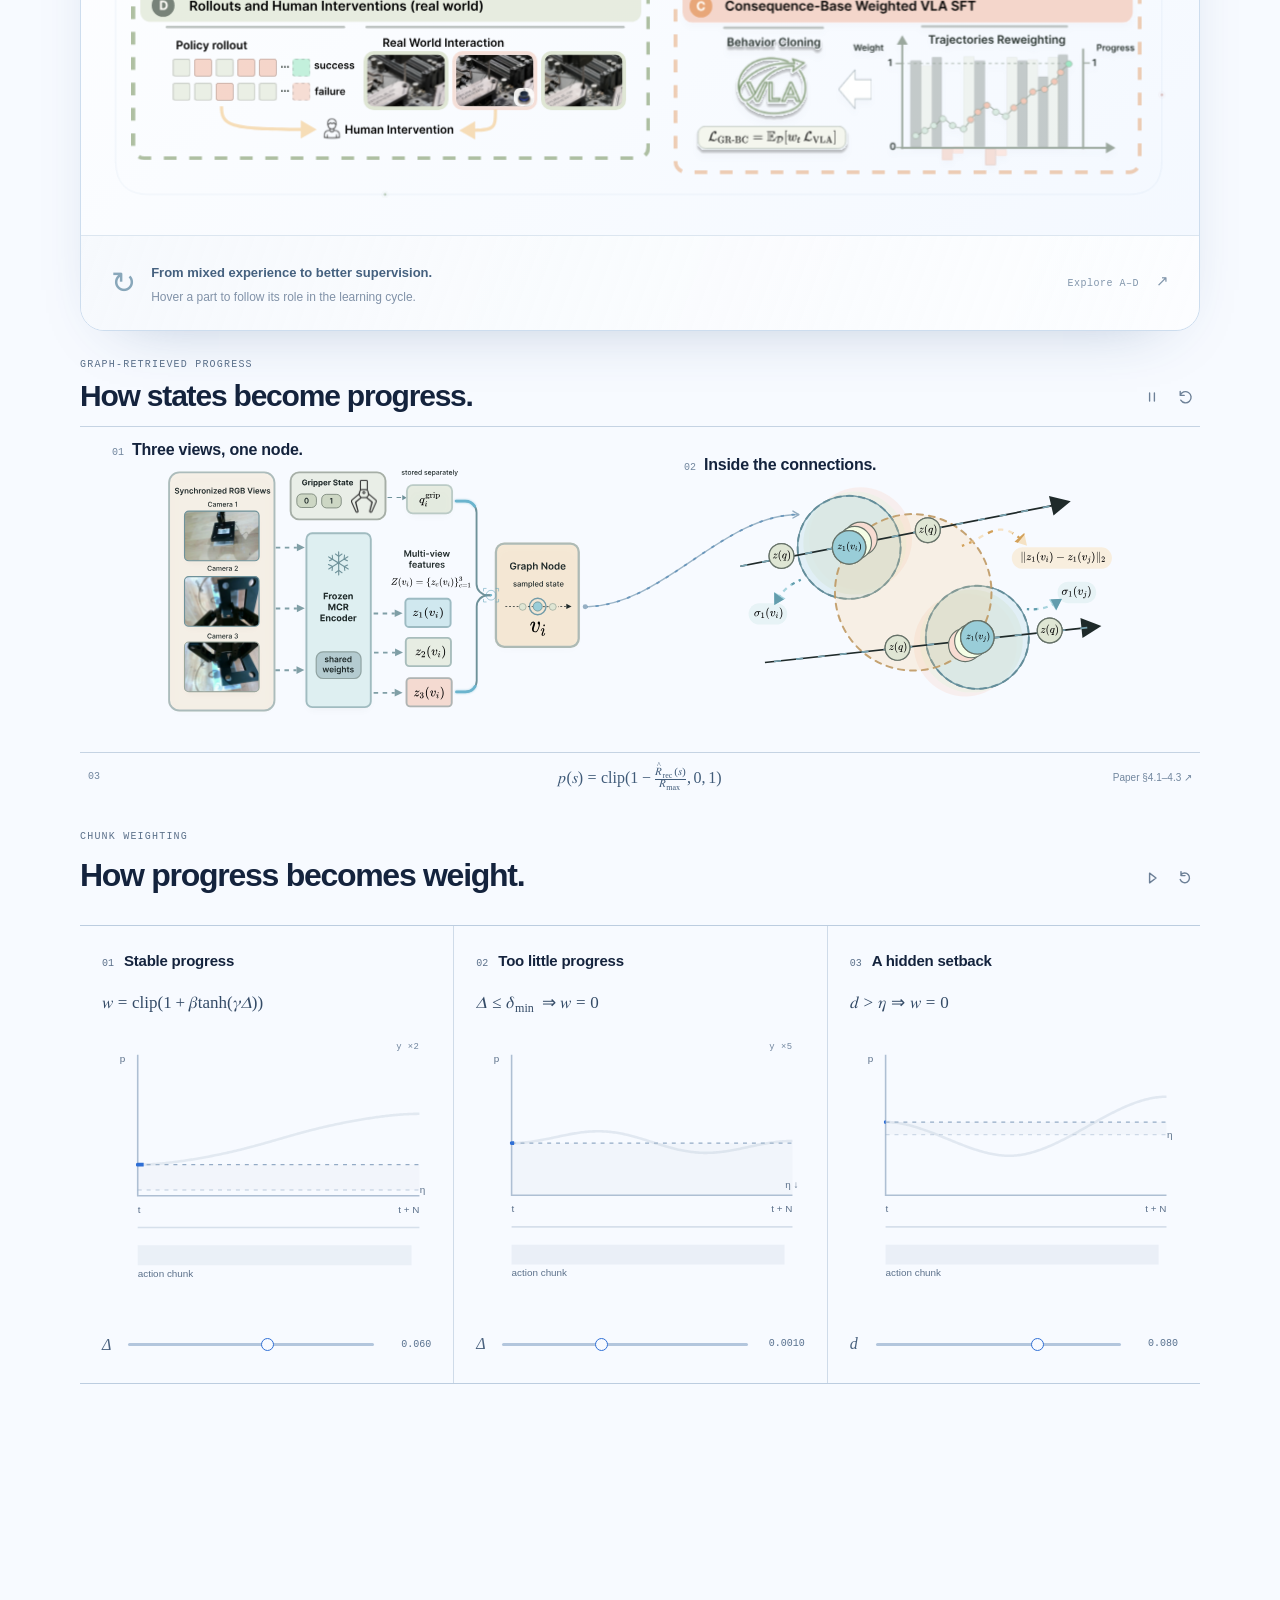
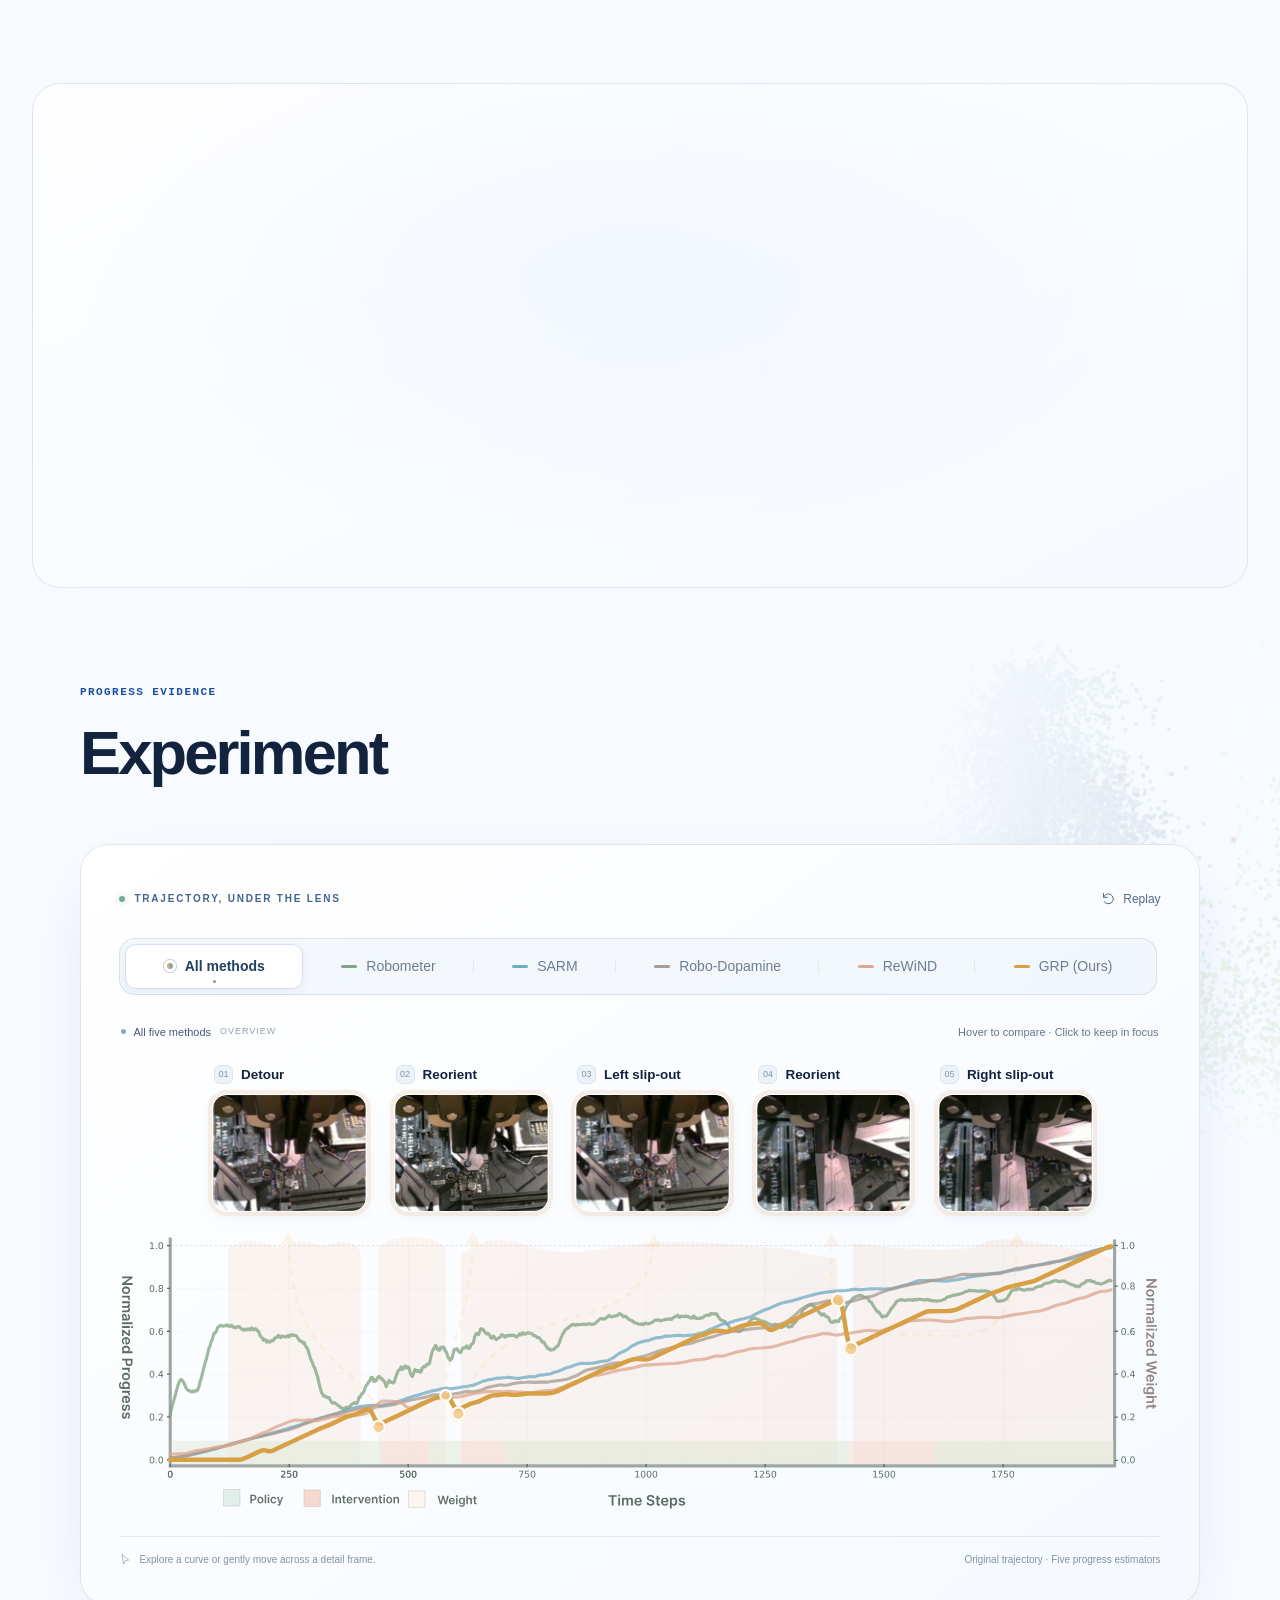
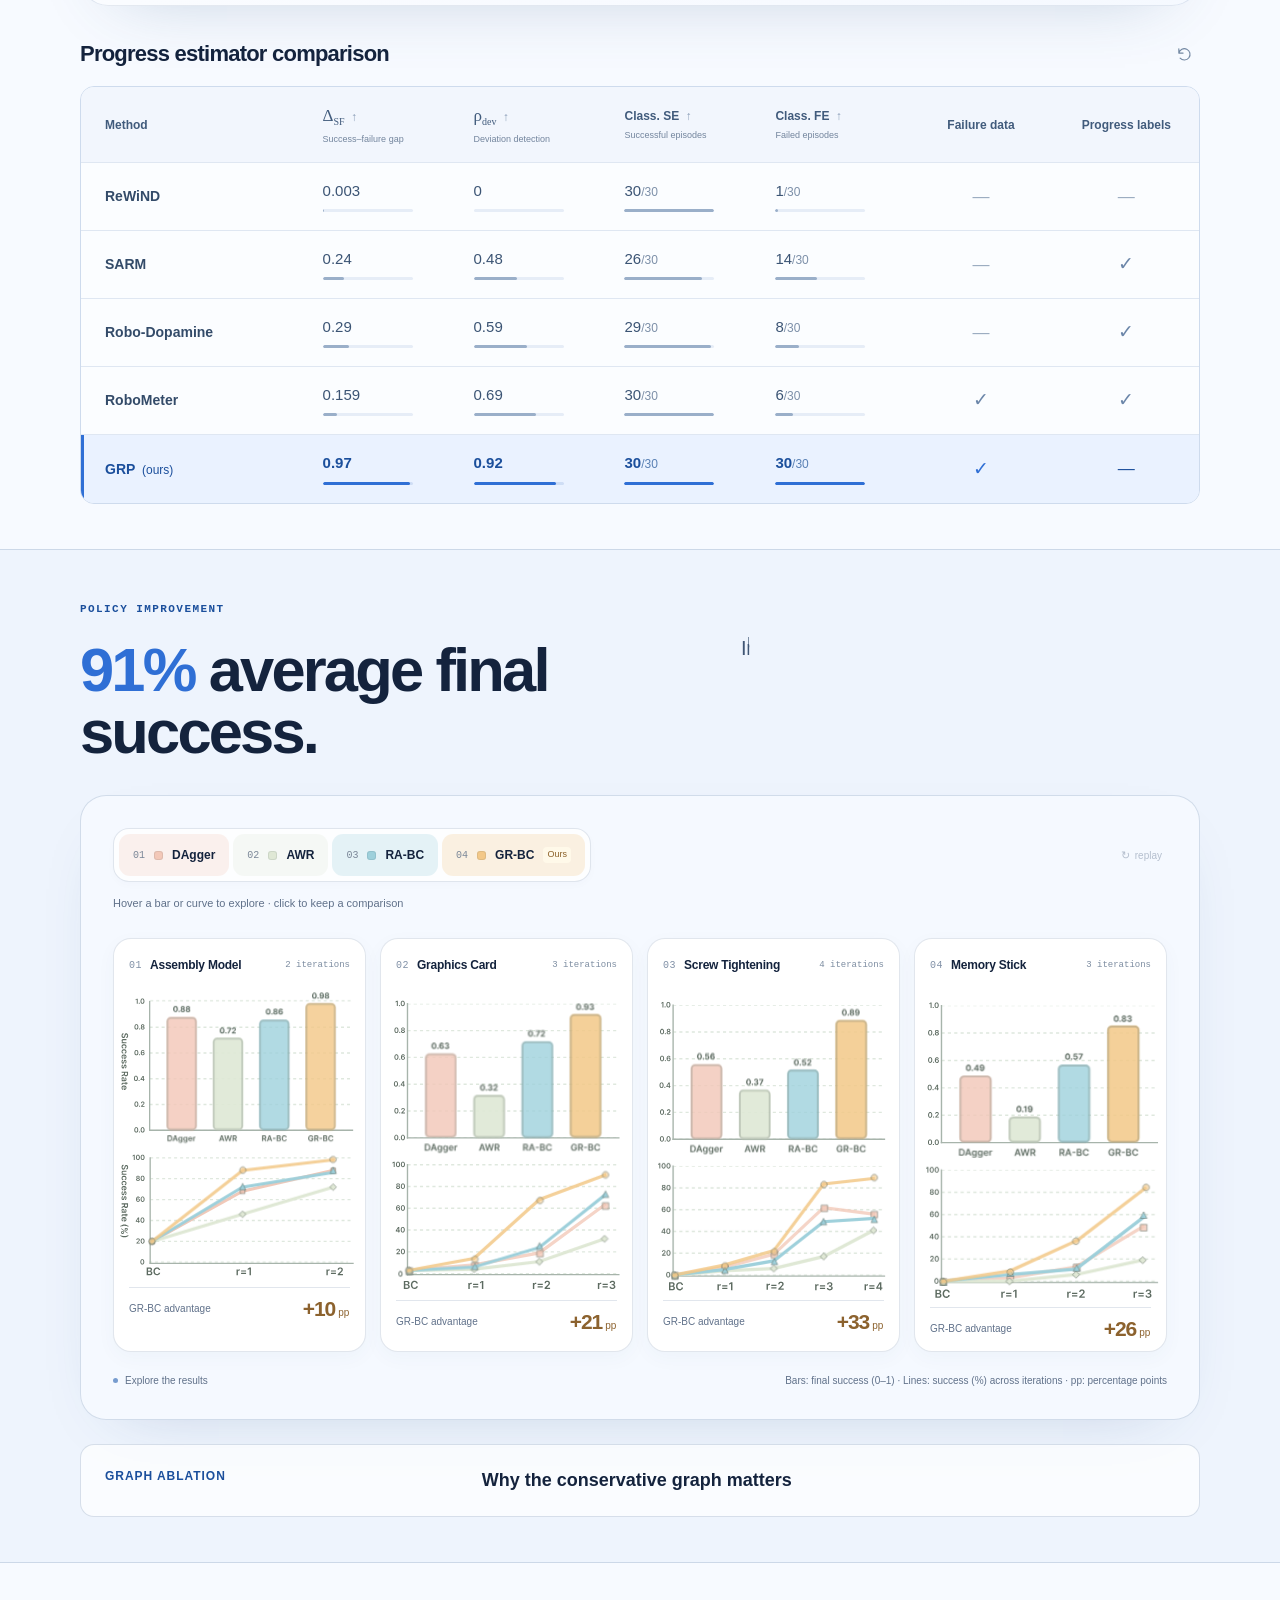
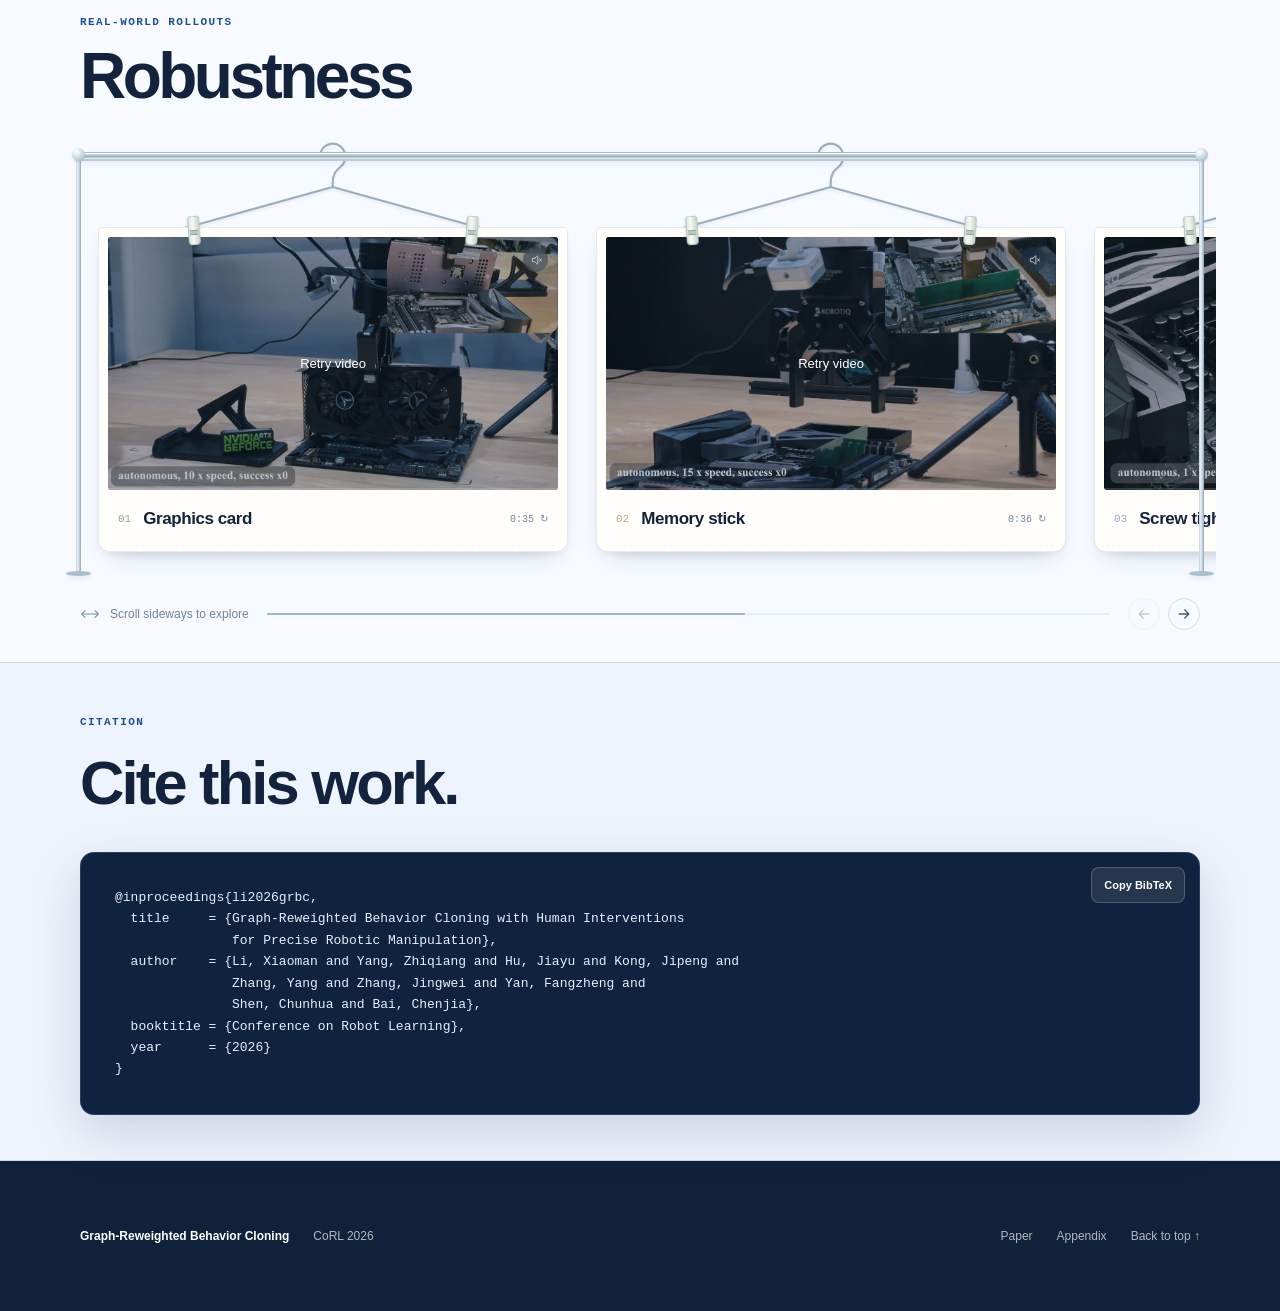
==== commit 5168941f: "Revert "Add Feishu Group QR link to homepage resources" This reverts commit f98cf01be8d0c2f16ad312c1" ====
--- a/index.html
+++ b/index.html
@@ -137,10 +137,6 @@
             <a class="button" href="https://x.com/shermanli8760/status/2111497190179008553?s=46" target="_blank" rel="noopener noreferrer" aria-label="View GR-BC on X (opens in a new tab)" title="X">
               <img class="resource-icon" src="assets/x.svg?v=e56bbac24b3a" alt="" width="22" height="22" />
               <span>X</span>
-            </a>
-            <a class="button" href="https://gr-bc.github.io/assets/grbc-community-qr.jpg" target="_blank" rel="noopener noreferrer" aria-label="Open the Feishu Group QR code (opens in a new tab)" title="Feishu Group">
-              <img class="resource-icon" src="assets/feishu.svg?v=9d8ea498775e" alt="" width="22" height="22" />
-              <span>Feishu Group</span>
             </a>
           </div>
 
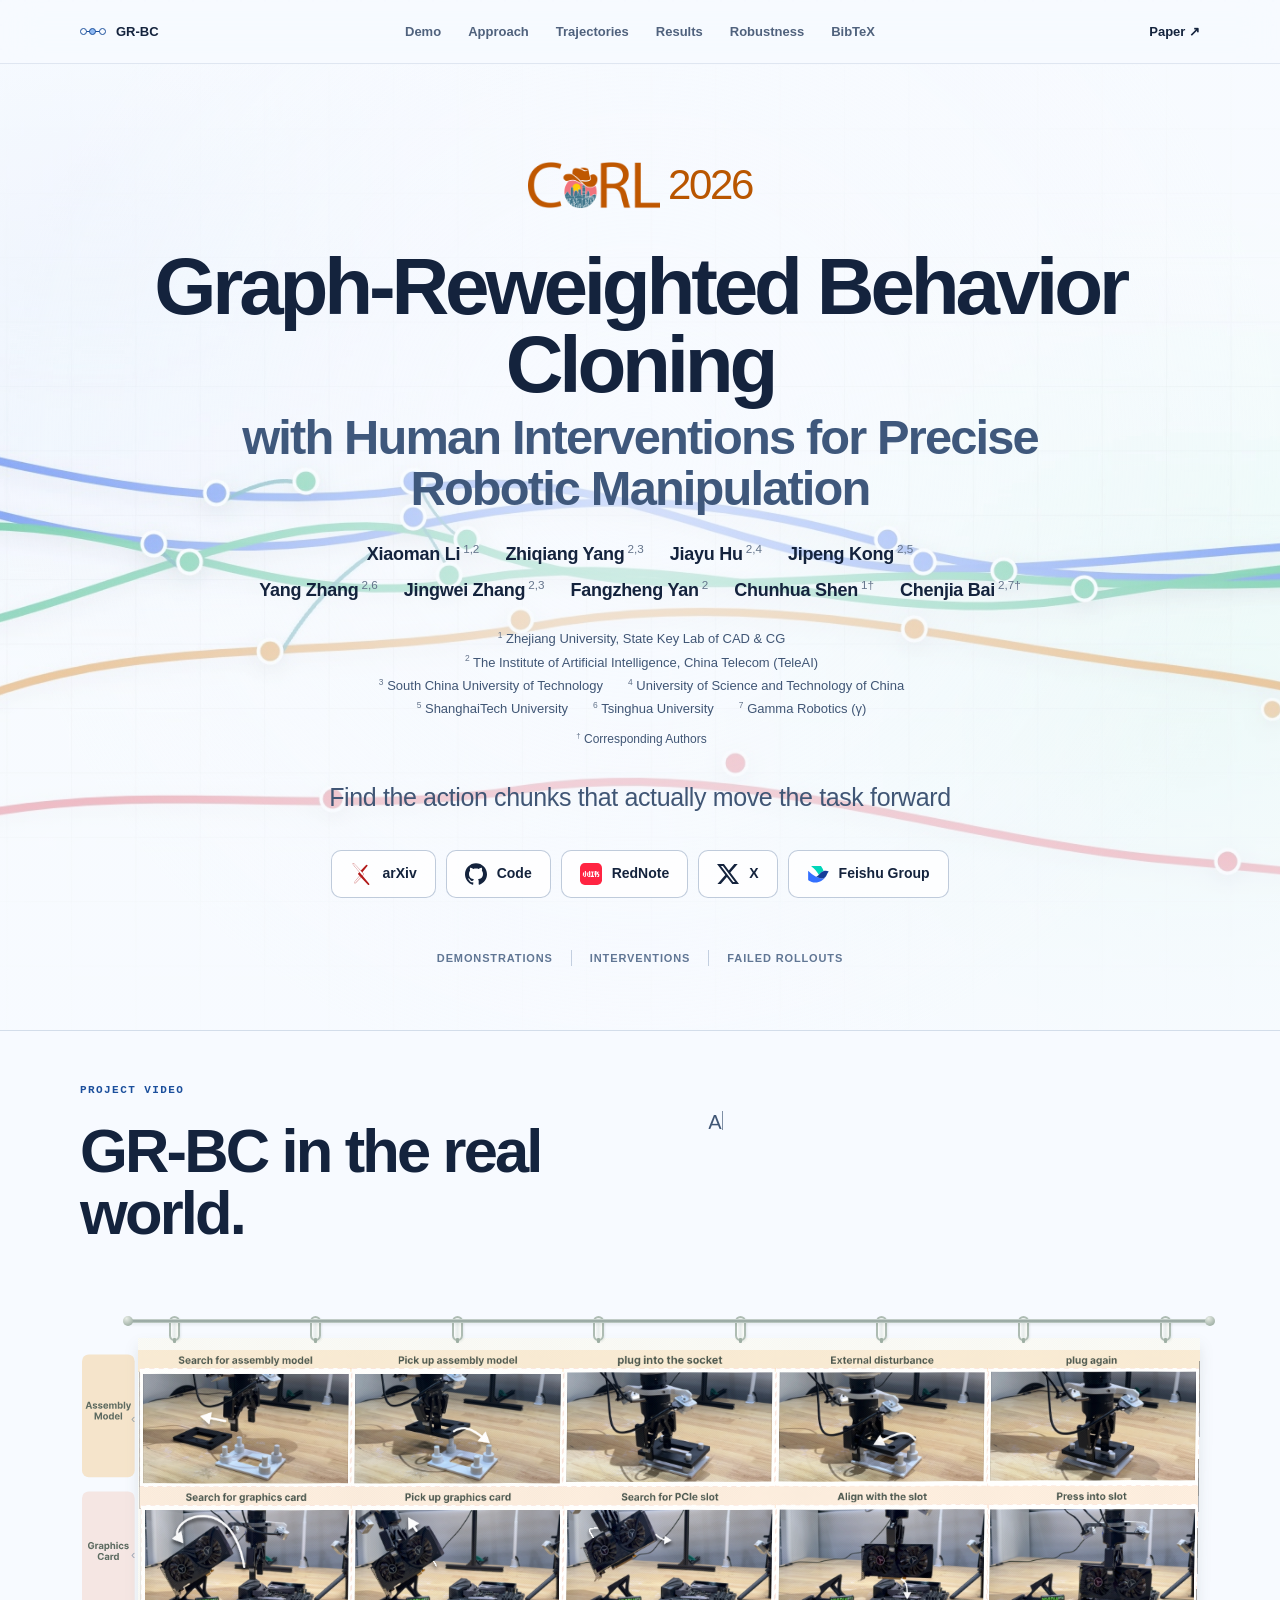
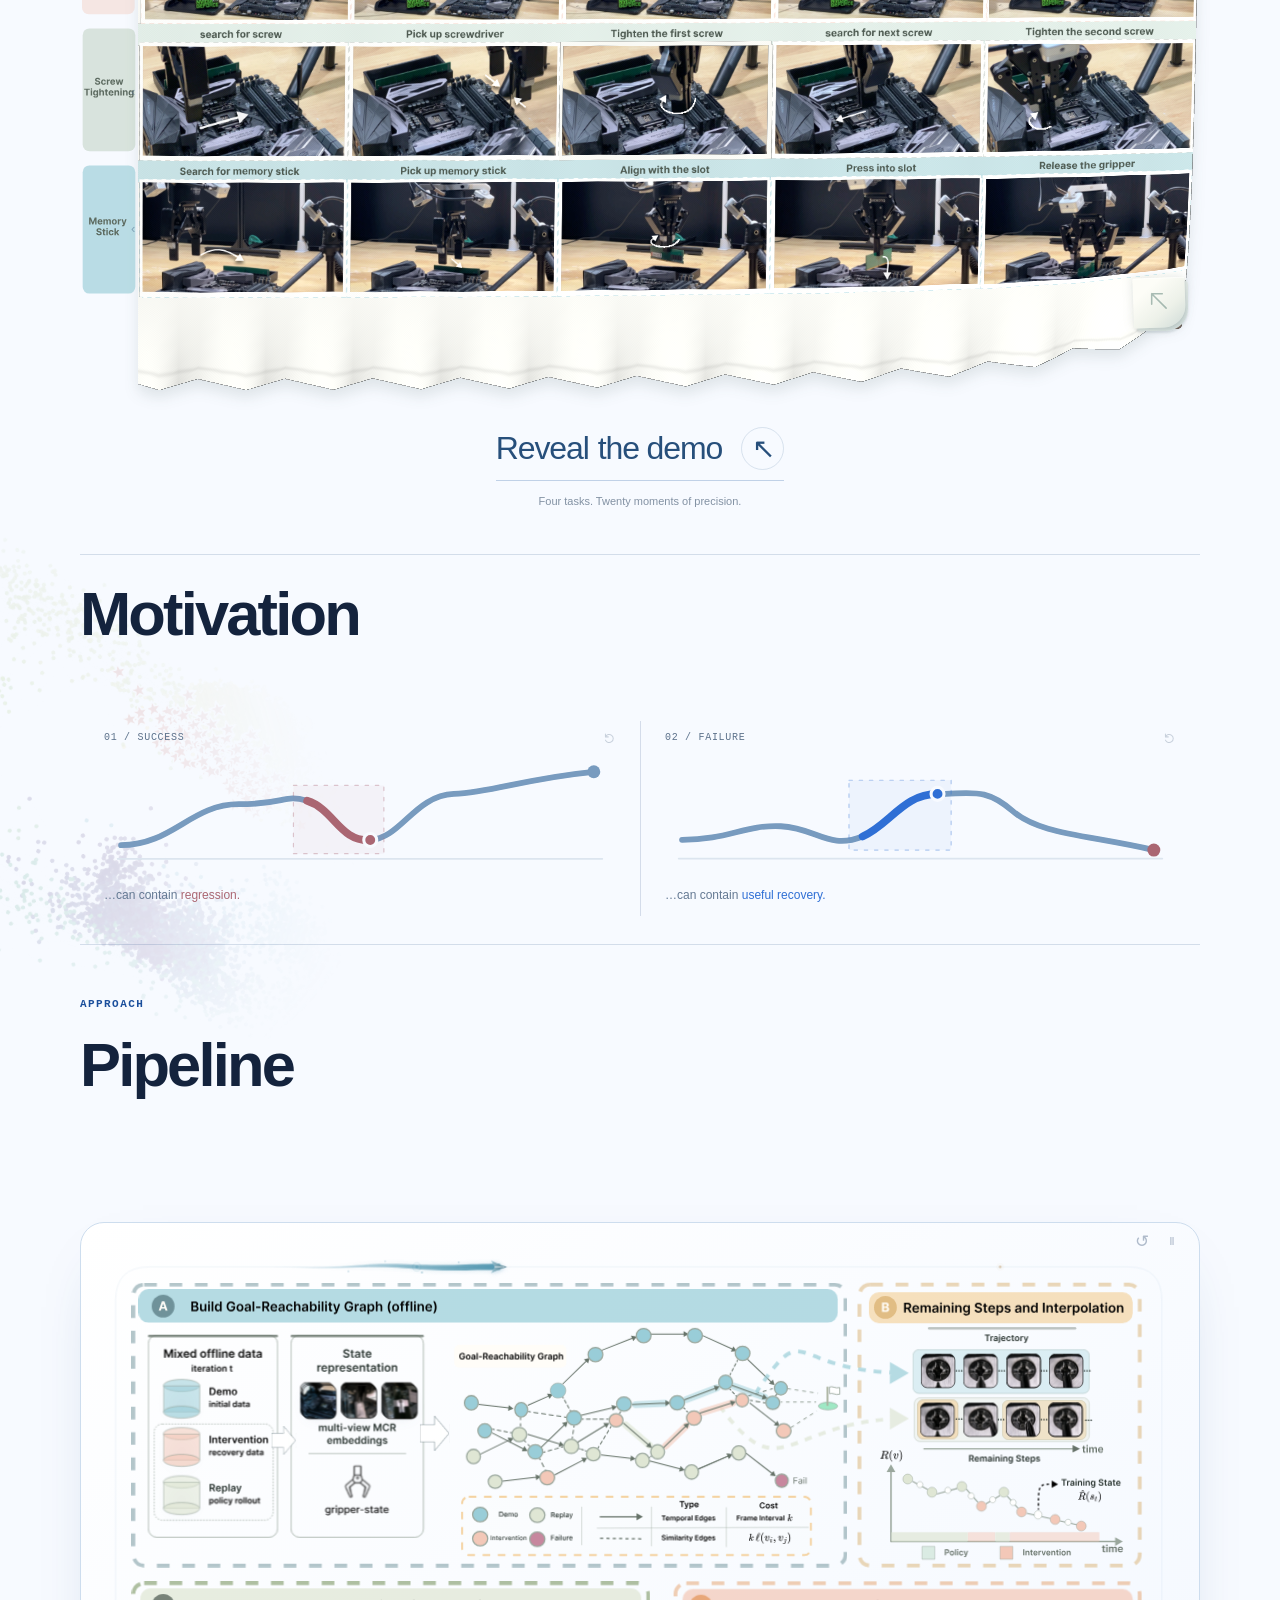
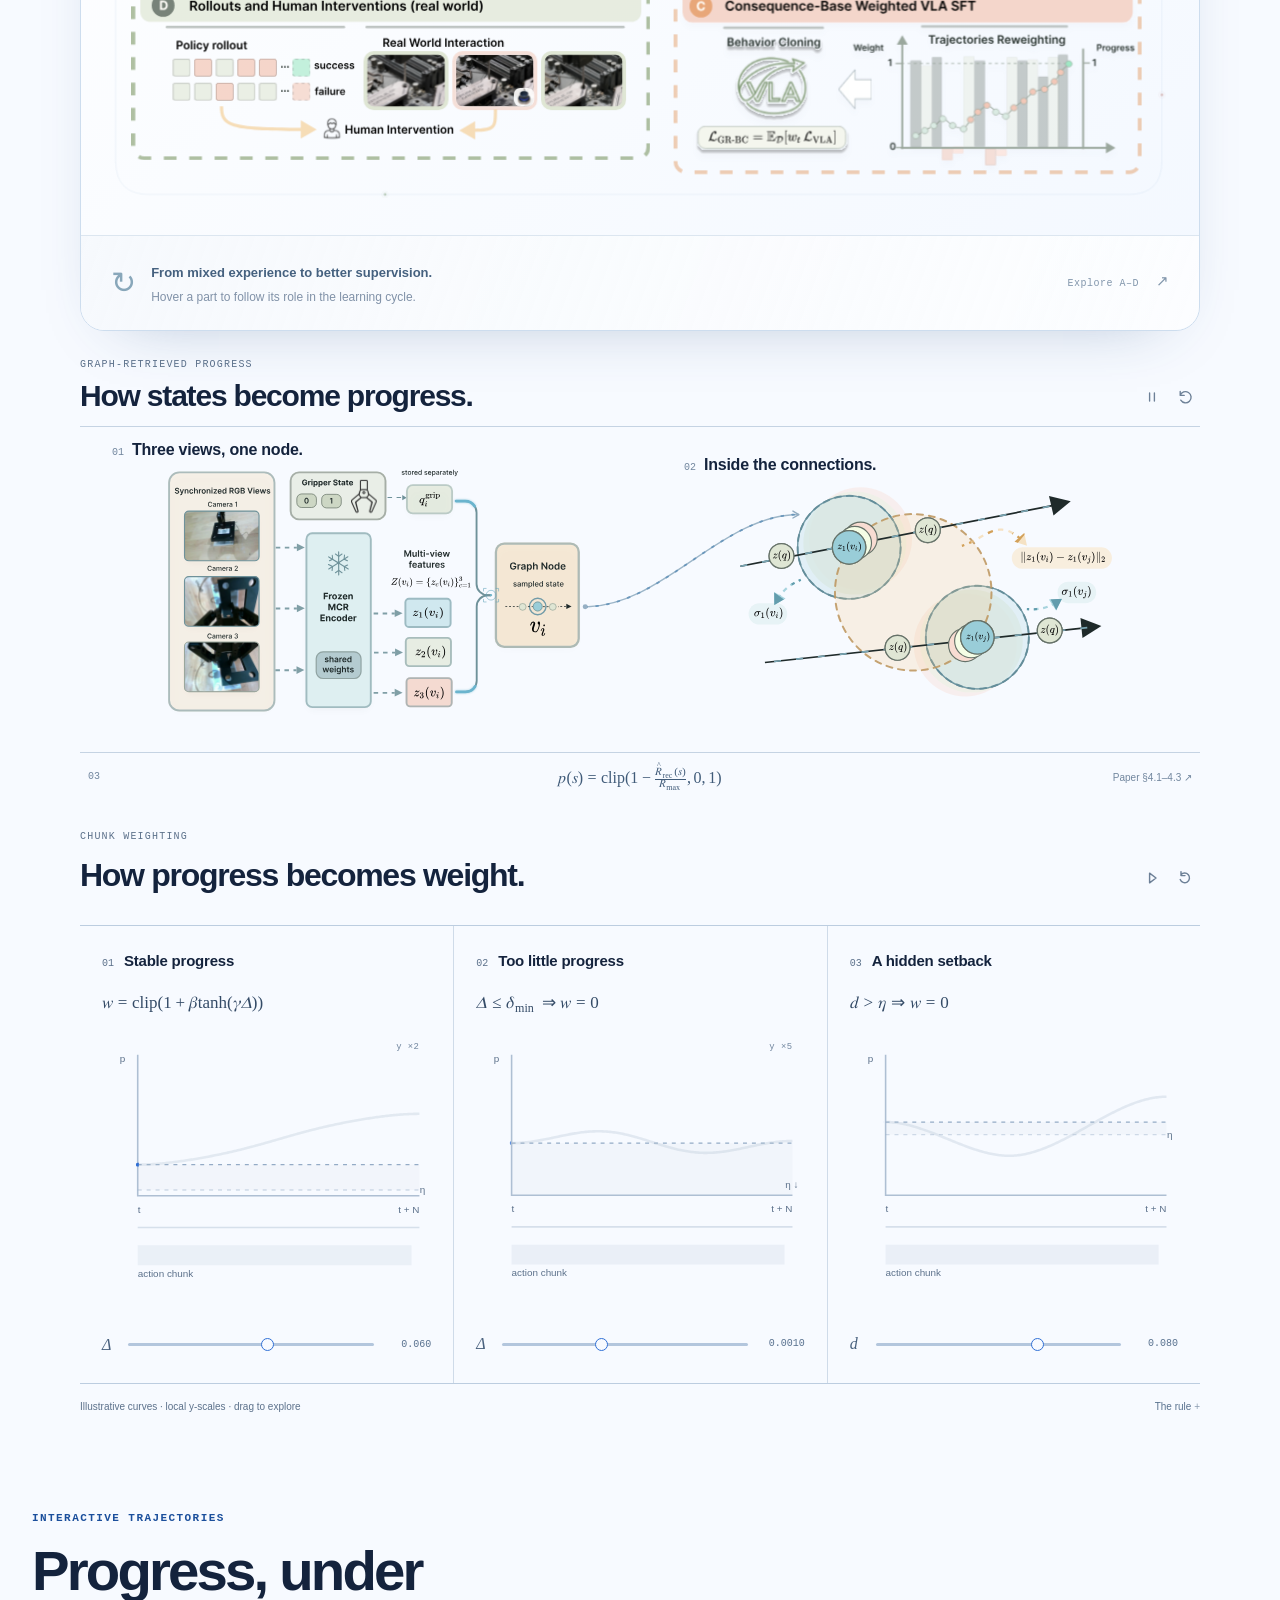
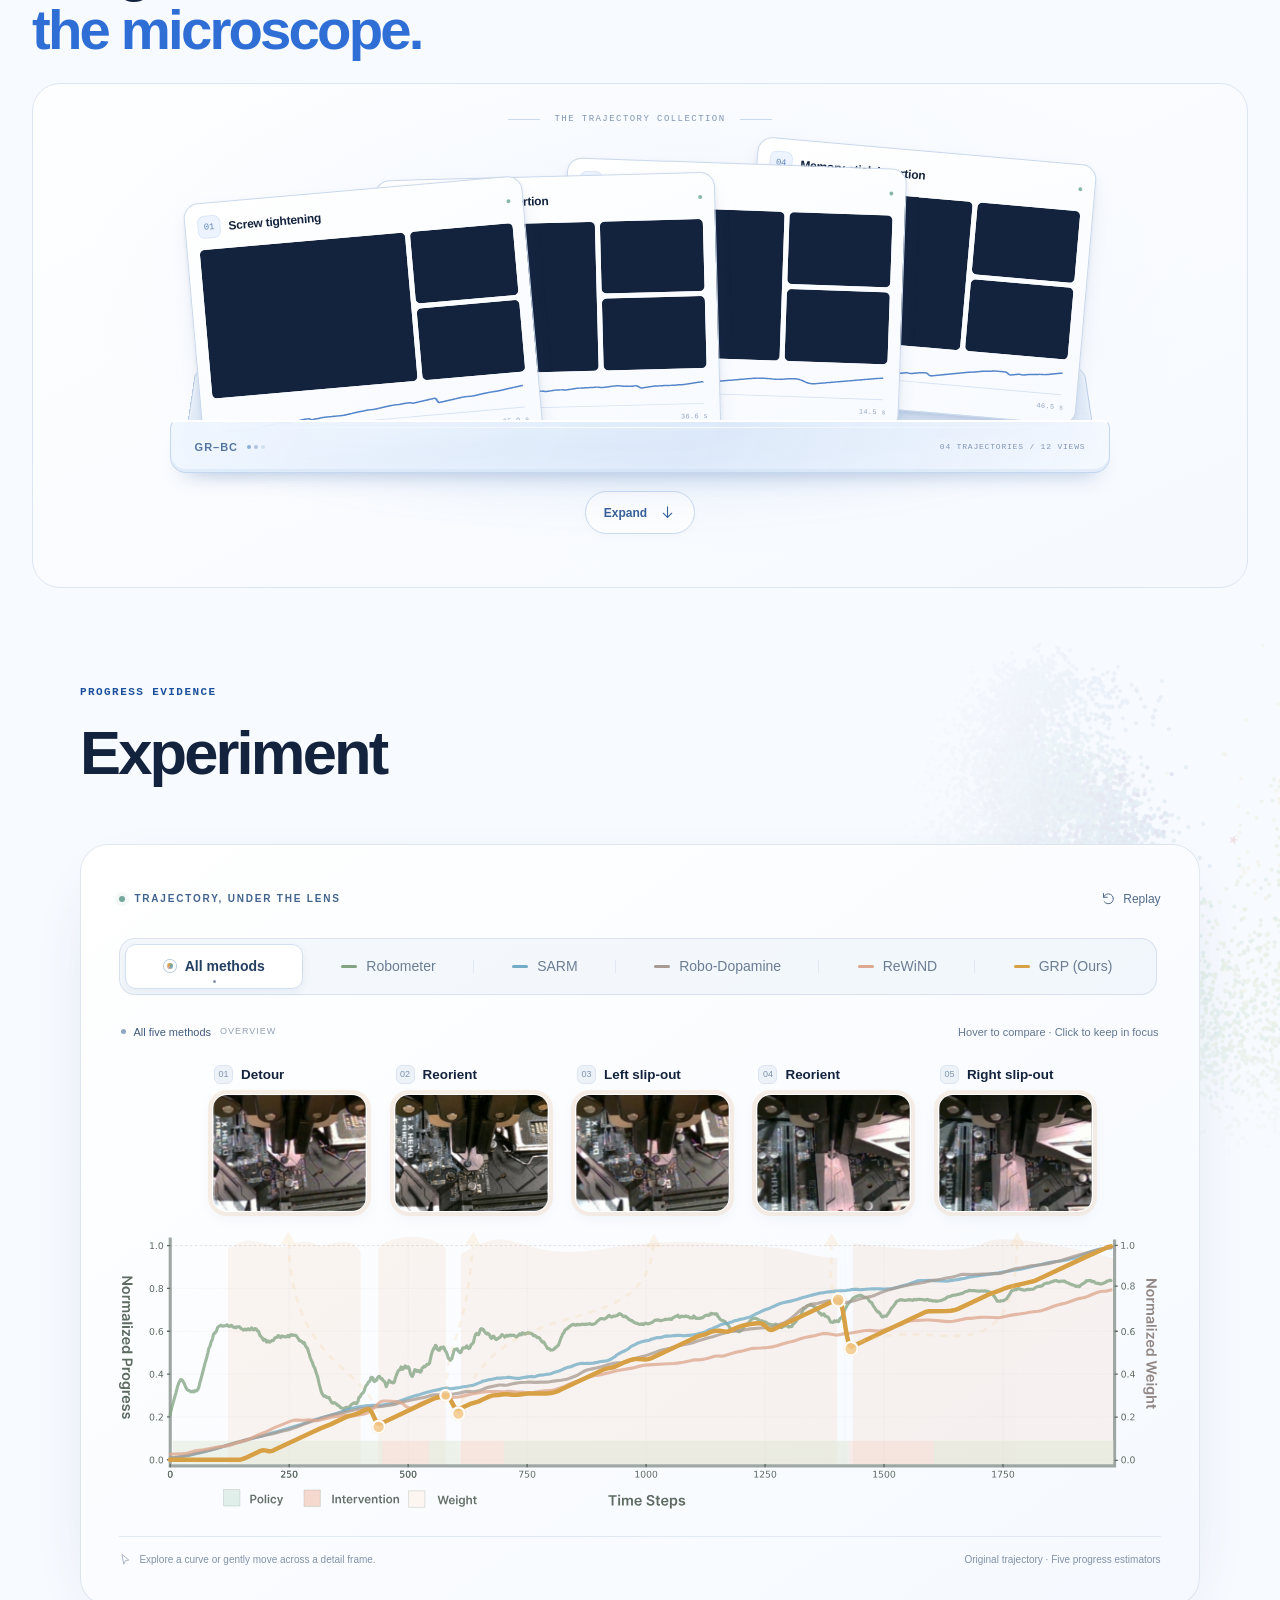
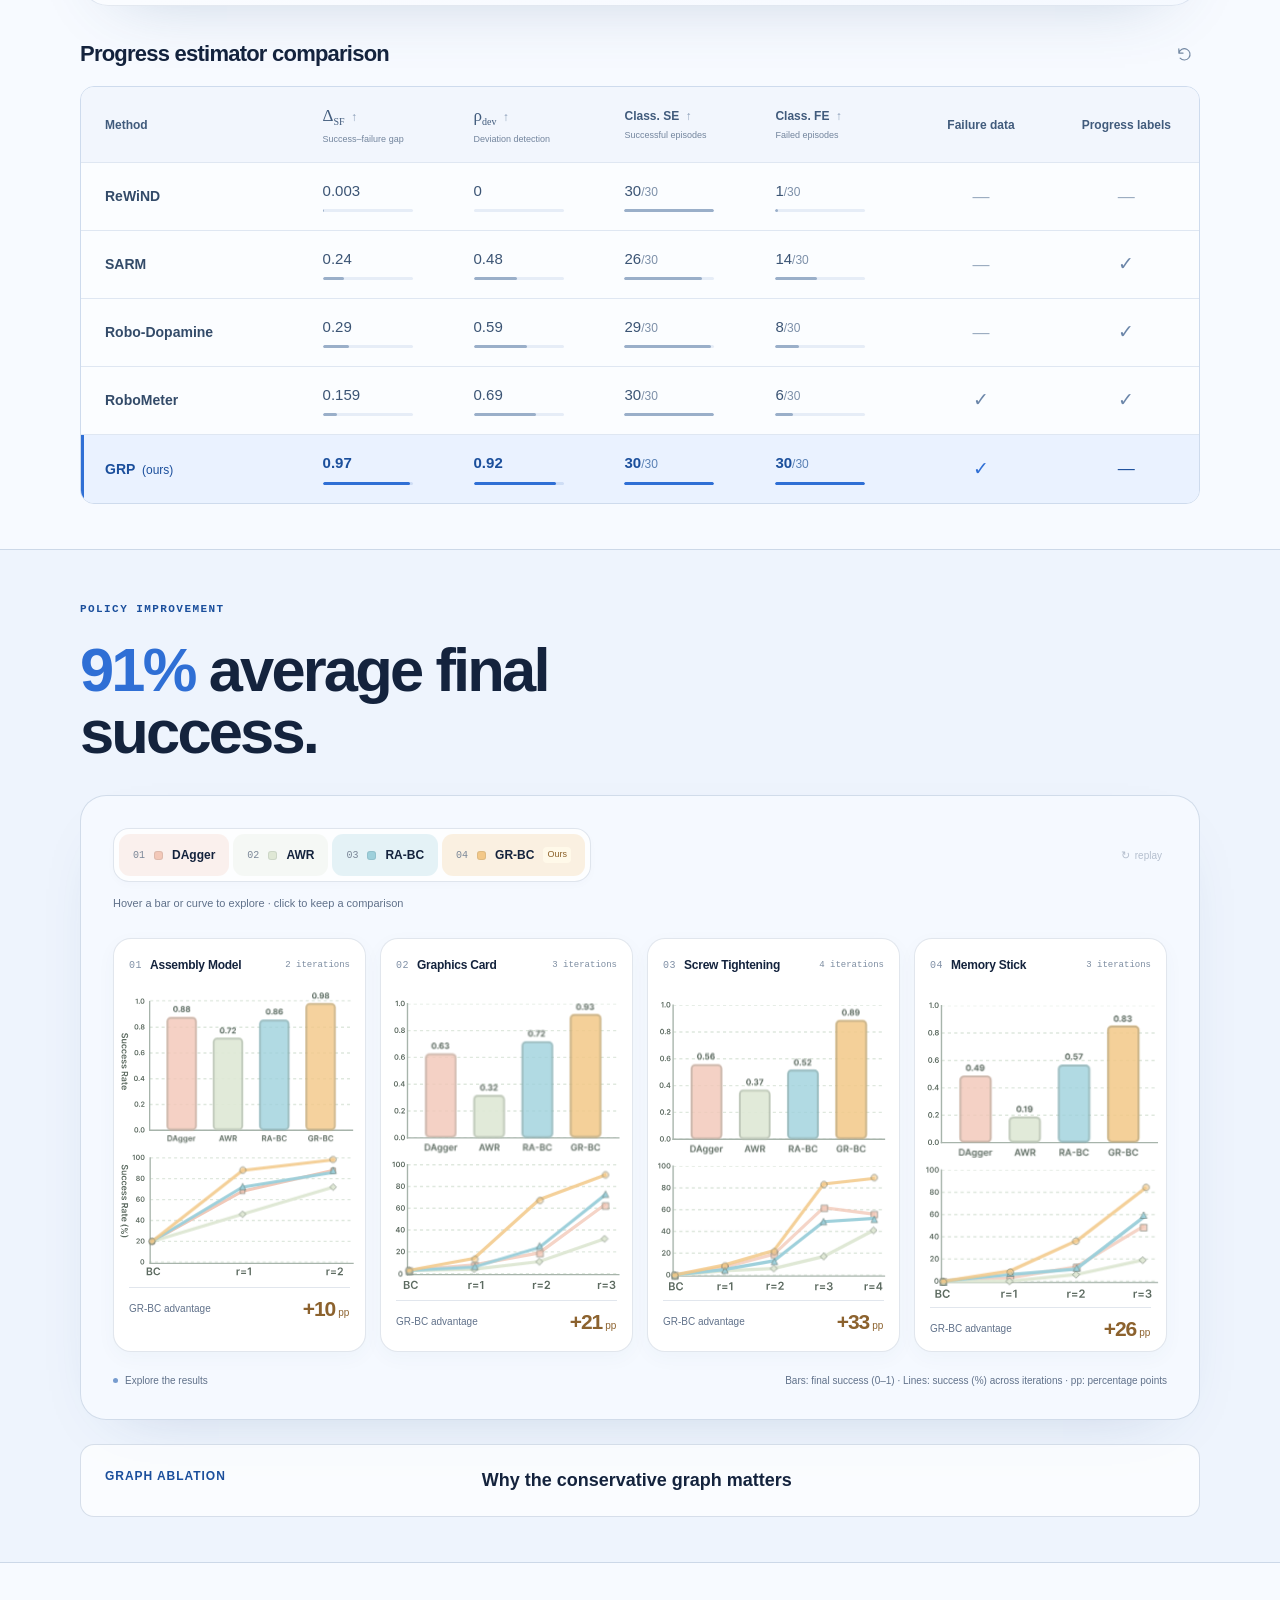
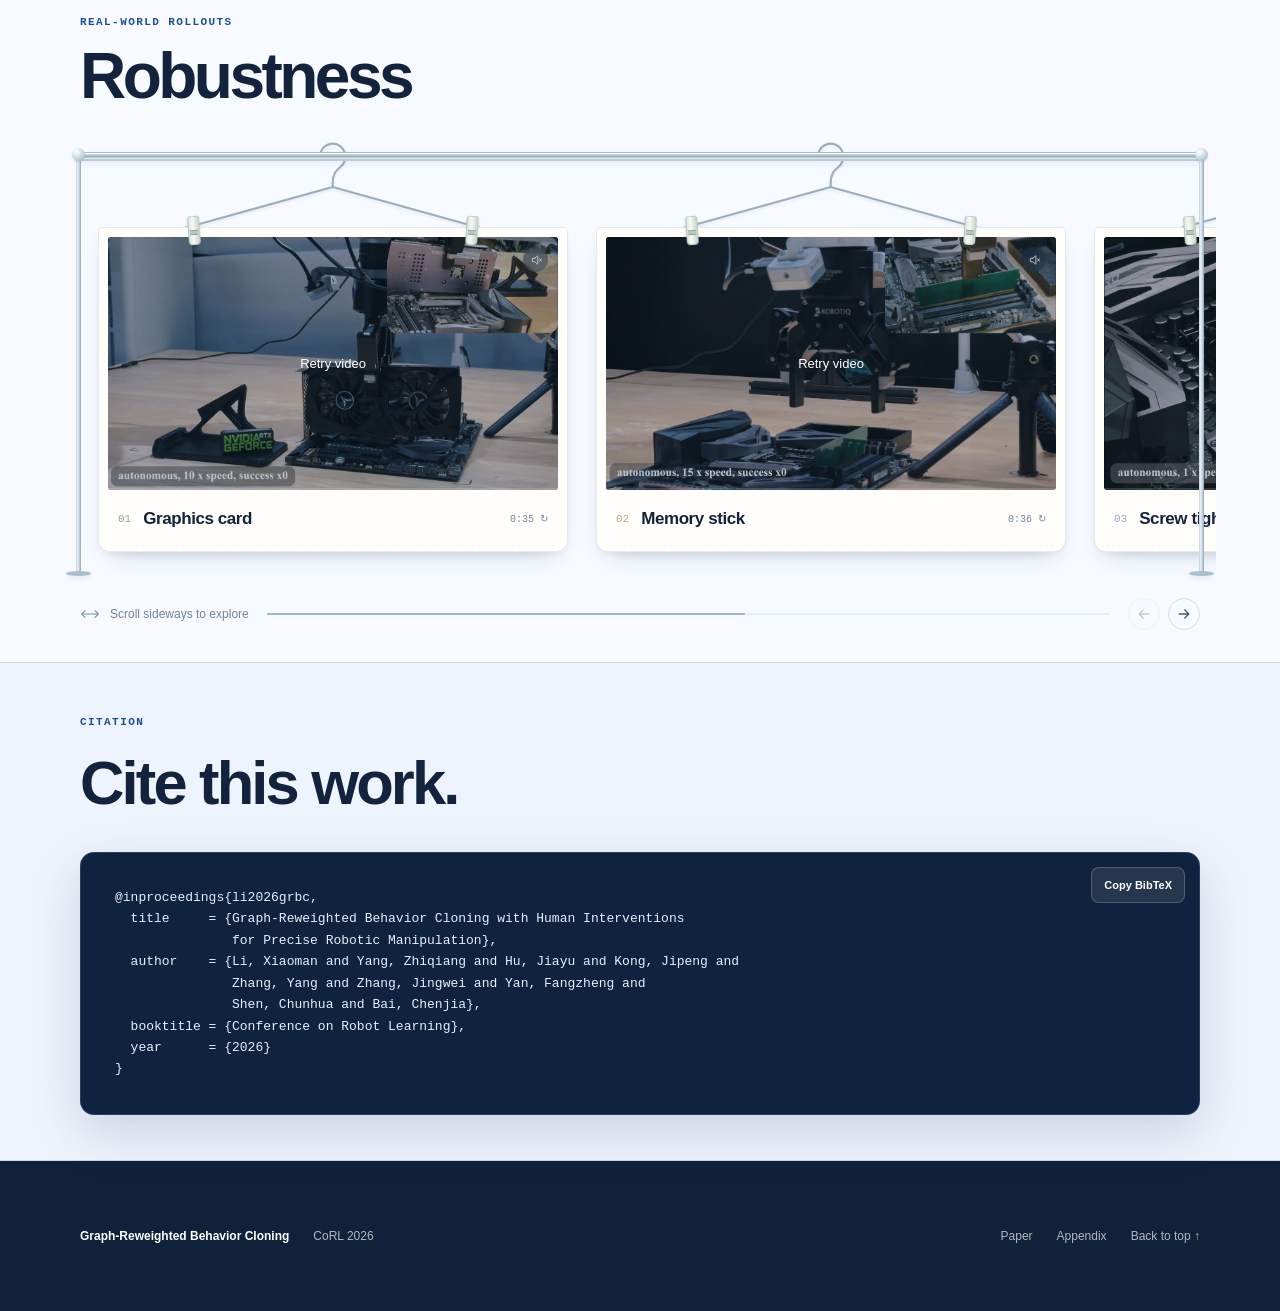
==== commit 9bc66622: "Restore Feishu Group link with the new community QR image" ====
--- a/index.html
+++ b/index.html
@@ -137,6 +137,10 @@
             <a class="button" href="https://x.com/shermanli8760/status/2111497190179008553?s=46" target="_blank" rel="noopener noreferrer" aria-label="View GR-BC on X (opens in a new tab)" title="X">
               <img class="resource-icon" src="assets/x.svg?v=e56bbac24b3a" alt="" width="22" height="22" />
               <span>X</span>
+            </a>
+            <a class="button" href="assets/grbc-community-qr.png?v=f48d6af5a518" target="_blank" rel="noopener noreferrer" aria-label="Open the Feishu Group QR code (opens in a new tab)" title="Feishu Group">
+              <img class="resource-icon" src="assets/feishu.svg?v=9d8ea498775e" alt="" width="22" height="22" />
+              <span>Feishu Group</span>
             </a>
           </div>
 
